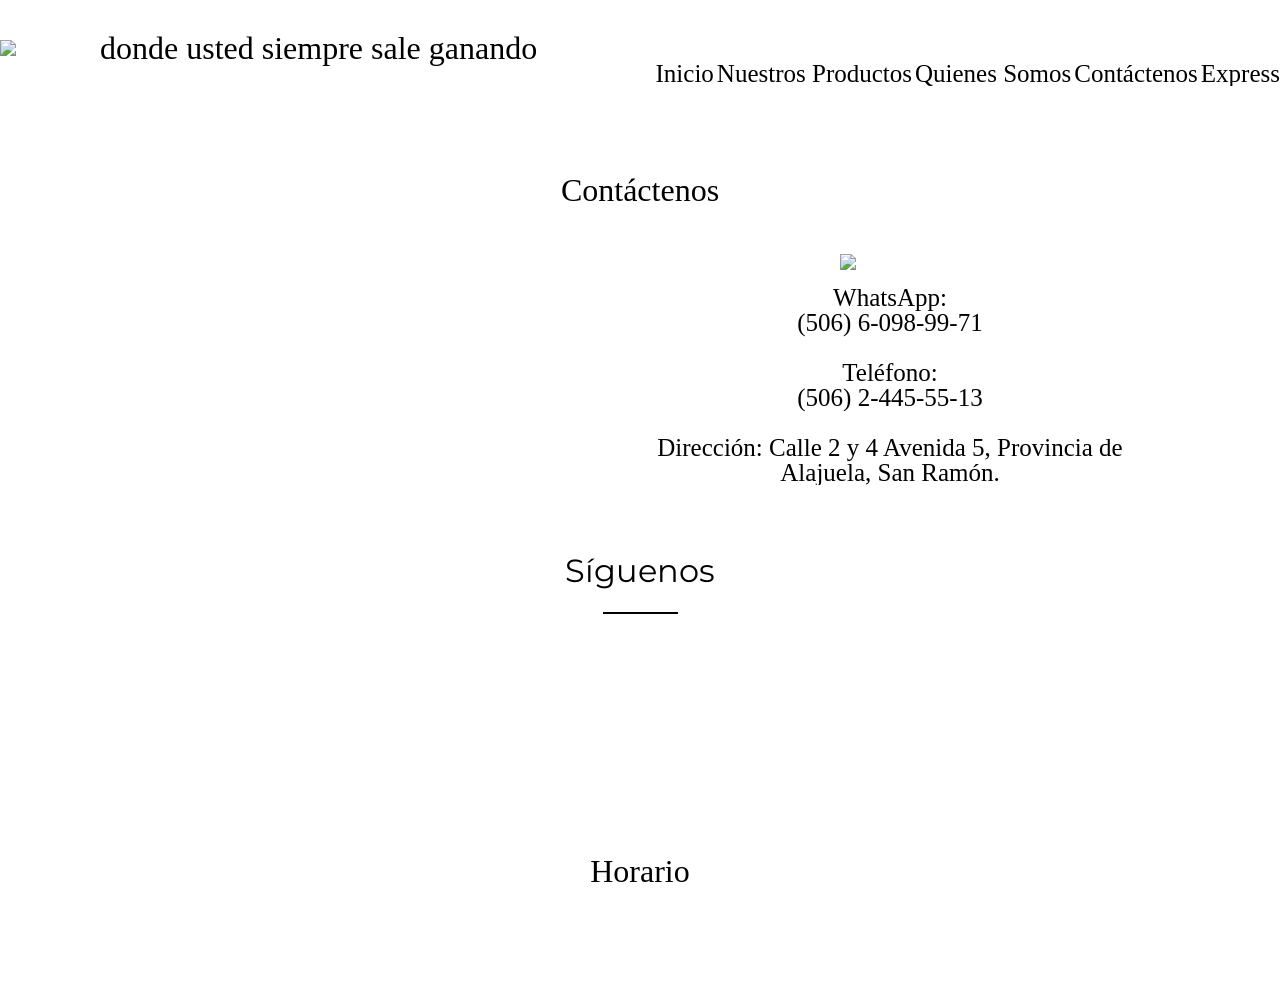
==== contactenos.html @ 01c5fcdd "Initial commit" ====
<!DOCTYPE html>
<html xmlns="http://www.w3.org/1999/xhtml">
	
<!-- Mirrored from https://www.supermolina.com/contactenos.html by HTTrack Website Copier/3.x [XR&CO], Tue, 10 Nov 2026 00:38:29 GMT -->
<head>
		<title>
Contáctenos - Supermercados Molina</title>
		<!-- META -->
		<meta charset="UTF-8">
		<meta name="viewport" content="width=device-width, maximum-scale=1"/> 
	
	
	
	
		<script src="https://www.youtube.com/iframe_api"></script>
		<!-- CSS -->
		<style class='common-css'>

body {
	padding: 0px;
	margin: 0px;
	min-height:100%;
}

.clickable{
	cursor:pointer;
}

.shown {
   opacity:1;
}

.bottom-layer{
	z-index:0;
}

.layer1{
	z-index:1;
}

.layer2{
	z-index:12;
}

.layer3{
	z-index:123;
}

.layer4{
	z-index:1234;
}

.layer5{
	z-index:12345;
}

.top-layer{
	z-index:123456789;
}

.space-layer{
	z-index:1234567899;
}

.fully-animated *{
		-webkit-transition: all 0.5s cubic-bezier(0.165, 0.84, 0.44, 1);
  -moz-transition: all 0.5s cubic-bezier(0.165, 0.84, 0.44, 1);
    -o-transition: all 0.5s cubic-bezier(0.165, 0.84, 0.44, 1);
    transition: all 0.5s cubic-bezier(0.165, 0.84, 0.44, 1);
}


.animated-color{
	-webkit-transition: color 0.5s cubic-bezier(0.165, 0.84, 0.44, 1);
 	-moz-transition: color 0.5s cubic-bezier(0.165, 0.84, 0.44, 1);
  	-o-transition: color 0.5s cubic-bezier(0.165, 0.84, 0.44, 1);
  	transition: color 0.5s cubic-bezier(0.165, 0.84, 0.44, 1);
  	-webkit-transition: background-color 0.5s cubic-bezier(0.165, 0.84, 0.44, 1);
 	-moz-transition: background-color 0.5s cubic-bezier(0.165, 0.84, 0.44, 1);
  	-o-transition: background-color 0.5s cubic-bezier(0.165, 0.84, 0.44, 1);
  	transition: background-color 0.5s cubic-bezier(0.165, 0.84, 0.44, 1);
}





.zero-opacity{
	opacity:0;
}



.slow-animated-opacity{
	-webkit-transition: opacity 1.5s cubic-bezier(0.165, 0.84, 0.44, 1);
 	-moz-transition: opacity 1.5s cubic-bezier(0.165, 0.84, 0.44, 1);
  	-o-transition: opacity 1.5s cubic-bezier(0.165, 0.84, 0.44, 1);
  	transition: opacity 1.5s cubic-bezier(0.165, 0.84, 0.44, 1);
}

.bg-div{
	position: fixed;
	top: 0px;
	left: 0px;
	height: 100%;
	width: 100%;
	background-image:url(images/backgrounds/1.html);
	background-repeat:no-repeat;
	background-size: cover;
	background-position:center;
	opacity:0;
}

.bg-div.shown{
	opacity:0.4;
}




/* MAGIC CIRCLE */



.item-settings-menu{
	width:25px;
	height:25px;
	cursor:pointer;
	margin:2px;
	display:inline-block;
}



img.item-settings-menu:hover{
	/*background-color:grey;*/
}

.magic-circle-controls{
	position:absolute;
	opacity:0;
	background-color:black;
}

.magic-circle-controls.shown {
   opacity:1;
}



/* BREAD CRUMBS */
#bread-crumbs{
	font-family:HelveNueThinNormal;
	color:white;
	font-size:30px;
	left:40px;
	top:40px;
	display:inline-block;
	position:fixed;
}
#bread-crumbs img:not(.label-logo){
	vertical-align: middle;
	width:60px;
	height:60px;
	margin-top:-16px;
}

#bread-crumbs img.label-logo{
	vertical-align:top;
	margin-right:5px;
}

#bread-crumbs span{
	color:#666;
	font-size:30px;
	display:inline-block;
}


#bread-crumbs span.im-text , .module-back span.im-text{
	/*color:transparent;
  	background-repeat: no-repeat;
  	background-image: url('/images/ui_icons/xprslogo.png');
  	background-size: contain;
  	height: 25px;
  	background-position: center;*/
}


#bread-crumbs .bread-crumbs-path, #bread-crumbs .back-btn{
	display: inline-block;
} 


#bread-crumbs span.beta-icon{
	font-size:10px;
	color:white;
}


#bread-crumbs a{
	text-decoration: none;
	color:white;
	font-size:12px;
}


#blocking-div{
	position:absolute;
	top:0;
	left:0;
	width:100%;
	height:100%;
	background-color:black;
	background-image:url(images/x_loader.html);
	background-repeat: no-repeat;
	background-position: center;
	background-size: 50px 50px;
	
}

.terms-link , .call-me{
	text-decoration: none;
	color: #999;
	font-family: Arial;
	padding-left: 10px;
	font-size: 14px;
}

.tooltip-circle{
	background-image:url(images/ui_icons/tooltip_circle.html);
	background-repeat:no-repeat;
	width:100px;
	height:100px;
	position:absolute;
	z-index: 9999999999;
	cursor:pointer;
	/*pointer-events:none;*/
}



.tooltip-wrapper.top-left{
		background-image:url(images/ui_icons/tooltip_top_left.html);
}

.tooltip-wrapper.bottom-left{
	background-image:url(images/ui_icons/tooltip_bottom_left.html);
}

.tooltip-wrapper.top-right{
	background-image:url(images/ui_icons/tooltip_top_right.html);
}

.tooltip-wrapper.bottom-right{
	background-image:url(images/ui_icons/tooltip_bottom_right.html);
}
	
	
.tooltip-wrapper{
	background-repeat:no-repeat;
	width:300px;
	height:250px;
	position:absolute;
	z-index: 99999999;
}

.tooltip-holder{
	font-family:Arial;
	margin:30px;
	text-align: left;
}

.tooltip-category{
	font-size:16px;
	color:red;
	font-weight:bold;
	padding-top: 10px;
}

.tooltip-title{
	font-size:22px;
	color:#333;
}

.tooltip-content{
	font-size:12px;
	color:#999;
	padding-top: 5px;
}

.tooltip-btn{
	border:solid 1px #999;
	color:#999;
	font-size:12px;
	display: inline-block;
	/*padding: 3px;*/
	margin-top: 20px;
	cursor:pointer;
	position: absolute;
	padding: 5px 10px;
}

.tooltip-btn.tooltip-next{
	bottom: 44px;
	right: 34px;
	color: white;
	background-color: #33CC66;
	border: solid 1px #33CC66;
	
}
.tooltip-btn.tooltip-hide{
	bottom: 44px;
	left: 31px;
}

.regular-mode .pro-feature{
	display:none!important;
}

iframe.stripe_checkout_app {
    z-index:12345678911!important;
}
.sr-modal-backdrop{
	z-index:1234567891!important;
}

.sr-confirm-amount{
	border:none!important;
}

.fa.fa-shopping-cart{
	border:none!important;
}

.sr-basket-widget-inner{
	border:none!important;
}

.t-t{
	/*color:red!important;*/
}


#translation-box{
 	float: left;
 	text-align: left;
    color: white;
    line-height: normal;
    margin-right: 11px;
    margin-top: 10px;
    font-size: 12px;
    z-index: 1234;
    background-color: #666;
    position: relative;
    font-family: Arial;
    width: 44px;
    display: inline-block;
    padding-top: 5px;
    padding-bottom: 5px;
    padding-left: 10px;
}


#translation-box img.caret{
	width:12px;
	height:12px;
	margin-top: 2px;
    margin-left: 4px;
}

#translation-box ul#lang-dropdown{
    line-height: normal;
    font-size: 12px;
    padding:4px;
    display:none;
    list-style-type: none;
    margin: 0px;
    margin-right:11px;
    padding: 0px;
    position: absolute;
    background-color: #666;
    left: 0px;
    text-align: left;
    max-height:170px;
    overflow-y:scroll;
}


#translation-box ul#lang-dropdown::-webkit-scrollbar-track{
	/*-webkit-box-shadow: inset 0 0 6px rgba(0,0,0,0.3);*/
	background-color: #000000;
}

#translation-box ul#lang-dropdown::-webkit-scrollbar{
	width: 6px;
	background-color: #000000;
}

#translation-box ul#lang-dropdown::-webkit-scrollbar-thumb{
	background-color: #999;
	
}

ul#lang-dropdown li:hover{
	background-color:#999;
}


ul#lang-dropdown li{
    width: 40px;
    padding: 2px;
    padding-left: 12px;
    padding-top: 5px;
    padding-bottom: 5px;
    font-size: 10px;
}


@media screen and (max-height: 600px) {
  #user-gravatar{
  	display:none;
  }
}


   </style>
		<style>
			@font-face {
				font-family: 'HelveNueThinNormal';
				src: url('https://storage.googleapis.com/xprs_resources/fonts/helveticaneuethn-webfont.eot');
				src: url('https://storage.googleapis.com/xprs_resources/fonts/helveticaneuethn-webfont.eot?iefix') format('eot'),
					url('../storage.googleapis.com/xprs_resources/fonts/helveticaneuethn-webfont.woff') format('woff'),
					url('../storage.googleapis.com/xprs_resources/fonts/helveticaneuethn-webfont.ttf') format('truetype'),
					url('../storage.googleapis.com/xprs_resources/fonts/helveticaneuethn-webfont.svg#webfontJR0GaG5Z')
					format('svg');
				font-weight: normal;
				font-style: normal;
			}
		</style>
		<link rel="icon" type="image/png" href="https://lh3.googleusercontent.com/OA7IKIGPxgPVGQzYJ2_O3HEURSvy7mv-TKjPfoJp4lrW3OgZ5r4ykAg01wWZJGwECvrp4K1sSX1ZKVPwK9lD1Bk0jwnoTdwDAt2ghvwW" />
		<link rel="apple-touch-icon" href="https://lh3.googleusercontent.com/OA7IKIGPxgPVGQzYJ2_O3HEURSvy7mv-TKjPfoJp4lrW3OgZ5r4ykAg01wWZJGwECvrp4K1sSX1ZKVPwK9lD1Bk0jwnoTdwDAt2ghvwW"/>
	
	
	
		
		
	
	<link rel="stylesheet" type="text/css" href="../editor.turbify.com/css/fontse7f9.css?v=1.5.8c" />
	<style class='inline-stripe-data'>/******************************************************************************************************
 *                                              STRIPE DATA STYLE
 *                                 	 
 ******************************************************************************************************/

 
 #vbid-d4850b3e-dgmttjrb.master.item-box    {
	padding-top: 40px;
	padding-bottom: 40px;
	min-height: 200px;
} 
 #vbid-d4850b3e-dgmttjrb.item-box > .item-wrapper    {
	max-width: 1000px;
}
 
 #vbid-f7707610-owg2gqfi.master.item-box    {
	padding-top: 10px;
	padding-bottom: 10px;
	min-height: 200px;
} 
 #vbid-f7707610-owg2gqfi.item-box > .item-wrapper    {
	max-width: 1000px;
}
 
 #vbid-435c9251-hdkfwxtc.master.item-box    {
	padding-top: 10px;
	padding-bottom: 10px;
	min-height: 59px;
} 
 #vbid-435c9251-hdkfwxtc.item-box > .item-wrapper    {
	max-width: 1000px;
}
 
 #vbid-1b8fb8c7-yx2rnkic.master.item-box    {
	padding-top: 10px;
}
 
 #vbid-e4c4cef2-b9vq7ek1.master.item-box    {
	padding-top: 10px;
	padding-bottom: 10px;
	min-height: 59px;
} 
 #vbid-e4c4cef2-b9vq7ek1.item-box > .item-wrapper    {
	max-width: 1000px;
}
 
 #vbid-ce3e2d28-dgmttjrb.master.item-box    {
	padding-top: 40px;
	padding-bottom: 40px;
	min-height: 200px;
} 
 #vbid-ce3e2d28-dgmttjrb.item-box > .item-wrapper    {
	max-width: 1000px;
}
 
 #vbid-13b88733-5zjcuutl.master.item-box    {
	padding-top: 10px;
	padding-bottom: 10px;
	min-height: 222px;
} 
 #vbid-13b88733-5zjcuutl.item-box > .item-wrapper    {
	max-width: 1000px;
}
 
 #vbid-9115d4a7-dgmttjrb.master.item-box    {
	padding-top: 40px;
	padding-bottom: 40px;
	min-height: 200px;
} 
 #vbid-9115d4a7-dgmttjrb.item-box > .item-wrapper    {
	max-width: 1000px;
}</style>
	
	<style class='inline-stripe-data'>/******************************************************************************************************
 *                                              STRIPE DATA STYLE
 *                                 	 
 ******************************************************************************************************/

 
 #vbid-1b8fb8c7-bf2hnxpr   {
	background-position: 46.9696960449219% 89.3939361572266%;
}
 
 #vbid-1b8fb8c7-2pnyly6m.master.item-box    {
	padding-top: 0px;
	padding-bottom: 0px;
	min-height: 782px;
}
 
 #vbid-1b8fb8c7-b56dghmt.master.item-box    {
	padding-top: 10px;
	padding-bottom: 10px;
	min-height: 75px;
}
 
 #vbid-1b8fb8c7-hg3oic5q   {
	background-position: 44.2089881896973% 48.3110046386719%;
}
 
 #vbid-1b8fb8c7-6mrhsnpo.master.item-box    {
	padding-top: 0px;
	padding-bottom: 0px;
	min-height: 610px;
} 
 #vbid-1b8fb8c7-6mrhsnpo.item-box > .item-wrapper    {
	max-width: 1000px;
}
 
 #vbid-a106aed7-y6gz4kmb.master.item-box    {
	padding-top: 10px;
	padding-bottom: 10px;
	min-height: 637px;
}
 
 #vbid-1b8fb8c7-7xtxooli   {
	background-position: 53.9237670898438% 51.5926666259766%;
}
 
 #vbid-1b8fb8c7-eelpbt9k   {
	background-position: 50.7999992370606% 19.2000007629395%;
}
 
 #vbid-1b8fb8c7-7dvpb2kf   {
	background-position: 49.8955078125% 0.613496959209442%;
}
 
 #vbid-1b8fb8c7-xfw8bpbd.master.item-box    {
	padding-top: 0px;
	padding-bottom: 0px;
	min-height: 483px;
}
 
 #vbid-1b8fb8c7-fvglfm0l   {
	background-position: 82.3651428222656% 53.8260879516602%;
}
 
 #vbid-1b8fb8c7-reedsjwr.master.item-box    {
	padding-top: 35px;
	padding-bottom: 15px;
	min-height: 549px;
} 
 #vbid-1b8fb8c7-reedsjwr.item-box > .item-wrapper    {
	max-width: 1000px;
}
 
 #vbid-1b8fb8c7-shynohk9   {
	background-position: 47.9101371765137% 31.5561962127686%;
}
 
 #vbid-1b8fb8c7-g3etxlbe.master.item-box    {
	padding-top: 0px;
	padding-bottom: 0px;
	min-height: 243px;
} 
 #vbid-1b8fb8c7-g3etxlbe.item-box > .item-wrapper    {
	max-width: 1000px;
}
 
 #vbid-1b8fb8c7-53cjrrxn   {
	background-position: 51.2000007629395% 0%;
}
 
 #vbid-1b8fb8c7-lwk3cec7.master.item-box    {
	padding-top: 0px;
	padding-bottom: 0px;
	min-height: 527px;
}
 
 #vbid-1b8fb8c7-yx2rnkic.master.item-box    {
	padding-top: 10px;
	min-height: 196px;
}
 
 #vbid-1b8fb8c7-suy6psjs.master.item-box    {
	padding-top: 0px;
	padding-bottom: 0px;
	min-height: 732px;
}
 
 #vbid-1b8fb8c7-fggnijym   {
	background-position: 23.3408069610596% 0%;
}
 
 #vbid-1b8fb8c7-xe6glsxl   {
	background-position: 94.4889755249023% 56.289306640625%;
}
 
 #vbid-1b8fb8c7-5drkl6nx   {
	background-position: 48.3876686096191% 59.1527976989746%;
	background-size: 112%;
}
 
 #vbid-1b8fb8c7-hpjpg31q.master.item-box    {
	padding-top: 0px;
	padding-bottom: 0px;
	min-height: 656px;
} 
 #vbid-1b8fb8c7-hpjpg31q.item-box > .item-wrapper    {
	max-width: 1000px;
}
 
 #vbid-1b8fb8c7-k370qooo.master.item-box    {
	padding-top: 50px;
	padding-bottom: 45px;
	min-height: 1343px;
} 
 #vbid-1b8fb8c7-k370qooo.item-box > .item-wrapper    {
	max-width: 1000px;
}
 
 #vbid-1b8fb8c7-h7gzbs5n.master.item-box    {
	padding-top: 0px;
	padding-bottom: 0px;
	min-height: 483px;
}
 
 #vbid-1b8fb8c7-bbdico42.master.item-box    {
	padding-top: 0px;
	padding-bottom: 0px;
	min-height: 365px;
} 
 #vbid-1b8fb8c7-bbdico42.item-box > .item-wrapper    {
	max-width: 998px;
}
 
 #vbid-1b8fb8c7-yay68sso.master.item-box    {
	padding-top: 0px;
	padding-bottom: 0px;
	min-height: 411px;
} 
 #vbid-1b8fb8c7-yay68sso.item-box > .item-wrapper    {
	max-width: 1000px;
}
 
 #vbid-1b8fb8c7-gi3cifj7   {
	background-position: 62.7999992370606% 0%;
}
 
 #vbid-1b8fb8c7-vdjg6mtu.master.item-box    {
	padding-top: 0px;
	padding-bottom: 0px;
	min-height: 217px;
} 
 #vbid-1b8fb8c7-vdjg6mtu.item-box > .item-wrapper    {
	max-width: 1582px;
}
 
 #vbid-1b8fb8c7-thfynms6.master.item-box    {
	padding-top: 15px;
}
 
 #vbid-1b8fb8c7-6kmiwjo0.master.item-box    {
	padding-top: 0px;
	padding-bottom: 0px;
	min-height: 376px;
}
 
 #vbid-1b8fb8c7-fzqtbu6i.master.item-box    {
	padding-top: 0px;
	padding-bottom: 0px;
	min-height: 371px;
} 
 #vbid-1b8fb8c7-fzqtbu6i.item-box > .item-wrapper    {
	max-width: 1000px;
}
 
 #vbid-1b8fb8c7-bvpvlf6b   {
	background-position: 51.9258079528809% 44.8459205627441%;
}
 
 #vbid-1b8fb8c7-oeureyiu.master.item-box    {
	padding-top: 0px;
	padding-bottom: 0px;
	min-height: 411px;
} 
 #vbid-1b8fb8c7-oeureyiu.item-box > .item-wrapper    {
	max-width: 1000px;
}
 
 #vbid-1b8fb8c7-vai1bgii   {
	background-position: 45.6293716430664% 22.344690322876%;
}
 
 #vbid-1b8fb8c7-0blbyteh.master.item-box    {
	padding-top: 30px;
	padding-bottom: 30px;
} 
 #vbid-1b8fb8c7-0blbyteh.item-box > .item-wrapper    {
	max-width: 1000px;
}
 
 #vbid-1b8fb8c7-zbxrqf1a   {
	background-position: 48.4326019287109% 71.0374603271484%;
}
 
 #vbid-1b8fb8c7-xcnbryat   {
	background-position: 54.0358734130859% 100%;
}
 
 #vbid-1b8fb8c7-cg1uipvy.master.item-box    {
	padding-top: 0px;
	padding-bottom: 0px;
	min-height: 782px;
}
 
 #vbid-2d505b3d-unwb3aiv.master.item-box    {
	padding-top: 50px;
	padding-bottom: 30px;
	min-height: 202px;
} 
 #vbid-2d505b3d-unwb3aiv.item-box > .item-wrapper    {
	max-width: 1000px;
}
 
 #vbid-1b8fb8c7-kwmtshf0   {
	background-size: 110%;
}
 
 #vbid-200fb215-ntriyupg.master.item-box    {
	padding-top: 10px;
	padding-bottom: 10px;
	min-height: 637px;
} 
 #vbid-200fb215-ntriyupg.item-box > .item-wrapper    {
	max-width: 1000px;
}
 
 #vbid-1b8fb8c7-97solkal   {
	background-position: 50.5673980712891% 54.6576156616211%;
}
 
 #vbid-1b8fb8c7-fnwd8lsi   {
	background-position: 98.5871276855469% 25.0672645568848%;
}
 
 #vbid-c1390185-jahqnnfg.master.item-box    {
	padding-top: 0px;
	padding-bottom: 0px;
	min-height: 631px;
}
 
 #vbid-1b8fb8c7-9pksrquz.master.item-box    {
	padding-top: 0px;
	padding-bottom: 0px;
	min-height: 434px;
} 
 #vbid-1b8fb8c7-9pksrquz.item-box > .item-wrapper    {
	max-width: 1000px;
}
 
 #vbid-1b8fb8c7-adskb5eu   {
	background-position: 48.2062797546387% 23.9910316467285%;
}
 
 #vbid-1b8fb8c7-yqatahxc   {
	background-position: 37.2000007629395% 21.6000003814697%;
}
 
 #vbid-1b8fb8c7-olkrstnc   {
	background-position: 54.0752334594727% 91.5584411621094%;
}
 
 #vbid-aa55a737-kxacqlds.master.item-box    {
	padding-top: 0px;
	padding-bottom: 0px;
	min-height: 352px;
}
 
 #vbid-1b8fb8c7-q6qubsfi   {
	background-position: 48.6415901184082% 26.6233768463135%;
}
 
 #vbid-1b8fb8c7-hn1rygwb   {
	background-position: 51.3452911376953% 16.8316841125488%;
}
 
 #vbid-1b8fb8c7-7gupztti.master.item-box    {
	padding-top: 0px;
	padding-bottom: 0px;
	min-height: 146px;
} 
 #vbid-1b8fb8c7-7gupztti.item-box > .item-wrapper    {
	max-width: 1000px;
}
 
 #vbid-b46dd76f-5tlbjrgs.master.item-box    {
	padding-top: 0px;
	padding-bottom: 0px;
	min-height: 641px;
}
 
 #vbid-1b8fb8c7-nncdtror.item-box > .item-wrapper    {
	max-width: 1000px;
}
 
 #vbid-1b8fb8c7-d8rjnhkj   {
	background-position: 30.7615222930908% 45.8823547363281%;
}
 
 #vbid-1b8fb8c7-8xak1byb   {
	background-position: 48.6415901184082% 18.5064926147461%;
}
 
 #vbid-1b8fb8c7-ln03yd18.master.item-box    {
	padding-top: 30px;
	padding-bottom: 30px;
} 
 #vbid-1b8fb8c7-ln03yd18.item-box > .item-wrapper    {
	max-width: 1000px;
}
 
 #vbid-1b8fb8c7-x2yngl1u.master.item-box    {
	padding-top: 30px;
	padding-bottom: 30px;
	min-height: 332px;
} 
 #vbid-1b8fb8c7-x2yngl1u.item-box > .item-wrapper    {
	max-width: 1000px;
}
 
 #vbid-1b8fb8c7-fznm9nfu.master.item-box    {
	padding-top: 35px;
	padding-bottom: 15px;
	min-height: 228px;
} 
 #vbid-1b8fb8c7-fznm9nfu.item-box > .item-wrapper    {
	max-width: 1000px;
}
 
 #vbid-1b8fb8c7-wb5z5d3b   {
	background-position: 56.0606079101563% 100%;
}
 
 #vbid-1b8fb8c7-uscgifka.master.item-box    {
	padding-top: 0px;
	padding-bottom: 0px;
	min-height: 483px;
}
 
 #vbid-1b8fb8c7-znor3cyl.master.item-box    {
	padding-top: 0px;
	padding-bottom: 0px;
	min-height: 560px;
}
 
 #vbid-1b8fb8c7-ljyv30na.master.item-box    {
	min-height: 699px;
}
 
 #vbid-1b8fb8c7-pflibrkc   {
	background-position: 51.7937202453613% 11.3861389160156%;
}
 
 #vbid-1b8fb8c7-34i2zjwh.master.item-box    {
	padding-top: 0px;
	padding-bottom: 0px;
	min-height: 439px;
} 
 #vbid-1b8fb8c7-34i2zjwh.item-box > .item-wrapper    {
	max-width: 1000px;
}
 
 #vbid-1b8fb8c7-1cafrkku.master.item-box    {
	padding-top: 30px;
	padding-bottom: 30px;
	min-height: 378px;
} 
 #vbid-1b8fb8c7-1cafrkku.item-box > .item-wrapper    {
	max-width: 1000px;
}
 
 #vbid-1b8fb8c7-kuinfkut   {
	background-position: 50.2000007629395% 8.81103992462158%;
}
 
 #vbid-1b8fb8c7-vp2w5p75.master.item-box    {
	padding-top: 75px;
	padding-bottom: 75px;
	min-height: 149px;
} 
 #vbid-1b8fb8c7-vp2w5p75.item-box > .item-wrapper    {
	max-width: 1000px;
}
 
 #vbid-1b8fb8c7-ra0vbhpe.master.item-box    {
	padding-top: 10px;
	padding-bottom: 10px;
	min-height: 289px;
}
 
 #vbid-1b8fb8c7-0av11ahg.master.item-box    {
	padding-top: 40px;
	padding-bottom: 25px;
	min-height: 1343px;
}
 
 #vbid-1b8fb8c7-z3ggjdbb   {
	background-position: 49.7910118103027% 65.7337341308594%;
}
 
 #vbid-1b8fb8c7-h5gyuwyv   {
	background-position: 13.9278554916382% 54.3844871520996%;
}
 
 #vbid-1b8fb8c7-hwwj5bsb   {
	background-position: 43.6865196228027% 53.7792205810547%;
}
 
 #vbid-1b8fb8c7-lzzqpqya   {
	background-position: 34.5999984741211% 99.1166076660156%;
}
 
 #vbid-1b8fb8c7-2dru3rxq.master.item-box    {
	min-height: 191px;
}
 
 #vbid-1b8fb8c7-8gb967ui.master.item-box    {
	padding-top: 65px;
	padding-bottom: 70px;
	min-height: 1343px;
} 
 #vbid-1b8fb8c7-8gb967ui.item-box > .item-wrapper    {
	max-width: 1000px;
}
 
 #vbid-1b8fb8c7-qhgnya8v.master.item-box    {
	padding-top: 0px;
	padding-bottom: 0px;
	min-height: 217px;
}
 
 #vbid-1b8fb8c7-bdon74cs   {
	background-position: 49.5999984741211% 2.99401187896729%;
}
 
 #vbid-1b8fb8c7-bws1bteg   {
	background-position: 49.1640548706055% 47.6216201782227%;
}
 
 #vbid-1b8fb8c7-adl6e9wo.master.item-box    {
	padding-top: 0px;
	padding-bottom: 0px;
	min-height: 114px;
} 
 #vbid-1b8fb8c7-adl6e9wo.item-box > .item-wrapper    {
	max-width: 1000px;
}
 
 #vbid-1b8fb8c7-17dsyq9u.master.item-box    {
	min-height: 603px;
}
 
 #vbid-1b8fb8c7-voicmtf8   {
	background-position: 97% 47.6859512329102%;
}
 
 #vbid-1b8fb8c7-wmcvynzk   {
	background-position: 50% 24%;
}
 
 #vbid-1da0c9d3-kxacqlds.master.item-box    {
	padding-top: 0px;
	padding-bottom: 0px;
	min-height: 352px;
}
 
 #vbid-1b8fb8c7-wogybeut   {
	background-position: 41.9580421447754% 0%;
}
 
 #vbid-1b8fb8c7-kornjpup.master.item-box    {
	padding-top: 0px;
	padding-bottom: 0px;
	min-height: 449px;
}
 
 #vbid-1b8fb8c7-tm3fabjb   {
	background-position: 30.082986831665% 0%;
}
 
 #vbid-1b8fb8c7-eahr36pj   {
	background-position: 36.0986557006836% 48.3706703186035%;
}
 
 #vbid-1b8fb8c7-k0b4rx20   {
	background-position: 12.0986547470093% 42.2062797546387%;
}
 
 #vbid-1b8fb8c7-bbgntdlx.master.item-box    {
	min-height: 773px;
}
 
 #vbid-6c45477c-kxacqlds.master.item-box    {
	padding-top: 0px;
	padding-bottom: 0px;
	min-height: 149px;
}

 
 #vbid-1b8fb8c7-wk5qmapw.master.item-box    {
	padding-top: 0px;
	padding-bottom: 0px;
	min-height: 782px;
}
 
 #vbid-213db7d4-kxacqlds.master.item-box    {
	padding-top: 0px;
	padding-bottom: 0px;
	min-height: 352px;
}
 
 #vbid-0b58a241-v5yk4ghl.master.item-box    {
	padding-top: 10px;
	padding-bottom: 10px;
	min-height: 289px;
}
 
 #vbid-1b8fb8c7-fs8uqncj.master.item-box    {
	padding-top: 0px;
	padding-bottom: 0px;
	min-height: 538px;
}
 
 #vbid-1b8fb8c7-6higkwz0   {
	background-position: 50% 31.2688827514648%;
}
 
 #vbid-1b8fb8c7-fpvljisl   {
	background-position: 46.8609848022461% 26.2973518371582%;
}
 
 #vbid-f819994b-dpjkju08.master.item-box    {
	padding-top: 10px;
	padding-bottom: 10px;
	min-height: 506px;
} 
 #vbid-f819994b-dpjkju08.item-box > .item-wrapper    {
	max-width: 1000px;
}</style>
	

	<style class='view-css'>html {
	-webkit-text-size-adjust: 100%; /* Prevent font scaling in landscape while allowing user zoom */
	font-size: 1px;
}

body{
	padding:0px;
	margin:0px;
	overflow-y: auto;
	overflow-x: hidden;
	min-width:300px;
	font-size:12px;
}

ul{
	list-style:none;
	padding: 0px;
}

li{
	margin:0px;
	padding:0px;
}

p{
	margin:0px;
	padding:0px;
}

#xprs{
	overflow:hidden;
}

.item-wrapper{
	margin-left: auto;
	margin-right: auto;
	height:100%;
	width:100%;
	min-height:inherit;
}

.preview-image-holder .image-link{
	min-height:inherit;
	display:inline-block;
}

a{
	text-decoration: none;
	pointer-events:auto;
}

#loading{
	left: 50%;
	position: relative;
}

.container{
	top: 0px;
	width: auto;
	height: 100%;
	left: 0px;
	min-height:inherit;
	position: relative;
}

.element-wrapper .content{
	position: relative;
}

.master.item-box{
	width:100%;
	margin: 0px;
	text-align: center;
}

.master.item-box .stripe-background{
	height: 100%;
	width: 100%;
	min-height: inherit;
	background-repeat: no-repeat;
	background-size: cover;
	background-position:center;
	position: absolute;
	pointer-events:none;
}

.item-box{
	position:relative;
	overflow:visible;
}

.item-box.hide-from-preview ,.item-box.hide-from-view{
	display:none;
}

.image-cover, .page-image-cover{
	display: block;
	overflow:hidden;
}

.image-holder,.preview-image-holder{
	background-position: center;
	background-size:cover;
	background-repeat:no-repeat;
	background-color:transparent;
	width:auto;
	overflow:hidden;
	width:100%;
	height:100%;
}

.image-source{
	background-repeat:no-repeat;
	background-color:transparent;
	width:100%;
	height:100%;
}

.element.image-source{
	 box-sizing:border-box;
     -moz-box-sizing:border-box;
     -webkit-box-sizing:border-box;
}

.icon-source{
	background-position: center;
	background-size:contain;
	background-repeat:no-repeat;
	background-color:transparent;
	height:auto;
	display:inline-block;
	position:relative;
}

.item-content:not(.blocks_layout):hover  .hover_none{
	-webkit-filter: grayscale(0%) !important; /* New WebKit */
	-webkit-filter: brightness(100%) !important; /* New WebKit */
	transform: scale(1,1) !important;
	-ms-transform: scale(1,1) !important; /* IE 9 */
	-webkit-transform: scale(1,1) !important; /* Safari and Chrome */
}

.item-content{
	height:100%;
	min-height:inherit;
	position:relative;
}

.black_and_white , .item-content:not(.blocks_layout):hover .hover_black_and_white {
	-webkit-filter: grayscale(100%); /* New WebKit */
}

.darken_120,.item-content:not(.blocks_layout):hover .hover_darken_120{
	-webkit-filter: brightness(0.8); /* New WebKit */
}

.darken_140,  .item-content:not(.blocks_layout):hover .hover_darken_140{	
	-webkit-filter: brightness(0.6); /* New WebKit */
}

.grow_120, .item-content:not(.blocks_layout):hover .hover_grow_120{
	transform: scale(1.2,1.2);
	-ms-transform: scale(1.2,1.2); /* IE 9 */
	-webkit-transform: scale(1.2,1.2); /* Safari and Chrome */
	-moz-transform:scale(1.2,1.2);
}

.grow_140, .item-content:not(.blocks_layout):hover .hover_grow_140{
	transform: scale(1.4,1.4);
	-ms-transform: scale(1.4,1.4); /* IE 9 */
	-webkit-transform: scale(1.4,1.4); /* Safari and Chrome */
	-moz-transform:scale(1.4,1.4);
}

.item-box.element-box{
	width:100%;
}

.page-content > img:first-of-type{
	width:700px;
}

.page-content p.Body:first-of-type{
	padding-top: 17px;
}

.element-holder{
	display:block;
	margin: auto;
	text-align: center;
	width:100%;
	position: relative;
}

.marginable{
	margin-left:60px;
	margin-right:60px;
}

.picture-element{
	background-position: center;
	background-size:cover;
	background-repeat:no-repeat;
	background-color:transparent;
}

.icon-element{
	background-position: center;
	background-size:contain;
	background-repeat:no-repeat;
	background-color:transparent;
	height: 50px;
}

.icon-holder{
	width:100%;
}

.stripe-default-width{
	margin-left:auto;
	margin-right:auto;
}

#pagination-btn{
	cursor:pointer;
}

#pagination-holder{
	display:inline-block;
	margin-left:auto;
	margin-right:auto;
}

#pagination-wrapper{
	width:100%;
	text-align:center;
	display:none;
}

[data-child-type='PIC'] .element-wrapper .content{
	height:100%;
	min-height:inherit;
}

[data-child-type='PIC'] .element-wrapper .content .page-image-cover{
	height:100%;
	min-height:inherit;
}

[data-child-type='PIC'] .element-wrapper .content .page-image-cover .Picture{
	height:100%;
	min-height:inherit;
}

[data-child-type='VIDEO'] .element-wrapper .content{
	height:100%;
	min-height:inherit;
}

[data-child-type='VIDEO'] .element-wrapper .content .page-video-cover{
	height:100%;
	min-height:inherit;
}

[data-child-type='VIDEO'] .element-wrapper .content .page-video-cover .video-source{
	height:100%;
	min-height:inherit;
}

[data-child-type='MAP'] .element-wrapper .content{
	height:100%;
	min-height:inherit;
}

[data-child-type='MAP'] .element-wrapper .content .page-map-cover{
	height:100%;
	min-height:inherit;
}

[data-child-type='MAP'] .element-wrapper .content .page-map-cover .map-source{
	height:100%;
	min-height:inherit;
}

.preview-video-holder , .preview-map-holder{
	height:100%;
	min-height:inherit;
}

.preview-map-holder{
	position: absolute;
	width:100%;
	top: 0px;
	left: 0px;
	line-height:normal;
}

.preview-video-source, .preview-map-source{
	height:100%;
	min-height:inherit;
	overflow:hidden;
}

#xprs:not(.in-editor) .preview-video-source.vid-autoplay{
	transition:opacity 1s linear;
	opacity:0;
}

.video-source .me-plugin{
	position:relative;
		height:100%;
	min-height:inherit;
}

.map-frame{
	height: 100%;
	width: 100%;
	min-height: inherit;
}

.ytplayer{
	height: 100%;
	width: 100%;
	min-height: inherit;
}
.rounded{
	border-radius: 15px;
}

.title-holder{
	margin-right:auto;
	margin-left:auto;
}

.video-wrapper{
	overflow: hidden;
}

.video-source.fitvid{
	overflow:hidden;
} 

.erred-user-form-field, .erred-user-form-field input[type=date]{
	background-color:#de6262 !important;
	color:white !important;
}

input[type=checkbox].erred-user-form-field{
	box-shadow: 0 0 2px 1px #de6262;
}

.preview-form .Field {
	width:100%;
	pointer-events: auto;
	box-sizing: border-box;
}

.preview-form .field-holder label input[type="checkbox"].Field {
	width:auto;
	border:none;
	margin:0px;
	min-width: auto!important;
	margin-right:10px;
}

.preview-form .field-holder input[type="date"].Field{
	width: auto!important;
    text-align: right!important;
    padding: 0!important;
	margin: 0!important;
	border:none!important;
	min-width: auto!important;
}

label.preview-element.Field.for-date{
	display: inline-flex;
    justify-content: space-between;
    align-items: center;
}

.preview-form textarea.Field {
    resize: none;
    height: 4em;
}

.preview-form .field-checkbox span, .preview-form .field-checkbox input{
	vertical-align: middle;
}

.preview-form .field-checkbox{
	text-align: left;
}

/* fix for old style */
.preview-icon-holder {
	margin-bottom: 0px!important;
} 

.master.item-box[data-child-type="MAP"]{
	min-height:300px;
}

.disable-max-width{
	max-width:none!important;
}

.master.item-box.header-box{
	z-index:123456;
}

.animated-top{
	-webkit-transition: top 2s cubic-bezier(0.165, 0.84, 0.44, 1);
 	-moz-transition: top 2s cubic-bezier(0.165, 0.84, 0.44, 1);
  	-o-transition: top 2s cubic-bezier(0.165, 0.84, 0.44, 1);
  	transition: top 2s cubic-bezier(0.165, 0.84, 0.44, 1);
}

iframe.html-frame{
	width: 100%;
	height: 100%;
	min-height:inherit;
}

.html-wrapper .content ,
.html-wrapper .content .page-html-cover ,
.html-wrapper .content .page-html-cover .html-source,
.raw-wrapper .content,
.raw-wrapper .content .page-raw-cover,
.raw-wrapper .content .page-raw-cover .html-source,
.raw-wrapper .content .page-raw-cover .html-source .raw-container{
	min-height:inherit;
	height:inherit;
}

.raw-wrapper .content .page-raw-cover .html-source .raw-container,.raw-wrapper .content{
	overflow: hidden;
}

.raw-wrapper .content .page-raw-cover.centered .html-source .raw-container{
	position: absolute;
    left: 50%;
    top: 50%;
    transform: translateX(-50%) translateY(-50%);
    height:auto;
    min-height:initial;
}

/*****************************************************************************/
/* EFFECTS
/*****************************************************************************/

[data-flex_element_effect="effect-fadein"] ~ #children .preview-content-holder{
	opacity: 0;
}

[data-flex_element_effect="effect-fadein"] ~ #children .play-effect .preview-content-holder{
	-webkit-transition: opacity 2s cubic-bezier(0.165, 0.84, 0.44, 1); /* Safari, Chrome and Opera > 12.1 */
	-moz-transition: opacity 2s cubic-bezier(0.165, 0.84, 0.44, 1); /* Firefox < 16 */
	 -ms-transition: opacity 2s cubic-bezier(0.165, 0.84, 0.44, 1); /* Internet Explorer */
	  -o-transition: opacity 2s cubic-bezier(0.165, 0.84, 0.44, 1); /* Opera < 12.1 */
		 transition: opacity 2s cubic-bezier(0.165, 0.84, 0.44, 1);
  opacity: 1;
}

[data-flex_element_effect="effect-grow"] ~ #children .preview-content-holder{
	transform: scale(0.9);
	opacity:0
}

[data-flex_element_effect="effect-grow"] ~ #children .play-effect .preview-content-holder{
	-webkit-transition: transform 1s cubic-bezier(0.165, 0.84, 0.44, 1), opacity 1s cubic-bezier(0.165, 0.84, 0.44, 1); /* Safari, Chrome and Opera > 12.1 */
	-moz-transition: transform 1s cubic-bezier(0.165, 0.84, 0.44, 1), opacity 1s cubic-bezier(0.165, 0.84, 0.44, 1); /* Firefox < 16 */
	 -ms-transition: transform 1s cubic-bezier(0.165, 0.84, 0.44, 1), opacity 1s cubic-bezier(0.165, 0.84, 0.44, 1); /* Internet Explorer */
	  -o-transition: transform 1s cubic-bezier(0.165, 0.84, 0.44, 1), opacity 1s cubic-bezier(0.165, 0.84, 0.44, 1); /* Opera < 12.1 */
		 transition: transform 1s cubic-bezier(0.165, 0.84, 0.44, 1), opacity 1s cubic-bezier(0.165, 0.84, 0.44, 1);
		 transform: scale(1);
		 opacity:1
}

[data-flex_element_effect="effect-slide-up"] ~ #children .preview-content-holder{
	transform: translateY(10vh);
	opacity:0;
}

[data-flex_element_effect="effect-slide-up"] ~ #children .play-effect .preview-content-holder{
	-webkit-transition: transform 1s cubic-bezier(0.165, 0.84, 0.44, 1) , opacity 3s cubic-bezier(0.165, 0.84, 0.44, 1); /* Safari, Chrome and Opera > 12.1 */
	-moz-transition: transform 1s cubic-bezier(0.165, 0.84, 0.44, 1), opacity 3s cubic-bezier(0.165, 0.84, 0.44, 1); /* Firefox < 16 */
	 -ms-transition: transform 1s cubic-bezier(0.165, 0.84, 0.44, 1), opacity 3s cubic-bezier(0.165, 0.84, 0.44, 1); /* Internet Explorer */
	  -o-transition: transform 1s cubic-bezier(0.165, 0.84, 0.44, 1), opacity 3s cubic-bezier(0.165, 0.84, 0.44, 1); /* Opera < 12.1 */
		 transition: transform 1s cubic-bezier(0.165, 0.84, 0.44, 1), opacity 3s cubic-bezier(0.165, 0.84, 0.44, 1);
		 transform: translateY(0);
		 opacity:1;
}

.item-details{
	line-height:0px;
	position:relative;
}

.preview-body ul{
	padding-left: 20px!important;
	list-style:initial;
	padding: initial;
}

.preview-body li{
	margin:initial;
	padding:initial;
}

.preview-raw-wrapper {
	width: 100%;
    height: 100%;
}

.preview-raw-holder {
	width: 100%;
    height: 100%;
    top: 0px;
    left: 0px;
    position: relative;
}

.preview-raw-container{
	height:100%;
	width:100%;
}

.stripes .master.element-box .image-source{
	min-height: inherit;
	height:100%;
}

.map-blocker{
	height:100%;
	min-height:inherit;
	width:100%;
	position:absolute;
	left:0px;
	right:0px;
	z-index:12345678;
}

.element-wrapper.pic-wrapper a{
	min-height:inherit;
}

[data-default-currency=USD] .preview-price:not(.sold-out)::before, [data-default-currency=USD] .shipping-currency::before  { 
    content: "$";
}

[data-default-currency=EUR] .preview-price:not(.sold-out)::before, [data-default-currency=EUR] .shipping-currency::before { 
    content: "\20ac";
}

[data-default-currency=GBP] .preview-price:not(.sold-out)::before, [data-default-currency=GBP] .shipping-currency::before{ 
    content: "\00a3";
}

[data-default-currency=SEK] .preview-price:not(.sold-out)::after, [data-default-currency=SEK] .shipping-currency::after  { 
    content: "Kr";
    font-size: 0.7em;
}

[data-default-currency=NOK] .preview-price:not(.sold-out)::after, [data-default-currency=NOK] .shipping-currency::after  { 
    content: "kr";
    font-size: 0.7em;
}

[data-default-currency=CAD] .preview-price:not(.sold-out)::before, [data-default-currency=CAD] .shipping-currency::before { 
    content: "$(cad)";
    font-size: 0.7em;
}

[data-default-currency=AUD] .preview-price:not(.sold-out)::before, [data-default-currency=AUD] .shipping-currency::before { 
    content: "$";
    font-size: 0.7em;
}

[data-default-currency=AUD] .preview-price:not(.sold-out)::after, [data-default-currency=AUD] .shipping-currency::after { 
    content: "(AUD)";
    font-size: 0.7em;
}

[data-default-currency=CHF] .preview-price:not(.sold-out)::after, [data-default-currency=CHF] .shipping-currency::after { 
    font-size: 0.7em;
}


[data-default-currency=BRL] .preview-price:not(.sold-out)::before, [data-default-currency=BRL] .shipping-currency::before { 
    content: "R$";
}

[data-default-currency=MYR] .preview-price:not(.sold-out)::before, [data-default-currency=MYR] .shipping-currency::before { 
    content: "RM";
}

[data-default-currency=SGD] .preview-price:not(.sold-out)::before, [data-default-currency=SGD] .shipping-currency::before { 
    content: "S$";
}

[data-default-currency=ZAR] .preview-price:not(.sold-out)::before, [data-default-currency=ZAR] .shipping-currency::before { 
    content: "R";
}

[data-default-currency=INR] .preview-price:not(.sold-out)::before, [data-default-currency=INR] .shipping-currency::before { 
    content: "\20b9";
}

[data-default-currency=NGN] .preview-price:not(.sold-out)::before, [data-default-currency=NGN] .shipping-currency::before { 
    content: "\20a6 ";
}

[data-default-currency=TRY] .preview-price:not(.sold-out)::before, [data-default-currency=TRY] .shipping-currency::before { 
    content: "\20ba";
}

[data-default-currency=CHF] .preview-price:not(.sold-out)::before, [data-default-currency=CHF] .shipping-currency::before { 
    content: "CHF";
}

[data-default-currency=AED] .preview-price:not(.sold-out)::after, [data-default-currency=AED] .shipping-currency::after { 
	content: "\062f.\0625";
}

[data-default-currency=PKR] .preview-price:not(.sold-out)::after, [data-default-currency=PKR] .shipping-currency::after { 
	content: "₨";
}

[data-default-currency=THB] .preview-price:not(.sold-out)::after, [data-default-currency=THB] .shipping-currency::after { 
	content: "฿";
}

[data-default-currency=IDR] .preview-price:not(.sold-out)::after, [data-default-currency=IDR] .shipping-currency::after { 
	content: "Rp";
}

[data-default-currency=TWD] .preview-price:not(.sold-out)::before, [data-default-currency=TWD] .shipping-currency::before { 
	content: "NT$";
}

[data-default-currency=UYU] .preview-price:not(.sold-out)::before, [data-default-currency=UYU] .shipping-currency::before { 
	content: "$U";
}

[data-default-currency=MXN] .preview-price:not(.sold-out)::before, [data-default-currency=MXN] .shipping-currency::before { 
	content: "Mex$";
}

[data-default-currency=TWD] .preview-price:not(.sold-out)::before, [data-default-currency=TWD] .shipping-currency::before { 
	content: "NT$";
}

[data-default-currency=GHS] .preview-price:not(.sold-out)::before, [data-default-currency=GHS] .shipping-currency::before { 
	content: "GH¢";
}

[data-default-currency=MAD] .preview-price:not(.sold-out)::after, [data-default-currency=MAD] .shipping-currency::after { 
	content: "DH";
}

[data-default-currency=RUB] .preview-price:not(.sold-out)::after, [data-default-currency=RUB] .shipping-currency::after { 
	content: "\20bd";
}

[data-default-currency=JPY] .preview-price:not(.sold-out)::before { 
    content: "\00a5";
}

[data-default-currency=NZD] .preview-price:not(.sold-out)::before { 
    content: "NZ$";
}

[data-default-currency=ILS] .preview-price:not(.sold-out)::before, [data-default-currency=ILS] .shipping-currency::before { 
    content: "\20AA";
}

[data-default-currency=PHP] .preview-price:not(.sold-out)::before, [data-default-currency=PHP] .shipping-currency::before { 
    content: "₱";
}

.multi_layout .pic-side .inner-pic.circlize{
  margin-left: auto;
  margin-right: auto;
}

[data-caller=static] .master.item-box.showing-feed:not(.loaded) .sub.item-box{
	opacity:0!important;
}

.sub.item-box{
	opacity:1;
}

.stripe-header , .stripe-footer{
	width:100%;
	z-index:1;
}

.blocks-preview-divider, .preview-divider{
    border-top-width: 0px;
    border-left-width: 0px;
    border-right-width: 0px;
    height: 10px;
}

.raw-wrapper .content .page-raw-cover.centered{
	min-height:100px;
}

.master.container.narrow-site{
    max-width: 1000px;
    margin: auto;
    overflow:hidden;
}

.master.container.narrow-site > #children{
	max-width:1000px;
	margin:auto;
}

.master.container.narrow-site .control-handle{
	max-width:1000px;
}

.master.container.narrow-site  .force-min-height50{
	max-width:1000px;
	margin:auto;
	left:auto!important;
	padding-left:0px!important;
	padding-right:0px!important;
	width:100%;
}

.master.container.narrow-site .left-menu-placeholder{
	margin-left:-270px;
}

.master.container.narrow-site .left-menu-placeholder .master.item-box{
	left:auto!important;
}

.master.container.narrow-site.left-menu-layout{
	left:135px;
}

.full-width-bg{
	background-size: 100% auto;
    background-repeat: no-repeat;
    background-attachment: scroll;
    background-position: top;
}

.cover-bg{
	background-size: cover;
    background-repeat: no-repeat;
    background-attachment: scroll;
    background-position: top;
}

.pattern-bg{
	background-repeat: repeat;
}

.fixed-bg{
	background-size:cover;
	background-repeat: no-repeat;
	background-attachment: fixed;
}

.contain-bg{
	background-size:contain;
	background-position:center;
	background-repeat: no-repeat;
	background-attachment: fixed;
}

.parallax-bg,  .fixed-bg,  .parallax50-bg{
	background-size:cover!important;
	background-attachment: fixed;
}

#xprs.phone-mode .parallax-bg, #xprs.phone-mode .fixed-bg, #xprs.phone-mode .parallax50-bg, #xprs.tablet-mode .parallax-bg, #xprs.tablet-mode .fixed-bg, #xprs.tablet-mode .parallax50-bg{
	background-attachment:initial!important;
	background-position-y:center!important;
	background-position-x:center!important;
}

.master.item-box .flex .sub.item-box:not(:only-child) .parallax50-bg, .master.item-box .flex .sub.item-box:not(:only-child) .fixed-bg{
	background-attachment:scroll!important;
	background-position-y:center!important;
}

#xprs.phone-mode .master.item-box:not([data-preset-type-id='PROMO']) .vimplayer.preview.video-frame{
	width: 100%!important;
    height: 100%!important;
    margin-top: 0px!important;
    margin-left: 0px!important;
}

.sub.item-box:after, .pic-side:after{
	pointer-events:none;
}

.stripe_popup_app_hide {
  display: none;
}

.popup-mode .raw-wrapper .content .page-raw-cover .html-source .raw-container {
    pointer-events: auto;
}

.shadowed{
	-webkit-box-shadow: -7px 15px 40px 4px rgba(0,0,0,0.35);
	-moz-box-shadow: -7px 15px 40px 4px rgba(0,0,0,0.35);
	box-shadow: -7px 15px 40px 4px rgba(0,0,0,0.35);
}

.no-scroll{
	overflow-y:hidden;
}

#xprs.cellphone-preview .hide-from-mobile, #xprs.phone-mode .hide-from-mobile{
	display:none!important;
}

#xprs.phone-mode .preview-form .Field{
	min-width:auto!important;
}

/* Hack for captcha */
div[style*="z-index: 2000000000"]{
	z-index:999999999999!important;
}

.fill-height{
	min-height:100vh!important;
}

.stripe_popup_app{
	max-width:100%!important;
	max-height:100%!important;
}

@media only screen 
and (min-device-width : 768px) 
and (max-device-width : 1024px) 
and (orientation : landscape) { 
	.parallax-bg, .fixed-bg, .parallax50-bg {
		background-attachment:initial!important;
		background-position-y:center!important;
		background-position-x:center!important;
	}
}

@media screen and (max-height: 575px){
	.g-recaptcha {transform:scale(0.77);-webkit-transform:scale(0.77);transform-origin:0 0;-webkit-transform-origin:0 0;}
	.g-recaptcha > div{
		width:200px!important;
	}
}


/*TABLET*/
@media only screen 
and (min-width : 768px) 
and (max-width : 1024px) { 
	html{
		font-size:0.7px;
	}
}

/*MOBILE*/
@media only screen 
and (max-width : 768px)  { 
	html{
		font-size:0.5px;
	}
	.preview-title, .preview-subtitle{
		word-break: break-word;
	}
}</style>
	<style class='multi-css'>.multi_layout .item-preview{
	height:inherit;
	width:100%;
	min-height:inherit;
}

.multi_layout .helper-div .text-side .vertical-aligner{
	overflow:visible;
}

.multi_layout .image-cover{
	height:inherit;
	min-height:inherit;
}

.multi_layout .image-source.background-div{
	height:100%;
}

.multi_layout .image-source.background-image-div{
	height:100%;
}

.multi_layout .preview-image-holder:not(.inner-pic-holder){
	height:inherit;
	min-height:inherit;
	position:relative;
}

.multi_layout .benet{
	min-height:inherit;
}

.multi_layout .image-source{
	height:inherit;
	min-height:inherit;
	position:absolute;
}

.multi_layout .helper-div .image-source{
	position:relative;
}

/*****************************************************************************/
/* IMAGE & TEXT POSITIONING
/*****************************************************************************/

.multi_layout .top-left.helper-div,.middle-left.helper-div ,.middle-left-25.helper-div,  .bottom-left.helper-div,.top-right.helper-div,
.middle-right.helper-div ,.middle-right-25.helper-div, .bottom-right.helper-div {
	position:initial;
	overflow: hidden;
	height:100%;
	min-height:inherit;
	
}

.multi_layout .vertical-aligner{
	position:relative;
	height:100%;
	width:100%;
	display:table;
	min-height:inherit;
	overflow:hidden;
}

.multi_layout .pic-side .inner-pic:not(.circlize){
	min-height:inherit;
}



.multi_layout .pic-side .vertical-aligner a.image-link{
	position:relative;
	display:inline-block;
	min-height:inherit;
	overflow:hidden;
}

.multi_layout .pic-side .vertical-aligner a.image-link.not-wrapping, .multi_layout .pic-side .vertical-aligner a.image-link:empty {
	position: absolute;
    left: 0px;
    top: 0px;
}

.sub.container .multi_layout .pic-side .vertical-aligner a.image-link{ 
	height:100%;
	width:100%;
}

.multi_layout .pic-side .vertical-aligner{
	margin-left: auto;
	margin-right: auto;
	/*display:inline-block;*/
}

.multi_layout .pic-side {
	text-align:center;
	line-height:0px;
}

.multi_layout .pic-side.reset {
	top:initial!important;
	margin-left:initial!important;
	width:100%!important;
}


.multi_layout .helper-div .pic-side .inner-pic-holder{
	/*display: table-cell;*/
	/*display:block;*/
	overflow: visible;
	line-height:0px!important;
}

.multi_layout .preview-image-holder.inner-pic-holder{
	display:table-cell;
}

.multi_layout .pic-side{
	position:absolute;
	pointer-events:auto;
	/*outline: 1px solid green;
	background-color: rgba(43,102,10,0.5);*/
	overflow:visible;
	top:0px;
	bottom:0px;
}

.draggable-pic{
	pointer-events: auto;
    display: inline-block;
    width: 100%;
    height: 100%;
    background-size:contain;
    background-repeat: no-repeat;
}

.flex .multi_layout .middle-center.helper-div .text-side .draggable-pic-wrapper {
	display: inline-block;
    position: absolute;
    /*width: 50%;*/
    left: 50%;
    top: 50%;
    /*height: 100%;*/
    z-index: -1;
}

.flex .multi_layout .middle-center.helper-div .text-side .draggable-pic-wrapper.ui-draggable {
	cursor:move;
}


.draggable-pic-wrapper .ui-resizable-ne,.draggable-pic-wrapper .ui-resizable-se,.draggable-pic-wrapper .ui-resizable-nw,.draggable-pic-wrapper .ui-resizable-sw{
	background-color: #0f95ee;
    border-radius: 7px;
}


.draggable-pic-wrapper .ui-resizable-se.ui-icon.ui-icon-gripsmall-diagonal-se{
	width:9px;
	height:9px;
	background-image:none;
	right: -5px;
    bottom: -5px;
}




.flex .multi_layout .middle-center.helper-div .text-side .draggable-pic-wrapper .draggable-pic-holder {
	display: inline-block;
	height:100%;
}

.flex .multi_layout .middle-center.helper-div .draggable-div-holder{
	display:block;
}

.draggable-div-holder{
	display:none;
}

.draggable-pic-wrapper{
	pointer-events:auto;
}

.draggable-pic-wrapper.ui-resizable{
	outline:solid 1px #0f95ee;
	/*box-sizing:border-box;*/
}
.draggable-pic-wrapper.ui-resizable .ui-resizable-handle.ui-resizable-s, .draggable-pic-wrapper.ui-resizable .ui-resizable-handle.ui-resizable-n{
	height:7px;	
	background-color: transparent;
}


.draggable-div-holder{
	top:0px;
    position: absolute;
    height: 500px;
    min-height:inherit;
    width:100%;
}



.multi_layout .inner-pic-holder .inner-pic.fill{
	width: 100%!important;
  	height: 100%!important;
  	background-size: cover;
  	background-repeat:no-repeat;
  	max-width: none;
  	max-height: none;
}

.multi_layout .inner-pic-holder .inner-pic{
	/*width: 100%!important;*/
	width: 100%;
  	height: 100%;
  	background-repeat:no-repeat;
  	max-width: none;
  	max-height: none;
  	overflow:hidden;
}

.multi_layout .inner-pic-holder a .inner-pic{
	display:table;
}

.multi_layout .inner-pic-holder .inner-pic#no-image{
	outline:none;
}

/*** TOP LEFT ***/
.multi_layout .top-left.helper-div .pic-side{
	width:50%;
	height: 100%;
	left: 50%;
	min-height: inherit;
	/*margin-left: 50%;*/
}

.multi_layout .top-left.helper-div .pic-side .inner-pic{
	height: 100%;
}

.multi_layout .top-left.helper-div .text-side{
	width: 50%;
	height: 100%;
	position: relative;
	float: left;
	min-height: inherit;
}

.multi_layout .top-left.helper-div .item-details{
	/*vertical-align: top;*/
	display: table-cell;
}

/*** CENTER LEFT ***/
.multi_layout .middle-left.helper-div .pic-side, .multi_layout .middle-left-25.helper-div .pic-side{
	width:50%;
	height: 100%;
	left: 50%;
	min-height: inherit;
	/*margin-left: 50%;*/
}

.multi_layout .middle-left-25.helper-div .pic-side{
	width:75%;
	left: 25%;
}

.multi_layout .middle-left.helper-div .pic-side .inner-pic, .multi_layout .middle-left-25.helper-div .pic-side .inner-pic{
	height: 100%;
}

.multi_layout .middle-left.helper-div .text-side, .multi_layout .middle-left-25.helper-div .text-side{
	width: 50%;
	height: 100%;
	position: relative;
	float: left;
	min-height: inherit;
	display: table;
	
}

.multi_layout .middle-left-25.helper-div .text-side{
	width: 25%;
}

.multi_layout .middle-left.helper-div .item-details, 
.multi_layout .middle-left-25.helper-div .item-details{
	/*vertical-align: top;*/
	display: table-cell;
}

/*** BOTTOM LEFT ***/

.multi_layout .bottom-left.helper-div .pic-side{
	width:50%;
	height: 100%;
	left: 50%;
	min-height: inherit;
}



.multi_layout .bottom-left.helper-div .text-side{
	width: 50%;
	height: 100%;
	position: relative;
	float: left;
	min-height: inherit;
}

.multi_layout .bottom-left.helper-div .item-details{
	/*vertical-align: bottom;*/
	display: table-cell;
}

/*** TOP RIGHT ***/
.multi_layout .top-right.helper-div .pic-side{
	width:50%;
	height: 100%;
	right: 50%;
	min-height: inherit;
}



.multi_layout .top-right.helper-div .text-side{
	width:50%;
	height: 100%;
	position: relative;
	float: right;
	min-height: inherit;
}

.multi_layout .top-right.helper-div .item-details{
	/*vertical-align: top;*/
	display: table-cell;
}

/*** MIDDLE RIGHT ***/

.multi_layout .middle-right.helper-div .pic-side, .multi_layout .middle-right-25.helper-div .pic-side{
	width:50%;
	height: 100%;
	right: 50%;
	min-height: inherit;
}

.multi_layout .middle-right-25.helper-div .pic-side{
	width:75%;
	right: 25%;
}



.multi_layout .middle-right.helper-div .text-side, .multi_layout .middle-right-25.helper-div .text-side{
	width:50%;
	height: 100%;
	position: relative;
	float: right;
	min-height: inherit;
	display: table;
}

.multi_layout .middle-right-25.helper-div .text-side{
	width:25%;
}

.multi_layout .middle-right.helper-div .item-details, .multi_layout .middle-right-25.helper-div .item-details{
	/*vertical-align: top;*/
	display: table-cell;
}


.multi_layout.product-container .middle-right.helper-div .pic-side{
	width:66%;
	height: 100%;
	right: 34%;
	min-height: inherit;
}



.multi_layout.product-container  .middle-right.helper-div .text-side{
	width:33%;
	height: 100%;
	position: relative;
	float: right;
	min-height: inherit;
	display: table;
}


.multi_layout.product-container .inner-pic.preview-element{
	background-size:contain!important;
	background-position:center!important;
	background-repeat:no-repeat!important;
}



/*** BOTTOM RIGHT ***/
.multi_layout .bottom-right.helper-div .pic-side{
	width:50%;
	height: 100%;
	right: 50%;
	min-height: inherit;
}



.multi_layout .bottom-right.helper-div .text-side{
	width:50%;
	height: 100%;
	position: relative;
	float: right;
	min-height: inherit;
}

.multi_layout .bottom-right.helper-div .item-details{
	/*vertical-align: bottom;*/
	display: table-cell;
}



/*** CENTER CENTER ***/

.multi_layout .middle-center.helper-div{
	min-height: inherit;
	height: 100%;
	
}

.xprs-holder:not(.in-editor) .multi_layout .middle-center.helper-div{
	pointer-events:none;
}

.multi_layout .middle-center.helper-div .pic-side{
	width:100%;
	height: 100%;
	/*text-align:center;*/
	top: 0px;
}

.multi_layout .middle-center.helper-div .pic-side .inner-pic{
	margin-left:auto;
	margin-right:auto;
	display:inline-block;
	position:relative;
}

.multi_layout .middle-center.helper-div .pic-side a .inner-pic{
	display:table;
}

.multi_layout .middle-center.helper-div .text-side{
	width:100%;
	height: 100%;
	/*text-align:center;*/
	min-height: inherit;
	margin-left: auto;
    margin-right: auto;
    display: table;
}

.multi_layout .middle-center.helper-div .preview-content-holder{
	pointer-events: none;
}

.multi_layout .middle-center.helper-div .preview-content-holder .preview-element{
	pointer-events:auto;
}

.multi_layout .middle-center.helper-div .item-details{
	/*vertical-align: middle;*/
	display: table-cell;
	pointer-events: none;
}

.multi_layout .middle-center.helper-div .vertical-aligner{
	margin-left: auto;
	margin-right: auto;
	z-index:12345;
}

.multi_layout .middle-center.helper-div .text-side .vertical-aligner{
	width:100%;
}



/*** BOTTOM CENTER ***/


.multi_layout .bottom-center.helper-div .text-side{
	/*vertical-align: middle;*/
	display: block;
	position:relative;
}

.multi_layout .bottom-center.helper-div .pic-side{
	position:relative;
	/*bottom:0px;
	top:0px;
	width:100%;*/
}

.multi_layout .bottom-center.helper-div .benet{
	min-height:initial;
}

.multi_layout .bottom-center.helper-div .text-side .vertical-aligner{
	width:100%;
	min-height:0px!important;
	height:initial!important
}

.multi_layout .bottom-center.helper-div .pic-side .vertical-aligner{
	width:100%;
	min-height:0px!important;
	  height: inherit!important;
}

.multi_layout .bottom-center.helper-div .pic-side .inner-pic-holder{
	width:100%;
	min-height:0px!important;
	height: inherit!important;
}

.multi_layout .bottom-center.helper-div:not(.flipped-image) .pic-side .inner-pic{
	width:100%;
	min-height:0px!important;
}

.multi_layout .bottom-center.helper-div.flipped-image .pic-side .inner-pic{
	width:100%;
	min-height:300px!important;
}





/*** TOP CENTER ***/

.multi_layout .top-center.helper-div{
	height: 100%;
	width: 100%;
	min-height: inherit;
	
	display: block;

}

.multi_layout .top-center.helper-div .text-side{
	/*vertical-align: middle;*/
	display: block;
	position:relative;
}

.multi_layout .top-center.helper-div .pic-side{
	position:relative;
	/*bottom:0px;
	top:0px;
	width:100%;*/
}

.multi_layout .top-center.helper-div .text-side .vertical-aligner{
	width:100%;
}


.multi_layout .top-center.helper-div .benet{
	min-height:initial;
}

.multi_layout .top-center.helper-div .text-side .vertical-aligner{
	width:100%;
	min-height:0px!important;
	height:initial!important
}

.multi_layout .top-center.helper-div .pic-side .vertical-aligner{
	width:100%;
	min-height:0px!important;
	height: inherit!important;
}

.multi_layout .top-center.helper-div .pic-side .inner-pic-holder{
	width:100%;
	min-height:0px!important;
	height: inherit!important;
	line-height: 0px;
}

.multi_layout .top-center.helper-div:not(.flipped-image) .pic-side .inner-pic{
	width:100%;
	min-height:0px!important;
}

.multi_layout .top-center.helper-div.flipped-image .pic-side .inner-pic{
	width:100%;
	min-height:300px!important;
}

.multi_layout .helper-div:not(.middle-center) .pic-side .inner-pic#no-image{
	/* background-image:url(http://lh3.googleusercontent.com/H91IJNOH5dBhODefYvp-p8aMs08rzundiGNqMQ4F5lHTil9hbPZLZj_QcdBV48sn524pngBjg_RXN8u2Um68pIubkQ);
	background-size: 50px;
	background-position:center;
	background-repeat: no-repeat; */
}

.item_layout .item-preview, .item_layout .preview-image-holder, .item_layout .helper-div, .item_layout .text-side{
	height:100%;
	min-height:inherit;
}

.item_layout .helper-div{
	display:flex;
}

.item_layout .helper-div.middle-right{
	flex-direction:row-reverse;
}

.item_layout .helper-div.bottom-center{
	flex-direction:column;
}


.item_layout .helper-div.middle-center .text-side{
	flex:1;
}

.item_layout .helper-div.middle-left .text-side , .item_layout .helper-div.middle-left .pic-side,
.item_layout .helper-div.middle-left-25 .text-side , .item_layout .helper-div.middle-left-25 .pic-side,
.item_layout .helper-div.middle-right .text-side , .item_layout .helper-div.middle-right .pic-side
{
	width:50%;
}


.item_layout .helper-div.middle-center .pic-side{
	pointer-events:auto;
	position: absolute;
	height:100%;
	width:100%;
}

.item_layout .helper-div .pic-side .inner-pic{
	height:100%;
	width:100%;
}

.item_layout .text-side{
	display:flex;
	align-items: center;
	justify-content: center;
}
</style>
	<style class='menu-css'>.menu_layout.item-content{
	height:inherit;
}

.menu_layout .helper-div{
	display:table-cell;
	vertical-align:middle;
}

.menu_layout .image-cover{
	display:table-cell;
	vertical-align:middle;
}

.menu_layout .preview-content-wrapper{
	text-align:left;
	height:inherit;
	min-height:inherit;
}

.menu_layout .preview-content-holder{
	display: block;
	max-width: 100%;
	height:inherit;
	min-height:inherit;
}


.menu_layout .preview-item-links{
    display:table-cell;
	vertical-align:middle;
}

 .preview-item-links[data-shrink-style='vertically'] .preview-links-wrapper{
	display:flex;
	flex-direction: column;
}


.menu_layout{
	display:table;
}

.menu_layout .left-div{
	height:10px; /*inherit for chrome*/
	display:table;
	float:left;
	min-height:inherit;
}

.item-box[data-height-resize="true"] .menu_layout .left-div{
	height:inherit;
}

.item-box[data-height-resize="true"] .menu_layout .right-div{
	height:inherit;
}

.menu_layout .right-div{
	height:10px; /*inherit for chrome*/
	display:table;
	float:right;
	min-height:inherit;
}

.menu_layout.item-content{
	width:100%;
	
}

.menu_layout .preview-item-links li{
	display:inline-block;
	position: relative;
}

.preview-item-links .submenu li{
	display:block!important;
}

 .menu_layout .preview-item-links.flipped{
	display:block;
}

.menu_layout  .menu-line{
	height: 3px;
	margin-bottom:5px;
	display:block;
	background-color:black;
}

.menu_layout .logo-holder{
	display: table-cell;
	vertical-align: middle;
	line-height:0px;
}

.menu_layout .links-menu-btn{
	width: 25px;
	height: 36px;
	cursor:pointer;
	display:none;
	vertical-align: middle;
}

.menu_layout .links-menu-btn.hamburger {
	width: auto;
	height: auto;
    position: absolute;
    top: 50%;
    right: 0%;
    transform: translateY(-50%);
}

.menu_layout .links-menu-btn-wrapper{
	display:table;
	float:right;
	/*height:100%;*/
}

 .menu-links-holder{
	position:relative;
	left:0px;
	top:0px;
	display:none;
}

 .menu-links-holder.shown{
	display:block;
}

.center-aligned-menu:not(.force-min-height50) .benet{
	display:none;
}

.center-aligned-menu:not(.force-min-height50) .right-div, .center-aligned-menu:not(.force-min-height50) .left-div{
	display:block;
	float:none;
	height:auto!important;
	min-height:initial;
	text-align:center;
}

 .center-aligned-menu:not(.force-min-height50) .menu_layout .preview-item-links{
	padding-bottom:25px;
}


 .center-aligned-menu:not(.force-min-height50) .menu_layout .left-div{
	 padding-top:25px;
 }

.center-aligned-menu:not(.force-min-height50) .helper-div{
	display:inline;
}

.center-aligned-menu:not(.force-min-height50)  .logo-holder , .center-aligned-menu:not(.force-min-height50)  .preview-item-links{
	display:inline-block;
}

.center-aligned-menu:not(.force-min-height50) .preview-content-wrapper{
	display: table;
	width: 100%;
	text-align:center;
}

.center-aligned-menu:not(.force-min-height50) .preview-content-holder{
	display: table-cell;
	vertical-align: middle;
}

.center-aligned-menu:not(.force-min-height50) .menu_layout .links-menu-btn.shown{
	display:inline-block;
}

.menu_layout .links-menu-btn.shown{
	display:table-cell;
	pointer-events:auto;
 }

 .menu-open .preview-element.Link.item-link{
 	pointer-events: auto;
 }

.menu-open:not(.force-transparency):not(.full-screen-menu) .preview-item-links{
 	background-color:transparent;
 	pointer-events:none;
 }
 
.menu-open {
	pointer-events:auto!important;
}

.menufied .preview-item-links{
  display:block;
  margin:auto;
  position:relative;
  z-index:3;
  padding-bottom:25px;
}
  
 .menufied .preview-item-links span,  .menufied .preview-item-links li{
	 display:inline-block;
	 position: relative;

 }
 
.menufied .preview-item-links.no-place span, .menufied.full-screen-menu.menu-open .preview-item-links span,  .menufied.side-screen-menu.menu-open .preview-item-links span, .menufied.full-screen-menu.menu-open .preview-item-links li, .menufied.side-screen-menu.menu-open .preview-item-links li{
  	display:block;
  	margin-right:auto!important;
	margin-left:auto!important;
}

.menufied.full-screen-menu .submenu, .menufied.side-screen-menu  .submenu{
	background-color:transparent!important;
}

  .menu_layout .submenu li{
	  min-width:100%;
  }
 
 .left-menu-placeholder .item-wrapper{
 	padding-top:25%!important;
 }
 
 .left-menu-placeholder .master.item-box{
 	width:inherit!important;
 	padding-left:0px!important;
 	padding-right:0px!important;
 }
 
 .left-menu-placeholder .preview-item-links span{
   	margin-right:auto!important;
	margin-left:auto!important;
 }
 
  .preview-links-wrapper > span:first-child, .preview-links-wrapper > a:first-child span {
  	margin-left:0px!important;
  }

 .left-menu-placeholder .preview-item-links{
 	padding-top:30px!important;
 }


.animated-menu{
	-webkit-transition: max-height 0.8s;
	-moz-transition: max-height 0.8s;
	transition: max-height 0.8s;
}

.scale-down08{
	-webkit-transform: scale(0.8);
	transform:scale(0.8);
	-ms-transform:scale(0.8);
}

.force-min-height50{
	min-height:50px!important;
}

.force-min-height50 .menus-wrapper{
	min-height:50px!important;
}

.force-transparency{
	background-color:transparent!important;
	pointer-events: none;
}

.force-transparency .preview-links-wrapper{
	pointer-events: auto;
}

.force-transparency .item-content{
	background-color:transparent!important;
}

.master.container.left-menu-layout [data-preset-type-id='MENUS']{
	position:fixed!important;
	width:270px;
	top:0px;
}

.master.container .left-menu-placeholder{
	display: inline-block;
	width:270px;
	vertical-align:top;
}

.master.container.left-menu-layout .item-wrapper.menus-wrapper{
	display: inline-block;
} 

.master.container.left-menu-layout .menu_layout .preview-item-links a , .master.container.left-menu-layout .menu_layout .preview-item-links .item-link,.master.container.left-menu-layout .menu_layout .preview-item-links li {
	display:block;
}

.master.container.left-menu-layout [data-preset-type-id='MENUS'] + .control-handle{
	display: none!important;
}

.master.container.left-menu-layout > #children{
	display: inline-block;
}

.master.container.left-menu-layout .menu_layout .preview-content-holder{
	vertical-align:top;
}

.xprs-holder:not(.in-editor) .master.item-box.header-box.being-scrolled{
	z-index:1234567891;
}

.being-scrolled .menu_layout .preview-subtitle-holder , .minimal-design .menu_layout .preview-subtitle-holder{
	display:none;
}

.being-scrolled .menu_layout .preview-title-holder, .minimal-design .menu_layout .preview-title-holder{
	display:table-cell;
	vertical-align:middle;
}

.being-scrolled .menu_layout .item-details , .minimal-design .menu_layout .item-details{
	display:table;
}



.master.item-box.header-box.full-screen-menu .preview-links-wrapper, .master.item-box.header-box.side-screen-menu .preview-links-wrapper{
	transform: translateY(-50%) translateX(-50%);
    top: 50%;
    left: 50%;
    position: absolute;
}

.left-menu-placeholder .menus-wrapper {
	min-width:none!important;
}


.master.item-box.header-box.full-screen-menu.menu-open .preview-item-links.transform-disabled .preview-links-wrapper{
	transform:translateX(-50%);
	padding-right:-20px;
}
	
.master.item-box.header-box.full-screen-menu.menu-open .preview-item-links.transform-disabled{
	overflow-y:scroll;
	padding-right:20px;

}

.master.item-box.header-box.full-screen-menu .preview-item-links{
    position: fixed;
    top: 0px;
    left: 0px;
    z-index: -1;
    width: 100%;
    height: 100%;
}


.master.item-box.header-box.side-screen-menu .preview-item-links{
    position: fixed;
    top: 0px;
    right: -315px;
    z-index: -1;
    width: 315px;
    height: 100%;
    transition:right 1s;
    display:block;
    
}


 .left-menu-placeholder .menu_layout .submenu, .header-box.side-screen-menu .submenu, .header-box.full-screen-menu .submenu, .menufied .preview-item-links.no-place .submenu{
	 position:relative;
 }
 .header-box  .submenu{
	display:none;
 }



 .header-box:not(.full-screen-menu) .preview-item-links:not([data-shrink-style='vertically']) .submenu{
	position: absolute;
    left: -10px;
    top: 100%;
    min-width: 130px;
	padding: 10px;
	z-index:123;
}

 .left-menu-placeholder .menu_layout .submenu .submenu-link , .header-box.side-screen-menu .submenu .submenu-link, .header-box.full-screen-menu .submenu .submenu-link, .menufied .preview-item-links.no-place .submenu .submenu-link{
	 text-align: center;
 }

.header-box .submenu-link{
	display:block;
	text-align: left;
}

.header-box .submenu-title{
	position:relative;
	cursor:pointer;
}

.header-box .submenu-title:after{
	content: ' \25be'; /* \25b4*/
}

.master.item-box.header-box.boxed-menu .preview-item-links{
	width:400px;
	height:400px;
    position: absolute;
    top:0px;
    right:0px;
}


.menu-advanced-settings.switching-panel .hamburger-inner:before, .menu-advanced-settings.switching-panel .hamburger-inner, .menu-advanced-settings.switching-panel .hamburger-inner:after{
	background-color:#666;
}

.menu-advanced-settings.switching-panel .hamburger.selected .hamburger-inner:before, .menu-advanced-settings.switching-panel .hamburger.selected .hamburger-inner, .menu-advanced-settings.switching-panel .hamburger.selected .hamburger-inner:after{
	background-color:white;
}

.hamburger{
	outline:none;
}

.very-small .hamburger-box{
	    -ms-transform: scale(0.5); /* IE 9 */
   	-webkit-transform: scale(0.5); /* Safari */
    transform: scale(0.5);
}

.small .hamburger-box{
		-ms-transform: scale(0.7); /* IE 9 */
   	-webkit-transform: scale(0.7); /* Safari */
    transform: scale(0.7);
}


.large .hamburger-box{
		-ms-transform: scale(1.3); /* IE 9 */
   	-webkit-transform: scale(1.3); /* Safari */
    transform: scale(1.3);
}

.very-large .hamburger-box{
		-ms-transform: scale(1.5); /* IE 9 */
   	-webkit-transform: scale(1.5); /* Safari */
    transform: scale(1.5);
}


.hidden-menu{
	display:none!important;
}
/*!
 * Hamburgers
 * @description Tasty CSS-animated hamburgers
 * @author Jonathan Suh @jonsuh
 * @site https://jonsuh.com/hamburgers
 * @link https://github.com/jonsuh/hamburgers
 */.hamburger{font:inherit;display:inline-block;overflow:visible;margin:0;padding:15px;cursor:pointer;transition-timing-function:linear;transition-duration:.15s;transition-property:opacity,-webkit-filter;transition-property:opacity,filter;transition-property:opacity,filter,-webkit-filter;text-transform:none;color:inherit;border:0;background-color:transparent}.hamburger:hover{opacity:.7}.hamburger-box{position:relative;display:inline-block;width:40px;height:24px}.hamburger-inner{top:50%;display:block;margin-top:-2px}.hamburger-inner,.hamburger-inner:after,.hamburger-inner:before{position:absolute;width:40px;height:4px;transition-timing-function:ease;transition-duration:.15s;transition-property:-webkit-transform;transition-property:transform;transition-property:transform,-webkit-transform;border-radius:4px;background-color:#000}.hamburger-inner:after,.hamburger-inner:before{display:block;content:''}.hamburger-inner:before{top:-10px}.hamburger-inner:after{bottom:-10px}.hamburger--arrow.is-active .hamburger-inner:before{-webkit-transform:translate3d(-8px,0,0) rotate(-45deg) scaleX(.7);transform:translate3d(-8px,0,0) rotate(-45deg) scaleX(.7)}.hamburger--arrow.is-active .hamburger-inner:after{-webkit-transform:translate3d(-8px,0,0) rotate(45deg) scaleX(.7);transform:translate3d(-8px,0,0) rotate(45deg) scaleX(.7)}.hamburger--arrow-r.is-active .hamburger-inner:before{-webkit-transform:translate3d(8px,0,0) rotate(45deg) scaleX(.7);transform:translate3d(8px,0,0) rotate(45deg) scaleX(.7)}.hamburger--arrow-r.is-active .hamburger-inner:after{-webkit-transform:translate3d(8px,0,0) rotate(-45deg) scaleX(.7);transform:translate3d(8px,0,0) rotate(-45deg) scaleX(.7)}.hamburger--arrowalt .hamburger-inner:before{transition:top .1s .15s ease,-webkit-transform .15s cubic-bezier(.165,.84,.44,1);transition:top .1s .15s ease,transform .15s cubic-bezier(.165,.84,.44,1);transition:top .1s .15s ease,transform .15s cubic-bezier(.165,.84,.44,1),-webkit-transform .15s cubic-bezier(.165,.84,.44,1)}.hamburger--arrowalt .hamburger-inner:after{transition:bottom .1s .15s ease,-webkit-transform .15s cubic-bezier(.165,.84,.44,1);transition:bottom .1s .15s ease,transform .15s cubic-bezier(.165,.84,.44,1);transition:bottom .1s .15s ease,transform .15s cubic-bezier(.165,.84,.44,1),-webkit-transform .15s cubic-bezier(.165,.84,.44,1)}.hamburger--arrowalt.is-active .hamburger-inner:before{top:0;transition:top .1s ease,-webkit-transform .15s .1s cubic-bezier(.895,.03,.685,.22);transition:top .1s ease,transform .15s .1s cubic-bezier(.895,.03,.685,.22);transition:top .1s ease,transform .15s .1s cubic-bezier(.895,.03,.685,.22),-webkit-transform .15s .1s cubic-bezier(.895,.03,.685,.22);-webkit-transform:translate3d(-8px,-10px,0) rotate(-45deg) scaleX(.7);transform:translate3d(-8px,-10px,0) rotate(-45deg) scaleX(.7)}.hamburger--arrowalt.is-active .hamburger-inner:after{bottom:0;transition:bottom .1s ease,-webkit-transform .15s .1s cubic-bezier(.895,.03,.685,.22);transition:bottom .1s ease,transform .15s .1s cubic-bezier(.895,.03,.685,.22);transition:bottom .1s ease,transform .15s .1s cubic-bezier(.895,.03,.685,.22),-webkit-transform .15s .1s cubic-bezier(.895,.03,.685,.22);-webkit-transform:translate3d(-8px,10px,0) rotate(45deg) scaleX(.7);transform:translate3d(-8px,10px,0) rotate(45deg) scaleX(.7)}.hamburger--arrowalt-r .hamburger-inner:before{transition:top .1s .15s ease,-webkit-transform .15s cubic-bezier(.165,.84,.44,1);transition:top .1s .15s ease,transform .15s cubic-bezier(.165,.84,.44,1);transition:top .1s .15s ease,transform .15s cubic-bezier(.165,.84,.44,1),-webkit-transform .15s cubic-bezier(.165,.84,.44,1)}.hamburger--arrowalt-r .hamburger-inner:after{transition:bottom .1s .15s ease,-webkit-transform .15s cubic-bezier(.165,.84,.44,1);transition:bottom .1s .15s ease,transform .15s cubic-bezier(.165,.84,.44,1);transition:bottom .1s .15s ease,transform .15s cubic-bezier(.165,.84,.44,1),-webkit-transform .15s cubic-bezier(.165,.84,.44,1)}.hamburger--arrowalt-r.is-active .hamburger-inner:before{top:0;transition:top .1s ease,-webkit-transform .15s .1s cubic-bezier(.895,.03,.685,.22);transition:top .1s ease,transform .15s .1s cubic-bezier(.895,.03,.685,.22);transition:top .1s ease,transform .15s .1s cubic-bezier(.895,.03,.685,.22),-webkit-transform .15s .1s cubic-bezier(.895,.03,.685,.22);-webkit-transform:translate3d(8px,-10px,0) rotate(45deg) scaleX(.7);transform:translate3d(8px,-10px,0) rotate(45deg) scaleX(.7)}.hamburger--arrowalt-r.is-active .hamburger-inner:after{bottom:0;transition:bottom .1s ease,-webkit-transform .15s .1s cubic-bezier(.895,.03,.685,.22);transition:bottom .1s ease,transform .15s .1s cubic-bezier(.895,.03,.685,.22);transition:bottom .1s ease,transform .15s .1s cubic-bezier(.895,.03,.685,.22),-webkit-transform .15s .1s cubic-bezier(.895,.03,.685,.22);-webkit-transform:translate3d(8px,10px,0) rotate(-45deg) scaleX(.7);transform:translate3d(8px,10px,0) rotate(-45deg) scaleX(.7)}.hamburger--boring .hamburger-inner,.hamburger--boring .hamburger-inner:after,.hamburger--boring .hamburger-inner:before{transition-property:none}.hamburger--boring.is-active .hamburger-inner{-webkit-transform:rotate(45deg);transform:rotate(45deg)}.hamburger--boring.is-active .hamburger-inner:before{top:0;opacity:0}.hamburger--boring.is-active .hamburger-inner:after{bottom:0;-webkit-transform:rotate(-90deg);transform:rotate(-90deg)}.hamburger--collapse .hamburger-inner{top:auto;bottom:0;transition-delay:.15s;transition-timing-function:cubic-bezier(.55,.055,.675,.19);transition-duration:.15s}.hamburger--collapse .hamburger-inner:after{top:-20px;transition:top .3s .3s cubic-bezier(.33333,.66667,.66667,1),opacity .1s linear}.hamburger--collapse .hamburger-inner:before{transition:top .12s .3s cubic-bezier(.33333,.66667,.66667,1),-webkit-transform .15s cubic-bezier(.55,.055,.675,.19);transition:top .12s .3s cubic-bezier(.33333,.66667,.66667,1),transform .15s cubic-bezier(.55,.055,.675,.19);transition:top .12s .3s cubic-bezier(.33333,.66667,.66667,1),transform .15s cubic-bezier(.55,.055,.675,.19),-webkit-transform .15s cubic-bezier(.55,.055,.675,.19)}.hamburger--collapse.is-active .hamburger-inner{transition-delay:.32s;transition-timing-function:cubic-bezier(.215,.61,.355,1);-webkit-transform:translate3d(0,-10px,0) rotate(-45deg);transform:translate3d(0,-10px,0) rotate(-45deg)}.hamburger--collapse.is-active .hamburger-inner:after{top:0;transition:top .3s cubic-bezier(.33333,0,.66667,.33333),opacity .1s .27s linear;opacity:0}.hamburger--collapse.is-active .hamburger-inner:before{top:0;transition:top .12s .18s cubic-bezier(.33333,0,.66667,.33333),-webkit-transform .15s .42s cubic-bezier(.215,.61,.355,1);transition:top .12s .18s cubic-bezier(.33333,0,.66667,.33333),transform .15s .42s cubic-bezier(.215,.61,.355,1);transition:top .12s .18s cubic-bezier(.33333,0,.66667,.33333),transform .15s .42s cubic-bezier(.215,.61,.355,1),-webkit-transform .15s .42s cubic-bezier(.215,.61,.355,1);-webkit-transform:rotate(-90deg);transform:rotate(-90deg)}.hamburger--collapse-r .hamburger-inner{top:auto;bottom:0;transition-delay:.15s;transition-timing-function:cubic-bezier(.55,.055,.675,.19);transition-duration:.15s}.hamburger--collapse-r .hamburger-inner:after{top:-20px;transition:top .3s .3s cubic-bezier(.33333,.66667,.66667,1),opacity .1s linear}.hamburger--collapse-r .hamburger-inner:before{transition:top .12s .3s cubic-bezier(.33333,.66667,.66667,1),-webkit-transform .15s cubic-bezier(.55,.055,.675,.19);transition:top .12s .3s cubic-bezier(.33333,.66667,.66667,1),transform .15s cubic-bezier(.55,.055,.675,.19);transition:top .12s .3s cubic-bezier(.33333,.66667,.66667,1),transform .15s cubic-bezier(.55,.055,.675,.19),-webkit-transform .15s cubic-bezier(.55,.055,.675,.19)}.hamburger--collapse-r.is-active .hamburger-inner{transition-delay:.32s;transition-timing-function:cubic-bezier(.215,.61,.355,1);-webkit-transform:translate3d(0,-10px,0) rotate(45deg);transform:translate3d(0,-10px,0) rotate(45deg)}.hamburger--collapse-r.is-active .hamburger-inner:after{top:0;transition:top .3s cubic-bezier(.33333,0,.66667,.33333),opacity .1s .27s linear;opacity:0}.hamburger--collapse-r.is-active .hamburger-inner:before{top:0;transition:top .12s .18s cubic-bezier(.33333,0,.66667,.33333),-webkit-transform .15s .42s cubic-bezier(.215,.61,.355,1);transition:top .12s .18s cubic-bezier(.33333,0,.66667,.33333),transform .15s .42s cubic-bezier(.215,.61,.355,1);transition:top .12s .18s cubic-bezier(.33333,0,.66667,.33333),transform .15s .42s cubic-bezier(.215,.61,.355,1),-webkit-transform .15s .42s cubic-bezier(.215,.61,.355,1);-webkit-transform:rotate(90deg);transform:rotate(90deg)}.hamburger--elastic .hamburger-inner{top:0;transition-timing-function:cubic-bezier(.68,-.55,.265,1.55);transition-duration:.4s}.hamburger--elastic .hamburger-inner:before{top:10px;transition:opacity .15s .4s ease}.hamburger--elastic .hamburger-inner:after{top:20px;transition:-webkit-transform .4s cubic-bezier(.68,-.55,.265,1.55);transition:transform .4s cubic-bezier(.68,-.55,.265,1.55);transition:transform .4s cubic-bezier(.68,-.55,.265,1.55),-webkit-transform .4s cubic-bezier(.68,-.55,.265,1.55)}.hamburger--elastic.is-active .hamburger-inner{transition-delay:.1s;-webkit-transform:translate3d(0,10px,0) rotate(135deg);transform:translate3d(0,10px,0) rotate(135deg)}.hamburger--elastic.is-active .hamburger-inner:before{transition-delay:0s;opacity:0}.hamburger--elastic.is-active .hamburger-inner:after{transition-delay:.1s;-webkit-transform:translate3d(0,-20px,0) rotate(-270deg);transform:translate3d(0,-20px,0) rotate(-270deg)}.hamburger--elastic-r .hamburger-inner{top:0;transition-timing-function:cubic-bezier(.68,-.55,.265,1.55);transition-duration:.4s}.hamburger--elastic-r .hamburger-inner:before{top:10px;transition:opacity .15s .4s ease}.hamburger--elastic-r .hamburger-inner:after{top:20px;transition:-webkit-transform .4s cubic-bezier(.68,-.55,.265,1.55);transition:transform .4s cubic-bezier(.68,-.55,.265,1.55);transition:transform .4s cubic-bezier(.68,-.55,.265,1.55),-webkit-transform .4s cubic-bezier(.68,-.55,.265,1.55)}.hamburger--elastic-r.is-active .hamburger-inner{transition-delay:.1s;-webkit-transform:translate3d(0,10px,0) rotate(-135deg);transform:translate3d(0,10px,0) rotate(-135deg)}.hamburger--elastic-r.is-active .hamburger-inner:before{transition-delay:0s;opacity:0}.hamburger--elastic-r.is-active .hamburger-inner:after{transition-delay:.1s;-webkit-transform:translate3d(0,-20px,0) rotate(270deg);transform:translate3d(0,-20px,0) rotate(270deg)}.hamburger--emphatic{overflow:hidden}.hamburger--emphatic .hamburger-inner{transition:background-color .2s .25s ease-in}.hamburger--emphatic .hamburger-inner:before{left:0;transition:top .05s .2s linear,left .2s .25s ease-in,-webkit-transform .2s cubic-bezier(.6,.04,.98,.335);transition:transform .2s cubic-bezier(.6,.04,.98,.335),top .05s .2s linear,left .2s .25s ease-in;transition:transform .2s cubic-bezier(.6,.04,.98,.335),top .05s .2s linear,left .2s .25s ease-in,-webkit-transform .2s cubic-bezier(.6,.04,.98,.335)}.hamburger--emphatic .hamburger-inner:after{top:10px;right:0;transition:top .05s .2s linear,right .2s .25s ease-in,-webkit-transform .2s cubic-bezier(.6,.04,.98,.335);transition:transform .2s cubic-bezier(.6,.04,.98,.335),top .05s .2s linear,right .2s .25s ease-in;transition:transform .2s cubic-bezier(.6,.04,.98,.335),top .05s .2s linear,right .2s .25s ease-in,-webkit-transform .2s cubic-bezier(.6,.04,.98,.335)}.hamburger--emphatic.is-active .hamburger-inner{transition-delay:0s;transition-timing-function:ease-out;background-color:transparent}.hamburger--emphatic.is-active .hamburger-inner:before{top:-80px;left:-80px;transition:left .2s ease-out,top .05s .2s linear,-webkit-transform .2s .25s cubic-bezier(.075,.82,.165,1);transition:left .2s ease-out,top .05s .2s linear,transform .2s .25s cubic-bezier(.075,.82,.165,1);transition:left .2s ease-out,top .05s .2s linear,transform .2s .25s cubic-bezier(.075,.82,.165,1),-webkit-transform .2s .25s cubic-bezier(.075,.82,.165,1);-webkit-transform:translate3d(80px,80px,0) rotate(45deg);transform:translate3d(80px,80px,0) rotate(45deg)}.hamburger--emphatic.is-active .hamburger-inner:after{top:-80px;right:-80px;transition:right .2s ease-out,top .05s .2s linear,-webkit-transform .2s .25s cubic-bezier(.075,.82,.165,1);transition:right .2s ease-out,top .05s .2s linear,transform .2s .25s cubic-bezier(.075,.82,.165,1);transition:right .2s ease-out,top .05s .2s linear,transform .2s .25s cubic-bezier(.075,.82,.165,1),-webkit-transform .2s .25s cubic-bezier(.075,.82,.165,1);-webkit-transform:translate3d(-80px,80px,0) rotate(-45deg);transform:translate3d(-80px,80px,0) rotate(-45deg)}.hamburger--emphatic-r{overflow:hidden}.hamburger--emphatic-r .hamburger-inner{transition:background-color .2s .25s ease-in}.hamburger--emphatic-r .hamburger-inner:before{left:0;transition:top .05s .2s linear,left .2s .25s ease-in,-webkit-transform .2s cubic-bezier(.6,.04,.98,.335);transition:transform .2s cubic-bezier(.6,.04,.98,.335),top .05s .2s linear,left .2s .25s ease-in;transition:transform .2s cubic-bezier(.6,.04,.98,.335),top .05s .2s linear,left .2s .25s ease-in,-webkit-transform .2s cubic-bezier(.6,.04,.98,.335)}.hamburger--emphatic-r .hamburger-inner:after{top:10px;right:0;transition:top .05s .2s linear,right .2s .25s ease-in,-webkit-transform .2s cubic-bezier(.6,.04,.98,.335);transition:transform .2s cubic-bezier(.6,.04,.98,.335),top .05s .2s linear,right .2s .25s ease-in;transition:transform .2s cubic-bezier(.6,.04,.98,.335),top .05s .2s linear,right .2s .25s ease-in,-webkit-transform .2s cubic-bezier(.6,.04,.98,.335)}.hamburger--emphatic-r.is-active .hamburger-inner{transition-delay:0s;transition-timing-function:ease-out;background-color:transparent}.hamburger--emphatic-r.is-active .hamburger-inner:before{top:80px;left:-80px;transition:left .2s ease-out,top .05s .2s linear,-webkit-transform .2s .25s cubic-bezier(.075,.82,.165,1);transition:left .2s ease-out,top .05s .2s linear,transform .2s .25s cubic-bezier(.075,.82,.165,1);transition:left .2s ease-out,top .05s .2s linear,transform .2s .25s cubic-bezier(.075,.82,.165,1),-webkit-transform .2s .25s cubic-bezier(.075,.82,.165,1);-webkit-transform:translate3d(80px,-80px,0) rotate(-45deg);transform:translate3d(80px,-80px,0) rotate(-45deg)}.hamburger--emphatic-r.is-active .hamburger-inner:after{top:80px;right:-80px;transition:right .2s ease-out,top .05s .2s linear,-webkit-transform .2s .25s cubic-bezier(.075,.82,.165,1);transition:right .2s ease-out,top .05s .2s linear,transform .2s .25s cubic-bezier(.075,.82,.165,1);transition:right .2s ease-out,top .05s .2s linear,transform .2s .25s cubic-bezier(.075,.82,.165,1),-webkit-transform .2s .25s cubic-bezier(.075,.82,.165,1);-webkit-transform:translate3d(-80px,-80px,0) rotate(45deg);transform:translate3d(-80px,-80px,0) rotate(45deg)}.hamburger--slider .hamburger-inner{top:0}.hamburger--slider .hamburger-inner:before{top:10px;transition-timing-function:ease;transition-duration:.2s;transition-property:opacity,-webkit-transform;transition-property:transform,opacity;transition-property:transform,opacity,-webkit-transform}.hamburger--slider .hamburger-inner:after{top:20px}.hamburger--slider.is-active .hamburger-inner{-webkit-transform:translate3d(0,10px,0) rotate(45deg);transform:translate3d(0,10px,0) rotate(45deg)}.hamburger--slider.is-active .hamburger-inner:before{-webkit-transform:rotate(-45deg) translate3d(-5.71429px,-6px,0);transform:rotate(-45deg) translate3d(-5.71429px,-6px,0);opacity:0}.hamburger--slider.is-active .hamburger-inner:after{-webkit-transform:translate3d(0,-20px,0) rotate(-90deg);transform:translate3d(0,-20px,0) rotate(-90deg)}.hamburger--slider-r .hamburger-inner{top:0}.hamburger--slider-r .hamburger-inner:before{top:10px;transition-timing-function:ease;transition-duration:.2s;transition-property:opacity,-webkit-transform;transition-property:transform,opacity;transition-property:transform,opacity,-webkit-transform}.hamburger--slider-r .hamburger-inner:after{top:20px}.hamburger--slider-r.is-active .hamburger-inner{-webkit-transform:translate3d(0,10px,0) rotate(-45deg);transform:translate3d(0,10px,0) rotate(-45deg)}.hamburger--slider-r.is-active .hamburger-inner:before{-webkit-transform:rotate(45deg) translate3d(5.71429px,-6px,0);transform:rotate(45deg) translate3d(5.71429px,-6px,0);opacity:0}.hamburger--slider-r.is-active .hamburger-inner:after{-webkit-transform:translate3d(0,-20px,0) rotate(90deg);transform:translate3d(0,-20px,0) rotate(90deg)}.hamburger--spin .hamburger-inner{transition-timing-function:cubic-bezier(.55,.055,.675,.19);transition-duration:.3s}.hamburger--spin .hamburger-inner:before{transition:top .1s .34s ease-in,opacity .1s ease-in}.hamburger--spin .hamburger-inner:after{transition:bottom .1s .34s ease-in,-webkit-transform .3s cubic-bezier(.55,.055,.675,.19);transition:bottom .1s .34s ease-in,transform .3s cubic-bezier(.55,.055,.675,.19);transition:bottom .1s .34s ease-in,transform .3s cubic-bezier(.55,.055,.675,.19),-webkit-transform .3s cubic-bezier(.55,.055,.675,.19)}.hamburger--spin.is-active .hamburger-inner{transition-delay:.14s;transition-timing-function:cubic-bezier(.215,.61,.355,1);-webkit-transform:rotate(225deg);transform:rotate(225deg)}.hamburger--spin.is-active .hamburger-inner:before{top:0;transition:top .1s ease-out,opacity .1s .14s ease-out;opacity:0}.hamburger--spin.is-active .hamburger-inner:after{bottom:0;transition:bottom .1s ease-out,-webkit-transform .3s .14s cubic-bezier(.215,.61,.355,1);transition:bottom .1s ease-out,transform .3s .14s cubic-bezier(.215,.61,.355,1);transition:bottom .1s ease-out,transform .3s .14s cubic-bezier(.215,.61,.355,1),-webkit-transform .3s .14s cubic-bezier(.215,.61,.355,1);-webkit-transform:rotate(-90deg);transform:rotate(-90deg)}.hamburger--spin-r .hamburger-inner{transition-timing-function:cubic-bezier(.55,.055,.675,.19);transition-duration:.3s}.hamburger--spin-r .hamburger-inner:before{transition:top .1s .34s ease-in,opacity .1s ease-in}.hamburger--spin-r .hamburger-inner:after{transition:bottom .1s .34s ease-in,-webkit-transform .3s cubic-bezier(.55,.055,.675,.19);transition:bottom .1s .34s ease-in,transform .3s cubic-bezier(.55,.055,.675,.19);transition:bottom .1s .34s ease-in,transform .3s cubic-bezier(.55,.055,.675,.19),-webkit-transform .3s cubic-bezier(.55,.055,.675,.19)}.hamburger--spin-r.is-active .hamburger-inner{transition-delay:.14s;transition-timing-function:cubic-bezier(.215,.61,.355,1);-webkit-transform:rotate(-225deg);transform:rotate(-225deg)}.hamburger--spin-r.is-active .hamburger-inner:before{top:0;transition:top .1s ease-out,opacity .1s .14s ease-out;opacity:0}.hamburger--spin-r.is-active .hamburger-inner:after{bottom:0;transition:bottom .1s ease-out,-webkit-transform .3s .14s cubic-bezier(.215,.61,.355,1);transition:bottom .1s ease-out,transform .3s .14s cubic-bezier(.215,.61,.355,1);transition:bottom .1s ease-out,transform .3s .14s cubic-bezier(.215,.61,.355,1),-webkit-transform .3s .14s cubic-bezier(.215,.61,.355,1);-webkit-transform:rotate(-90deg);transform:rotate(-90deg)}.hamburger--squeeze .hamburger-inner{transition-timing-function:cubic-bezier(.55,.055,.675,.19);transition-duration:.1s}.hamburger--squeeze .hamburger-inner:before{transition:top .1s .14s ease,opacity .1s ease}.hamburger--squeeze .hamburger-inner:after{transition:bottom .1s .14s ease,-webkit-transform .1s cubic-bezier(.55,.055,.675,.19);transition:bottom .1s .14s ease,transform .1s cubic-bezier(.55,.055,.675,.19);transition:bottom .1s .14s ease,transform .1s cubic-bezier(.55,.055,.675,.19),-webkit-transform .1s cubic-bezier(.55,.055,.675,.19)}.hamburger--squeeze.is-active .hamburger-inner{transition-delay:.14s;transition-timing-function:cubic-bezier(.215,.61,.355,1);-webkit-transform:rotate(45deg);transform:rotate(45deg)}.hamburger--squeeze.is-active .hamburger-inner:before{top:0;transition:top .1s ease,opacity .1s .14s ease;opacity:0}.hamburger--squeeze.is-active .hamburger-inner:after{bottom:0;transition:bottom .1s ease,-webkit-transform .1s .14s cubic-bezier(.215,.61,.355,1);transition:bottom .1s ease,transform .1s .14s cubic-bezier(.215,.61,.355,1);transition:bottom .1s ease,transform .1s .14s cubic-bezier(.215,.61,.355,1),-webkit-transform .1s .14s cubic-bezier(.215,.61,.355,1);-webkit-transform:rotate(-90deg);transform:rotate(-90deg)}.hamburger--vortex .hamburger-inner{transition-timing-function:cubic-bezier(.19,1,.22,1);transition-duration:.3s}.hamburger--vortex .hamburger-inner:after,.hamburger--vortex .hamburger-inner:before{transition-delay:.1s;transition-timing-function:linear;transition-duration:0s}.hamburger--vortex .hamburger-inner:before{transition-property:top,opacity}.hamburger--vortex .hamburger-inner:after{transition-property:bottom,-webkit-transform;transition-property:bottom,transform;transition-property:bottom,transform,-webkit-transform}.hamburger--vortex.is-active .hamburger-inner{transition-timing-function:cubic-bezier(.19,1,.22,1);-webkit-transform:rotate(765deg);transform:rotate(765deg)}.hamburger--vortex.is-active .hamburger-inner:after,.hamburger--vortex.is-active .hamburger-inner:before{transition-delay:0s}.hamburger--vortex.is-active .hamburger-inner:before{top:0;opacity:0}.hamburger--vortex.is-active .hamburger-inner:after{bottom:0;-webkit-transform:rotate(90deg);transform:rotate(90deg)}.hamburger--vortex-r .hamburger-inner{transition-timing-function:cubic-bezier(.19,1,.22,1);transition-duration:.3s}.hamburger--vortex-r .hamburger-inner:after,.hamburger--vortex-r .hamburger-inner:before{transition-delay:.1s;transition-timing-function:linear;transition-duration:0s}.hamburger--vortex-r .hamburger-inner:before{transition-property:top,opacity}.hamburger--vortex-r .hamburger-inner:after{transition-property:bottom,-webkit-transform;transition-property:bottom,transform;transition-property:bottom,transform,-webkit-transform}.hamburger--vortex-r.is-active .hamburger-inner{transition-timing-function:cubic-bezier(.19,1,.22,1);-webkit-transform:rotate(-765deg);transform:rotate(-765deg)}.hamburger--vortex-r.is-active .hamburger-inner:after,.hamburger--vortex-r.is-active .hamburger-inner:before{transition-delay:0s}.hamburger--vortex-r.is-active .hamburger-inner:before{top:0;opacity:0}.hamburger--vortex-r.is-active .hamburger-inner:after{bottom:0;-webkit-transform:rotate(-90deg);transform:rotate(-90deg)}
</style>
	<style class='flex-css'>.flex {
	overflow: hidden;
}

.flex p{
	-webkit-font-smoothing: antialiased;
}

.flex .flex-arrows{
	position:relative;
	cursor:pointer;
	top:50%;
	margin-top:-15px;
	opacity:0;
	-webkit-transition: opacity 1s cubic-bezier(0.165, 0.84, 0.44, 1);
    -moz-transition: opacity 1s cubic-bezier(0.165, 0.84, 0.44, 1);
    -o-transition: opacity 1s cubic-bezier(0.165, 0.84, 0.44, 1);
    transition: opacity 1s cubic-bezier(0.165, 0.84, 0.44, 1);
}

.master.item-box:hover .flex .flex-arrows{
	opacity:1;
}

.flex .flex-arrows.disabled{
	opacity:0!important;
}

.flex .flex-arrows.left{
	float:left;
	padding: 2%;
}

.flex .flex-arrows.right{
	float:right;
	padding: 2%;
}

.flex .sub.item-box{
	-webkit-transform: translate3d(0,0,0);
	 -webkit-backface-visibility: hidden;
	position:relative;
	-webkit-transition: left 1s cubic-bezier(0.165, 0.84, 0.44, 1);
    -moz-transition: left 1s cubic-bezier(0.165, 0.84, 0.44, 1);
    -o-transition: left 1s cubic-bezier(0.165, 0.84, 0.44, 1);
    transition: left 1s cubic-bezier(0.165, 0.84, 0.44, 1);
    height:100%;
    width:0px;
    min-height:inherit;
   /* display: table-cell;*/
  	display:inline-block;
   text-align:left;
   vertical-align:middle;
}

.flex.container{
	/*overflow: hidden;*/
	position: relative;
}

.flex .sub.item-box:first-child{
	width:100%;

}

.flex #children , .flex #items-holder-wrapper , .flex #items-holder {
	height:100%;
	min-height:inherit;
	text-align:left;
	/*display:table;*/
	display:block;
	table-layout:fixed;
	width:100%;
	font-size: 0px;/* for spaces caused by inline-block elements*/
}

.flex #items-holder-wrapper{
    position: relative;
}
    

.flex .page-navigator{
	cursor:pointer;
	float:left;
	background-position: center;
	background-size:cover;
	background-repeat:no-repeat;
	background-image:url('https://lh3.googleusercontent.com/Noh7kIm5kfqbPDsQ7iI6rTN4euBfQ7VMAlvb1SR-86_5iQtOVXQ3_UURL-N-97M-RWfKGNH6zjcbX9dCQW8=s30');
	width:13px;
	height:13px;
}

.flex .page-navigator.active , .page-navigator:hover{
	color:red;
	background-image:url('https://lh3.googleusercontent.com/2M3h4CZBMs93o0xtkzkIWJqLF3D042oh1uQZyF0VYQlmGWdEDh9Y6hC7cBZ712umyXcTAHz_nrGGA--_=s30');
	
}

.flex #paginator{
	position:absolute;
	left: 50%;
	bottom:2%;
	z-index:12;
}


.flex .sub.item-box[data-visible=visible]{
	left: 0;
}

.flex[data-slide-effect='FADE'] .sub.item-box{
	left:0;
	opacity:0;
	z-index: 0;
	/* visibility:hidden; */
	top:0;
	-webkit-transition: opacity 3s cubic-bezier(0.165, 0.84, 0.44, 1);
    -moz-transition: opacity 3s cubic-bezier(0.165, 0.84, 0.44, 1);
    -o-transition: opacity 3s cubic-bezier(0.165, 0.84, 0.44, 1);
    transition: opacity 3	s cubic-bezier(0.165, 0.84, 0.44, 1);
}


.flex[data-slide-effect='FILM']{
	width: 70%;
    margin: auto;
    overflow: visible;
}

.flex[data-slide-effect='FADE'] .sub.item-box[data-visible=visible]{
	opacity:1;
	z-index: 3;
	/* visibility: visible; */
}

.flex[data-slide-effect='SQUARES'] .sub.item-box[data-visible=visible] {
	transform: scale(0.7);
	z-index: 3;
}

.flex[data-slide-effect='SQUARES'] .sub.item-box.before-visible .magic-circle-holder , .flex[data-slide-effect='SQUARES'] .sub.item-box.after-visible .magic-circle-holder{
	pointer-events: none!important;
}

.flex[data-slide-effect='SQUARES'] .sub.item-box.before-visible{
	transform: translateX(60%) scale(0.4);
}


.flex[data-slide-effect='SQUARES'] .sub.item-box.after-visible{
	transform: translateX(-60%) scale(0.4);
}

.flex[data-slide-effect='FILM'] .sub.item-box.before-visible{
	opacity:0.7;
}

.flex[data-slide-effect='FILM'] .sub.item-box.after-visible{
	opacity:0.7;
}


.flex[data-slide-effect='SQUARES'] .sub.item-box{
	-webkit-transition: transform 1s cubic-bezier(0.165, 0.84, 0.44, 1), left 1s cubic-bezier(0.165, 0.84, 0.44, 1);
    -moz-transition: transform 1s cubic-bezier(0.165, 0.84, 0.44, 1), left 1s cubic-bezier(0.165, 0.84, 0.44, 1);
    -o-transition: transform 1s cubic-bezier(0.165, 0.84, 0.44, 1), left 1s cubic-bezier(0.165, 0.84, 0.44, 1);
	transition: transform 1	s cubic-bezier(0.165, 0.84, 0.44, 1), left 1s cubic-bezier(0.165, 0.84, 0.44, 1);
	z-index: 0;
}</style>
	<style class='flex-css'>
.page-navigator{
	cursor:pointer;
	float:left;
	background-position: center;
	background-size:cover;
	background-repeat:no-repeat;
	background-image:url('https://lh3.googleusercontent.com/Noh7kIm5kfqbPDsQ7iI6rTN4euBfQ7VMAlvb1SR-86_5iQtOVXQ3_UURL-N-97M-RWfKGNH6zjcbX9dCQW8=s30');
	width:13px;
	height:13px;
}

.matrix .sub.item-box{
	display:inline-block;
	vertical-align:top;
	
}

.matrix .sub.item-box.element-box{
	display:inline-block;
}

.page-navigator.active , .page-navigator:hover{
	color:red;
	background-image:url('https://lh3.googleusercontent.com/2M3h4CZBMs93o0xtkzkIWJqLF3D042oh1uQZyF0VYQlmGWdEDh9Y6hC7cBZ712umyXcTAHz_nrGGA--_=s30');
	
}

.matrix #elements-holder{
	display:inline-block;	
	width:100%;
}


.matrix .sub.item-box:not(.element-box){
	/*overflow: hidden;*/
}

.matrix .image-cover{
	overflow: visible;
}

.matrix .preview-image-holder{
	overflow: visible;
}

.matrix #items-holder-wrapper{
	width:100%;
	/*display:inline-block;*/
	text-align:center;
}

.matrix #children{
	height: 100%;
	min-height: inherit;
}

.matrix #items-holder{
	width:100%;
	margin-left:auto;
	margin-right:auto;
	text-align:left;
	font-size: 0px;
	/* padding:0px;
	margin:0px; */
}



.matrix .element-wrapper{
	text-align:center;
}

</style>
	<style class='footer-css'>.footer_layout.item-content{
	height:inherit;
}

.footer_layout .helper-div{
	display:table-cell;
	vertical-align:middle;
}

.footer_layout .image-cover{
	display:table-cell;
	vertical-align:middle;
}

.footer_layout .preview-content-wrapper{
	text-align:left;
	height:inherit;
	min-height:inherit;
}


.footer_layout .preview-content-holder{
	display: block;
	max-width: 100%;
	height:inherit;
	min-height:inherit;
}

.footer_layout .logo-holder{
	display: table-cell;
	vertical-align: middle;
}

.footer_layout .preview-item-links{
    display:table-cell;
	vertical-align:middle;
	white-space: nowrap;
}

.footer_layout .preview-item-links span{
	float:left;
	display:inline-block;
}

.footer_layout{
	display:table;
}

.footer_layout .left-div{
	height:inherit; /*inherit for chrome*/
	display:table;
	float:left;
	min-height:inherit;
}



.footer_layout .right-div{
	height:inherit; /*inherit for chrome*/
	display:table;
	float:right;
	min-height:inherit;
}

.footer_layout .center-div{
	height:inherit; /*inherit for chrome*/
	display:block;
	text-align:center;
	min-height:inherit;
}


.item-box[data-height-resize="true"] .footer_layout .left-div{
	height:inherit;
}

.item-box[data-height-resize="true"] .footer_layout .right-div{
	height:inherit;
}

.item-box[data-height-resize="true"] .footer_layout .center-div{
	height:inherit;
}

.footer_layout .left-div.flipped{
	display:inline-block;
	width:100%;
	float:none;
	height:auto;
	min-height:initial;
}

.footer_layout .right-div.flipped{
	display:inline-block;
	width:100%;
	float:none;
	height:auto;
	text-align: center;
	min-height:initial;
}

.footer_layout .center-div.flipped{
	display:inline-block;
	width:100%;
	float:none;
	height:auto;
	min-height:initial;
}


.footer_layout .links-wrapper{
	display:table;
	height:100%;
	min-height: inherit;
	margin-left:auto;
	margin-right:auto;
}

.footer_layout .right-div .preview-social-wrapper{
	display: table-cell;
	vertical-align: middle;
}

.footer_layout .right-div.flipped .preview-social-wrapper{
	display: inline-block;
}


.footer_layout.item-content{
	width:100%;
}


.footer_layout .links-menu-btn{
	background-image:url('images/ui_icons/menu_ico.html');
	background-repeat:no-repeat;
	background-position: 50%;
	/*background-color: black;*/
	background-size:contain;
	width: 50px;
	height: 50px;
	float: right;	
	cursor:pointer;
	/*display:table-cell;*/
	/*vertical-align:middle;*/
}

.footer_layout .links-menu-btn-wrapper{
	display:table;
	float:right;
	/*height:100%;*/
}

.footer_layout .menu-links-holder{
	position:relative;
	left:0px;
	top:0px;
	display:none;
	z-index:9999999;
}

.footer_layout .menu-links-holder.shown{
	display:block;
}

</style>
	<style class='default-style'>/******************************************************************************************************
 *                              DEFAULT PREVIEW_STYLE
 *                                 	 
 ******************************************************************************************************/

	
	
	
	  .preview-title ,   .preview-body h1 { 
		    display:inline-block;
		    font-family:freight-sans-pro;
		    color:#000;
		    font-size:32rem;
		    line-height:1em;
		    letter-spacing:normal;
		    font-style:normal;
		    text-decoration:none;
		    font-weight:normal;
		    direction:ltr;
		    margin-left:0px;
		    margin-right:0px;
		    margin-top:0px;
		    margin-bottom:0px;
		    padding-left:0px;
		    padding-right:0px;
		    padding-top:0px;
		    padding-bottom:0px;
		    background-color:transparent;
		    text-shadow:none;
		    text-transform:none;
	}
	

	
	
	
	
	  .preview-title-holder {
		    display:inline-block;
		    text-align:inherit;
		    max-width:inherit;
	}
	

	
	
	
	  .preview-subtitle ,   .preview-body h2 { 
		    display:inline-block;
		    font-family:freight-sans-pro;
		    color:#000;
		    font-size:25rem;
		    line-height:1em;
		    letter-spacing:normal;
		    font-style:normal;
		    text-decoration:none;
		    font-weight:normal;
		    direction:ltr;
		    margin-left:0px;
		    margin-right:0px;
		    margin-top:0px;
		    margin-bottom:0px;
		    padding-left:0px;
		    padding-right:0px;
		    padding-top:0px;
		    padding-bottom:0px;
		    background-color:transparent;
		    text-shadow:none;
		    text-transform:none;
	}
	

	
	
	
	
	  .preview-subtitle-holder {
		    display:inline-block;
		    text-align:inherit;
		    max-width:inherit;
	}
	

	
	
	
	
	  .preview-body {
		    display:inline-block;
		    font-family:freight-sans-pro;
		    color:#000;
		    font-size:25rem;
		    line-height:1em;
		    letter-spacing:normal;
		    font-style:normal;
		    text-decoration:none;
		    font-weight:normal;
		    direction:ltr;
		    margin-left:0px;
		    margin-right:0px;
		    margin-top:0px;
		    margin-bottom:0px;
		    padding-left:0px;
		    padding-right:0px;
		    padding-top:0px;
		    padding-bottom:0px;
		    background-color:transparent;
		    max-width:980px;
		    text-shadow:none;
		    -webkit-column-count:1;
		    text-transform:none;
	}
	

	
	
	
	
	  .preview-body-holder {
		    display:inline-block;
		    text-align:inherit;
		    max-width:inherit;
	}
	

	
	
	
	
	  .preview-element.icon-source {
		    width:100px;
		    border-style:solid;
		    border-width:0px;
		    border-color:#000000;
		    margin-left:0px;
		    margin-right:0px;
		    margin-top:15px;
		    margin-bottom:15px;
		    padding-left:0px;
		    padding-right:0px;
		    padding-top:0px;
		    padding-bottom:0px;
		    background-color:transparent;
	}
	

	
	
	
	
	  .preview-icon-holder {
		    text-align:inherit;
	}
	

	
	
	
	
	  .background-div {
		    background-size:cover;
		    background-position:center center;
		    opacity:1;
	}
	

	
	
	
	
	  .preview.image-cover {
		    min-height:inherit;
		    margin-left:0px;
		    margin-right:0px;
		    margin-top:0px;
		    margin-bottom:0px;
		    padding-left:0px;
		    padding-right:0px;
		    padding-top:0px;
		    padding-bottom:0px;
		    background-color:transparent;
	}
	

	
	
	
	
	  .inner-pic {
		    display:inline-block;
		    	-webkit-filter:none;filter:none;
		    background-size:cover;
		    background-position:center center;
		    opacity:1;
	}
	

	
	
	
	  .pic-side:after ,   .item-effect-tester ,   .sub.item-box:after { 
		    background-color:#2098d1;
	}
	

	
	
	
	
	  .inner-pic-holder {
		    vertical-align:middle;
		    text-align:center;
		    background-color:transparent;
	}
	

	
	
	
	  .preview-item-links span ,   #sr-basket-widget * { 
		    display:inline-block;
		    font-family:freight-sans-pro;
		    color:#000;
		    font-size:25rem;
		    line-height:1em;
		    letter-spacing:normal;
		    font-style:normal;
		    text-decoration:none;
		    font-weight:normal;
		    margin-left:0px;
		    margin-right:0px;
		    margin-top:0px;
		    margin-bottom:0px;
		    padding-left:0px;
		    padding-right:0px;
		    padding-top:0px;
		    padding-bottom:0px;
		    background-color:transparent;
		    max-width:980px;
		    text-shadow:none;
		    border-style:solid;
		    border-width:0px;
		    border-color:#000000;
		    border-radius:0px;
	}
	

	
	
	
	  .preview-item-links span:hover ,   .preview-element.Link.hover-tester { 
		    color:#000;
		    background-color:transparent;
	}
	

	
	
	
	
	  .preview-item-links {
		    text-align:inherit;
	}
	

	
	
	
	  .preview-item-links.allow-bg-color ,   .submenu { 
		    background-color:#666;
		    background-image:none;
	}
	

	
	
	
	  .preview-item-links span:before ,   .effect-tester { 
		    background-color:#2098d1;
	}
	

	
	
	
	
	  .preview-form .Field {
		    display:inline-block;
		    font-family:freight-sans-pro;
		    font-size:25rem;
		    line-height:1em;
		    letter-spacing:normal;
		    font-style:normal;
		    text-decoration:none;
		    font-weight:normal;
		    margin-left:0px;
		    margin-right:0px;
		    margin-top:5px;
		    margin-bottom:5px;
		    padding-left:0px;
		    padding-right:0px;
		    padding-top:0px;
		    padding-bottom:0px;
		    background-color:transparent;
		    max-width:400px;
		    min-width:0px;
		    border-style:solid;
		    border-width:1px;
		    border-color:#000000;
	}
	

	
	
	
	  .preview-form .Field:hover ,   .preview-form .Field.hover-tester:not(.placeholder-mode) { 
		    color:#000;
		    background-color:transparent;
	}
	

	
	
	
	
	  .field-holder {
		    text-align:inherit;
	}
	

	
	
	
	  .preview-form .Field.placeholder-mode:not(:hover) ,   .preview-form .Field.no-value:not(:hover) ,   .preview-form .field-holder .Field.field-dropdown:not(.placeholder-mode):not(.no-value):not(:hover) { 
		    color:#555;
	}
	

	
	
	
	
	  .preview-form .Field:not(.placeholder-mode):not(.no-value):not(:hover) {
		    color:#000;
	}
	

	
	
	
	
	  .preview-link-img {
		    display:inline-block;
		    width:50px;
	}
	

	
	
	
	
	  .preview-social-holder {
		    display:inline-block;
		    margin-left:0px;
		    margin-right:0px;
		    margin-top:0px;
		    margin-bottom:0px;
		    padding-left:0px;
		    padding-right:0px;
		    padding-top:0px;
		    padding-bottom:0px;
		    background-color:transparent;
		    border-style:solid;
		    border-width:0px;
		    border-color:#000000;
	}
	

	
	
	
	
	  .preview-social-wrapper {
		    text-align:inherit;
	}
	

	
	
	
	
	  .preview-raw-wrapper {
		    text-align:inherit;
	}
	

	
	
	
	
	   .preview-content-holder {
		    display:inline-block;
		    max-width:none;
		    text-align:center;
		    margin-left:0px;
		    margin-right:0px;
		    margin-top:0px;
		    margin-bottom:0px;
		    padding-left:0px;
		    padding-right:0px;
		    padding-top:0px;
		    padding-bottom:0px;
		    background-color:transparent;
		    border-style:solid;
		    border-width:0px;
		    border-color:#000000;
		    left:auto;
		    right:auto;
		    top:auto;
		    bottom:auto;
		    width:auto;
		    height:auto;
	}
	

	
	
	
	
	   .preview-content-wrapper {
		    text-align:center;
		    vertical-align:middle;
	}
	

	
	
	
	
	  .blocks-preview-content-holder {
		    display:inline-block;
		    text-align:center;
		    max-width:none;
		    margin-left:0px;
		    margin-right:0px;
		    margin-top:0px;
		    margin-bottom:0px;
		    padding-left:0px;
		    padding-right:0px;
		    padding-top:0px;
		    padding-bottom:0px;
	}
	

	
	
	
	
	  .blocks-preview-content-wrapper {
		    text-align:center;
	}
	

	
	
	
	  .middle_layout .helper-div ,   .multi_layout .helper-div.middle-center .text-side { 
		    max-width:none;
	}
	

	
	
	
	
	  .preview-price {
		    display:inline-block;
		    font-family:freight-sans-pro;
		    color:#000;
		    font-size:25rem;
		    line-height:1em;
		    letter-spacing:normal;
		    font-style:normal;
		    text-decoration:none;
		    font-weight:normal;
		    direction:ltr;
		    margin-left:0px;
		    margin-right:0px;
		    margin-top:0px;
		    margin-bottom:0px;
		    padding-left:0px;
		    padding-right:0px;
		    padding-top:0px;
		    padding-bottom:0px;
		    background-color:transparent;
		    text-shadow:none;
		    text-transform:none;
	}
	

	
	
	
	
	  .preview-price-holder {
		    display:inline-block;
		    text-align:inherit;
		    max-width:inherit;
	}
	

	
	
	
	
	  .stripe-background {
		    	-webkit-filter:none;filter:none;
		    opacity:1;
		    background-size:cover;
		    background-position:center center;
		    margin-top:0px;
		    margin-left:0%;
	}
	

	
	
	
	
	  .blocks-preview-title {
		    display:inline-block;
		    font-family:Montserrat;
		    color:#000;
		    font-size:32rem;
		    line-height:1em;
		    letter-spacing:normal;
		    font-style:normal;
		    text-decoration:none;
		    font-weight:normal;
		    direction:ltr;
		    margin-left:0px;
		    margin-right:0px;
		    margin-top:20px;
		    margin-bottom:5px;
		    padding-left:0px;
		    padding-right:0px;
		    padding-top:0px;
		    padding-bottom:0px;
		    background-color:transparent;
		    text-shadow:none;
		    text-transform:none;
	}
	

	
	
	
	
	  .blocks-preview-title-holder {
		    display:inline-block;
		    text-align:inherit;
		    max-width:inherit;
	}
	

	
	
	
	
	  .blocks-preview-subtitle {
		    display:inline-block;
		    font-family:Arial;
		    color:#999999;
		    font-size:20rem;
		    line-height:1em;
		    letter-spacing:normal;
		    font-style:normal;
		    text-decoration:none;
		    font-weight:normal;
		    direction:ltr;
		    margin-left:0px;
		    margin-right:0px;
		    margin-top:15px;
		    margin-bottom:0px;
		    padding-left:0px;
		    padding-right:0px;
		    padding-top:0px;
		    padding-bottom:0px;
		    background-color:transparent;
		    text-shadow:none;
		    text-transform:none;
	}
	

	
	
	
	
	  .blocks-preview-subtitle-holder {
		    display:inline-block;
		    text-align:inherit;
		    max-width:inherit;
	}
	

	
	
	
	
	  .blocks-preview-body {
		    display:inline-block;
		    font-family:Arial;
		    color:#000;
		    font-size:12rem;
		    line-height:1.2em;
		    letter-spacing:normal;
		    font-style:normal;
		    text-decoration:none;
		    font-weight:normal;
		    direction:ltr;
		    margin-left:0px;
		    margin-right:0px;
		    margin-top:10px;
		    margin-bottom:20px;
		    padding-left:0px;
		    padding-right:0px;
		    padding-top:0px;
		    padding-bottom:0px;
		    background-color:transparent;
		    max-width:600px;
		    text-shadow:none;
		    -webkit-column-count:1;
		    text-transform:none;
	}
	

	
	
	
	
	  .blocks-preview-body-holder {
		    display:inline-block;
		    text-align:inherit;
		    max-width:inherit;
	}
	

	
	
	
	
	  .blocks-preview-item-links .Link {
		    display:inline-block;
		    font-family:freight-sans-pro;
		    color:#000;
		    font-size:25rem;
		    line-height:1em;
		    letter-spacing:normal;
		    font-style:normal;
		    text-decoration:none;
		    font-weight:normal;
		    margin-left:0px;
		    margin-right:0px;
		    margin-top:0px;
		    margin-bottom:0px;
		    padding-left:0px;
		    padding-right:0px;
		    padding-top:0px;
		    padding-bottom:0px;
		    background-color:transparent;
		    max-width:980px;
		    text-shadow:none;
		    border-style:solid;
		    border-width:0px;
		    border-color:#000000;
		    border-radius:0px;
	}
	

	
	
	
	
	  .blocks-preview-item-links {
		    text-align:inherit;
	}
	

	
	
	
	
	  .blocks-preview-item-links .Link:hover {
		    color:#000;
		    background-color:transparent;
	}
	

	
	
	
	
	  .blocks-inner-pic {
		    display:inline-block;
		    width:600px;
		    margin-left:0px;
		    margin-right:0px;
		    margin-top:10px;
		    margin-bottom:10px;
	}
	

	
	
	
	
	  .blocks-inner-pic-holder {
		    display:inline-block;
	}
	

	
	
	
	
	  .preview-divider {
		    display:inline-block;
		    width:50%;
		    border-style:solid;
		    border-bottom-width:1px;
		    border-color:#000000;
		    margin-top:10px;
		    margin-bottom:10px;
	}
	

	
	
	
	
	  .preview-divider-holder {
		    text-align:inherit;
	}
	

	
	
	
	
	  .blocks-preview-divider {
		    display:inline-block;
		    width:50%;
		    border-style:solid;
		    border-bottom-width:2px;
		    border-color:#000000;
		    margin-top:10px;
		    margin-bottom:10px;
	}
	

	
	
	
	
	  .blocks-preview-divider-holder {
		    text-align:inherit;
	}
	

	
	
	
	
	  .multi_layout .helper-div.middle-center {
		    max-width:none;
		    padding-left:0%;
		    padding-right:0%;
		    width:100%;
	}
	

	
	
	
	
	  .draggable-pic-wrapper {
		    left:200px;
		    top:200px;
		    width:400px;
		    height:400px;
	}
	

	
	
	
	
	  .draggable-pic-wrapper {
		    left:0px;
		    top:0px;
		    width:400px;
		    height:400px;
	}
	

	
	
	
	
	  .draggable-pic-wrapper {
		    left:0px;
		    top:0px;
		    width:400px;
		    height:400px;
	}
	






 /******************************************************************************************************
 *                              DEFAULT STRIPE_STYLE
 *                                 	 
 ******************************************************************************************************/

	
	
	
	  .Title ,   .Body h1 { 
		    display:inline-block;
		    font-family:freight-sans-pro;
		    color:#000;
		    font-size:50rem;
		    line-height:1em;
		    letter-spacing:normal;
		    font-style:normal;
		    text-decoration:none;
		    font-weight:normal;
		    direction:ltr;
		    margin-left:0px;
		    margin-right:0px;
		    margin-top:0px;
		    margin-bottom:0px;
		    padding-left:0px;
		    padding-right:0px;
		    padding-top:0px;
		    padding-bottom:0px;
		    background-color:transparent;
		    text-shadow:none;
		    max-width:none;
		    text-transform:none;
	}
	

	
	
	
	
	  .title-holder {
		    text-align:left;
	}
	

	
	
	
	
	  .title-wrapper {
		    max-width:none;
	}
	

	
	
	
	  .Subtitle ,   .Body h2 { 
		    display:inline-block;
		    font-family:freight-sans-pro;
		    color:#000;
		    font-size:25rem;
		    line-height:1em;
		    letter-spacing:normal;
		    font-style:normal;
		    text-decoration:none;
		    font-weight:normal;
		    direction:ltr;
		    margin-left:0px;
		    margin-right:0px;
		    margin-top:0px;
		    margin-bottom:0px;
		    padding-left:0px;
		    padding-right:0px;
		    padding-top:0px;
		    padding-bottom:0px;
		    background-color:transparent;
		    text-shadow:none;
		    max-width:none;
		    text-transform:none;
	}
	

	
	
	
	
	  .subtitle-holder {
		    text-align:left;
	}
	

	
	
	
	
	  .subtitle-wrapper {
		    max-width:none;
	}
	

	
	
	
	
	  .Body {
		    display:inline-block;
		    font-family:Arial;
		    color:#000;
		    font-size:15rem;
		    line-height:1em;
		    letter-spacing:normal;
		    font-style:normal;
		    text-decoration:none;
		    font-weight:normal;
		    direction:ltr;
		    max-width:none;
		    margin-left:0px;
		    margin-right:0px;
		    margin-top:0px;
		    margin-bottom:0px;
		    padding-left:0px;
		    padding-right:0px;
		    padding-top:0px;
		    padding-bottom:0px;
		    background-color:transparent;
		    text-shadow:none;
		    -webkit-column-count:1;
		    text-transform:none;
	}
	

	
	
	
	
	  .body-holder {
		    text-align:left;
	}
	

	
	
	
	
	  .body-wrapper {
		    max-width:none;
	}
	

	
	
	
	
	  .element.icon-source {
		    width:100px;
		    border-style:solid;
		    border-width:0px;
		    border-color:#000000;
	}
	

	
	
	
	
	  .icon-holder {
		    text-align:center;
		    margin-left:0px;
		    margin-right:0px;
		    margin-top:0px;
		    margin-bottom:0px;
		    padding-left:0px;
		    padding-right:0px;
		    padding-top:0px;
		    padding-bottom:0px;
		    background-color:transparent;
	}
	

	
	
	
	
	  .element.image-source {
		    border-style:solid;
		    border-width:0px;
		    border-color:#000000;
	}
	

	
	
	
	
	  .page-image-cover {
		    margin-left:0px;
		    margin-right:0px;
		    margin-top:0px;
		    margin-bottom:0px;
		    padding-left:0px;
		    padding-right:0px;
		    padding-top:0px;
		    padding-bottom:0px;
		    background-color:transparent;
	}
	

	
	
	
	
	  .item-links span {
		    display:inline-block;
		    font-family:freight-sans-pro;
		    color:#000;
		    font-size:25rem;
		    line-height:1em;
		    letter-spacing:normal;
		    font-style:normal;
		    text-decoration:none;
		    font-weight:normal;
		    direction:ltr;
		    margin-left:0px;
		    margin-right:0px;
		    margin-top:0px;
		    margin-bottom:0px;
		    padding-left:0px;
		    padding-right:0px;
		    padding-top:0px;
		    padding-bottom:0px;
		    background-color:transparent;
		    text-shadow:none;
		    border-style:solid;
		    border-width:0px;
		    border-color:#000000;
		    border-radius:0px;
		    text-transform:none;
	}
	

	
	
	
	
	  .item-links span:hover {
		    color:#000;
		    background-color:transparent;
	}
	

	
	
	
	
	  .item-links {
		    text-align:left;
	}
	

	
	
	
	
	  .link-wrapper {
		    max-width:none;
	}
	

	
	
	
	
	  .Quote {
		    display:inline-block;
		    font-family:freight-sans-pro;
		    color:#000;
		    font-size:25rem;
		    line-height:1em;
		    letter-spacing:normal;
		    font-style:normal;
		    direction:ltr;
		    text-decoration:none;
		    font-weight:normal;
		    text-shadow:none;
	}
	

	
	
	
	
	  .quote-author {
		    font-family:freight-sans-pro;
		    color:#000;
		    font-size:25rem;
		    line-height:1em;
		    letter-spacing:normal;
		    font-style:normal;
		    text-decoration:none;
		    font-weight:normal;
		    direction:ltr;
		    margin-left:0px;
		    margin-right:0px;
		    margin-top:0px;
		    margin-bottom:0px;
		    padding-left:0px;
		    padding-right:0px;
		    padding-top:0px;
		    padding-bottom:0px;
		    background-color:transparent;
		    max-width:980px;
		    text-shadow:none;
	}
	

	
	
	
	
	  .quote-holder {
		    display:inline-block;
		    margin-left:0px;
		    margin-right:0px;
		    margin-top:0px;
		    margin-bottom:0px;
		    padding-left:0px;
		    padding-right:0px;
		    padding-top:0px;
		    padding-bottom:0px;
		    background-color:transparent;
	}
	

	
	
	
	
	  .quote-wrapper {
		    text-align:center;
		    max-width:none;
	}
	

	
	
	
	
	  .content-margin {
		    margin-left:0px;
		    margin-right:0px;
	}
	

	
	
	
	
	  .stripe-default-width {
		    max-width:9000px;
	}
	

	
	
	
	
	  #pagination-holder {
		    display:inline-block;
		    font-family:freight-sans-pro;
		    color:#000;
		    font-size:25rem;
		    line-height:1em;
		    letter-spacing:normal;
		    font-style:normal;
		    text-decoration:none;
		    font-weight:normal;
		    margin-left:0px;
		    margin-right:0px;
		    margin-top:0px;
		    margin-bottom:0px;
		    padding-left:0px;
		    padding-right:0px;
		    padding-top:0px;
		    padding-bottom:0px;
		    background-color:transparent;
		    max-width:980px;
		    text-shadow:none;
		    border-style:solid;
		    border-width:0px;
		    border-color:#000000;
	}
	

	
	
	
	
	  .element-wrapper {
		    max-width:none;
	}
	

	
	
	
	
	  .link-img {
		    display:inline-block;
		    width:100px;
		    margin:0px;
	}
	

	
	
	
	
	  .social-holder {
		    text-align:center;
	}
	

	
	
	
	
	 .master.container > #children   {
		    background-color:white;
	}
	

	
	
	
	
	  .element.video-source {
		    border-style:solid;
		    border-width:0px;
		    border-color:#000000;
	}
	

	
	
	
	
	  .page-video-cover {
		    text-align:center;
		    margin-left:0px;
		    margin-right:0px;
		    margin-top:0px;
		    margin-bottom:0px;
		    padding-left:0px;
		    padding-right:0px;
		    padding-top:0px;
		    padding-bottom:0px;
		    background-color:transparent;
	}
	

	
	
	
	
	   {
		    background-color:transparent;
		    padding-left:0%;
		    padding-right:0%;
		    width:100%;
	}
	

	
	
	
	
	  iframe.html-frame {
		    background-color:transparent;
	}
	

	
	
	
	
	  .html-wrapper {
		    max-width:none;
	}
	

	
	
	
	
	  .self-wrapper {
		    max-width:none;
	}
	

	

	

	

	

	

	
	
	
	
	  .background-image-div {
		    	-webkit-filter:none;filter:none;
		    opacity:1;
		    background-size:cover;
		    background-position:center center;
	}
	

	

	






</style>
	
	<link id="vbid-3b110e7d-lok1anrm-STATIC_STYLE" rel="stylesheet" type="text/css" href="http://editor.turbify.com/static_style?v=1.5.8c&amp;vbid=vbid-3b110e7d-lok1anrm&amp;caller=live">
	
		
		<!-- SCRIPT -->
		<script src="../editor.turbify.com/js/lib/jquery-2.x-git.min.js" type="text/javascript"></script>
		
		<script src="../editor.turbify.com/js/xprs_helpere7f9.js?v=1.5.8c" type="text/javascript"></script>
		
		
			<script type="text/javascript" src="../editor.turbify.com/js/ysb.js"></script>
		
		<script type="text/javascript" src="../editor.turbify.com/all_jse7f9.js?v=1.5.8c"></script>
		<script src="../editor.turbify.com/js/lib/touchswipe/jquery.mobile.custom.min.js"></script>
		
		
	
	
	<!-- User analytics  -->


	


	<!-- Label config-->
		<script>
		
		 var LABEL_CONFIG = {};
		 
		</script></head>

	<body class="fast-animated-bg fixed-bg  " data-ecommerce-solution="DISABLED" data-root-id="vbid-1b8fb8c7-pv3ribwh" data-root-style-id="style-1b8fb8c7-odq0ogvt" data-default-currency="USD"   data-app-version="1.5.8c" data-caller="live"  data-ecommerce-dashboard="" data-static-server="//editor.turbify.com" data-imos-server="https://imos006-dot-im--os.appspot.com/" >
	
	<div id="xprs" data-website-name="Supermercados Molina" data-slug="" class="xprs-holder" >
		<div class="main-page "   >
			<div id="content">
				<div  id="vbid-3b110e7d-lok1anrm"  class="master container style-3b110e7d-dzebo07f content stripes  website-style " data-itemtype="folder" data-creator="" data-itemname="Contáctenos"  data-itemslug="untitled" data-itemstyleid="style-3b110e7d-dzebo07f" data-margintop="" data-arranger="stripes" data-layout="multi" data-vbid="vbid-3b110e7d-lok1anrm" data-preset-type-id="ITEMS" data-preview-style="style-3b110e7d-dzebo07f" data-style="style-5a24e-kzdyurm3ju" data-absolute-path=""  data-block-script='true'>
	<!-- ARRANGER SETTINGS -->
	<div class="arranger-settings" style="display:none;"
		data-ARRANGER_TYPE="stripes"
		data-ARRANGER_COLS="0"
		data-ARRANGER_ITEM_MAX_WIDTH="400"
		data-ARRANGER_ITEM_MIN_WIDTH="230"
		data-ARRANGER_ITEM_RATIO="1"
		data-ARRANGER_ITEM_SPACING="20"
		data-ARRANGER_ITEMS_PER_PAGE="all"
		data-ARRANGER_ORDER_TYPE="regular"
		data-AUTO_PLAY="false"
		data-AUTO_PLAY_DURATION="4"
		data-SLIDE_EFFECT="SLIDE"
		data-FLEX_ELEMENT_EFFECT=""
		data-FLEX_ARROWS="https://lh3.googleusercontent.com/ZMARmveTg1geksYKXZKdh71KW09XrhDLg8N-XrfXCGsDBEHnuKwhmYpHd55Y2-NwuwLX8qsyx26JNyJWtr1jEcxD=s50"
	></div>
	<div class="layout-settings" style="display:none;" data-type="multi"></div>
	<div id="children">
	
	
	
	<!-- MENUS START -->
		<div  id="vbid-1b8fb8c7-b56dghmt"  class="master item-box  header-box style-1b8fb8c7-hyh8taz1 injected   button-effects btn_hover4      " data-holder-type="header"" data-holder-type="header"  data-child-type="ORIGIN"  data-styleid="style-1b8fb8c7-hyh8taz1" data-preview-styleid='style-1b8fb8c7-hyh8taz1' data-preset-type-id="MENUS">
			<div id="no-image" class="stripe-background load-high-res " ></div>
			<div class="header-wrapper item-wrapper menus-wrapper ">
					
					<div class="item-content leaf menu_layout header content" data-preview-style="style-1b8fb8c7-hyh8taz1" data-style="style-7f715-scjjarqgxu"  data-behavior-type="NOTHING" data-orig-thumb-height="" data-orig-thumb-width="" data-vbid="vbid-1b8fb8c7-b56dghmt" data-bgimg="">
<div class="preview-content-wrapper">
<div class="preview-content-holder">
	<div class="left-div">
	<div class="benet" style="min-height:inherit;"></div>
	<div class="logo-holder">
		
		
	<div class="preview-icon-holder Icon removable-parent" >
	
		<a href="index.html" data-link-type="EXISTING" target="_self" >
	
		<img id="vbid-1b8fb8c7-cax2k5kt" class="preview-element icon-source magic-circle-holder shrinkable-img  allow-mobile-hide" data-menu-name="PREVIEW_ICON" src="https://lh3.googleusercontent.com/-LK1zwOYW1Ir0KF7_pHHrCrD9qnBN83GHPY9v_yI7bgoH3swAyaglSNwObFZqqRlq97A2fu8B5JyxRUiOY6tWPPJ4L7mNDshxjmGCdZ5">
	</a>
	</div>
	<br />

	</div>
	<div class="helper-div">
		<div class="item-details menu">
			
			
<div class="preview-title-holder removable-parent">
	
		<h2 id="element-1684c11c3c98ffa" class="preview-element preview-title magic-circle-holder inner-page text-element quick-text-style-menu custom  allow-mobile-hide" data-menu-name="PREVIEW_TITLE" >donde usted siempre sale ganando</h2>
		
	</div>
	<br />

			
			
		</div>
		</div>
	</div>
		<div class="right-div">
			<div class="benet" style="min-height:inherit;"></div>
			
			<div class="preview-item-links ">
<ul class="preview-links-wrapper">


	
		
		<li class="removable-parent">
		
			<a class="removable-parent" href="index.html" data-link-type="EXISTING"   target="_self" >
		
			<span id="vbid-1b8fb8c7-c09tkfum"  class="preview-element Link item-link magic-circle-holder text-element custom" data-menu-name="PREVIEW_LINK" >Inicio</span>
			</a>
	
		</li>

	
		
		<li class="removable-parent">
		
			<a class="removable-parent" href="nuestros-productos.html" data-link-type="EXISTING"   target="_self" >
		
			<span id="9eaa40ad"  class="preview-element Link item-link magic-circle-holder text-element custom" data-menu-name="PREVIEW_LINK" >Nuestros Productos</span>
			</a>
	
		</li>

	
		
		<li class="removable-parent">
		
			<a class="removable-parent" href="quienes-somos.html" data-link-type="EXISTING"   target="_self" >
		
			<span id="9b1ee902"  class="preview-element Link item-link magic-circle-holder text-element custom" data-menu-name="PREVIEW_LINK" >Quienes Somos</span>
			</a>
	
		</li>

	
		
		<li class="removable-parent">
		
			<a class="removable-parent" href="contactenos.html" data-link-type="EXISTING"   target="_self" >
		
			<span id="element-9c6ad1f86ee0293"  class="preview-element Link item-link magic-circle-holder text-element custom" data-menu-name="PREVIEW_LINK" >Contáctenos</span>
			</a>
	
		</li>

	
		
		<li class="removable-parent">
		
			<a class="removable-parent" href="https://wa.me/50663947367" data-link-type="EXTERNAL"   target="_self" >
		
			<span id="element-594692cdc11abc5"  class="preview-element Link item-link magic-circle-holder text-element custom" data-menu-name="PREVIEW_LINK" >Express</span>
			</a>
	
		</li>


<div class="element-placeholder" data-elementtype='LINK' style="display:none;"></div>
	
	</ul>
</div>
			
			
			<button class="hamburger links-menu-btn hamburger--arrowalt small" type="button">
  				<span class="hamburger-box">
   				 <span class="hamburger-inner"></span>
  				</span>
			</button>
			
		
			
		</div>
	</div>
</div>
	
	<div class="layout-settings" style="display:none;" data-type="menu"
		data-MENU_OVERLAY="relative"
		data-MENU_SCROLL="true"
		data-ALWAYS_MINIFIED="false"
		data-MENU_POSITION="top"
		data-MENU_ALIGN="left"
		data-BACKGROUND_COLOR="rgb(0, 0, 0)"
		data-MENU_SHRINK_CLASS="centered"
	></div>
</div>
					
			</div>
		</div>
		<!-- MENUS END -->
		
		
	
	
	<!-- TEXT_BLOCK START -->
		<div  id="vbid-e4c4cef2-b9vq7ek1"  class="master item-box  gallery-box style-e4c4cef2-bd0klykk    button-effects btn_hover3  items-enter-effects item_enter2    " data-holder-type="gallery"" data-holder-type="gallery"  data-child-type="STYLE"  data-styleid="style-e4c4cef2-bd0klykk" data-preview-styleid='style-e4c4cef2-bd0klykk' data-preset-type-id="TEXT_BLOCK">
			<div id="no-image" class="stripe-background load-high-res " ></div>
			<div class="gallery-wrapper item-wrapper text_block-wrapper ">
					
					<div  class="sub container style-e4c4cef2-bd0klykk content flex   " data-itemtype="folder" data-creator="" data-itemname="LOADING Copy"  data-itemslug="loading-copy" data-itemstyleid="style-e4c4cef2-bd0klykk" data-margintop="" data-arranger="flex" data-layout="multi" data-vbid="vbid-e4c4cef2-b9vq7ek1" data-preset-type-id="TEXT_BLOCK" data-preview-style="style-e4c4cef2-bd0klykk" data-style="style-4e411-j0xhjgzynh" data-absolute-path=""  data-block-script='true'>
	<!-- ARRANGER SETTINGS -->
	<div class="arranger-settings" style="display:none;"
		data-ARRANGER_TYPE="flex"
		data-ARRANGER_COLS="0"
		data-ARRANGER_ITEM_MAX_WIDTH="400"
		data-ARRANGER_ITEM_MIN_WIDTH="230"
		data-ARRANGER_ITEM_RATIO="1"
		data-ARRANGER_ITEM_SPACING="20"
		data-ARRANGER_ITEMS_PER_PAGE="all"
		data-ARRANGER_ORDER_TYPE="regular"
		data-AUTO_PLAY="true"
		data-AUTO_PLAY_DURATION="4"
		data-SLIDE_EFFECT="SLIDE"
		data-FLEX_ELEMENT_EFFECT="effect-fadein"
		data-FLEX_ARROWS="https://lh3.googleusercontent.com/ZMARmveTg1geksYKXZKdh71KW09XrhDLg8N-XrfXCGsDBEHnuKwhmYpHd55Y2-NwuwLX8qsyx26JNyJWtr1jEcxD=s50"
	></div>
	<div class="layout-settings" style="display:none;" data-type="multi"></div>
	<div id="children">
	
		
		<div id="items-holder-wrapper">
			<div id="items-holder">
	
	
	
	
		<div  id="vbid-e4c4cef2-vbpfbrbb"  class="sub item-box  page-box style-e4c4cef2-bd0klykk          " data-holder-type="page"" data-holder-type="page"  data-child-type="STYLE"  data-styleid="style-e4c4cef2-bd0klykk" data-preview-styleid='style-e4c4cef2-bd0klykk' data-preset-type-id="UNRESOLVED">
			
			<div class="page-wrapper item-wrapper ">
					
					<div class="item-content leaf multi_layout page content -container" data-self="vbid-e4c4cef2-vbpfbrbb" data-preview-style="style-e4c4cef2-bd0klykk" data-style="style-4e411-yq39oaomol" data-orig-thumb-height="" data-orig-thumb-width="" data-vbid="vbid-e4c4cef2-vbpfbrbb" data-bgimg="">
<div  class="multi-container preview image-cover" >
	<div class="Picture item-preview">
		<div class="preview-image-holder">
			<div id="no-image" class="background-image-div preview-element image-source magic-circle-holder unfold-left load-high-res" data-menu-name="BACKGROUND_IMAGE" style="">
			</div>
			<div class="helper-div middle-center" >
			<!-- <div class="benet" style="min-height:inherit;"></div> -->
			<div class="pic-side">
				<div class="vertical-aligner">
					<div id="no-image-holder" class="preview-image-holder inner-pic-holder" data-menu-name="PREVIEW_INLINE_IMAGE_HOLDER">
    
    <div id="no-image" class="inner-pic preview-element  magic-circle-holder  load-high-res " data-menu-name="PREVIEW_INLINE_IMAGE" style="" data-orig-width="" data-orig-height="" >
        
         
         
        
    </div>
</div>
				</div>
			</div>	
				<div class="text-side shrinker-parent">
					<div class="vertical-aligner">
						<div class="item-details preview-content-wrapper  multi" style="position:relative;">
							<div class="draggable-div-holder"></div>
							<div class="preview-content-holder shrinker-content">
								
									<!--  BY SPECIFIC ORDER -->
									
										
											
												
<br class="upper-line-break" />
<div class="preview-title-holder removable-parent order-handle">
	
	<h1 id="vbid-e4c4cef2-yfugb8un" class="preview-element preview-title magic-circle-holder inner-page text-element quick-text-style-menu   allow-mobile-hide" data-menu-name="PREVIEW_TITLE" >Contáctenos</h1>
	
</div>
<br class="lower-line-break" />

											
										
									
								
							</div>
						</div>
					</div>
				</div>
			</div>
		</div>
	</div>
</div>
</div>

<div class="layout-settings" style="display:none;" data-type="multi"></div>
					
			</div>
		</div>
		
		
		
	
		
			</div>
		</div>
		
		
	
	</div>
</div>
					
			</div>
		</div>
		<!-- TEXT_BLOCK END -->
		
		
	
	
	<!-- MAPS START -->
		<div  id="vbid-13b88733-5zjcuutl"  class="master item-box  gallery-box style-13b88733-88cms0qq          " data-holder-type="gallery"" data-holder-type="gallery"  data-child-type="STYLE"  data-styleid="style-13b88733-88cms0qq" data-preview-styleid='style-13b88733-88cms0qq' data-preset-type-id="MAPS">
			<div id="no-image" class="stripe-background load-high-res " ></div>
			<div class="gallery-wrapper item-wrapper maps-wrapper ">
					
					<div  class="sub container style-13b88733-88cms0qq content flex   " data-itemtype="folder" data-creator="" data-itemname="LOADING Copy"  data-itemslug="loading-copy" data-itemstyleid="style-13b88733-88cms0qq" data-margintop="" data-arranger="flex" data-layout="multi" data-vbid="vbid-13b88733-5zjcuutl" data-preset-type-id="MAPS" data-preview-style="style-13b88733-88cms0qq" data-style="style-f3095-j0xhjgzynh" data-absolute-path=""  data-block-script='true'>
	<!-- ARRANGER SETTINGS -->
	<div class="arranger-settings" style="display:none;"
		data-ARRANGER_TYPE="flex"
		data-ARRANGER_COLS="0"
		data-ARRANGER_ITEM_MAX_WIDTH="400"
		data-ARRANGER_ITEM_MIN_WIDTH="230"
		data-ARRANGER_ITEM_RATIO="1"
		data-ARRANGER_ITEM_SPACING="20"
		data-ARRANGER_ITEMS_PER_PAGE="all"
		data-ARRANGER_ORDER_TYPE="regular"
		data-AUTO_PLAY="true"
		data-AUTO_PLAY_DURATION="4"
		data-SLIDE_EFFECT="SLIDE"
		data-FLEX_ELEMENT_EFFECT="effect-fadein"
		data-FLEX_ARROWS="https://lh3.googleusercontent.com/ZMARmveTg1geksYKXZKdh71KW09XrhDLg8N-XrfXCGsDBEHnuKwhmYpHd55Y2-NwuwLX8qsyx26JNyJWtr1jEcxD=s50"
	></div>
	<div class="layout-settings" style="display:none;" data-type="multi"></div>
	<div id="children">
	
		
		<div id="items-holder-wrapper">
			<div id="items-holder">
	
	
	
	
		<div  id="vbid-13b88733-ksv8pnhc"  class="sub item-box  page-box style-13b88733-88cms0qq          " data-holder-type="page"" data-holder-type="page"  data-child-type="STYLE"  data-styleid="style-13b88733-88cms0qq" data-preview-styleid='style-13b88733-88cms0qq' data-preset-type-id="UNRESOLVED">
			
			<div class="page-wrapper item-wrapper ">
					
					<div class="item-content leaf multi_layout page content -container" data-self="vbid-13b88733-ksv8pnhc" data-preview-style="style-13b88733-88cms0qq" data-style="style-f3095-yq39oaomol" data-orig-thumb-height="" data-orig-thumb-width="" data-vbid="vbid-13b88733-ksv8pnhc" data-bgimg="">
<div  class="multi-container preview image-cover" >
	<div class="Picture item-preview">
		<div class="preview-image-holder">
			<div id="no-image" class="background-image-div preview-element image-source magic-circle-holder unfold-left load-high-res" data-menu-name="BACKGROUND_IMAGE" style="">
			</div>
			<div class="helper-div middle-right" >
			<!-- <div class="benet" style="min-height:inherit;"></div> -->
			<div class="pic-side">
				<div class="vertical-aligner">
					<div id="no-image-holder" class="preview-image-holder inner-pic-holder" data-menu-name="PREVIEW_INLINE_IMAGE_HOLDER">
    
    <div id="no-image" class="inner-pic preview-element  magic-circle-holder  load-high-res " data-menu-name="PREVIEW_INLINE_IMAGE" style="" data-orig-width="" data-orig-height="" >
        
         
        
<div class="preview-map-holder removable-parent">
	<div id="vbid-13b88733-x9osz93u" class="preview-element preview-map-source magic-circle-holder  allow-mobile-hide" data-menu-name="PREVIEW_MAP" data-json-name="PREVIEW_MAP"   data-spimeNORTHEAST-LAT = '10.0907132802915'  data-spimeSOUTHWEST-LNG = '-84.4698243197085'  data-spimeMAP_STYLE_ID = 'retro'  data-spimeLOCATION = 'Supermercados Molina'  data-spimeCONTEXT = 'PREVIEW'  data-spimeLAT = '10.0893643'  data-spimeNORTHEAST-LNG = '-84.4698243197085'  data-spimeLNG = '-84.47117329999998'  data-spimeVBID = 'vbid-13b88733-x9osz93u'  data-spimeSOUTHWEST-LAT = '10.0880153197085'  >
		<div class="map-blocker"></div>
		<!-- <iframe class="map-frame" frameborder="0" style="border:0" src="https://www.google.com/maps/embed/v1/place?key=AIzaSyC_rQkOzLFzNFDolszpJnNiz-klYsz0gAw&q=Supermercados Molina"></iframe> -->
		<div class="map-frame"></div>
	</div>
</div>
 
        
    </div>
</div>
				</div>
			</div>	
				<div class="text-side shrinker-parent">
					<div class="vertical-aligner">
						<div class="item-details preview-content-wrapper  multi" style="position:relative;">
							<div class="draggable-div-holder"></div>
							<div class="preview-content-holder shrinker-content">
								
									<!--  BY SPECIFIC ORDER -->
									
										
											
												
	<div class="preview-icon-holder Icon removable-parent order-handle" >
	
		<a href="https://l.facebook.com/l.php?u=https%3A%2F%2Fapi.whatsapp.com%2Fsend%3Fphone%3D50660989971%26fbclid%3DIwAR0CJ1Tx9XtEm5xDNOeG_ymARrHKOKtd6UWnPB4Jx3Qv1o2nmfZoqqUmauE&amp;h=AT2LjmhCs5imbPehQgoAJhJPab-03XbWpJWqRep-2aaCXYx0CQm3QZzbucM4bmu91WTMowqvVJfWmPLT3Lq8C3mjN6-PHmqAkKC6ggjwXxRkhwE4Ke4i8vmH5kDBeyE3DcI"  data-link-type="EXTERNAL" target="_blank" >
	
		<img id="element-6ac4cf52e566db4" class="preview-element icon-source magic-circle-holder shrinkable-img  allow-mobile-hide" data-menu-name="PREVIEW_ICON" src="https://lh3.googleusercontent.com/2g3DPwuSiCe79kCu08tKnO3Baig_yp4r8KSQIwUOy6QBByU81RqHDZ0TcgesNlx3kUn7IIO1cJd6DCdNZ0KRKCLsZpC4bltBY_rGbpY7rtw3_AILCf7i-w" />
	</a>
	</div>

											
										
									
										
											
												
<br class="upper-line-break" />
<div class="preview-subtitle-holder removable-parent order-handle">
	
	<h3 id="vbid-13b88733-sdnkwyqt" class="preview-element preview-subtitle magic-circle-holder text-element quick-text-style-menu custom  allow-mobile-hide" data-menu-name="PREVIEW_SUBTITLE">WhatsApp: <br>(506) 6-098-99-71<br style=""><br>Teléfono:​ <br>(506) 2-445-55-13<br><br style="">Dirección: Calle 2 y 4 Avenida 5, Provincia de Alajuela, San Ramón.</h3>

</div>
<br class="lower-line-break" />

											
										
									
										
											
										
									
								
							</div>
						</div>
					</div>
				</div>
			</div>
		</div>
	</div>
</div>
</div>

<div class="layout-settings" style="display:none;" data-type="multi"></div>
					
			</div>
		</div>
		
		
		
	
		
			</div>
		</div>
		
		
	
	</div>
</div>
					
			</div>
		</div>
		<!-- MAPS END -->
		
		
	
	
	<!-- SOCIAL_ICONS START -->
		<div  id="vbid-ce3e2d28-dgmttjrb"  class="master item-box  gallery-box style-ce3e2d28-dgc4bg0c    button-effects btn_hover3 items-hover-effects item_hover7     " data-holder-type="gallery"" data-holder-type="gallery"  data-child-type="STYLE"  data-styleid="style-ce3e2d28-dgc4bg0c" data-preview-styleid='style-ce3e2d28-dgc4bg0c' data-preset-type-id="SOCIAL_ICONS">
			<div id="no-image" class="stripe-background load-high-res " ></div>
			<div class="gallery-wrapper item-wrapper social_icons-wrapper ">
					
					<div  class="sub container style-ce3e2d28-dgc4bg0c content matrix   " data-itemtype="folder" data-creator="" data-itemname="LOADING"  data-itemslug="loading" data-itemstyleid="style-ce3e2d28-dgc4bg0c" data-margintop="" data-arranger="matrix" data-layout="multi" data-vbid="vbid-ce3e2d28-dgmttjrb" data-preset-type-id="SOCIAL_ICONS" data-preview-style="style-ce3e2d28-dgc4bg0c" data-style="style-de3a7-rafxh4ycje" data-absolute-path=""  data-block-script='true'>
	<!-- ARRANGER SETTINGS -->
	<div class="arranger-settings" style="display:none;"
		data-ARRANGER_TYPE="matrix"
		data-ARRANGER_COLS="6"
		data-ARRANGER_ITEM_MAX_WIDTH="1000"
		data-ARRANGER_ITEM_MIN_WIDTH="150.5"
		data-ARRANGER_ITEM_RATIO="0.5"
		data-ARRANGER_ITEM_SPACING="4"
		data-ARRANGER_ITEMS_PER_PAGE="all"
		data-ARRANGER_ORDER_TYPE="regular"
		data-AUTO_PLAY="false"
		data-AUTO_PLAY_DURATION="4"
		data-SLIDE_EFFECT="SLIDE"
		data-FLEX_ELEMENT_EFFECT=""
		data-FLEX_ARROWS="https://lh3.googleusercontent.com/ZMARmveTg1geksYKXZKdh71KW09XrhDLg8N-XrfXCGsDBEHnuKwhmYpHd55Y2-NwuwLX8qsyx26JNyJWtr1jEcxD=s50"
	></div>
	<div class="layout-settings" style="display:none;" data-type="multi"></div>
	<div id="children">
	
		
		<!-- STRIPE HEADER -->
		<div class="stripe-header-wrapper">
			<div  id="vbid-ce3e2d28-gxbioklv"  class="stripe-header sub item-box page-box style-ce3e2d28-dgc4bg0c       " data-holder-type="page"" data-holder-type="page"  data-child-type="STYLE"  data-styleid="style-ce3e2d28-dgc4bg0c" data-preview-styleid='style-ce3e2d28-dgc4bg0c' data-preset-type-id="UNRESOLVED">
				<div class="page-wrapper item-wrapper ">
					<div class="item-content leaf blocks_layout page content" data-self="vbid-ce3e2d28-gxbioklv" data-preview-style="style-ce3e2d28-dgc4bg0c" data-style="style-de3a7-rafxh4ycje" data-orig-thumb-height="" data-orig-thumb-width="" data-vbid="vbid-ce3e2d28-gxbioklv" data-bgimg="">
			<div class="helper-div middle" >
			<!-- <div class="benet" style="min-height:inherit;"></div> -->
				<div class="text-side ">
					<div class="vertical-aligner">
						<div class="item-details blocks-preview-content-wrapper  blocks shrinker-parent" style="position:relative;">
							<div class="blocks-preview-content-holder shrinker-content">
									<!--  BY SPECIFIC ORDER -->
									
										
											
												<br class="upper-line-break" />
<div class="blocks-preview-title-holder removable-parent order-handle">
	
	<h2 id="vbid-ce3e2d28-ma8rmbb8" class="preview-element blocks-preview-title magic-circle-holder inner-page text-element quick-text-style-menu   allow-mobile-hide" data-menu-name="BLOCKS_PREVIEW_TITLE" >Síguenos</h2>
	
</div>
<br class="lower-line-break" />



											
										
									
										
											
												<br class="upper-line-break" />
<div class="blocks-preview-divider-holder removable-parent order-handle">
	<div id="vbid-ce3e2d28-ufpomwl4" class="preview-element blocks-preview-divider magic-circle-holder quick-text-style-menu" data-menu-name="BLOCKS_PREVIEW_DIVIDER">
	</div>
</div>
<br class="lower-line-break" />
											
										
									
							</div>
						</div>
					</div>
				</div>
			</div>
		</div>

<div class="layout-settings" style="display:none;" data-type="blocks"></div>
				</div>
			</div>
		</div>
		
		<div id="items-holder-wrapper">
			<div id="items-holder">
	
	
	
	
	
	
		<div  id="vbid-ce3e2d28-bvdab2qw"  class="sub item-box  page-box style-ce3e2d28-dgc4bg0c          " data-holder-type="page"" data-holder-type="page"  data-child-type="STYLE"  data-styleid="style-ce3e2d28-dgc4bg0c" data-preview-styleid='style-ce3e2d28-dgc4bg0c' data-preset-type-id="UNRESOLVED">
			
			<div class="page-wrapper item-wrapper ">
					
					<div class="item-content leaf multi_layout page content -container" data-self="vbid-ce3e2d28-bvdab2qw" data-preview-style="style-ce3e2d28-dgc4bg0c" data-style="style-de3a7-rpasmcw6t9" data-orig-thumb-height="600" data-orig-thumb-width="600" data-vbid="vbid-ce3e2d28-bvdab2qw" data-bgimg="https://lh5.ggpht.com/JdCH48oHvoxMHyJqqlKiTozDxciHeo58Ul5XGtYB6VYaUpvfkRZUlEeRjdaq-Z7X2bKPIai00OnGhm-Fng">
<div  class="multi-container preview image-cover" >
	<div class="Picture item-preview">
		<div class="preview-image-holder">
			<div id="no-image" class="background-image-div preview-element image-source magic-circle-holder unfold-left load-high-res" data-menu-name="BACKGROUND_IMAGE" style="">
			</div>
			<div class="helper-div middle-center" >
			<!-- <div class="benet" style="min-height:inherit;"></div> -->
			<div class="pic-side">
				<div class="vertical-aligner">
					<div id="vbid-ce3e2d28-glahaxzc-holder" class="preview-image-holder inner-pic-holder" data-menu-name="PREVIEW_INLINE_IMAGE_HOLDER">
    
    <a class="image-link top-layer not-wrapping" href="https://www.facebook.com/supermercadosmolina/?ref=page_internal"  data-link-type="EXTERNAL" target="_blank"></a> 
    <div id="vbid-ce3e2d28-glahaxzc" class="inner-pic preview-element  magic-circle-holder  load-high-res " data-menu-name="PREVIEW_INLINE_IMAGE" style="background-image:url(https://lh5.ggpht.com/JdCH48oHvoxMHyJqqlKiTozDxciHeo58Ul5XGtYB6VYaUpvfkRZUlEeRjdaq-Z7X2bKPIai00OnGhm-Fng=s300);" data-orig-width="600" data-orig-height="600" >
        
         
         
        
    </div>
</div>
				</div>
			</div>	
				<div class="text-side shrinker-parent">
					<div class="vertical-aligner">
						<div class="item-details preview-content-wrapper  multi" style="position:relative;">
							<div class="draggable-div-holder"></div>
							<div class="preview-content-holder shrinker-content">
								
									
										<!--  BY NATIVE ORDER -->
										
											
										
											
										
											
										
											
										
											
										
											<div class="preview-form order-handle">

<div class="element-placeholder" data-elementtype='FIELD' style="display:none;"></div>
</div>
										
											<div class="preview-item-links order-handle ">
	<div class="preview-links-wrapper">

<div class="element-placeholder" data-elementtype='LINK' style="display:none;"></div>
	
	</div>
</div>
										
											
										
											
										
											
										
									
								
							</div>
						</div>
					</div>
				</div>
			</div>
		</div>
	</div>
</div>
</div>

<div class="layout-settings" style="display:none;" data-type="multi"></div>
					
			</div>
		</div>
		
		
		
	
	
	
		<div  id="vbid-ce3e2d28-dpu4e1k2"  class="sub item-box  page-box style-ce3e2d28-dgc4bg0c          " data-holder-type="page"" data-holder-type="page"  data-child-type="STYLE"  data-styleid="style-ce3e2d28-dgc4bg0c" data-preview-styleid='style-ce3e2d28-dgc4bg0c' data-preset-type-id="UNRESOLVED">
			
			<div class="page-wrapper item-wrapper ">
					
					<div class="item-content leaf multi_layout page content -container" data-self="vbid-ce3e2d28-dpu4e1k2" data-preview-style="style-ce3e2d28-dgc4bg0c" data-style="style-de3a7-rpasmcw6t9" data-orig-thumb-height="600" data-orig-thumb-width="600" data-vbid="vbid-ce3e2d28-dpu4e1k2" data-bgimg="https://lh4.ggpht.com/-w5wgakEti3jmytTmfyo5e6gWTkFF_dOaYqvDj6y42AREfUgdHD7B5D7iYXgQcow5pokYRfzpWT0MKqqHA">
<div  class="multi-container preview image-cover" >
	<div class="Picture item-preview">
		<div class="preview-image-holder">
			<div id="no-image" class="background-image-div preview-element image-source magic-circle-holder unfold-left load-high-res" data-menu-name="BACKGROUND_IMAGE" style="">
			</div>
			<div class="helper-div middle-center" >
			<!-- <div class="benet" style="min-height:inherit;"></div> -->
			<div class="pic-side">
				<div class="vertical-aligner">
					<div id="vbid-ce3e2d28-q4idln8s-holder" class="preview-image-holder inner-pic-holder" data-menu-name="PREVIEW_INLINE_IMAGE_HOLDER">
    
    <a class="image-link top-layer not-wrapping" href="https://www.youtube.com/channel/UCJC7GJDlirqcvTI5GjX9fpQ/featured"  data-link-type="EXTERNAL" target="_blank"></a> 
    <div id="vbid-ce3e2d28-q4idln8s" class="inner-pic preview-element  magic-circle-holder  load-high-res " data-menu-name="PREVIEW_INLINE_IMAGE" style="background-image:url(https://lh4.ggpht.com/-w5wgakEti3jmytTmfyo5e6gWTkFF_dOaYqvDj6y42AREfUgdHD7B5D7iYXgQcow5pokYRfzpWT0MKqqHA=s300);" data-orig-width="600" data-orig-height="600" >
        
         
         
        
    </div>
</div>
				</div>
			</div>	
				<div class="text-side shrinker-parent">
					<div class="vertical-aligner">
						<div class="item-details preview-content-wrapper  multi" style="position:relative;">
							<div class="draggable-div-holder"></div>
							<div class="preview-content-holder shrinker-content">
								
									
										<!--  BY NATIVE ORDER -->
										
											
										
											
										
											
										
											
										
											
										
											<div class="preview-form order-handle">

<div class="element-placeholder" data-elementtype='FIELD' style="display:none;"></div>
</div>
										
											<div class="preview-item-links order-handle ">
	<div class="preview-links-wrapper">

<div class="element-placeholder" data-elementtype='LINK' style="display:none;"></div>
	
	</div>
</div>
										
											
										
											
										
											
										
									
								
							</div>
						</div>
					</div>
				</div>
			</div>
		</div>
	</div>
</div>
</div>

<div class="layout-settings" style="display:none;" data-type="multi"></div>
					
			</div>
		</div>
		
		
		
	
	
	
		<div  id="vbid-ce3e2d28-r3n1zfee"  class="sub item-box  page-box style-ce3e2d28-dgc4bg0c          " data-holder-type="page"" data-holder-type="page"  data-child-type="STYLE"  data-styleid="style-ce3e2d28-dgc4bg0c" data-preview-styleid='style-ce3e2d28-dgc4bg0c' data-preset-type-id="UNRESOLVED">
			
			<div class="page-wrapper item-wrapper ">
					
					<div class="item-content leaf multi_layout page content -container" data-self="vbid-ce3e2d28-r3n1zfee" data-preview-style="style-ce3e2d28-dgc4bg0c" data-style="style-de3a7-rpasmcw6t9" data-orig-thumb-height="600" data-orig-thumb-width="600" data-vbid="vbid-ce3e2d28-r3n1zfee" data-bgimg="https://lh5.ggpht.com/kXLX7TIFPsRKz3LxFlSHkeRkh2RaFUIMzdfnYFUa2j7-Q6CtpspdsJ5xdgVwY-hUFyrA1kHvy75W7TgajL0">
<div  class="multi-container preview image-cover" >
	<div class="Picture item-preview">
		<div class="preview-image-holder">
			<div id="no-image" class="background-image-div preview-element image-source magic-circle-holder unfold-left load-high-res" data-menu-name="BACKGROUND_IMAGE" style="">
			</div>
			<div class="helper-div middle-center" >
			<!-- <div class="benet" style="min-height:inherit;"></div> -->
			<div class="pic-side">
				<div class="vertical-aligner">
					<div id="vbid-ce3e2d28-czumpux3-holder" class="preview-image-holder inner-pic-holder" data-menu-name="PREVIEW_INLINE_IMAGE_HOLDER">
    
    <a class="image-link top-layer not-wrapping" href="https://www.instagram.com/supermolina_sr"  data-link-type="EXTERNAL" target="_blank"></a> 
    <div id="vbid-ce3e2d28-czumpux3" class="inner-pic preview-element  magic-circle-holder  load-high-res " data-menu-name="PREVIEW_INLINE_IMAGE" style="background-image:url(https://lh5.ggpht.com/kXLX7TIFPsRKz3LxFlSHkeRkh2RaFUIMzdfnYFUa2j7-Q6CtpspdsJ5xdgVwY-hUFyrA1kHvy75W7TgajL0=s300);" data-orig-width="600" data-orig-height="600" >
        
         
         
        
    </div>
</div>
				</div>
			</div>	
				<div class="text-side shrinker-parent">
					<div class="vertical-aligner">
						<div class="item-details preview-content-wrapper  multi" style="position:relative;">
							<div class="draggable-div-holder"></div>
							<div class="preview-content-holder shrinker-content">
								
									
										<!--  BY NATIVE ORDER -->
										
											
										
											
										
											
										
											
										
											
										
											<div class="preview-form order-handle">

<div class="element-placeholder" data-elementtype='FIELD' style="display:none;"></div>
</div>
										
											<div class="preview-item-links order-handle ">
	<div class="preview-links-wrapper">

<div class="element-placeholder" data-elementtype='LINK' style="display:none;"></div>
	
	</div>
</div>
										
											
										
											
										
											
										
									
								
							</div>
						</div>
					</div>
				</div>
			</div>
		</div>
	</div>
</div>
</div>

<div class="layout-settings" style="display:none;" data-type="multi"></div>
					
			</div>
		</div>
		
		
		
	
	
	
		<div  id="vbid-ce3e2d28-mmazubym"  class="sub item-box  page-box style-ce3e2d28-dgc4bg0c          " data-holder-type="page"" data-holder-type="page"  data-child-type="STYLE"  data-styleid="style-ce3e2d28-dgc4bg0c" data-preview-styleid='style-ce3e2d28-dgc4bg0c' data-preset-type-id="UNRESOLVED">
			
			<div class="page-wrapper item-wrapper ">
					
					<div class="item-content leaf multi_layout page content -container" data-self="vbid-ce3e2d28-mmazubym" data-preview-style="style-ce3e2d28-dgc4bg0c" data-style="style-de3a7-rpasmcw6t9" data-orig-thumb-height="600" data-orig-thumb-width="600" data-vbid="vbid-ce3e2d28-mmazubym" data-bgimg="https://lh5.ggpht.com/0dbY9XLqoDziFta-9JKAT6uTNC5LQemEsYEHhgQSdSG0YzIYe6DYFkAr-C7w4TolxShxb6frWWUlzlfTBQ">
<div  class="multi-container preview image-cover" >
	<div class="Picture item-preview">
		<div class="preview-image-holder">
			<div id="no-image" class="background-image-div preview-element image-source magic-circle-holder unfold-left load-high-res" data-menu-name="BACKGROUND_IMAGE" style="">
			</div>
			<div class="helper-div middle-center" >
			<!-- <div class="benet" style="min-height:inherit;"></div> -->
			<div class="pic-side">
				<div class="vertical-aligner">
					<div id="vbid-ce3e2d28-ig5ort88-holder" class="preview-image-holder inner-pic-holder" data-menu-name="PREVIEW_INLINE_IMAGE_HOLDER">
    
    <a class="image-link top-layer not-wrapping" href="https://www.twitter.com/"  data-link-type="EXTERNAL" target="_blank"></a> 
    <div id="vbid-ce3e2d28-ig5ort88" class="inner-pic preview-element  magic-circle-holder  load-high-res " data-menu-name="PREVIEW_INLINE_IMAGE" style="background-image:url(https://lh5.ggpht.com/0dbY9XLqoDziFta-9JKAT6uTNC5LQemEsYEHhgQSdSG0YzIYe6DYFkAr-C7w4TolxShxb6frWWUlzlfTBQ=s300);" data-orig-width="600" data-orig-height="600" >
        
         
         
        
    </div>
</div>
				</div>
			</div>	
				<div class="text-side shrinker-parent">
					<div class="vertical-aligner">
						<div class="item-details preview-content-wrapper  multi" style="position:relative;">
							<div class="draggable-div-holder"></div>
							<div class="preview-content-holder shrinker-content">
								
									
										<!--  BY NATIVE ORDER -->
										
											
										
											
										
											
										
											
										
											
										
											<div class="preview-form order-handle">

<div class="element-placeholder" data-elementtype='FIELD' style="display:none;"></div>
</div>
										
											<div class="preview-item-links order-handle ">
	<div class="preview-links-wrapper">

<div class="element-placeholder" data-elementtype='LINK' style="display:none;"></div>
	
	</div>
</div>
										
											
										
											
										
											
										
									
								
							</div>
						</div>
					</div>
				</div>
			</div>
		</div>
	</div>
</div>
</div>

<div class="layout-settings" style="display:none;" data-type="multi"></div>
					
			</div>
		</div>
		
		
		
	
		
			</div>
		</div>
		
		
	
	</div>
</div>
					
			</div>
		</div>
		<!-- SOCIAL_ICONS END -->
		
		
	
	
	<!-- FOOTERS START -->
		<div  id="vbid-1b8fb8c7-yx2rnkic"  class="master item-box  footer-box style-1b8fb8c7-h1gvif07 injected         " data-holder-type="footer"" data-holder-type="footer"  data-child-type="ORIGIN"  data-styleid="style-1b8fb8c7-h1gvif07" data-preview-styleid='style-1b8fb8c7-h1gvif07' data-preset-type-id="FOOTERS">
			<div id="no-image" class="stripe-background load-high-res " ></div>
			<div class="footer-wrapper item-wrapper footers-wrapper ">
					
					<div class="item-content leaf multi_layout footer content -container" data-self="vbid-1b8fb8c7-yx2rnkic" data-preview-style="style-1b8fb8c7-h1gvif07" data-style="style-7f2bb-mkg5uydo9x" data-orig-thumb-height="" data-orig-thumb-width="" data-vbid="vbid-1b8fb8c7-yx2rnkic" data-bgimg="">
<div  class="multi-container preview image-cover" >
	<div class="Picture item-preview">
		<div class="preview-image-holder">
			<div id="no-image" class="background-image-div preview-element image-source magic-circle-holder unfold-left load-high-res" data-menu-name="BACKGROUND_IMAGE" style="">
			</div>
			<div class="helper-div middle-center" >
			<!-- <div class="benet" style="min-height:inherit;"></div> -->
			<div class="pic-side">
				<div class="vertical-aligner">
					<div id="no-image-holder" class="preview-image-holder inner-pic-holder" data-menu-name="PREVIEW_INLINE_IMAGE_HOLDER">
    
    <div id="no-image" class="inner-pic preview-element  magic-circle-holder  load-high-res " data-menu-name="PREVIEW_INLINE_IMAGE" style="" data-orig-width="" data-orig-height="" >
        
         
         
        
    </div>
</div>
				</div>
			</div>	
				<div class="text-side shrinker-parent">
					<div class="vertical-aligner">
						<div class="item-details preview-content-wrapper  multi" style="position:relative;">
							<div class="draggable-div-holder"></div>
							<div class="preview-content-holder shrinker-content">
								
									<!--  BY SPECIFIC ORDER -->
									
										
											
												
<br class="upper-line-break" />
<div class="preview-title-holder removable-parent order-handle">
	
	<h2 id="element-8a64a75bac80b86" class="preview-element preview-title magic-circle-holder inner-page text-element quick-text-style-menu   allow-mobile-hide" data-menu-name="PREVIEW_TITLE" >Horario</h2>
	
</div>
<br class="lower-line-break" />

											
										
									
										
											
												
<br class="upper-line-break" />
<div class="preview-body-holder removable-parent order-handle">
	
	<div id="element-c0e1c33510d8dce" class="preview-element preview-body magic-circle-holder text-element quick-text-style-menu   allow-mobile-hide" data-menu-name="PREVIEW_BODY">
		<p><span style="font-family: roboto slab light;"><span style="color: #FFFFFF;">Lunes a Sábado: 7:30 A.M. - 8:00 P.M.</span></span></p><p style="text-align: left;"><span style="font-family: roboto slab light;"><br></span></p><p style="text-align: left;"><span style="font-family: roboto slab light;"><span style="color: #FFFFFF;">Domingo: 8:00 A.M. - 8:00 P.M.</span></span></p>
	</div>
	
</div>
<br class="lower-line-break" />

											
										
									
								
							</div>
						</div>
					</div>
				</div>
			</div>
		</div>
	</div>
</div>
</div>

<div class="layout-settings" style="display:none;" data-type="multi"></div>
					
			</div>
		</div>
		<!-- FOOTERS END -->
		
		
	
		
	
	</div>
</div>
			</div>
		</div>
	<div class="light-box-wrapper  space-layer" style="display:none;" tabindex="0">
	<div class="light-box-image-holder">
		<div class="light-box-image animated">
			
		</div>
		<div class="lightbox-text-wrapper ">
			<div class="lightbox-text-holder animated">
				<div class="lightbox-title"></div>
				<div class="lightbox-subtitle"></div>
				<div id="paginator" style="display:none;">
				</div>
			</div>
		</div>
	</div>
	    <img src="https://lh3.googleusercontent.com/EWqW7DEI4kOTRMLjK2-ObFHp-EYBt5apFYZ1LVFAhLtTLjigCRfx5hCCTKbIjIm68VQ00p9twloHJ9w8=s50" class="download-gallery-btn clickable" style="display: none;">
		<img src="https://lh3.googleusercontent.com/TgRyMQvJ3_h9RmOnu7AlhIE7NLOOBsRoBounARrs8fQv8HCRPaFtpBneSqJOSZpI6l7He_bAZKN179JBig=s50" class="close-lightbox-btn clickable" style="opacity: 1;">
		<img src="https://lh3.googleusercontent.com/43-pXHjwrpmVO8Oean-6BD0uzARvcqUQrpdi7Yw2bxaXwEoP21UdN5kW6Ks9pdOxf7ropMUrh0djgYPwYPU=s50" class="lightbox-arrow lightbox-left clickable top-layer" >
		<img src="https://lh3.googleusercontent.com/9rwgVnDglPdPFugSu98fhDmxzjXC9KovZ_7BuHkXPIv6jvg9S96flGnhL_e4y8mIpPpZQstfqEV-WitY=s50" class="lightbox-arrow lightbox-right clickable top-layer" >
</div>

	</div>
	<noscript id="deferred-styles">
		<link rel="stylesheet" type="text/css" href="../editor.turbify.com/css/effectse7f9.css?v=1.5.8c" />
		<link rel="stylesheet" type="text/css" href="../editor.turbify.com/css/lightboxe7f9.css?v=1.5.8c">
	</noscript>
	<script>
		var loadDeferredStyles = function() {
			var addStylesNode = document.getElementById("deferred-styles");
			var replacement = document.createElement("div");
			replacement.innerHTML = addStylesNode.textContent;
			document.body.appendChild(replacement)
			addStylesNode.parentElement.removeChild(addStylesNode);
		};
		var raf = requestAnimationFrame || mozRequestAnimationFrame ||
			webkitRequestAnimationFrame || msRequestAnimationFrame;
		if (raf) raf(function() { window.setTimeout(loadDeferredStyles, 0); });
		else window.addEventListener('load', loadDeferredStyles);
	</script>

	
	<script src="../editor.turbify.com/js/lightboxe7f9.js?v=1.5.8c"  type="text/javascript"></script>
	<script src="../editor.turbify.com/js/spimeenginee7f9.js?v=1.5.8c"  type="text/javascript"></script>


	

	

</body>

	

<!-- Mirrored from https://www.supermolina.com/contactenos.html by HTTrack Website Copier/3.x [XR&CO], Tue, 10 Nov 2026 00:38:29 GMT -->
</html>
---- editor.turbify.com/css/fontse7f9.css ----
/*************************************************************************************************
 									FONTS
**************************************************************************************************/

/* Generated by Font Squirrel (http://www.fontsquirrel.com) on March 31, 2013 07:05:26 AM America/New_York */

@import url(https://fonts.googleapis.com/css?family=Teko:300,400,700|Dosis:200,400,800|Abel|Yellowtail|Permanent+Marker|Arvo:400,700|Playfair+Display:400,900,400italic,900italic|Codystar|Viga|Rozha+One|Fredericka+the+Great|Sail|Gravitas+One|Quicksand:300,400,700|Petit+Formal+Script|Wire+One|Mr+Dafoe|Oranienbaum|Bitter:400,700|Lobster|Kreon:400,700|Fugaz+One|Anton|Rokkitt|Libre+Baskerville:400,700,400italic|Copse|UnifrakturCook:700|Grand+Hotel|Muli|Monoton|Droid+Serif:400,700italic|Bangers|Pacifico|UnifrakturMaguntia|Francois+One|Rubik+Mono+One|Qwigley|Geo|Oswald|Passion+One|Chewy|Changa+One|Merriweather|Montserrat|Bevan|Damion|Play|Oxygen|Playfair+Display+SC:400,900,700,400italic|Love+Ya+Like+A+Sister|Hammersmith+One|Prata|Roboto+Condensed:400,300,700|Ultra|Six+Caps|Open+Sans);

@import url(https://fonts.googleapis.com/css?family=Roboto);
@import url(https://fonts.googleapis.com/css?family=Libre+Baskerville:400italic);
@import url(https://fonts.googleapis.com/css?family=Josefin+Slab);
@import url(https://fonts.googleapis.com/css?family=Inconsolata|Ubuntu+Mono|Fira+Mono);

@import url(https://fonts.googleapis.com/css?family=Alef|Amatica+SC|Arimo|Assistant|Cousine|David+Libre|Frank+Ruhl+Libre|Heebo|Miriam+Libre|Rubik:400,500|Secular+One|Suez+One|Tinos|Varela+Round);

@import url(https://fonts.googleapis.com/css?family=Cairo|Changa|Lalezar|Reem+Kufi);



@font-face {
    font-family: 'open-sans';
    font-style: normal;
    font-weight: 400;
    src: 
        local('Open Sans'), 
        local('OpenSans'), 
        url(../../fonts.gstatic.com/s/opensans/v10/cJZKeOuBrn4kERxqtaUH3VtXRa8TVwTICgirnJhmVJw.woff2) format('woff2'), 
        url(../../fonts.gstatic.com/s/opensans/v10/cJZKeOuBrn4kERxqtaUH3T8E0i7KZn-EPnyo3HZu7kw.woff) format('woff');
}

@font-face {
	font-family: 'jaf-bernino-sans';
	src: url('../../storage.googleapis.com/xprs_resources/fonts/durusans-regular.ttf') format('truetype');
	font-weight: normal;
	font-style: normal;
}




@font-face {
	font-family: 'ff-tisa-web-pro';
  src: url('../../storage.googleapis.com/xprs_resources/fonts/bitter-regular.ttf') format('truetype');
	font-weight: normal;
	font-style: normal;
}


@font-face {
	font-family: 'freight-sans-pro';
  src: local('Arial');
	font-weight: normal;
	font-style: normal;
}



/* WEB FONTS */


@font-face {
  font-family: 'Raleway Thin';
  font-style: normal;
  font-weight: 100;
  src: local('Raleway Thin'), local('Raleway-Thin'), url(../../themes.googleusercontent.com/static/fonts/raleway/v7/RJMlAoFXXQEzZoMSUteGWD8E0i7KZn-EPnyo3HZu7kw.woff) format('woff');
}

@font-face {
  font-family: 'Raleway';
  font-style: normal;
  font-weight: 400;
  src: local('Raleway'), url(../../themes.googleusercontent.com/static/fonts/raleway/v7/IczWvq5y_Cwwv_rBjOtT0w.woff) format('woff');
}

@font-face {
  font-family: 'Raleway Heavy';
  font-style: normal;
  font-weight: 900;
  src: local('Raleway Heavy'), local('Raleway-Heavy'), url(../../themes.googleusercontent.com/static/fonts/raleway/v7/PKCRbVvRfd5n7BTjtGiFZBsxEYwM7FgeyaSgU71cLG0.woff) format('woff');
}

@font-face {
  font-family: 'Titillium WebThin';
  font-style: normal;
  font-weight: 200;
  src: local('Titillium WebThin'), local('TitilliumWeb-Thin'), url(../../themes.googleusercontent.com/static/fonts/titilliumweb/v2/anMUvcNT0H1YN4FII8wpr3XqdloEk0Ij5qwGW4qO9RM.woff) format('woff');
}
@font-face {
  font-family: 'Titillium Web';
  font-style: normal;
  font-weight: 400;
  src: local('Titillium Web'), local('TitilliumWeb-Regular'), url(../../themes.googleusercontent.com/static/fonts/titilliumweb/v2/7XUFZ5tgS-tD6QamInJTcdGU7DQ8I6RFMlK0vgclk7w.woff) format('woff');
}
@font-face {
  font-family: 'Titillium WebBlack';
  font-style: normal;
  font-weight: 900;
  src: local('Titillium WebBlack'), local('TitilliumWeb-Black'), url(../../themes.googleusercontent.com/static/fonts/titilliumweb/v2/anMUvcNT0H1YN4FII8wpr8vGCqQ_I4mewSLySUmNzHA.woff) format('woff');
}
@font-face {
  font-family: 'Roboto Slab Light';
  font-style: normal;
  font-weight: 100;
  src: local('Roboto Slab Light'), local('RobotoSlab-Light'), url(../../themes.googleusercontent.com/static/fonts/robotoslab/v3/dazS1PrQQuCxC3iOAJFEJf25ds880Du_gFZbUlZlsbg.woff) format('woff');
}
@font-face {
  font-family: 'Roboto Slab';
  font-style: normal;
  font-weight: 400;
  src: local('Roboto Slab Regular'), local('RobotoSlab-Regular'), url(../../themes.googleusercontent.com/static/fonts/robotoslab/v3/3__ulTNA7unv0UtplybPij8E0i7KZn-EPnyo3HZu7kw.woff) format('woff');
}
---- editor.turbify.com/css/effectse7f9.css ----
/******************************************************************

	BUTTONS HOVER EFFECTS

*******************************************************************/
.master.item-box.button-effects .preview-item-links span.item-link , .master.item-box.button-effects .blocks-preview-item-links span.item-link , .button-wrapper .item-link{
	position:relative;
  	overflow: hidden;
  	 transform: translateZ(0);
  -webkit-backface-visibility: hidden;
  backface-visibility: hidden;
}

.master.item-box.button-effects .preview-item-links span.item-link:hover , .master.item-box.button-effects .blocks-preview-item-links span.item-link:hover{
	/*background:initial;*/
}

.master.item-box.button-effects .preview-item-links span.item-link:before , .master.item-box.button-effects .blocks-preview-item-links span.item-link:before, .button-wrapper .item-link:before{
  content: "";
  position: absolute;
  -webkit-transition-duration: 0.3s;
  transition-duration: 0.3s;
  -webkit-transition-timing-function: cubic-bezier(0.165, 0.84, 0.44, 1);
  transition-timing-function: cubic-bezier(0.165, 0.84, 0.44, 1);
}

.master.item-box.btn_hover1 .preview-item-links span.item-link , .master.item-box.btn_hover1 .blocks-preview-item-links span.item-link , .button-wrapper.btn_hover1 .item-link{
	-webkit-transition: -webkit-box-shadow 0.3s cubic-bezier(0.165, 0.84, 0.44, 1);
    -moz-transition: -moz-box-shadow 0.3s cubic-bezier(0.165, 0.84, 0.44, 1);
    transition: box-shadow 0.3s cubic-bezier(0.165, 0.84, 0.44, 1);
}

.master.item-box.btn_hover1 .preview-item-links span.item-link:hover ,.master.item-box.btn_hover1 .blocks-preview-item-links span.item-link:hover , .button-wrapper.btn_hover1 .item-link:hover{
	-webkit-box-shadow: 0px 10px 20px 0px rgba(0, 0, 0, 0.5);
	-moz-box-shadow:    0px 10px 20px 0px rgba(0, 0, 0, 0.5);
	box-shadow:         0px 10px 20px 0px rgba(0, 0, 0, 0.5);
}



.master.item-box.btn_hover2 .preview-item-links span.item-link ,.master.item-box.btn_hover2 .blocks-preview-item-links span.item-link , .button-wrapper.btn_hover2 .item-link{
	-webkit-transition: -webkit-transform 0.3s cubic-bezier(0.165, 0.84, 0.44, 1);
    -moz-transition: -moz-transform 0.3s cubic-bezier(0.165, 0.84, 0.44, 1);
    transition: transform 0.3s cubic-bezier(0.165, 0.84, 0.44, 1);
}

.master.item-box.btn_hover2 .preview-item-links span.item-link:hover ,.master.item-box.btn_hover2 .blocks-preview-item-links span.item-link:hover , .button-wrapper.btn_hover2 .item-link:hover{
	-ms-transform: scale(1.3); /* IE 9 */
    -webkit-transform: scale(1.3); /* Safari */
    transform: scale(1.3);
}


.master.item-box.btn_hover3 .preview-item-links span.item-link:before ,.master.item-box.btn_hover3 .blocks-preview-item-links span.item-link:before  ,  .button-wrapper.btn_hover3 .item-link:before{
  bottom: 0px;
  height: 100%;
  left: 0px;
  right: 0px;
  z-index: -1;
  opacity:0;
  -webkit-transition-property: opacity;
  transition-property: opacity;
}


.master.item-box.btn_hover3 .preview-item-links span.item-link:hover:before , .master.item-box.btn_hover3 .blocks-preview-item-links span.item-link:hover:before ,  .button-wrapper.btn_hover3 .item-link:hover:before{
	opacity:1;
}


.master.item-box.btn_hover4 .preview-item-links span.item-link:before , .master.item-box.btn_hover4 .blocks-preview-item-links span.item-link:before  , .button-wrapper.btn_hover4 .item-link:before{
  bottom: 0px;
  height: 0px;
  left: 0px;
  right: 0px;
  z-index: -1;
  -webkit-transition-property: height;
  transition-property: height;
}

.master.item-box.btn_hover4 .preview-item-links span.item-link:hover:before ,.master.item-box.btn_hover4 .blocks-preview-item-links span.item-link:hover:before,  .button-wrapper.btn_hover4 .item-link:hover:before{
 	height: 100%;
}

.master.item-box.btn_hover5 .preview-item-links span.item-link:before , .master.item-box.btn_hover5 .blocks-preview-item-links span.item-link:before, .button-wrapper.btn_hover5 .item-link:before{
  bottom: 0px;
  height: 4px;
  left:51%;
  right:50%;
  -webkit-transition-property: left, right;
  transition-property: left, right;
}

.master.item-box.btn_hover5 .preview-item-links span.item-link:hover:before ,.master.item-box.btn_hover5 .blocks-preview-item-links span.item-link:hover:before ,  .button-wrapper.btn_hover5 .item-link:hover:before{
  left: 0px;
  right: 0px;
}

.master.item-box.btn_hover6 .preview-item-links span.item-link ,.master.item-box.btn_hover6 .blocks-preview-item-links span.item-link , .button-wrapper.btn_hover6 .item-link{
	-webkit-transition: -webkit-transform 0.3s cubic-bezier(0.165, 0.84, 0.44, 1);
    -moz-transition: -moz-transform 0.3s cubic-bezier(0.165, 0.84, 0.44, 1);
    transition: transform 0.3s cubic-bezier(0.165, 0.84, 0.44, 1);
}

.master.item-box.btn_hover6 .preview-item-links span.item-link:hover ,.master.item-box.btn_hover6 .blocks-preview-item-links span.item-link:hover , .button-wrapper.btn_hover6 .item-link:hover{
    -ms-transform: translate(0px,-10px); /* IE 9 */
   	-webkit-transform: translate(0px,-10px); /* Safari */
    transform: translate(0px,-10px);
}

.master.item-box.btn_hover7 .preview-item-links span.item-link:before , .master.item-box.btn_hover7 .blocks-preview-item-links span.item-link:before  .button-wrapper.btn_hover7 .item-link:before{
  bottom: 0px;
  height: 100%;
  z-index: -1;
  left:51%;
  right:50%;
  -webkit-transition-property: left, right;
  transition-property: left, right;
}

.master.item-box.btn_hover7 .preview-item-links span.item-link:hover:before ,.master.item-box.btn_hover7 .blocks-preview-item-links span.item-link:hover:before, .button-wrapper.btn_hover7 .item-link:hover:before{
  left: 0px;
  right: 0px;
}


/******************************************************************

	SCROLL EFFECTS

*******************************************************************/


.main-page:not(.disable_effects) .scroll-effects.master.container.scroll_effect1 .master.item-box .item-wrapper {
  -webkit-transition: opacity 1s cubic-bezier(0.155, 0.505, 0.175, 1.000) ; 
   -moz-transition: opacity 1s cubic-bezier(0.155, 0.505, 0.175, 1.000) ; 
        transition:  opacity 1s cubic-bezier(0.155, 0.505, 0.175, 1.000);  /* custom */
}

.main-page:not(.disable_effects) .scroll-effects.master.container.scroll_effect1 .master.item-box.hidden-section .item-wrapper {
	opacity: 0;
}

.main-page:not(.disable_effects) .scroll-effects.master.container.scroll_effect1 .master.item-box.visible-section .item-wrapper {
	opacity: 1;
}

.main-page:not(.disable_effects) .scroll-effects.master.container.scroll_effect2 .master.item-box .item-wrapper {
  -webkit-transition: opacity 1s cubic-bezier(0.155, 0.505, 0.175, 1.000) , -webkit-transform 1s cubic-bezier(0.155, 0.505, 0.175, 1.000); 
   -moz-transition: opacity 1s cubic-bezier(0.155, 0.505, 0.175, 1.000) , -moz-transform 1s cubic-bezier(0.155, 0.505, 0.175, 1.000); 
        transition:  opacity 1s cubic-bezier(0.155, 0.505, 0.175, 1.000), transform 1s cubic-bezier(0.155, 0.505, 0.175, 1.000);  /* custom */
   
}

.main-page:not(.disable_effects) .scroll-effects.master.container.scroll_effect2 .master.item-box.hidden-section .item-wrapper {
	opacity: 0;
	-ms-transform: scale(0.8); /* IE 9 */
    -webkit-transform: scale(0.8); /* Safari */
    transform: scale(0.8);
}

.main-page:not(.disable_effects) .scroll-effects.master.container.scroll_effect2 .master.item-box.visible-section .item-wrapper {
	opacity: 1;
	-ms-transform: scale(1); /* IE 9 */
    -webkit-transform: scale(1); /* Safari */
    transform: scale(1);
}


.main-page:not(.disable_effects) .scroll-effects.master.container.scroll_effect3 .master.item-box .item-wrapper {
  -webkit-transition: opacity 1s cubic-bezier(0.155, 0.505, 0.175, 1.000) , -webkit-transform 1s cubic-bezier(0.155, 0.505, 0.175, 1.000); 
   -moz-transition: opacity 1s cubic-bezier(0.155, 0.505, 0.175, 1.000) , -moz-transform 1s cubic-bezier(0.155, 0.505, 0.175, 1.000); 
        transition:  opacity 1s cubic-bezier(0.155, 0.505, 0.175, 1.000), transform 1s cubic-bezier(0.155, 0.505, 0.175, 1.000);  /* custom */
}

.main-page:not(.disable_effects) .scroll-effects.master.container.scroll_effect3 .master.item-box.hidden-section .item-wrapper {
	opacity: 0;
	 	-ms-transform: translate(0px,100px); /* IE 9 */
   	-webkit-transform: translate(0px,100px); /* Safari */
    transform: translate(0px,100px);
}

.main-page:not(.disable_effects) .scroll-effects.master.container.scroll_effect3 .master.item-box.visible-section .item-wrapper {
	opacity: 1;
}

/******************************************************************

	ITEMS HOVER EFFECTS

*******************************************************************/

.master.item-box.items-hover-effects .sub.item-box:not(.stripe-header)  , .button-wrapper .item-link{
	position:relative;
  	/*overflow: hidden;*/
  	 transform: translateZ(0);
  -webkit-backface-visibility: hidden;
  backface-visibility: hidden;
}

.button-wrapper .item-link:after{
	  background-color:#2098d1;
}

.master.item-box.items-hover-effects .sub.item-box:not(.stripe-header):after , .button-wrapper .item-link:after{
  content: "";
  position: absolute;
  -webkit-transition-duration: 0.3s;
  transition-duration: 0.3s;
  -webkit-transition-timing-function: cubic-bezier(0.165, 0.84, 0.44, 1);
  transition-timing-function: cubic-bezier(0.165, 0.84, 0.44, 1);
}

.master.item-box.item_hover1 .sub.item-box:not(.stripe-header) ,.button-wrapper.item_hover1 .item-link{
	-webkit-transition: -webkit-box-shadow 0.3s cubic-bezier(0.165, 0.84, 0.44, 1);
    -moz-transition: -moz-box-shadow 0.3s cubic-bezier(0.165, 0.84, 0.44, 1);
    transition: box-shadow 0.3s cubic-bezier(0.165, 0.84, 0.44, 1);
}

.master.item-box.item_hover1 .sub.item-box:not(.stripe-header):hover ,.button-wrapper.item_hover1 .item-link:hover{
	-webkit-box-shadow: 0px 10px 20px 0px rgba(0, 0, 0, 0.5);
	-moz-box-shadow:    0px 10px 20px 0px rgba(0, 0, 0, 0.5);
	box-shadow:         0px 10px 20px 0px rgba(0, 0, 0, 0.5);
}



.master.item-box.item_hover2 .sub.item-box:not(.stripe-header) ,.button-wrapper.item_hover2 .item-link{
	-webkit-transition: -webkit-transform 0.3s cubic-bezier(0.165, 0.84, 0.44, 1);
    -moz-transition: -moz-transform 0.3s cubic-bezier(0.165, 0.84, 0.44, 1);
    transition: transform 0.3s cubic-bezier(0.165, 0.84, 0.44, 1);
}

.master.item-box.item_hover2 .sub.item-box:not(.stripe-header):hover ,.button-wrapper.item_hover2 .item-link:hover{
	-ms-transform: scale(1.1); /* IE 9 */
    -webkit-transform: scale(1.1); /* Safari */
    transform: scale(1.1);
    z-index:1234567;
}

.master.item-box.item_hover3 .sub.item-box:not(.stripe-header) .pic-side:after , .button-wrapper.item_hover3 .item-link:after{
  content: "";
  position: absolute;
  -webkit-transition-duration: 0.3s;
  transition-duration: 0.3s;
  -webkit-transition-timing-function: cubic-bezier(0.165, 0.84, 0.44, 1);
  transition-timing-function: cubic-bezier(0.165, 0.84, 0.44, 1);
  bottom: 0px;
  height: 100%;
  left: 0px;
  right: 0px;
  opacity:0;
  -webkit-transition-property: opacity;
  transition-property: opacity;
  z-index:12345;
}


.master.item-box.item_hover3 .sub.item-box:not(.stripe-header):hover .pic-side:after , .button-wrapper.item_hover3 .item-link:hover:after{
	opacity:1;
}


.master.item-box.item_hover4 .sub.item-box:not(.stripe-header) .pic-side:after , .button-wrapper.item_hover4 .item-link:after{
  content: "";
  position: absolute;
  -webkit-transition-duration: 0.5s;
  transition-duration: 0.5s;
  -webkit-transition-timing-function: cubic-bezier(0.165, 0.84, 0.44, 1);
  transition-timing-function: cubic-bezier(0.165, 0.84, 0.44, 1);
  bottom: 0px;
  height: 0px;
  left: 0px;
  right: 0px;
  -webkit-transition-property: height;
  transition-property: height;
   z-index:12345;
}

.master.item-box.item_hover4 .sub.item-box:not(.stripe-header):hover .pic-side:after , .button-wrapper.item_hover4 .item-link:hover:after{
 	height: 100%;
}

.master.item-box.item_hover4 .sub.item-box:not(.stripe-header) .pic-side .inner-pic{
 	-webkit-transition: -webkit-transform 0.5s cubic-bezier(0.165, 0.84, 0.44, 1);
    -moz-transition: -moz-transform 0.5s cubic-bezier(0.165, 0.84, 0.44, 1);
    transition: transform 0.5s cubic-bezier(0.165, 0.84, 0.44, 1);
}

.master.item-box.item_hover4 .sub.item-box:not(.stripe-header):hover .pic-side .inner-pic{
 	-ms-transform: translate(0px,-50%); /* IE 9 */
   	-webkit-transform: translate(0px,-50%); /* Safari */
    transform: translate(0px,-50%);
}

.master.item-box.item_hover4 .sub.item-box:not(.stripe-header):hover .pic-side .inner-pic-holder , .master.item-box.item_hover4 .sub.item-box:hover .pic-side .image-link{
	oveflow:hidden;
}

.master.item-box.item_hover5 .sub.item-box:not(.stripe-header):after , .button-wrapper.item_hover5 .item-link:after{
  bottom: 0px;
  height: 4px;
  left:51%;
  right:50%;
  -webkit-transition-property: left, right;
  transition-property: left, right;
   z-index: 12345;
}

.master.item-box.item_hover5 .sub.item-box:not(.stripe-header):hover:after , .button-wrapper.item_hover5 .item-link:hover:after{
  left: 0px;
  right: 0px;
}

.master.item-box.item_hover6 .sub.item-box:not(.stripe-header) ,.button-wrapper.item_hover6 .item-link{
	-webkit-transition: -webkit-transform 0.3s cubic-bezier(0.165, 0.84, 0.44, 1);
    -moz-transition: -moz-transform 0.3s cubic-bezier(0.165, 0.84, 0.44, 1);
    transition: transform 0.3s cubic-bezier(0.165, 0.84, 0.44, 1);
}

.master.item-box.item_hover6 .sub.item-box:not(.stripe-header):hover ,.button-wrapper.item_hover6 .item-link:hover{
    -ms-transform: translate(0px,-10px); /* IE 9 */
   	-webkit-transform: translate(0px,-10px); /* Safari */
    transform: translate(0px,-10px);
     z-index:1234567;
}

.master.item-box.item_hover7 .sub.item-box:not(.stripe-header)  ,.button-wrapper.item_hover7 .item-link {
	-webkit-transition: -webkit-transform 0.3s cubic-bezier(0.165, 0.84, 0.44, 1);
    -moz-transition: -moz-transform 0.3s cubic-bezier(0.165, 0.84, 0.44, 1);
    transition: transform 0.3s cubic-bezier(0.165, 0.84, 0.44, 1);
}

.master.item-box.item_hover7 .sub.item-box:not(.stripe-header):hover , .button-wrapper.item_hover7 .item-link:hover{
	-ms-transform: scale(0.9); /* IE 9 */
    -webkit-transform: scale(0.9); /* Safari */
    transform: scale(0.9);
}

.master.item-box.item_hover8 .sub.item-box:not(.stripe-header) .inner-pic ,.button-wrapper.item_hover8 .item-link{
	-webkit-transition: -webkit-transform 0.5s cubic-bezier(0.165, 0.84, 0.44, 1) , opacity  0.5s cubic-bezier(0.165, 0.84, 0.44, 1) ;
    -moz-transition: -moz-transform 0.5s cubic-bezier(0.165, 0.84, 0.44, 1), opacity  0.5s cubic-bezier(0.165, 0.84, 0.44, 1) ;
    transition: transform 0.5s cubic-bezier(0.165, 0.84, 0.44, 1), opacity  0.5s cubic-bezier(0.165, 0.84, 0.44, 1) ;
}

.master.item-box.item_hover8 .sub.item-box:not(.stripe-header):hover .inner-pic ,.button-wrapper.item_hover8 .item-link:hover{
	-ms-transform: scale(1.1); /* IE 9 */
    -webkit-transform: scale(1.1); /* Safari */
    transform: scale(1.1);
    opacity:0.7;
}

.master.item-box.item_hover8 .sub.item-box:not(.stripe-header):hover .pic-side .inner-pic-holder , .master.item-box.item_hover8 .sub.item-box:hover .pic-side .image-link{
	oveflow:hidden;
}

.button-wrapper.item_hover9 .item-link{
	color:transparent;
	-webkit-transition: color 0.5s cubic-bezier(0.165, 0.84, 0.44, 1);
    -moz-transition: color 0.5s cubic-bezier(0.165, 0.84, 0.44, 1);
    transition: color 0.5s cubic-bezier(0.165, 0.84, 0.44, 1);
}

.button-wrapper.item_hover9 .item-link:hover{
	color:white;	
}

.master.item-box.item_hover9 .sub.item-box:not(.stripe-header) .item-details{
	-webkit-transition: opacity  0.5s cubic-bezier(0.165, 0.84, 0.44, 1) ;
    -moz-transition: opacity  0.5s cubic-bezier(0.165, 0.84, 0.44, 1) ;
    transition: opacity  0.5s cubic-bezier(0.165, 0.84, 0.44, 1) ;
    opacity:0;
}

.master.item-box.item_hover9 .sub.item-box:not(.stripe-header):hover .item-details{
	opacity:1;
}




.button-wrapper.item_hover10 .item-link{
	color:transparent;
	-webkit-transition: color 0.5s cubic-bezier(0.165, 0.84, 0.44, 1);
    -moz-transition: color 0.5s cubic-bezier(0.165, 0.84, 0.44, 1);
    transition: color 0.5s cubic-bezier(0.165, 0.84, 0.44, 1);
}

.button-wrapper.item_hover10 .item-link:hover{
	color:white;	
}

.master.item-box.item_hover10 .sub.item-box:not(.stripe-header) .item-details{
	-webkit-transition: opacity  0.5s cubic-bezier(0.165, 0.84, 0.44, 1) ;
    -moz-transition: opacity  0.5s cubic-bezier(0.165, 0.84, 0.44, 1) ;
    transition: opacity  0.5s cubic-bezier(0.165, 0.84, 0.44, 1) ;
    opacity:0;
}

.master.item-box.item_hover10 .sub.item-box:not(.stripe-header):hover .item-details{
	opacity:1;
}

.master.item-box.item_hover10 .sub.item-box:not(.stripe-header) .inner-pic ,.button-wrapper.item_hover10 .item-link{
	-webkit-transition: -webkit-transform 0.5s cubic-bezier(0.165, 0.84, 0.44, 1) , opacity  0.5s cubic-bezier(0.165, 0.84, 0.44, 1) ;
    -moz-transition: -moz-transform 0.5s cubic-bezier(0.165, 0.84, 0.44, 1), opacity  0.5s cubic-bezier(0.165, 0.84, 0.44, 1) ;
    transition: transform 0.5s cubic-bezier(0.165, 0.84, 0.44, 1), opacity  0.5s cubic-bezier(0.165, 0.84, 0.44, 1) ;
}

.master.item-box.item_hover10 .sub.item-box:not(.stripe-header):hover .inner-pic ,.button-wrapper.item_hover10 .item-link:hover{
	-ms-transform: scale(1.1); /* IE 9 */
    -webkit-transform: scale(1.1); /* Safari */
    transform: scale(1.1);
    opacity:0.7;
}

.master.item-box.item_hover10 .sub.item-box:not(.stripe-header):hover .pic-side .inner-pic-holder , .master.item-box.item_hover10 .sub.item-box:hover .pic-side .image-link{
	overflow:hidden;
}


.master.item-box.item_hover11 .sub.item-box:not(.stripe-header) .inner-pic:hover ,.button-wrapper.item_hover11 .item-link:hover{
	-webkit-transition: -webkit-transform 40s cubic-bezier(0.165, 0.84, 0.44, 1) , opacity  0.5s cubic-bezier(0.165, 0.84, 0.44, 1) ;
    -moz-transition: -moz-transform 40s cubic-bezier(0.165, 0.84, 0.44, 1), opacity  0.5s cubic-bezier(0.165, 0.84, 0.44, 1) ;
    transition: transform 40s cubic-bezier(0.165, 0.84, 0.44, 1), opacity  0.5s cubic-bezier(0.165, 0.84, 0.44, 1) ;
}

.master.item-box.item_hover11 .sub.item-box:not(.stripe-header) .inner-pic ,.button-wrapper.item_hover11 .item-link{
	-webkit-transition: -webkit-transform 40s cubic-bezier(0.165, 0.84, 0.44, 1) , opacity  0.5s cubic-bezier(0.165, 0.84, 0.44, 1) ;
    -moz-transition: -moz-transform 40s cubic-bezier(0.165, 0.84, 0.44, 1), opacity  0.5s cubic-bezier(0.165, 0.84, 0.44, 1) ;
    transition: transform 40s cubic-bezier(0.165, 0.84, 0.44, 1), opacity  0.5s cubic-bezier(0.165, 0.84, 0.44, 1) ;
}

.master.item-box.item_hover11 .sub.item-box:not(.stripe-header):hover .inner-pic ,.button-wrapper.item_hover11 .item-link:hover{
	-ms-transform: scale(1.5); /* IE 9 */
    -webkit-transform: scale(1.5); /* Safari */
    transform: scale(1.5);
}

.master.item-box.item_hover11 .sub.item-box:not(.stripe-header):hover .pic-side .inner-pic-holder , .master.item-box.item_hover11 .sub.item-box:hover .pic-side .image-link{
	overflow:hidden;
}


/******************************************************************

	ITEMS ENTER EFFECTS

*******************************************************************/


.main-page:not(.disable_effects) .items-enter-effects.master.item-box.item_enter1 .item-details {
  -webkit-transition: opacity 3s cubic-bezier(0.155, 0.505, 0.175, 1.000) 0.5s; 
   -moz-transition: opacity 3s cubic-bezier(0.155, 0.505, 0.175, 1.000) 0.5s; 
        transition:  opacity 3s cubic-bezier(0.155, 0.505, 0.175, 1.000) 0.5s;  /* custom */
    
}

.main-page:not(.disable_effects) .items-enter-effects.master.item-box.item_enter1:not(.visible-section) .item-details ,.button-wrapper.item_enter1 .item-link{
	opacity: 0;
}

.main-page:not(.disable_effects) .items-enter-effects.master.item-box.item_enter1.visible-section .item-details ,.button-wrapper.item_enter1:hover .item-link{
	opacity: 1;
	-webkit-transition-delay: 0s; /* Safari */
    transition-delay: 0s;
}

.main-page:not(.disable_effects) .items-enter-effects.master.item-box.item_enter2 .item-details {
  -webkit-transition: opacity 1s cubic-bezier(0.155, 0.505, 0.175, 1.000) , -webkit-transform 1s cubic-bezier(0.155, 0.505, 0.175, 1.000); 
   -moz-transition: opacity 1s cubic-bezier(0.155, 0.505, 0.175, 1.000) , -moz-transform 1s cubic-bezier(0.155, 0.505, 0.175, 1.000); 
        transition:  opacity 1s cubic-bezier(0.155, 0.505, 0.175, 1.000), transform 1s cubic-bezier(0.155, 0.505, 0.175, 1.000);  /* custom */
   
}

.main-page:not(.disable_effects) .items-enter-effects.master.item-box.item_enter2:not(.visible-section) .item-details {
	opacity: 0;
	-ms-transform: scale(0.8); /* IE 9 */
    -webkit-transform: scale(0.8); /* Safari */
    transform: scale(0.8);
}

.main-page:not(.disable_effects) .items-enter-effects.master.item-box.item_enter2 .item-details {
	opacity: 1;
	-ms-transform: scale(1); /* IE 9 */
    -webkit-transform: scale(1); /* Safari */
    transform: scale(1);
}

.main-page:not(.disable_effects) .items-enter-effects.master.item-box.item_enter3 .item-details {
  -webkit-transition: opacity 1s cubic-bezier(0.155, 0.505, 0.175, 1.000) , -webkit-transform 1s cubic-bezier(0.155, 0.505, 0.175, 1.000); 
   -moz-transition: opacity 1s cubic-bezier(0.155, 0.505, 0.175, 1.000) , -moz-transform 1s cubic-bezier(0.155, 0.505, 0.175, 1.000); 
        transition:  opacity 1s cubic-bezier(0.155, 0.505, 0.175, 1.000), transform 1s cubic-bezier(0.155, 0.505, 0.175, 1.000);  /* custom */
   
}

.main-page:not(.disable_effects) .items-enter-effects.master.item-box.item_enter3:not(.visible-section) .item-details {
	opacity: 0;
	-ms-transform: scale(1.1); /* IE 9 */
    -webkit-transform: scale(1.1); /* Safari */
    transform: scale(1.1);
}

.main-page:not(.disable_effects) .items-enter-effects.master.item-box.item_enter3 .item-details {
	opacity: 1;
	-ms-transform: scale(1); /* IE 9 */
    -webkit-transform: scale(1); /* Safari */
    transform: scale(1);
}

.main-page:not(.disable_effects) .items-enter-effects.master.item-box.item_enter4 .item-details {
  -webkit-transition: opacity 1s cubic-bezier(0.155, 0.505, 0.175, 1.000) , -webkit-transform 1s cubic-bezier(0.155, 0.505, 0.175, 1.000); 
   -moz-transition: opacity 1s cubic-bezier(0.155, 0.505, 0.175, 1.000) , -moz-transform 1s cubic-bezier(0.155, 0.505, 0.175, 1.000); 
        transition:  opacity 1s cubic-bezier(0.155, 0.505, 0.175, 1.000), transform 1s cubic-bezier(0.155, 0.505, 0.175, 1.000);  /* custom */
   
}

.main-page:not(.disable_effects) .items-enter-effects.master.item-box.item_enter4:not(.visible-section) .item-details {
	opacity: 0;
	    -ms-transform: translate(0px,-100px); /* IE 9 */
   	-webkit-transform: translate(0px,-100px); /* Safari */
    transform: translate(0px,-100px);
}

.main-page:not(.disable_effects) .items-enter-effects.master.item-box.item_enter4 .item-details {
	opacity: 1;
}

.main-page:not(.disable_effects) .items-enter-effects.master.item-box.item_enter5 .item-details {
  -webkit-transition: opacity 1s cubic-bezier(0.155, 0.505, 0.175, 1.000) , -webkit-transform 1s cubic-bezier(0.155, 0.505, 0.175, 1.000); 
   -moz-transition: opacity 1s cubic-bezier(0.155, 0.505, 0.175, 1.000) , -moz-transform 1s cubic-bezier(0.155, 0.505, 0.175, 1.000); 
        transition:  opacity 1s cubic-bezier(0.155, 0.505, 0.175, 1.000), transform 1s cubic-bezier(0.155, 0.505, 0.175, 1.000);  /* custom */
   
}

.main-page:not(.disable_effects) .items-enter-effects.master.item-box.item_enter5:not(.visible-section) .item-details {
	opacity: 0;
	    -ms-transform: translate(0px,100px); /* IE 9 */
   	-webkit-transform: translate(0px,100px); /* Safari */
    transform: translate(0px,100px);
}

.main-page:not(.disable_effects) .items-enter-effects.master.item-box.item_enter5 .item-details {
	opacity: 1;

}

.main-page:not(.disable_effects) .items-enter-effects.master.item-box.item_enter6 .item-details {
  -webkit-transition: opacity 1s cubic-bezier(0.155, 0.505, 0.175, 1.000) , -webkit-transform 1s cubic-bezier(0.155, 0.505, 0.175, 1.000); 
   -moz-transition: opacity 1s cubic-bezier(0.155, 0.505, 0.175, 1.000) , -moz-transform 1s cubic-bezier(0.155, 0.505, 0.175, 1.000); 
        transition:  opacity 1s cubic-bezier(0.155, 0.505, 0.175, 1.000), transform 1s cubic-bezier(0.155, 0.505, 0.175, 1.000);  /* custom */
   
}

.main-page:not(.disable_effects) .items-enter-effects.master.item-box.item_enter6:not(.visible-section) .item-details {
	opacity: 0;
	    -ms-transform: translate(-100px,0px); /* IE 9 */
   	-webkit-transform: translate(-100px,0px); /* Safari */
    transform: translate(-100px,0px);
}

.main-page:not(.disable_effects) .items-enter-effects.master.item-box.item_enter6 .item-details {
	opacity: 1;

}

.main-page:not(.disable_effects) .items-enter-effects.master.item-box.item_enter7 .item-details {
  -webkit-transition: opacity 1s cubic-bezier(0.155, 0.505, 0.175, 1.000) , -webkit-transform 1s cubic-bezier(0.155, 0.505, 0.175, 1.000); 
   -moz-transition: opacity 1s cubic-bezier(0.155, 0.505, 0.175, 1.000) , -moz-transform 1s cubic-bezier(0.155, 0.505, 0.175, 1.000); 
        transition:  opacity 1s cubic-bezier(0.155, 0.505, 0.175, 1.000), transform 1s cubic-bezier(0.155, 0.505, 0.175, 1.000);  /* custom */
   
}

.main-page:not(.disable_effects) .items-enter-effects.master.item-box.item_enter7:not(.visible-section) .item-details {
	opacity: 0;
	    -ms-transform: translate(100px,0px); /* IE 9 */
   	-webkit-transform: translate(100px,0px); /* Safari */
    transform: translate(100px,0px);
}

.main-page:not(.disable_effects) .items-enter-effects.master.item-box.item_enter7 .item-details {
	opacity: 1;
}



/******************************************
		Enter Effect 8 - 3d Left
********************************************/

.main-page:not(.disable_effects) .items-enter-effects.master.item-box.item_enter8 .pic-side {
/*.main-page:not(.disable_effects) .items-enter-effects.master.item-box.item_enter8 .container:not(.flex) .helper-div:not(.middle-center) .pic-side,
.main-page:not(.disable_effects) .items-enter-effects.master.item-box.item_enter8 .container.flex .helper-div.middle-center .draggable-div-holder {*/
  -webkit-transition: -webkit-transform 2s cubic-bezier(0.155, 0.505, 0.175, 1.000); 
   -moz-transition:  -moz-transform 2s cubic-bezier(0.155, 0.505, 0.175, 1.000); 
        transition:  transform 2s cubic-bezier(0.155, 0.505, 0.175, 1.000);
   
}

 .main-page:not(.disable_effects) .items-enter-effects.master.item-box.item_enter8:not(.visible-section) .pic-side {
/* .main-page:not(.disable_effects) .items-enter-effects.master.item-box.item_enter8:not(.visible-section) .container:not(.flex) .helper-div:not(.middle-center) .pic-side,
.main-page:not(.disable_effects) .items-enter-effects.master.item-box.item_enter8:not(.visible-section) .container.flex .helper-div.middle-center .draggable-div-holder {*/
	    -ms-transform: perspective( 0px ) rotateY(0deg);
   	-webkit-transform: perspective( 0px ) rotateY(0deg);
    transform: perspective( 0px ) rotateY(0deg);
}

.main-page:not(.disable_effects) .items-enter-effects.master.item-box.item_enter8 .pic-side {
/* .main-page:not(.disable_effects) .items-enter-effects.master.item-box.item_enter8 .container:not(.flex) .helper-div:not(.middle-center) .pic-side,
.main-page:not(.disable_effects) .items-enter-effects.master.item-box.item_enter8 .container.flex .helper-div.middle-center .draggable-div-holder { */
		    -ms-transform: perspective( 600px ) rotateY(-40deg);
   	-webkit-transform: perspective( 600px ) rotateY(-40deg);
    transform: perspective( 600px ) rotateY(-40deg);
}

.main-page:not(.disable_effects) .items-enter-effects.master.item-box.item_enter9 .pic-side {
  -webkit-transition: -webkit-transform 2s cubic-bezier(0.155, 0.505, 0.175, 1.000); 
   -moz-transition:  -moz-transform 2s cubic-bezier(0.155, 0.505, 0.175, 1.000); 
        transition:  transform 2s cubic-bezier(0.155, 0.505, 0.175, 1.000);  /* custom */
   
}

.main-page:not(.disable_effects) .items-enter-effects.master.item-box.item_enter9:not(.visible-section) .pic-side {
	    -ms-transform: perspective( 0px ) rotateY(0deg);
   	-webkit-transform: perspective( 0px ) rotateY(0deg);
    transform: perspective( 0px ) rotateY(0deg);
}

.main-page:not(.disable_effects) .items-enter-effects.master.item-box.item_enter9 .pic-side {
		    -ms-transform: perspective( 600px ) rotateY(40deg);
   	-webkit-transform: perspective( 600px ) rotateY(40deg);
    transform: perspective( 600px ) rotateY(40deg);
}

.main-page:not(.disable_effects) .items-enter-effects.master.item-box.item_enter10 .pic-side {
  -webkit-transition: -webkit-transform 2s cubic-bezier(0.155, 0.505, 0.175, 1.000); 
   -moz-transition:  -moz-transform 2s cubic-bezier(0.155, 0.505, 0.175, 1.000); 
        transition:  transform 2s cubic-bezier(0.155, 0.505, 0.175, 1.000);  /* custom */
   
}

.main-page:not(.disable_effects) .items-enter-effects.master.item-box.item_enter10:not(.visible-section) .pic-side {
	    -ms-transform: perspective( 0px ) rotateY(0deg);
   	-webkit-transform: perspective( 0px ) rotateY(0deg);
    transform: perspective( 0px ) rotateY(0deg);
}

.main-page:not(.disable_effects) .items-enter-effects.master.item-box.item_enter10 .pic-side {
		    -ms-transform: perspective( 500px ) rotateX(40deg);
   	-webkit-transform:perspective( 500px ) rotateX(40deg);
    transform: perspective( 500px ) rotateX(40deg);
}

.main-page:not(.disable_effects) .items-enter-effects.master.item-box.item_enter11 .pic-side {
  -webkit-transition: -webkit-transform 2s cubic-bezier(0.155, 0.505, 0.175, 1.000); 
   -moz-transition:  -moz-transform 2s cubic-bezier(0.155, 0.505, 0.175, 1.000); 
        transition:  transform 2s cubic-bezier(0.155, 0.505, 0.175, 1.000);  /* custom */
   
}

.main-page:not(.disable_effects) .items-enter-effects.master.item-box.item_enter11:not(.visible-section) .pic-side {
	    -ms-transform: perspective( 0px ) rotateY(0deg);
   	-webkit-transform: perspective( 0px ) rotateY(0deg);
    transform: perspective( 0px ) rotateY(0deg);
}

.main-page:not(.disable_effects) .items-enter-effects.master.item-box.item_enter11 .pic-side {
		    -ms-transform: perspective( 500px ) rotateX(-40deg);
   	-webkit-transform:perspective( 500px ) rotateX(-40deg);
    transform:perspective( 500px ) rotateX(-40deg);
}

.desktop-mode:not(.phone-mode):not(.tablet-mode) .disable_effects .inner-pic {
    -webkit-filter: none!important;
    filter:none!important;
}
---- editor.turbify.com/css/lightboxe7f9.css ----
.light-box-wrapper{
	position:fixed;
	left:0px;
	top:0px;
	width:100%;
	height:100vh;
	background:black;
	text-align:center;
	display:table;
	
}

.light-box-image-holder{
	display:table-cell;
	vertical-align:middle;
}

.light-box-wrapper .lightbox-arrow{
	position:fixed;
	top:50%;
	margin-top:-25px;
}

.light-box-wrapper .lightbox-left{
	left:0px;
}

.light-box-wrapper .lightbox-right{
	right:0px;
}


.light-box-image{
	width:0px;
	height:0px;
	background-size:contain;
	background-position:center;
	background-repeat:no-repeat;
	display: inline-block;
	position: relative;
	/*margin-top: 2%;*/
	margin-top:-96px
}

.lightbox-text-wrapper{
	width:100%;
	height:auto;
	position:absolute;
	bottom:0px;
	left:0px;
	color:white;
	display:table;
}

.lightbox-text-holder{
	display:table-cell;
	vertical-align: middle;
	background-color:black;
	padding: 2%;
}

.lightbox-title{
	font-size:16px;
	max-width:500px;
}

.lightbox-subtitle{
	font-size: 12px;
	color: #999;
	max-width:500px;
}

.close-lightbox-btn{
	position:absolute;
	top:0px;
	right:0px;
	width:30px;
	height:30px;
	opacity:0;
}

.download-gallery-btn{
	position: absolute;
    bottom: 60px;
    right: 10px;
    width: 20px;
    opacity: 0.8;
}

.alpha60 {
	/* Fallback for web browsers that doesn't support RGBa */
	background: rgb(0, 0, 0);
	/* RGBa with 0.6 opacity */
	background: rgba(0, 0, 0, 0.7);
	/* For IE 5.5 - 7*/
	filter:progid:DXImageTransform.Microsoft.gradient(startColorstr=#99000000, endColorstr=#99000000);
	/* For IE 8*/
	-ms-filter: "progid:DXImageTransform.Microsoft.gradient(startColorstr=#99000000, endColorstr=#99000000)";
}
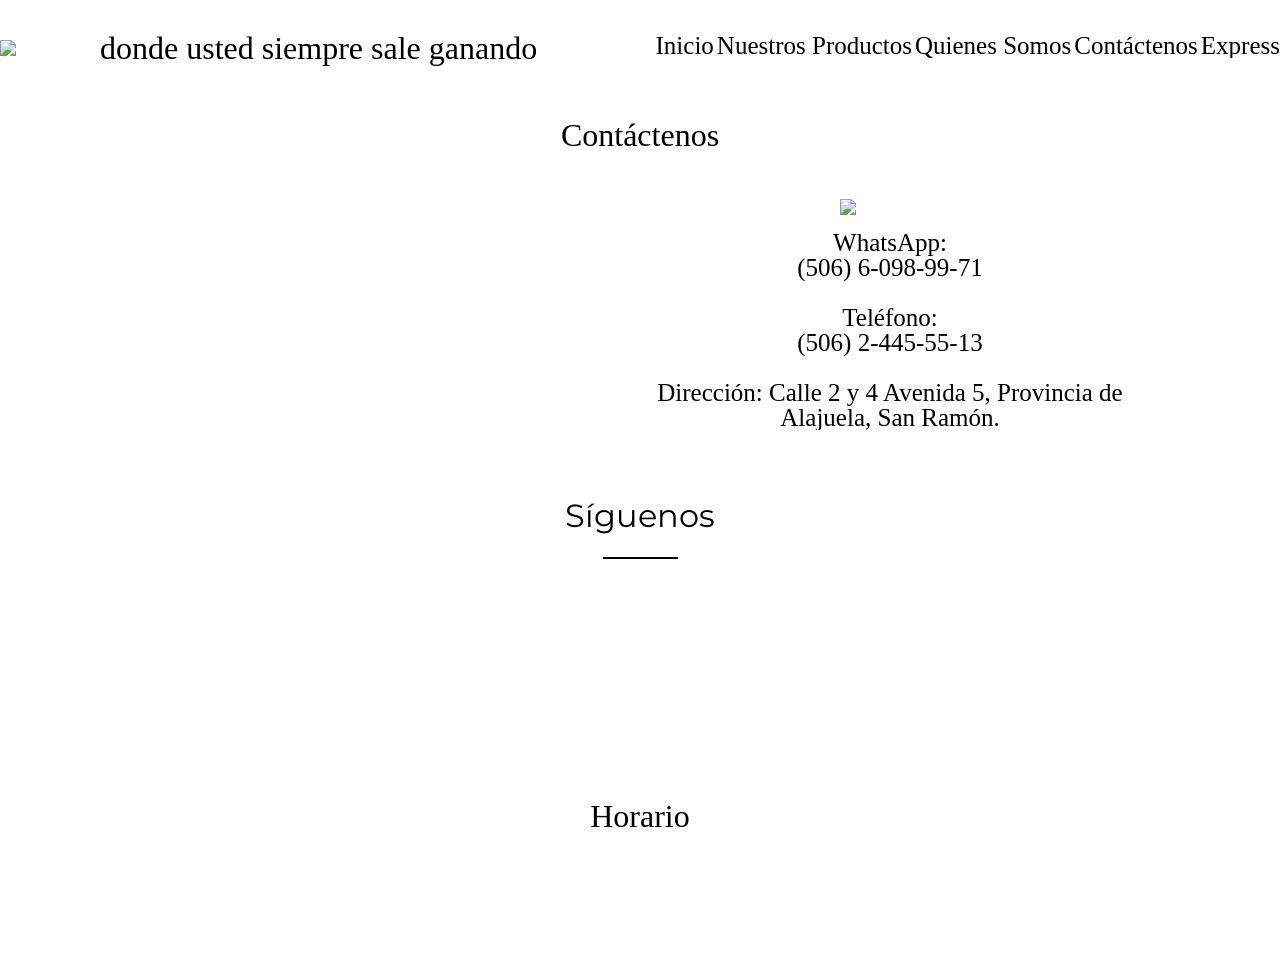
==== commit a5ef0910: "Update script to use correct path" ====
--- a/contactenos.html
+++ b/contactenos.html
@@ -1,5879 +1,7102 @@
 <!DOCTYPE html>
 <html xmlns="http://www.w3.org/1999/xhtml">
-	
+
 <!-- Mirrored from https://www.supermolina.com/contactenos.html by HTTrack Website Copier/3.x [XR&CO], Tue, 10 Nov 2026 00:38:29 GMT -->
+
 <head>
-		<title>
-Contáctenos - Supermercados Molina</title>
-		<!-- META -->
-		<meta charset="UTF-8">
-		<meta name="viewport" content="width=device-width, maximum-scale=1"/> 
-	
-	
-	
-	
-		<script src="https://www.youtube.com/iframe_api"></script>
-		<!-- CSS -->
-		<style class='common-css'>
-
-body {
-	padding: 0px;
-	margin: 0px;
-	min-height:100%;
-}
-
-.clickable{
-	cursor:pointer;
-}
-
-.shown {
-   opacity:1;
-}
-
-.bottom-layer{
-	z-index:0;
-}
-
-.layer1{
-	z-index:1;
-}
-
-.layer2{
-	z-index:12;
-}
-
-.layer3{
-	z-index:123;
-}
-
-.layer4{
-	z-index:1234;
-}
-
-.layer5{
-	z-index:12345;
-}
-
-.top-layer{
-	z-index:123456789;
-}
-
-.space-layer{
-	z-index:1234567899;
-}
-
-.fully-animated *{
-		-webkit-transition: all 0.5s cubic-bezier(0.165, 0.84, 0.44, 1);
-  -moz-transition: all 0.5s cubic-bezier(0.165, 0.84, 0.44, 1);
-    -o-transition: all 0.5s cubic-bezier(0.165, 0.84, 0.44, 1);
-    transition: all 0.5s cubic-bezier(0.165, 0.84, 0.44, 1);
-}
-
-
-.animated-color{
-	-webkit-transition: color 0.5s cubic-bezier(0.165, 0.84, 0.44, 1);
- 	-moz-transition: color 0.5s cubic-bezier(0.165, 0.84, 0.44, 1);
-  	-o-transition: color 0.5s cubic-bezier(0.165, 0.84, 0.44, 1);
-  	transition: color 0.5s cubic-bezier(0.165, 0.84, 0.44, 1);
-  	-webkit-transition: background-color 0.5s cubic-bezier(0.165, 0.84, 0.44, 1);
- 	-moz-transition: background-color 0.5s cubic-bezier(0.165, 0.84, 0.44, 1);
-  	-o-transition: background-color 0.5s cubic-bezier(0.165, 0.84, 0.44, 1);
-  	transition: background-color 0.5s cubic-bezier(0.165, 0.84, 0.44, 1);
-}
-
-
-
-
-
-.zero-opacity{
-	opacity:0;
-}
-
-
-
-.slow-animated-opacity{
-	-webkit-transition: opacity 1.5s cubic-bezier(0.165, 0.84, 0.44, 1);
- 	-moz-transition: opacity 1.5s cubic-bezier(0.165, 0.84, 0.44, 1);
-  	-o-transition: opacity 1.5s cubic-bezier(0.165, 0.84, 0.44, 1);
-  	transition: opacity 1.5s cubic-bezier(0.165, 0.84, 0.44, 1);
-}
-
-.bg-div{
-	position: fixed;
-	top: 0px;
-	left: 0px;
-	height: 100%;
-	width: 100%;
-	background-image:url(images/backgrounds/1.html);
-	background-repeat:no-repeat;
-	background-size: cover;
-	background-position:center;
-	opacity:0;
-}
-
-.bg-div.shown{
-	opacity:0.4;
-}
-
-
-
-
-/* MAGIC CIRCLE */
-
-
-
-.item-settings-menu{
-	width:25px;
-	height:25px;
-	cursor:pointer;
-	margin:2px;
-	display:inline-block;
-}
-
-
-
-img.item-settings-menu:hover{
-	/*background-color:grey;*/
-}
-
-.magic-circle-controls{
-	position:absolute;
-	opacity:0;
-	background-color:black;
-}
-
-.magic-circle-controls.shown {
-   opacity:1;
-}
-
-
-
-/* BREAD CRUMBS */
-#bread-crumbs{
-	font-family:HelveNueThinNormal;
-	color:white;
-	font-size:30px;
-	left:40px;
-	top:40px;
-	display:inline-block;
-	position:fixed;
-}
-#bread-crumbs img:not(.label-logo){
-	vertical-align: middle;
-	width:60px;
-	height:60px;
-	margin-top:-16px;
-}
-
-#bread-crumbs img.label-logo{
-	vertical-align:top;
-	margin-right:5px;
-}
-
-#bread-crumbs span{
-	color:#666;
-	font-size:30px;
-	display:inline-block;
-}
-
-
-#bread-crumbs span.im-text , .module-back span.im-text{
-	/*color:transparent;
+	<title>
+		Contáctenos - Supermercados Molina</title>
+	<!-- META -->
+	<meta charset="UTF-8">
+	<meta name="viewport" content="width=device-width, maximum-scale=1" />
+
+
+
+
+	<script src="https://www.youtube.com/iframe_api"></script>
+	<!-- CSS -->
+	<style class='common-css'>
+		body {
+			padding: 0px;
+			margin: 0px;
+			min-height: 100%;
+		}
+
+		.clickable {
+			cursor: pointer;
+		}
+
+		.shown {
+			opacity: 1;
+		}
+
+		.bottom-layer {
+			z-index: 0;
+		}
+
+		.layer1 {
+			z-index: 1;
+		}
+
+		.layer2 {
+			z-index: 12;
+		}
+
+		.layer3 {
+			z-index: 123;
+		}
+
+		.layer4 {
+			z-index: 1234;
+		}
+
+		.layer5 {
+			z-index: 12345;
+		}
+
+		.top-layer {
+			z-index: 123456789;
+		}
+
+		.space-layer {
+			z-index: 1234567899;
+		}
+
+		.fully-animated * {
+			-webkit-transition: all 0.5s cubic-bezier(0.165, 0.84, 0.44, 1);
+			-moz-transition: all 0.5s cubic-bezier(0.165, 0.84, 0.44, 1);
+			-o-transition: all 0.5s cubic-bezier(0.165, 0.84, 0.44, 1);
+			transition: all 0.5s cubic-bezier(0.165, 0.84, 0.44, 1);
+		}
+
+
+		.animated-color {
+			-webkit-transition: color 0.5s cubic-bezier(0.165, 0.84, 0.44, 1);
+			-moz-transition: color 0.5s cubic-bezier(0.165, 0.84, 0.44, 1);
+			-o-transition: color 0.5s cubic-bezier(0.165, 0.84, 0.44, 1);
+			transition: color 0.5s cubic-bezier(0.165, 0.84, 0.44, 1);
+			-webkit-transition: background-color 0.5s cubic-bezier(0.165, 0.84, 0.44, 1);
+			-moz-transition: background-color 0.5s cubic-bezier(0.165, 0.84, 0.44, 1);
+			-o-transition: background-color 0.5s cubic-bezier(0.165, 0.84, 0.44, 1);
+			transition: background-color 0.5s cubic-bezier(0.165, 0.84, 0.44, 1);
+		}
+
+
+
+
+
+		.zero-opacity {
+			opacity: 0;
+		}
+
+
+
+		.slow-animated-opacity {
+			-webkit-transition: opacity 1.5s cubic-bezier(0.165, 0.84, 0.44, 1);
+			-moz-transition: opacity 1.5s cubic-bezier(0.165, 0.84, 0.44, 1);
+			-o-transition: opacity 1.5s cubic-bezier(0.165, 0.84, 0.44, 1);
+			transition: opacity 1.5s cubic-bezier(0.165, 0.84, 0.44, 1);
+		}
+
+		.bg-div {
+			position: fixed;
+			top: 0px;
+			left: 0px;
+			height: 100%;
+			width: 100%;
+			background-image: url(images/backgrounds/1.html);
+			background-repeat: no-repeat;
+			background-size: cover;
+			background-position: center;
+			opacity: 0;
+		}
+
+		.bg-div.shown {
+			opacity: 0.4;
+		}
+
+
+
+
+		/* MAGIC CIRCLE */
+
+
+
+		.item-settings-menu {
+			width: 25px;
+			height: 25px;
+			cursor: pointer;
+			margin: 2px;
+			display: inline-block;
+		}
+
+
+
+		img.item-settings-menu:hover {
+			/*background-color:grey;*/
+		}
+
+		.magic-circle-controls {
+			position: absolute;
+			opacity: 0;
+			background-color: black;
+		}
+
+		.magic-circle-controls.shown {
+			opacity: 1;
+		}
+
+
+
+		/* BREAD CRUMBS */
+		#bread-crumbs {
+			font-family: HelveNueThinNormal;
+			color: white;
+			font-size: 30px;
+			left: 40px;
+			top: 40px;
+			display: inline-block;
+			position: fixed;
+		}
+
+		#bread-crumbs img:not(.label-logo) {
+			vertical-align: middle;
+			width: 60px;
+			height: 60px;
+			margin-top: -16px;
+		}
+
+		#bread-crumbs img.label-logo {
+			vertical-align: top;
+			margin-right: 5px;
+		}
+
+		#bread-crumbs span {
+			color: #666;
+			font-size: 30px;
+			display: inline-block;
+		}
+
+
+		#bread-crumbs span.im-text,
+		.module-back span.im-text {
+			/*color:transparent;
   	background-repeat: no-repeat;
   	background-image: url('/images/ui_icons/xprslogo.png');
   	background-size: contain;
   	height: 25px;
   	background-position: center;*/
-}
-
-
-#bread-crumbs .bread-crumbs-path, #bread-crumbs .back-btn{
-	display: inline-block;
-} 
-
-
-#bread-crumbs span.beta-icon{
-	font-size:10px;
-	color:white;
-}
-
-
-#bread-crumbs a{
-	text-decoration: none;
-	color:white;
-	font-size:12px;
-}
-
-
-#blocking-div{
-	position:absolute;
-	top:0;
-	left:0;
-	width:100%;
-	height:100%;
-	background-color:black;
-	background-image:url(images/x_loader.html);
-	background-repeat: no-repeat;
-	background-position: center;
-	background-size: 50px 50px;
-	
-}
-
-.terms-link , .call-me{
-	text-decoration: none;
-	color: #999;
-	font-family: Arial;
-	padding-left: 10px;
-	font-size: 14px;
-}
-
-.tooltip-circle{
-	background-image:url(images/ui_icons/tooltip_circle.html);
-	background-repeat:no-repeat;
-	width:100px;
-	height:100px;
-	position:absolute;
-	z-index: 9999999999;
-	cursor:pointer;
-	/*pointer-events:none;*/
-}
-
-
-
-.tooltip-wrapper.top-left{
-		background-image:url(images/ui_icons/tooltip_top_left.html);
-}
-
-.tooltip-wrapper.bottom-left{
-	background-image:url(images/ui_icons/tooltip_bottom_left.html);
-}
-
-.tooltip-wrapper.top-right{
-	background-image:url(images/ui_icons/tooltip_top_right.html);
-}
-
-.tooltip-wrapper.bottom-right{
-	background-image:url(images/ui_icons/tooltip_bottom_right.html);
-}
-	
-	
-.tooltip-wrapper{
-	background-repeat:no-repeat;
-	width:300px;
-	height:250px;
-	position:absolute;
-	z-index: 99999999;
-}
-
-.tooltip-holder{
-	font-family:Arial;
-	margin:30px;
-	text-align: left;
-}
-
-.tooltip-category{
-	font-size:16px;
-	color:red;
-	font-weight:bold;
-	padding-top: 10px;
-}
-
-.tooltip-title{
-	font-size:22px;
-	color:#333;
-}
-
-.tooltip-content{
-	font-size:12px;
-	color:#999;
-	padding-top: 5px;
-}
-
-.tooltip-btn{
-	border:solid 1px #999;
-	color:#999;
-	font-size:12px;
-	display: inline-block;
-	/*padding: 3px;*/
-	margin-top: 20px;
-	cursor:pointer;
-	position: absolute;
-	padding: 5px 10px;
-}
-
-.tooltip-btn.tooltip-next{
-	bottom: 44px;
-	right: 34px;
-	color: white;
-	background-color: #33CC66;
-	border: solid 1px #33CC66;
-	
-}
-.tooltip-btn.tooltip-hide{
-	bottom: 44px;
-	left: 31px;
-}
-
-.regular-mode .pro-feature{
-	display:none!important;
-}
-
-iframe.stripe_checkout_app {
-    z-index:12345678911!important;
-}
-.sr-modal-backdrop{
-	z-index:1234567891!important;
-}
-
-.sr-confirm-amount{
-	border:none!important;
-}
-
-.fa.fa-shopping-cart{
-	border:none!important;
-}
-
-.sr-basket-widget-inner{
-	border:none!important;
-}
-
-.t-t{
-	/*color:red!important;*/
-}
-
-
-#translation-box{
- 	float: left;
- 	text-align: left;
-    color: white;
-    line-height: normal;
-    margin-right: 11px;
-    margin-top: 10px;
-    font-size: 12px;
-    z-index: 1234;
-    background-color: #666;
-    position: relative;
-    font-family: Arial;
-    width: 44px;
-    display: inline-block;
-    padding-top: 5px;
-    padding-bottom: 5px;
-    padding-left: 10px;
-}
-
-
-#translation-box img.caret{
-	width:12px;
-	height:12px;
-	margin-top: 2px;
-    margin-left: 4px;
-}
-
-#translation-box ul#lang-dropdown{
-    line-height: normal;
-    font-size: 12px;
-    padding:4px;
-    display:none;
-    list-style-type: none;
-    margin: 0px;
-    margin-right:11px;
-    padding: 0px;
-    position: absolute;
-    background-color: #666;
-    left: 0px;
-    text-align: left;
-    max-height:170px;
-    overflow-y:scroll;
-}
-
-
-#translation-box ul#lang-dropdown::-webkit-scrollbar-track{
-	/*-webkit-box-shadow: inset 0 0 6px rgba(0,0,0,0.3);*/
-	background-color: #000000;
-}
-
-#translation-box ul#lang-dropdown::-webkit-scrollbar{
-	width: 6px;
-	background-color: #000000;
-}
-
-#translation-box ul#lang-dropdown::-webkit-scrollbar-thumb{
-	background-color: #999;
-	
-}
-
-ul#lang-dropdown li:hover{
-	background-color:#999;
-}
-
-
-ul#lang-dropdown li{
-    width: 40px;
-    padding: 2px;
-    padding-left: 12px;
-    padding-top: 5px;
-    padding-bottom: 5px;
-    font-size: 10px;
-}
-
-
-@media screen and (max-height: 600px) {
-  #user-gravatar{
-  	display:none;
-  }
-}
-
-
-   </style>
-		<style>
-			@font-face {
-				font-family: 'HelveNueThinNormal';
-				src: url('https://storage.googleapis.com/xprs_resources/fonts/helveticaneuethn-webfont.eot');
-				src: url('https://storage.googleapis.com/xprs_resources/fonts/helveticaneuethn-webfont.eot?iefix') format('eot'),
-					url('../storage.googleapis.com/xprs_resources/fonts/helveticaneuethn-webfont.woff') format('woff'),
-					url('../storage.googleapis.com/xprs_resources/fonts/helveticaneuethn-webfont.ttf') format('truetype'),
-					url('../storage.googleapis.com/xprs_resources/fonts/helveticaneuethn-webfont.svg#webfontJR0GaG5Z')
-					format('svg');
-				font-weight: normal;
-				font-style: normal;
+		}
+
+
+		#bread-crumbs .bread-crumbs-path,
+		#bread-crumbs .back-btn {
+			display: inline-block;
+		}
+
+
+		#bread-crumbs span.beta-icon {
+			font-size: 10px;
+			color: white;
+		}
+
+
+		#bread-crumbs a {
+			text-decoration: none;
+			color: white;
+			font-size: 12px;
+		}
+
+
+		#blocking-div {
+			position: absolute;
+			top: 0;
+			left: 0;
+			width: 100%;
+			height: 100%;
+			background-color: black;
+			background-image: url(images/x_loader.html);
+			background-repeat: no-repeat;
+			background-position: center;
+			background-size: 50px 50px;
+
+		}
+
+		.terms-link,
+		.call-me {
+			text-decoration: none;
+			color: #999;
+			font-family: Arial;
+			padding-left: 10px;
+			font-size: 14px;
+		}
+
+		.tooltip-circle {
+			background-image: url(images/ui_icons/tooltip_circle.html);
+			background-repeat: no-repeat;
+			width: 100px;
+			height: 100px;
+			position: absolute;
+			z-index: 9999999999;
+			cursor: pointer;
+			/*pointer-events:none;*/
+		}
+
+
+
+		.tooltip-wrapper.top-left {
+			background-image: url(images/ui_icons/tooltip_top_left.html);
+		}
+
+		.tooltip-wrapper.bottom-left {
+			background-image: url(images/ui_icons/tooltip_bottom_left.html);
+		}
+
+		.tooltip-wrapper.top-right {
+			background-image: url(images/ui_icons/tooltip_top_right.html);
+		}
+
+		.tooltip-wrapper.bottom-right {
+			background-image: url(images/ui_icons/tooltip_bottom_right.html);
+		}
+
+
+		.tooltip-wrapper {
+			background-repeat: no-repeat;
+			width: 300px;
+			height: 250px;
+			position: absolute;
+			z-index: 99999999;
+		}
+
+		.tooltip-holder {
+			font-family: Arial;
+			margin: 30px;
+			text-align: left;
+		}
+
+		.tooltip-category {
+			font-size: 16px;
+			color: red;
+			font-weight: bold;
+			padding-top: 10px;
+		}
+
+		.tooltip-title {
+			font-size: 22px;
+			color: #333;
+		}
+
+		.tooltip-content {
+			font-size: 12px;
+			color: #999;
+			padding-top: 5px;
+		}
+
+		.tooltip-btn {
+			border: solid 1px #999;
+			color: #999;
+			font-size: 12px;
+			display: inline-block;
+			/*padding: 3px;*/
+			margin-top: 20px;
+			cursor: pointer;
+			position: absolute;
+			padding: 5px 10px;
+		}
+
+		.tooltip-btn.tooltip-next {
+			bottom: 44px;
+			right: 34px;
+			color: white;
+			background-color: #33CC66;
+			border: solid 1px #33CC66;
+
+		}
+
+		.tooltip-btn.tooltip-hide {
+			bottom: 44px;
+			left: 31px;
+		}
+
+		.regular-mode .pro-feature {
+			display: none !important;
+		}
+
+		iframe.stripe_checkout_app {
+			z-index: 12345678911 !important;
+		}
+
+		.sr-modal-backdrop {
+			z-index: 1234567891 !important;
+		}
+
+		.sr-confirm-amount {
+			border: none !important;
+		}
+
+		.fa.fa-shopping-cart {
+			border: none !important;
+		}
+
+		.sr-basket-widget-inner {
+			border: none !important;
+		}
+
+		.t-t {
+			/*color:red!important;*/
+		}
+
+
+		#translation-box {
+			float: left;
+			text-align: left;
+			color: white;
+			line-height: normal;
+			margin-right: 11px;
+			margin-top: 10px;
+			font-size: 12px;
+			z-index: 1234;
+			background-color: #666;
+			position: relative;
+			font-family: Arial;
+			width: 44px;
+			display: inline-block;
+			padding-top: 5px;
+			padding-bottom: 5px;
+			padding-left: 10px;
+		}
+
+
+		#translation-box img.caret {
+			width: 12px;
+			height: 12px;
+			margin-top: 2px;
+			margin-left: 4px;
+		}
+
+		#translation-box ul#lang-dropdown {
+			line-height: normal;
+			font-size: 12px;
+			padding: 4px;
+			display: none;
+			list-style-type: none;
+			margin: 0px;
+			margin-right: 11px;
+			padding: 0px;
+			position: absolute;
+			background-color: #666;
+			left: 0px;
+			text-align: left;
+			max-height: 170px;
+			overflow-y: scroll;
+		}
+
+
+		#translation-box ul#lang-dropdown::-webkit-scrollbar-track {
+			/*-webkit-box-shadow: inset 0 0 6px rgba(0,0,0,0.3);*/
+			background-color: #000000;
+		}
+
+		#translation-box ul#lang-dropdown::-webkit-scrollbar {
+			width: 6px;
+			background-color: #000000;
+		}
+
+		#translation-box ul#lang-dropdown::-webkit-scrollbar-thumb {
+			background-color: #999;
+
+		}
+
+		ul#lang-dropdown li:hover {
+			background-color: #999;
+		}
+
+
+		ul#lang-dropdown li {
+			width: 40px;
+			padding: 2px;
+			padding-left: 12px;
+			padding-top: 5px;
+			padding-bottom: 5px;
+			font-size: 10px;
+		}
+
+
+		@media screen and (max-height: 600px) {
+			#user-gravatar {
+				display: none;
 			}
-		</style>
-		<link rel="icon" type="image/png" href="https://lh3.googleusercontent.com/OA7IKIGPxgPVGQzYJ2_O3HEURSvy7mv-TKjPfoJp4lrW3OgZ5r4ykAg01wWZJGwECvrp4K1sSX1ZKVPwK9lD1Bk0jwnoTdwDAt2ghvwW" />
-		<link rel="apple-touch-icon" href="https://lh3.googleusercontent.com/OA7IKIGPxgPVGQzYJ2_O3HEURSvy7mv-TKjPfoJp4lrW3OgZ5r4ykAg01wWZJGwECvrp4K1sSX1ZKVPwK9lD1Bk0jwnoTdwDAt2ghvwW"/>
-	
-	
-	
-		
-		
-	
-	<link rel="stylesheet" type="text/css" href="../editor.turbify.com/css/fontse7f9.css?v=1.5.8c" />
-	<style class='inline-stripe-data'>/******************************************************************************************************
+		}
+	</style>
+	<style>
+		@font-face {
+			font-family: 'HelveNueThinNormal';
+			src: url('https://storage.googleapis.com/xprs_resources/fonts/helveticaneuethn-webfont.eot');
+			src: url('https://storage.googleapis.com/xprs_resources/fonts/helveticaneuethn-webfont.eot?iefix') format('eot'),
+				url('../storage.googleapis.com/xprs_resources/fonts/helveticaneuethn-webfont.woff') format('woff'),
+				url('../storage.googleapis.com/xprs_resources/fonts/helveticaneuethn-webfont.ttf') format('truetype'),
+				url('../storage.googleapis.com/xprs_resources/fonts/helveticaneuethn-webfont.svg#webfontJR0GaG5Z') format('svg');
+			font-weight: normal;
+			font-style: normal;
+		}
+	</style>
+	<link rel="icon" type="image/png"
+		href="https://lh3.googleusercontent.com/OA7IKIGPxgPVGQzYJ2_O3HEURSvy7mv-TKjPfoJp4lrW3OgZ5r4ykAg01wWZJGwECvrp4K1sSX1ZKVPwK9lD1Bk0jwnoTdwDAt2ghvwW" />
+	<link rel="apple-touch-icon"
+		href="https://lh3.googleusercontent.com/OA7IKIGPxgPVGQzYJ2_O3HEURSvy7mv-TKjPfoJp4lrW3OgZ5r4ykAg01wWZJGwECvrp4K1sSX1ZKVPwK9lD1Bk0jwnoTdwDAt2ghvwW" />
+
+
+
+
+
+
+	<link rel="stylesheet" type="text/css" href="editor.turbify.com/css/fontse7f9.css?v=1.5.8c" />
+	<style class='inline-stripe-data'>
+		/******************************************************************************************************
  *                                              STRIPE DATA STYLE
  *                                 	 
  ******************************************************************************************************/
 
- 
- #vbid-d4850b3e-dgmttjrb.master.item-box    {
-	padding-top: 40px;
-	padding-bottom: 40px;
-	min-height: 200px;
-} 
- #vbid-d4850b3e-dgmttjrb.item-box > .item-wrapper    {
-	max-width: 1000px;
-}
- 
- #vbid-f7707610-owg2gqfi.master.item-box    {
-	padding-top: 10px;
-	padding-bottom: 10px;
-	min-height: 200px;
-} 
- #vbid-f7707610-owg2gqfi.item-box > .item-wrapper    {
-	max-width: 1000px;
-}
- 
- #vbid-435c9251-hdkfwxtc.master.item-box    {
-	padding-top: 10px;
-	padding-bottom: 10px;
-	min-height: 59px;
-} 
- #vbid-435c9251-hdkfwxtc.item-box > .item-wrapper    {
-	max-width: 1000px;
-}
- 
- #vbid-1b8fb8c7-yx2rnkic.master.item-box    {
-	padding-top: 10px;
-}
- 
- #vbid-e4c4cef2-b9vq7ek1.master.item-box    {
-	padding-top: 10px;
-	padding-bottom: 10px;
-	min-height: 59px;
-} 
- #vbid-e4c4cef2-b9vq7ek1.item-box > .item-wrapper    {
-	max-width: 1000px;
-}
- 
- #vbid-ce3e2d28-dgmttjrb.master.item-box    {
-	padding-top: 40px;
-	padding-bottom: 40px;
-	min-height: 200px;
-} 
- #vbid-ce3e2d28-dgmttjrb.item-box > .item-wrapper    {
-	max-width: 1000px;
-}
- 
- #vbid-13b88733-5zjcuutl.master.item-box    {
-	padding-top: 10px;
-	padding-bottom: 10px;
-	min-height: 222px;
-} 
- #vbid-13b88733-5zjcuutl.item-box > .item-wrapper    {
-	max-width: 1000px;
-}
- 
- #vbid-9115d4a7-dgmttjrb.master.item-box    {
-	padding-top: 40px;
-	padding-bottom: 40px;
-	min-height: 200px;
-} 
- #vbid-9115d4a7-dgmttjrb.item-box > .item-wrapper    {
-	max-width: 1000px;
-}</style>
-	
-	<style class='inline-stripe-data'>/******************************************************************************************************
+
+		#vbid-d4850b3e-dgmttjrb.master.item-box {
+			padding-top: 40px;
+			padding-bottom: 40px;
+			min-height: 200px;
+		}
+
+		#vbid-d4850b3e-dgmttjrb.item-box>.item-wrapper {
+			max-width: 1000px;
+		}
+
+		#vbid-f7707610-owg2gqfi.master.item-box {
+			padding-top: 10px;
+			padding-bottom: 10px;
+			min-height: 200px;
+		}
+
+		#vbid-f7707610-owg2gqfi.item-box>.item-wrapper {
+			max-width: 1000px;
+		}
+
+		#vbid-435c9251-hdkfwxtc.master.item-box {
+			padding-top: 10px;
+			padding-bottom: 10px;
+			min-height: 59px;
+		}
+
+		#vbid-435c9251-hdkfwxtc.item-box>.item-wrapper {
+			max-width: 1000px;
+		}
+
+		#vbid-1b8fb8c7-yx2rnkic.master.item-box {
+			padding-top: 10px;
+		}
+
+		#vbid-e4c4cef2-b9vq7ek1.master.item-box {
+			padding-top: 10px;
+			padding-bottom: 10px;
+			min-height: 59px;
+		}
+
+		#vbid-e4c4cef2-b9vq7ek1.item-box>.item-wrapper {
+			max-width: 1000px;
+		}
+
+		#vbid-ce3e2d28-dgmttjrb.master.item-box {
+			padding-top: 40px;
+			padding-bottom: 40px;
+			min-height: 200px;
+		}
+
+		#vbid-ce3e2d28-dgmttjrb.item-box>.item-wrapper {
+			max-width: 1000px;
+		}
+
+		#vbid-13b88733-5zjcuutl.master.item-box {
+			padding-top: 10px;
+			padding-bottom: 10px;
+			min-height: 222px;
+		}
+
+		#vbid-13b88733-5zjcuutl.item-box>.item-wrapper {
+			max-width: 1000px;
+		}
+
+		#vbid-9115d4a7-dgmttjrb.master.item-box {
+			padding-top: 40px;
+			padding-bottom: 40px;
+			min-height: 200px;
+		}
+
+		#vbid-9115d4a7-dgmttjrb.item-box>.item-wrapper {
+			max-width: 1000px;
+		}
+	</style>
+
+	<style class='inline-stripe-data'>
+		/******************************************************************************************************
  *                                              STRIPE DATA STYLE
  *                                 	 
  ******************************************************************************************************/
 
- 
- #vbid-1b8fb8c7-bf2hnxpr   {
-	background-position: 46.9696960449219% 89.3939361572266%;
-}
- 
- #vbid-1b8fb8c7-2pnyly6m.master.item-box    {
-	padding-top: 0px;
-	padding-bottom: 0px;
-	min-height: 782px;
-}
- 
- #vbid-1b8fb8c7-b56dghmt.master.item-box    {
-	padding-top: 10px;
-	padding-bottom: 10px;
-	min-height: 75px;
-}
- 
- #vbid-1b8fb8c7-hg3oic5q   {
-	background-position: 44.2089881896973% 48.3110046386719%;
-}
- 
- #vbid-1b8fb8c7-6mrhsnpo.master.item-box    {
-	padding-top: 0px;
-	padding-bottom: 0px;
-	min-height: 610px;
-} 
- #vbid-1b8fb8c7-6mrhsnpo.item-box > .item-wrapper    {
-	max-width: 1000px;
-}
- 
- #vbid-a106aed7-y6gz4kmb.master.item-box    {
-	padding-top: 10px;
-	padding-bottom: 10px;
-	min-height: 637px;
-}
- 
- #vbid-1b8fb8c7-7xtxooli   {
-	background-position: 53.9237670898438% 51.5926666259766%;
-}
- 
- #vbid-1b8fb8c7-eelpbt9k   {
-	background-position: 50.7999992370606% 19.2000007629395%;
-}
- 
- #vbid-1b8fb8c7-7dvpb2kf   {
-	background-position: 49.8955078125% 0.613496959209442%;
-}
- 
- #vbid-1b8fb8c7-xfw8bpbd.master.item-box    {
-	padding-top: 0px;
-	padding-bottom: 0px;
-	min-height: 483px;
-}
- 
- #vbid-1b8fb8c7-fvglfm0l   {
-	background-position: 82.3651428222656% 53.8260879516602%;
-}
- 
- #vbid-1b8fb8c7-reedsjwr.master.item-box    {
-	padding-top: 35px;
-	padding-bottom: 15px;
-	min-height: 549px;
-} 
- #vbid-1b8fb8c7-reedsjwr.item-box > .item-wrapper    {
-	max-width: 1000px;
-}
- 
- #vbid-1b8fb8c7-shynohk9   {
-	background-position: 47.9101371765137% 31.5561962127686%;
-}
- 
- #vbid-1b8fb8c7-g3etxlbe.master.item-box    {
-	padding-top: 0px;
-	padding-bottom: 0px;
-	min-height: 243px;
-} 
- #vbid-1b8fb8c7-g3etxlbe.item-box > .item-wrapper    {
-	max-width: 1000px;
-}
- 
- #vbid-1b8fb8c7-53cjrrxn   {
-	background-position: 51.2000007629395% 0%;
-}
- 
- #vbid-1b8fb8c7-lwk3cec7.master.item-box    {
-	padding-top: 0px;
-	padding-bottom: 0px;
-	min-height: 527px;
-}
- 
- #vbid-1b8fb8c7-yx2rnkic.master.item-box    {
-	padding-top: 10px;
-	min-height: 196px;
-}
- 
- #vbid-1b8fb8c7-suy6psjs.master.item-box    {
-	padding-top: 0px;
-	padding-bottom: 0px;
-	min-height: 732px;
-}
- 
- #vbid-1b8fb8c7-fggnijym   {
-	background-position: 23.3408069610596% 0%;
-}
- 
- #vbid-1b8fb8c7-xe6glsxl   {
-	background-position: 94.4889755249023% 56.289306640625%;
-}
- 
- #vbid-1b8fb8c7-5drkl6nx   {
-	background-position: 48.3876686096191% 59.1527976989746%;
-	background-size: 112%;
-}
- 
- #vbid-1b8fb8c7-hpjpg31q.master.item-box    {
-	padding-top: 0px;
-	padding-bottom: 0px;
-	min-height: 656px;
-} 
- #vbid-1b8fb8c7-hpjpg31q.item-box > .item-wrapper    {
-	max-width: 1000px;
-}
- 
- #vbid-1b8fb8c7-k370qooo.master.item-box    {
-	padding-top: 50px;
-	padding-bottom: 45px;
-	min-height: 1343px;
-} 
- #vbid-1b8fb8c7-k370qooo.item-box > .item-wrapper    {
-	max-width: 1000px;
-}
- 
- #vbid-1b8fb8c7-h7gzbs5n.master.item-box    {
-	padding-top: 0px;
-	padding-bottom: 0px;
-	min-height: 483px;
-}
- 
- #vbid-1b8fb8c7-bbdico42.master.item-box    {
-	padding-top: 0px;
-	padding-bottom: 0px;
-	min-height: 365px;
-} 
- #vbid-1b8fb8c7-bbdico42.item-box > .item-wrapper    {
-	max-width: 998px;
-}
- 
- #vbid-1b8fb8c7-yay68sso.master.item-box    {
-	padding-top: 0px;
-	padding-bottom: 0px;
-	min-height: 411px;
-} 
- #vbid-1b8fb8c7-yay68sso.item-box > .item-wrapper    {
-	max-width: 1000px;
-}
- 
- #vbid-1b8fb8c7-gi3cifj7   {
-	background-position: 62.7999992370606% 0%;
-}
- 
- #vbid-1b8fb8c7-vdjg6mtu.master.item-box    {
-	padding-top: 0px;
-	padding-bottom: 0px;
-	min-height: 217px;
-} 
- #vbid-1b8fb8c7-vdjg6mtu.item-box > .item-wrapper    {
-	max-width: 1582px;
-}
- 
- #vbid-1b8fb8c7-thfynms6.master.item-box    {
-	padding-top: 15px;
-}
- 
- #vbid-1b8fb8c7-6kmiwjo0.master.item-box    {
-	padding-top: 0px;
-	padding-bottom: 0px;
-	min-height: 376px;
-}
- 
- #vbid-1b8fb8c7-fzqtbu6i.master.item-box    {
-	padding-top: 0px;
-	padding-bottom: 0px;
-	min-height: 371px;
-} 
- #vbid-1b8fb8c7-fzqtbu6i.item-box > .item-wrapper    {
-	max-width: 1000px;
-}
- 
- #vbid-1b8fb8c7-bvpvlf6b   {
-	background-position: 51.9258079528809% 44.8459205627441%;
-}
- 
- #vbid-1b8fb8c7-oeureyiu.master.item-box    {
-	padding-top: 0px;
-	padding-bottom: 0px;
-	min-height: 411px;
-} 
- #vbid-1b8fb8c7-oeureyiu.item-box > .item-wrapper    {
-	max-width: 1000px;
-}
- 
- #vbid-1b8fb8c7-vai1bgii   {
-	background-position: 45.6293716430664% 22.344690322876%;
-}
- 
- #vbid-1b8fb8c7-0blbyteh.master.item-box    {
-	padding-top: 30px;
-	padding-bottom: 30px;
-} 
- #vbid-1b8fb8c7-0blbyteh.item-box > .item-wrapper    {
-	max-width: 1000px;
-}
- 
- #vbid-1b8fb8c7-zbxrqf1a   {
-	background-position: 48.4326019287109% 71.0374603271484%;
-}
- 
- #vbid-1b8fb8c7-xcnbryat   {
-	background-position: 54.0358734130859% 100%;
-}
- 
- #vbid-1b8fb8c7-cg1uipvy.master.item-box    {
-	padding-top: 0px;
-	padding-bottom: 0px;
-	min-height: 782px;
-}
- 
- #vbid-2d505b3d-unwb3aiv.master.item-box    {
-	padding-top: 50px;
-	padding-bottom: 30px;
-	min-height: 202px;
-} 
- #vbid-2d505b3d-unwb3aiv.item-box > .item-wrapper    {
-	max-width: 1000px;
-}
- 
- #vbid-1b8fb8c7-kwmtshf0   {
-	background-size: 110%;
-}
- 
- #vbid-200fb215-ntriyupg.master.item-box    {
-	padding-top: 10px;
-	padding-bottom: 10px;
-	min-height: 637px;
-} 
- #vbid-200fb215-ntriyupg.item-box > .item-wrapper    {
-	max-width: 1000px;
-}
- 
- #vbid-1b8fb8c7-97solkal   {
-	background-position: 50.5673980712891% 54.6576156616211%;
-}
- 
- #vbid-1b8fb8c7-fnwd8lsi   {
-	background-position: 98.5871276855469% 25.0672645568848%;
-}
- 
- #vbid-c1390185-jahqnnfg.master.item-box    {
-	padding-top: 0px;
-	padding-bottom: 0px;
-	min-height: 631px;
-}
- 
- #vbid-1b8fb8c7-9pksrquz.master.item-box    {
-	padding-top: 0px;
-	padding-bottom: 0px;
-	min-height: 434px;
-} 
- #vbid-1b8fb8c7-9pksrquz.item-box > .item-wrapper    {
-	max-width: 1000px;
-}
- 
- #vbid-1b8fb8c7-adskb5eu   {
-	background-position: 48.2062797546387% 23.9910316467285%;
-}
- 
- #vbid-1b8fb8c7-yqatahxc   {
-	background-position: 37.2000007629395% 21.6000003814697%;
-}
- 
- #vbid-1b8fb8c7-olkrstnc   {
-	background-position: 54.0752334594727% 91.5584411621094%;
-}
- 
- #vbid-aa55a737-kxacqlds.master.item-box    {
-	padding-top: 0px;
-	padding-bottom: 0px;
-	min-height: 352px;
-}
- 
- #vbid-1b8fb8c7-q6qubsfi   {
-	background-position: 48.6415901184082% 26.6233768463135%;
-}
- 
- #vbid-1b8fb8c7-hn1rygwb   {
-	background-position: 51.3452911376953% 16.8316841125488%;
-}
- 
- #vbid-1b8fb8c7-7gupztti.master.item-box    {
-	padding-top: 0px;
-	padding-bottom: 0px;
-	min-height: 146px;
-} 
- #vbid-1b8fb8c7-7gupztti.item-box > .item-wrapper    {
-	max-width: 1000px;
-}
- 
- #vbid-b46dd76f-5tlbjrgs.master.item-box    {
-	padding-top: 0px;
-	padding-bottom: 0px;
-	min-height: 641px;
-}
- 
- #vbid-1b8fb8c7-nncdtror.item-box > .item-wrapper    {
-	max-width: 1000px;
-}
- 
- #vbid-1b8fb8c7-d8rjnhkj   {
-	background-position: 30.7615222930908% 45.8823547363281%;
-}
- 
- #vbid-1b8fb8c7-8xak1byb   {
-	background-position: 48.6415901184082% 18.5064926147461%;
-}
- 
- #vbid-1b8fb8c7-ln03yd18.master.item-box    {
-	padding-top: 30px;
-	padding-bottom: 30px;
-} 
- #vbid-1b8fb8c7-ln03yd18.item-box > .item-wrapper    {
-	max-width: 1000px;
-}
- 
- #vbid-1b8fb8c7-x2yngl1u.master.item-box    {
-	padding-top: 30px;
-	padding-bottom: 30px;
-	min-height: 332px;
-} 
- #vbid-1b8fb8c7-x2yngl1u.item-box > .item-wrapper    {
-	max-width: 1000px;
-}
- 
- #vbid-1b8fb8c7-fznm9nfu.master.item-box    {
-	padding-top: 35px;
-	padding-bottom: 15px;
-	min-height: 228px;
-} 
- #vbid-1b8fb8c7-fznm9nfu.item-box > .item-wrapper    {
-	max-width: 1000px;
-}
- 
- #vbid-1b8fb8c7-wb5z5d3b   {
-	background-position: 56.0606079101563% 100%;
-}
- 
- #vbid-1b8fb8c7-uscgifka.master.item-box    {
-	padding-top: 0px;
-	padding-bottom: 0px;
-	min-height: 483px;
-}
- 
- #vbid-1b8fb8c7-znor3cyl.master.item-box    {
-	padding-top: 0px;
-	padding-bottom: 0px;
-	min-height: 560px;
-}
- 
- #vbid-1b8fb8c7-ljyv30na.master.item-box    {
-	min-height: 699px;
-}
- 
- #vbid-1b8fb8c7-pflibrkc   {
-	background-position: 51.7937202453613% 11.3861389160156%;
-}
- 
- #vbid-1b8fb8c7-34i2zjwh.master.item-box    {
-	padding-top: 0px;
-	padding-bottom: 0px;
-	min-height: 439px;
-} 
- #vbid-1b8fb8c7-34i2zjwh.item-box > .item-wrapper    {
-	max-width: 1000px;
-}
- 
- #vbid-1b8fb8c7-1cafrkku.master.item-box    {
-	padding-top: 30px;
-	padding-bottom: 30px;
-	min-height: 378px;
-} 
- #vbid-1b8fb8c7-1cafrkku.item-box > .item-wrapper    {
-	max-width: 1000px;
-}
- 
- #vbid-1b8fb8c7-kuinfkut   {
-	background-position: 50.2000007629395% 8.81103992462158%;
-}
- 
- #vbid-1b8fb8c7-vp2w5p75.master.item-box    {
-	padding-top: 75px;
-	padding-bottom: 75px;
-	min-height: 149px;
-} 
- #vbid-1b8fb8c7-vp2w5p75.item-box > .item-wrapper    {
-	max-width: 1000px;
-}
- 
- #vbid-1b8fb8c7-ra0vbhpe.master.item-box    {
-	padding-top: 10px;
-	padding-bottom: 10px;
-	min-height: 289px;
-}
- 
- #vbid-1b8fb8c7-0av11ahg.master.item-box    {
-	padding-top: 40px;
-	padding-bottom: 25px;
-	min-height: 1343px;
-}
- 
- #vbid-1b8fb8c7-z3ggjdbb   {
-	background-position: 49.7910118103027% 65.7337341308594%;
-}
- 
- #vbid-1b8fb8c7-h5gyuwyv   {
-	background-position: 13.9278554916382% 54.3844871520996%;
-}
- 
- #vbid-1b8fb8c7-hwwj5bsb   {
-	background-position: 43.6865196228027% 53.7792205810547%;
-}
- 
- #vbid-1b8fb8c7-lzzqpqya   {
-	background-position: 34.5999984741211% 99.1166076660156%;
-}
- 
- #vbid-1b8fb8c7-2dru3rxq.master.item-box    {
-	min-height: 191px;
-}
- 
- #vbid-1b8fb8c7-8gb967ui.master.item-box    {
-	padding-top: 65px;
-	padding-bottom: 70px;
-	min-height: 1343px;
-} 
- #vbid-1b8fb8c7-8gb967ui.item-box > .item-wrapper    {
-	max-width: 1000px;
-}
- 
- #vbid-1b8fb8c7-qhgnya8v.master.item-box    {
-	padding-top: 0px;
-	padding-bottom: 0px;
-	min-height: 217px;
-}
- 
- #vbid-1b8fb8c7-bdon74cs   {
-	background-position: 49.5999984741211% 2.99401187896729%;
-}
- 
- #vbid-1b8fb8c7-bws1bteg   {
-	background-position: 49.1640548706055% 47.6216201782227%;
-}
- 
- #vbid-1b8fb8c7-adl6e9wo.master.item-box    {
-	padding-top: 0px;
-	padding-bottom: 0px;
-	min-height: 114px;
-} 
- #vbid-1b8fb8c7-adl6e9wo.item-box > .item-wrapper    {
-	max-width: 1000px;
-}
- 
- #vbid-1b8fb8c7-17dsyq9u.master.item-box    {
-	min-height: 603px;
-}
- 
- #vbid-1b8fb8c7-voicmtf8   {
-	background-position: 97% 47.6859512329102%;
-}
- 
- #vbid-1b8fb8c7-wmcvynzk   {
-	background-position: 50% 24%;
-}
- 
- #vbid-1da0c9d3-kxacqlds.master.item-box    {
-	padding-top: 0px;
-	padding-bottom: 0px;
-	min-height: 352px;
-}
- 
- #vbid-1b8fb8c7-wogybeut   {
-	background-position: 41.9580421447754% 0%;
-}
- 
- #vbid-1b8fb8c7-kornjpup.master.item-box    {
-	padding-top: 0px;
-	padding-bottom: 0px;
-	min-height: 449px;
-}
- 
- #vbid-1b8fb8c7-tm3fabjb   {
-	background-position: 30.082986831665% 0%;
-}
- 
- #vbid-1b8fb8c7-eahr36pj   {
-	background-position: 36.0986557006836% 48.3706703186035%;
-}
- 
- #vbid-1b8fb8c7-k0b4rx20   {
-	background-position: 12.0986547470093% 42.2062797546387%;
-}
- 
- #vbid-1b8fb8c7-bbgntdlx.master.item-box    {
-	min-height: 773px;
-}
- 
- #vbid-6c45477c-kxacqlds.master.item-box    {
-	padding-top: 0px;
-	padding-bottom: 0px;
-	min-height: 149px;
-}
-
- 
- #vbid-1b8fb8c7-wk5qmapw.master.item-box    {
-	padding-top: 0px;
-	padding-bottom: 0px;
-	min-height: 782px;
-}
- 
- #vbid-213db7d4-kxacqlds.master.item-box    {
-	padding-top: 0px;
-	padding-bottom: 0px;
-	min-height: 352px;
-}
- 
- #vbid-0b58a241-v5yk4ghl.master.item-box    {
-	padding-top: 10px;
-	padding-bottom: 10px;
-	min-height: 289px;
-}
- 
- #vbid-1b8fb8c7-fs8uqncj.master.item-box    {
-	padding-top: 0px;
-	padding-bottom: 0px;
-	min-height: 538px;
-}
- 
- #vbid-1b8fb8c7-6higkwz0   {
-	background-position: 50% 31.2688827514648%;
-}
- 
- #vbid-1b8fb8c7-fpvljisl   {
-	background-position: 46.8609848022461% 26.2973518371582%;
-}
- 
- #vbid-f819994b-dpjkju08.master.item-box    {
-	padding-top: 10px;
-	padding-bottom: 10px;
-	min-height: 506px;
-} 
- #vbid-f819994b-dpjkju08.item-box > .item-wrapper    {
-	max-width: 1000px;
-}</style>
-	
-
-	<style class='view-css'>html {
-	-webkit-text-size-adjust: 100%; /* Prevent font scaling in landscape while allowing user zoom */
-	font-size: 1px;
-}
-
-body{
-	padding:0px;
-	margin:0px;
-	overflow-y: auto;
-	overflow-x: hidden;
-	min-width:300px;
-	font-size:12px;
-}
-
-ul{
-	list-style:none;
-	padding: 0px;
-}
-
-li{
-	margin:0px;
-	padding:0px;
-}
-
-p{
-	margin:0px;
-	padding:0px;
-}
-
-#xprs{
-	overflow:hidden;
-}
-
-.item-wrapper{
-	margin-left: auto;
-	margin-right: auto;
-	height:100%;
-	width:100%;
-	min-height:inherit;
-}
-
-.preview-image-holder .image-link{
-	min-height:inherit;
-	display:inline-block;
-}
-
-a{
-	text-decoration: none;
-	pointer-events:auto;
-}
-
-#loading{
-	left: 50%;
-	position: relative;
-}
-
-.container{
-	top: 0px;
-	width: auto;
-	height: 100%;
-	left: 0px;
-	min-height:inherit;
-	position: relative;
-}
-
-.element-wrapper .content{
-	position: relative;
-}
-
-.master.item-box{
-	width:100%;
-	margin: 0px;
-	text-align: center;
-}
-
-.master.item-box .stripe-background{
-	height: 100%;
-	width: 100%;
-	min-height: inherit;
-	background-repeat: no-repeat;
-	background-size: cover;
-	background-position:center;
-	position: absolute;
-	pointer-events:none;
-}
-
-.item-box{
-	position:relative;
-	overflow:visible;
-}
-
-.item-box.hide-from-preview ,.item-box.hide-from-view{
-	display:none;
-}
-
-.image-cover, .page-image-cover{
-	display: block;
-	overflow:hidden;
-}
-
-.image-holder,.preview-image-holder{
-	background-position: center;
-	background-size:cover;
-	background-repeat:no-repeat;
-	background-color:transparent;
-	width:auto;
-	overflow:hidden;
-	width:100%;
-	height:100%;
-}
-
-.image-source{
-	background-repeat:no-repeat;
-	background-color:transparent;
-	width:100%;
-	height:100%;
-}
-
-.element.image-source{
-	 box-sizing:border-box;
-     -moz-box-sizing:border-box;
-     -webkit-box-sizing:border-box;
-}
-
-.icon-source{
-	background-position: center;
-	background-size:contain;
-	background-repeat:no-repeat;
-	background-color:transparent;
-	height:auto;
-	display:inline-block;
-	position:relative;
-}
-
-.item-content:not(.blocks_layout):hover  .hover_none{
-	-webkit-filter: grayscale(0%) !important; /* New WebKit */
-	-webkit-filter: brightness(100%) !important; /* New WebKit */
-	transform: scale(1,1) !important;
-	-ms-transform: scale(1,1) !important; /* IE 9 */
-	-webkit-transform: scale(1,1) !important; /* Safari and Chrome */
-}
-
-.item-content{
-	height:100%;
-	min-height:inherit;
-	position:relative;
-}
-
-.black_and_white , .item-content:not(.blocks_layout):hover .hover_black_and_white {
-	-webkit-filter: grayscale(100%); /* New WebKit */
-}
-
-.darken_120,.item-content:not(.blocks_layout):hover .hover_darken_120{
-	-webkit-filter: brightness(0.8); /* New WebKit */
-}
-
-.darken_140,  .item-content:not(.blocks_layout):hover .hover_darken_140{	
-	-webkit-filter: brightness(0.6); /* New WebKit */
-}
-
-.grow_120, .item-content:not(.blocks_layout):hover .hover_grow_120{
-	transform: scale(1.2,1.2);
-	-ms-transform: scale(1.2,1.2); /* IE 9 */
-	-webkit-transform: scale(1.2,1.2); /* Safari and Chrome */
-	-moz-transform:scale(1.2,1.2);
-}
-
-.grow_140, .item-content:not(.blocks_layout):hover .hover_grow_140{
-	transform: scale(1.4,1.4);
-	-ms-transform: scale(1.4,1.4); /* IE 9 */
-	-webkit-transform: scale(1.4,1.4); /* Safari and Chrome */
-	-moz-transform:scale(1.4,1.4);
-}
-
-.item-box.element-box{
-	width:100%;
-}
-
-.page-content > img:first-of-type{
-	width:700px;
-}
-
-.page-content p.Body:first-of-type{
-	padding-top: 17px;
-}
-
-.element-holder{
-	display:block;
-	margin: auto;
-	text-align: center;
-	width:100%;
-	position: relative;
-}
-
-.marginable{
-	margin-left:60px;
-	margin-right:60px;
-}
-
-.picture-element{
-	background-position: center;
-	background-size:cover;
-	background-repeat:no-repeat;
-	background-color:transparent;
-}
-
-.icon-element{
-	background-position: center;
-	background-size:contain;
-	background-repeat:no-repeat;
-	background-color:transparent;
-	height: 50px;
-}
-
-.icon-holder{
-	width:100%;
-}
-
-.stripe-default-width{
-	margin-left:auto;
-	margin-right:auto;
-}
-
-#pagination-btn{
-	cursor:pointer;
-}
-
-#pagination-holder{
-	display:inline-block;
-	margin-left:auto;
-	margin-right:auto;
-}
-
-#pagination-wrapper{
-	width:100%;
-	text-align:center;
-	display:none;
-}
-
-[data-child-type='PIC'] .element-wrapper .content{
-	height:100%;
-	min-height:inherit;
-}
-
-[data-child-type='PIC'] .element-wrapper .content .page-image-cover{
-	height:100%;
-	min-height:inherit;
-}
-
-[data-child-type='PIC'] .element-wrapper .content .page-image-cover .Picture{
-	height:100%;
-	min-height:inherit;
-}
-
-[data-child-type='VIDEO'] .element-wrapper .content{
-	height:100%;
-	min-height:inherit;
-}
-
-[data-child-type='VIDEO'] .element-wrapper .content .page-video-cover{
-	height:100%;
-	min-height:inherit;
-}
-
-[data-child-type='VIDEO'] .element-wrapper .content .page-video-cover .video-source{
-	height:100%;
-	min-height:inherit;
-}
-
-[data-child-type='MAP'] .element-wrapper .content{
-	height:100%;
-	min-height:inherit;
-}
-
-[data-child-type='MAP'] .element-wrapper .content .page-map-cover{
-	height:100%;
-	min-height:inherit;
-}
-
-[data-child-type='MAP'] .element-wrapper .content .page-map-cover .map-source{
-	height:100%;
-	min-height:inherit;
-}
-
-.preview-video-holder , .preview-map-holder{
-	height:100%;
-	min-height:inherit;
-}
-
-.preview-map-holder{
-	position: absolute;
-	width:100%;
-	top: 0px;
-	left: 0px;
-	line-height:normal;
-}
-
-.preview-video-source, .preview-map-source{
-	height:100%;
-	min-height:inherit;
-	overflow:hidden;
-}
-
-#xprs:not(.in-editor) .preview-video-source.vid-autoplay{
-	transition:opacity 1s linear;
-	opacity:0;
-}
-
-.video-source .me-plugin{
-	position:relative;
-		height:100%;
-	min-height:inherit;
-}
-
-.map-frame{
-	height: 100%;
-	width: 100%;
-	min-height: inherit;
-}
-
-.ytplayer{
-	height: 100%;
-	width: 100%;
-	min-height: inherit;
-}
-.rounded{
-	border-radius: 15px;
-}
-
-.title-holder{
-	margin-right:auto;
-	margin-left:auto;
-}
-
-.video-wrapper{
-	overflow: hidden;
-}
-
-.video-source.fitvid{
-	overflow:hidden;
-} 
-
-.erred-user-form-field, .erred-user-form-field input[type=date]{
-	background-color:#de6262 !important;
-	color:white !important;
-}
-
-input[type=checkbox].erred-user-form-field{
-	box-shadow: 0 0 2px 1px #de6262;
-}
-
-.preview-form .Field {
-	width:100%;
-	pointer-events: auto;
-	box-sizing: border-box;
-}
-
-.preview-form .field-holder label input[type="checkbox"].Field {
-	width:auto;
-	border:none;
-	margin:0px;
-	min-width: auto!important;
-	margin-right:10px;
-}
-
-.preview-form .field-holder input[type="date"].Field{
-	width: auto!important;
-    text-align: right!important;
-    padding: 0!important;
-	margin: 0!important;
-	border:none!important;
-	min-width: auto!important;
-}
-
-label.preview-element.Field.for-date{
-	display: inline-flex;
-    justify-content: space-between;
-    align-items: center;
-}
-
-.preview-form textarea.Field {
-    resize: none;
-    height: 4em;
-}
-
-.preview-form .field-checkbox span, .preview-form .field-checkbox input{
-	vertical-align: middle;
-}
-
-.preview-form .field-checkbox{
-	text-align: left;
-}
-
-/* fix for old style */
-.preview-icon-holder {
-	margin-bottom: 0px!important;
-} 
-
-.master.item-box[data-child-type="MAP"]{
-	min-height:300px;
-}
-
-.disable-max-width{
-	max-width:none!important;
-}
-
-.master.item-box.header-box{
-	z-index:123456;
-}
-
-.animated-top{
-	-webkit-transition: top 2s cubic-bezier(0.165, 0.84, 0.44, 1);
- 	-moz-transition: top 2s cubic-bezier(0.165, 0.84, 0.44, 1);
-  	-o-transition: top 2s cubic-bezier(0.165, 0.84, 0.44, 1);
-  	transition: top 2s cubic-bezier(0.165, 0.84, 0.44, 1);
-}
-
-iframe.html-frame{
-	width: 100%;
-	height: 100%;
-	min-height:inherit;
-}
-
-.html-wrapper .content ,
-.html-wrapper .content .page-html-cover ,
-.html-wrapper .content .page-html-cover .html-source,
-.raw-wrapper .content,
-.raw-wrapper .content .page-raw-cover,
-.raw-wrapper .content .page-raw-cover .html-source,
-.raw-wrapper .content .page-raw-cover .html-source .raw-container{
-	min-height:inherit;
-	height:inherit;
-}
-
-.raw-wrapper .content .page-raw-cover .html-source .raw-container,.raw-wrapper .content{
-	overflow: hidden;
-}
-
-.raw-wrapper .content .page-raw-cover.centered .html-source .raw-container{
-	position: absolute;
-    left: 50%;
-    top: 50%;
-    transform: translateX(-50%) translateY(-50%);
-    height:auto;
-    min-height:initial;
-}
-
+
+		#vbid-1b8fb8c7-bf2hnxpr {
+			background-position: 46.9696960449219% 89.3939361572266%;
+		}
+
+		#vbid-1b8fb8c7-2pnyly6m.master.item-box {
+			padding-top: 0px;
+			padding-bottom: 0px;
+			min-height: 782px;
+		}
+
+		#vbid-1b8fb8c7-b56dghmt.master.item-box {
+			padding-top: 10px;
+			padding-bottom: 10px;
+			min-height: 75px;
+		}
+
+		#vbid-1b8fb8c7-hg3oic5q {
+			background-position: 44.2089881896973% 48.3110046386719%;
+		}
+
+		#vbid-1b8fb8c7-6mrhsnpo.master.item-box {
+			padding-top: 0px;
+			padding-bottom: 0px;
+			min-height: 610px;
+		}
+
+		#vbid-1b8fb8c7-6mrhsnpo.item-box>.item-wrapper {
+			max-width: 1000px;
+		}
+
+		#vbid-a106aed7-y6gz4kmb.master.item-box {
+			padding-top: 10px;
+			padding-bottom: 10px;
+			min-height: 637px;
+		}
+
+		#vbid-1b8fb8c7-7xtxooli {
+			background-position: 53.9237670898438% 51.5926666259766%;
+		}
+
+		#vbid-1b8fb8c7-eelpbt9k {
+			background-position: 50.7999992370606% 19.2000007629395%;
+		}
+
+		#vbid-1b8fb8c7-7dvpb2kf {
+			background-position: 49.8955078125% 0.613496959209442%;
+		}
+
+		#vbid-1b8fb8c7-xfw8bpbd.master.item-box {
+			padding-top: 0px;
+			padding-bottom: 0px;
+			min-height: 483px;
+		}
+
+		#vbid-1b8fb8c7-fvglfm0l {
+			background-position: 82.3651428222656% 53.8260879516602%;
+		}
+
+		#vbid-1b8fb8c7-reedsjwr.master.item-box {
+			padding-top: 35px;
+			padding-bottom: 15px;
+			min-height: 549px;
+		}
+
+		#vbid-1b8fb8c7-reedsjwr.item-box>.item-wrapper {
+			max-width: 1000px;
+		}
+
+		#vbid-1b8fb8c7-shynohk9 {
+			background-position: 47.9101371765137% 31.5561962127686%;
+		}
+
+		#vbid-1b8fb8c7-g3etxlbe.master.item-box {
+			padding-top: 0px;
+			padding-bottom: 0px;
+			min-height: 243px;
+		}
+
+		#vbid-1b8fb8c7-g3etxlbe.item-box>.item-wrapper {
+			max-width: 1000px;
+		}
+
+		#vbid-1b8fb8c7-53cjrrxn {
+			background-position: 51.2000007629395% 0%;
+		}
+
+		#vbid-1b8fb8c7-lwk3cec7.master.item-box {
+			padding-top: 0px;
+			padding-bottom: 0px;
+			min-height: 527px;
+		}
+
+		#vbid-1b8fb8c7-yx2rnkic.master.item-box {
+			padding-top: 10px;
+			min-height: 196px;
+		}
+
+		#vbid-1b8fb8c7-suy6psjs.master.item-box {
+			padding-top: 0px;
+			padding-bottom: 0px;
+			min-height: 732px;
+		}
+
+		#vbid-1b8fb8c7-fggnijym {
+			background-position: 23.3408069610596% 0%;
+		}
+
+		#vbid-1b8fb8c7-xe6glsxl {
+			background-position: 94.4889755249023% 56.289306640625%;
+		}
+
+		#vbid-1b8fb8c7-5drkl6nx {
+			background-position: 48.3876686096191% 59.1527976989746%;
+			background-size: 112%;
+		}
+
+		#vbid-1b8fb8c7-hpjpg31q.master.item-box {
+			padding-top: 0px;
+			padding-bottom: 0px;
+			min-height: 656px;
+		}
+
+		#vbid-1b8fb8c7-hpjpg31q.item-box>.item-wrapper {
+			max-width: 1000px;
+		}
+
+		#vbid-1b8fb8c7-k370qooo.master.item-box {
+			padding-top: 50px;
+			padding-bottom: 45px;
+			min-height: 1343px;
+		}
+
+		#vbid-1b8fb8c7-k370qooo.item-box>.item-wrapper {
+			max-width: 1000px;
+		}
+
+		#vbid-1b8fb8c7-h7gzbs5n.master.item-box {
+			padding-top: 0px;
+			padding-bottom: 0px;
+			min-height: 483px;
+		}
+
+		#vbid-1b8fb8c7-bbdico42.master.item-box {
+			padding-top: 0px;
+			padding-bottom: 0px;
+			min-height: 365px;
+		}
+
+		#vbid-1b8fb8c7-bbdico42.item-box>.item-wrapper {
+			max-width: 998px;
+		}
+
+		#vbid-1b8fb8c7-yay68sso.master.item-box {
+			padding-top: 0px;
+			padding-bottom: 0px;
+			min-height: 411px;
+		}
+
+		#vbid-1b8fb8c7-yay68sso.item-box>.item-wrapper {
+			max-width: 1000px;
+		}
+
+		#vbid-1b8fb8c7-gi3cifj7 {
+			background-position: 62.7999992370606% 0%;
+		}
+
+		#vbid-1b8fb8c7-vdjg6mtu.master.item-box {
+			padding-top: 0px;
+			padding-bottom: 0px;
+			min-height: 217px;
+		}
+
+		#vbid-1b8fb8c7-vdjg6mtu.item-box>.item-wrapper {
+			max-width: 1582px;
+		}
+
+		#vbid-1b8fb8c7-thfynms6.master.item-box {
+			padding-top: 15px;
+		}
+
+		#vbid-1b8fb8c7-6kmiwjo0.master.item-box {
+			padding-top: 0px;
+			padding-bottom: 0px;
+			min-height: 376px;
+		}
+
+		#vbid-1b8fb8c7-fzqtbu6i.master.item-box {
+			padding-top: 0px;
+			padding-bottom: 0px;
+			min-height: 371px;
+		}
+
+		#vbid-1b8fb8c7-fzqtbu6i.item-box>.item-wrapper {
+			max-width: 1000px;
+		}
+
+		#vbid-1b8fb8c7-bvpvlf6b {
+			background-position: 51.9258079528809% 44.8459205627441%;
+		}
+
+		#vbid-1b8fb8c7-oeureyiu.master.item-box {
+			padding-top: 0px;
+			padding-bottom: 0px;
+			min-height: 411px;
+		}
+
+		#vbid-1b8fb8c7-oeureyiu.item-box>.item-wrapper {
+			max-width: 1000px;
+		}
+
+		#vbid-1b8fb8c7-vai1bgii {
+			background-position: 45.6293716430664% 22.344690322876%;
+		}
+
+		#vbid-1b8fb8c7-0blbyteh.master.item-box {
+			padding-top: 30px;
+			padding-bottom: 30px;
+		}
+
+		#vbid-1b8fb8c7-0blbyteh.item-box>.item-wrapper {
+			max-width: 1000px;
+		}
+
+		#vbid-1b8fb8c7-zbxrqf1a {
+			background-position: 48.4326019287109% 71.0374603271484%;
+		}
+
+		#vbid-1b8fb8c7-xcnbryat {
+			background-position: 54.0358734130859% 100%;
+		}
+
+		#vbid-1b8fb8c7-cg1uipvy.master.item-box {
+			padding-top: 0px;
+			padding-bottom: 0px;
+			min-height: 782px;
+		}
+
+		#vbid-2d505b3d-unwb3aiv.master.item-box {
+			padding-top: 50px;
+			padding-bottom: 30px;
+			min-height: 202px;
+		}
+
+		#vbid-2d505b3d-unwb3aiv.item-box>.item-wrapper {
+			max-width: 1000px;
+		}
+
+		#vbid-1b8fb8c7-kwmtshf0 {
+			background-size: 110%;
+		}
+
+		#vbid-200fb215-ntriyupg.master.item-box {
+			padding-top: 10px;
+			padding-bottom: 10px;
+			min-height: 637px;
+		}
+
+		#vbid-200fb215-ntriyupg.item-box>.item-wrapper {
+			max-width: 1000px;
+		}
+
+		#vbid-1b8fb8c7-97solkal {
+			background-position: 50.5673980712891% 54.6576156616211%;
+		}
+
+		#vbid-1b8fb8c7-fnwd8lsi {
+			background-position: 98.5871276855469% 25.0672645568848%;
+		}
+
+		#vbid-c1390185-jahqnnfg.master.item-box {
+			padding-top: 0px;
+			padding-bottom: 0px;
+			min-height: 631px;
+		}
+
+		#vbid-1b8fb8c7-9pksrquz.master.item-box {
+			padding-top: 0px;
+			padding-bottom: 0px;
+			min-height: 434px;
+		}
+
+		#vbid-1b8fb8c7-9pksrquz.item-box>.item-wrapper {
+			max-width: 1000px;
+		}
+
+		#vbid-1b8fb8c7-adskb5eu {
+			background-position: 48.2062797546387% 23.9910316467285%;
+		}
+
+		#vbid-1b8fb8c7-yqatahxc {
+			background-position: 37.2000007629395% 21.6000003814697%;
+		}
+
+		#vbid-1b8fb8c7-olkrstnc {
+			background-position: 54.0752334594727% 91.5584411621094%;
+		}
+
+		#vbid-aa55a737-kxacqlds.master.item-box {
+			padding-top: 0px;
+			padding-bottom: 0px;
+			min-height: 352px;
+		}
+
+		#vbid-1b8fb8c7-q6qubsfi {
+			background-position: 48.6415901184082% 26.6233768463135%;
+		}
+
+		#vbid-1b8fb8c7-hn1rygwb {
+			background-position: 51.3452911376953% 16.8316841125488%;
+		}
+
+		#vbid-1b8fb8c7-7gupztti.master.item-box {
+			padding-top: 0px;
+			padding-bottom: 0px;
+			min-height: 146px;
+		}
+
+		#vbid-1b8fb8c7-7gupztti.item-box>.item-wrapper {
+			max-width: 1000px;
+		}
+
+		#vbid-b46dd76f-5tlbjrgs.master.item-box {
+			padding-top: 0px;
+			padding-bottom: 0px;
+			min-height: 641px;
+		}
+
+		#vbid-1b8fb8c7-nncdtror.item-box>.item-wrapper {
+			max-width: 1000px;
+		}
+
+		#vbid-1b8fb8c7-d8rjnhkj {
+			background-position: 30.7615222930908% 45.8823547363281%;
+		}
+
+		#vbid-1b8fb8c7-8xak1byb {
+			background-position: 48.6415901184082% 18.5064926147461%;
+		}
+
+		#vbid-1b8fb8c7-ln03yd18.master.item-box {
+			padding-top: 30px;
+			padding-bottom: 30px;
+		}
+
+		#vbid-1b8fb8c7-ln03yd18.item-box>.item-wrapper {
+			max-width: 1000px;
+		}
+
+		#vbid-1b8fb8c7-x2yngl1u.master.item-box {
+			padding-top: 30px;
+			padding-bottom: 30px;
+			min-height: 332px;
+		}
+
+		#vbid-1b8fb8c7-x2yngl1u.item-box>.item-wrapper {
+			max-width: 1000px;
+		}
+
+		#vbid-1b8fb8c7-fznm9nfu.master.item-box {
+			padding-top: 35px;
+			padding-bottom: 15px;
+			min-height: 228px;
+		}
+
+		#vbid-1b8fb8c7-fznm9nfu.item-box>.item-wrapper {
+			max-width: 1000px;
+		}
+
+		#vbid-1b8fb8c7-wb5z5d3b {
+			background-position: 56.0606079101563% 100%;
+		}
+
+		#vbid-1b8fb8c7-uscgifka.master.item-box {
+			padding-top: 0px;
+			padding-bottom: 0px;
+			min-height: 483px;
+		}
+
+		#vbid-1b8fb8c7-znor3cyl.master.item-box {
+			padding-top: 0px;
+			padding-bottom: 0px;
+			min-height: 560px;
+		}
+
+		#vbid-1b8fb8c7-ljyv30na.master.item-box {
+			min-height: 699px;
+		}
+
+		#vbid-1b8fb8c7-pflibrkc {
+			background-position: 51.7937202453613% 11.3861389160156%;
+		}
+
+		#vbid-1b8fb8c7-34i2zjwh.master.item-box {
+			padding-top: 0px;
+			padding-bottom: 0px;
+			min-height: 439px;
+		}
+
+		#vbid-1b8fb8c7-34i2zjwh.item-box>.item-wrapper {
+			max-width: 1000px;
+		}
+
+		#vbid-1b8fb8c7-1cafrkku.master.item-box {
+			padding-top: 30px;
+			padding-bottom: 30px;
+			min-height: 378px;
+		}
+
+		#vbid-1b8fb8c7-1cafrkku.item-box>.item-wrapper {
+			max-width: 1000px;
+		}
+
+		#vbid-1b8fb8c7-kuinfkut {
+			background-position: 50.2000007629395% 8.81103992462158%;
+		}
+
+		#vbid-1b8fb8c7-vp2w5p75.master.item-box {
+			padding-top: 75px;
+			padding-bottom: 75px;
+			min-height: 149px;
+		}
+
+		#vbid-1b8fb8c7-vp2w5p75.item-box>.item-wrapper {
+			max-width: 1000px;
+		}
+
+		#vbid-1b8fb8c7-ra0vbhpe.master.item-box {
+			padding-top: 10px;
+			padding-bottom: 10px;
+			min-height: 289px;
+		}
+
+		#vbid-1b8fb8c7-0av11ahg.master.item-box {
+			padding-top: 40px;
+			padding-bottom: 25px;
+			min-height: 1343px;
+		}
+
+		#vbid-1b8fb8c7-z3ggjdbb {
+			background-position: 49.7910118103027% 65.7337341308594%;
+		}
+
+		#vbid-1b8fb8c7-h5gyuwyv {
+			background-position: 13.9278554916382% 54.3844871520996%;
+		}
+
+		#vbid-1b8fb8c7-hwwj5bsb {
+			background-position: 43.6865196228027% 53.7792205810547%;
+		}
+
+		#vbid-1b8fb8c7-lzzqpqya {
+			background-position: 34.5999984741211% 99.1166076660156%;
+		}
+
+		#vbid-1b8fb8c7-2dru3rxq.master.item-box {
+			min-height: 191px;
+		}
+
+		#vbid-1b8fb8c7-8gb967ui.master.item-box {
+			padding-top: 65px;
+			padding-bottom: 70px;
+			min-height: 1343px;
+		}
+
+		#vbid-1b8fb8c7-8gb967ui.item-box>.item-wrapper {
+			max-width: 1000px;
+		}
+
+		#vbid-1b8fb8c7-qhgnya8v.master.item-box {
+			padding-top: 0px;
+			padding-bottom: 0px;
+			min-height: 217px;
+		}
+
+		#vbid-1b8fb8c7-bdon74cs {
+			background-position: 49.5999984741211% 2.99401187896729%;
+		}
+
+		#vbid-1b8fb8c7-bws1bteg {
+			background-position: 49.1640548706055% 47.6216201782227%;
+		}
+
+		#vbid-1b8fb8c7-adl6e9wo.master.item-box {
+			padding-top: 0px;
+			padding-bottom: 0px;
+			min-height: 114px;
+		}
+
+		#vbid-1b8fb8c7-adl6e9wo.item-box>.item-wrapper {
+			max-width: 1000px;
+		}
+
+		#vbid-1b8fb8c7-17dsyq9u.master.item-box {
+			min-height: 603px;
+		}
+
+		#vbid-1b8fb8c7-voicmtf8 {
+			background-position: 97% 47.6859512329102%;
+		}
+
+		#vbid-1b8fb8c7-wmcvynzk {
+			background-position: 50% 24%;
+		}
+
+		#vbid-1da0c9d3-kxacqlds.master.item-box {
+			padding-top: 0px;
+			padding-bottom: 0px;
+			min-height: 352px;
+		}
+
+		#vbid-1b8fb8c7-wogybeut {
+			background-position: 41.9580421447754% 0%;
+		}
+
+		#vbid-1b8fb8c7-kornjpup.master.item-box {
+			padding-top: 0px;
+			padding-bottom: 0px;
+			min-height: 449px;
+		}
+
+		#vbid-1b8fb8c7-tm3fabjb {
+			background-position: 30.082986831665% 0%;
+		}
+
+		#vbid-1b8fb8c7-eahr36pj {
+			background-position: 36.0986557006836% 48.3706703186035%;
+		}
+
+		#vbid-1b8fb8c7-k0b4rx20 {
+			background-position: 12.0986547470093% 42.2062797546387%;
+		}
+
+		#vbid-1b8fb8c7-bbgntdlx.master.item-box {
+			min-height: 773px;
+		}
+
+		#vbid-6c45477c-kxacqlds.master.item-box {
+			padding-top: 0px;
+			padding-bottom: 0px;
+			min-height: 149px;
+		}
+
+
+		#vbid-1b8fb8c7-wk5qmapw.master.item-box {
+			padding-top: 0px;
+			padding-bottom: 0px;
+			min-height: 782px;
+		}
+
+		#vbid-213db7d4-kxacqlds.master.item-box {
+			padding-top: 0px;
+			padding-bottom: 0px;
+			min-height: 352px;
+		}
+
+		#vbid-0b58a241-v5yk4ghl.master.item-box {
+			padding-top: 10px;
+			padding-bottom: 10px;
+			min-height: 289px;
+		}
+
+		#vbid-1b8fb8c7-fs8uqncj.master.item-box {
+			padding-top: 0px;
+			padding-bottom: 0px;
+			min-height: 538px;
+		}
+
+		#vbid-1b8fb8c7-6higkwz0 {
+			background-position: 50% 31.2688827514648%;
+		}
+
+		#vbid-1b8fb8c7-fpvljisl {
+			background-position: 46.8609848022461% 26.2973518371582%;
+		}
+
+		#vbid-f819994b-dpjkju08.master.item-box {
+			padding-top: 10px;
+			padding-bottom: 10px;
+			min-height: 506px;
+		}
+
+		#vbid-f819994b-dpjkju08.item-box>.item-wrapper {
+			max-width: 1000px;
+		}
+	</style>
+
+
+	<style class='view-css'>
+		html {
+			-webkit-text-size-adjust: 100%;
+			/* Prevent font scaling in landscape while allowing user zoom */
+			font-size: 1px;
+		}
+
+		body {
+			padding: 0px;
+			margin: 0px;
+			overflow-y: auto;
+			overflow-x: hidden;
+			min-width: 300px;
+			font-size: 12px;
+		}
+
+		ul {
+			list-style: none;
+			padding: 0px;
+		}
+
+		li {
+			margin: 0px;
+			padding: 0px;
+		}
+
+		p {
+			margin: 0px;
+			padding: 0px;
+		}
+
+		#xprs {
+			overflow: hidden;
+		}
+
+		.item-wrapper {
+			margin-left: auto;
+			margin-right: auto;
+			height: 100%;
+			width: 100%;
+			min-height: inherit;
+		}
+
+		.preview-image-holder .image-link {
+			min-height: inherit;
+			display: inline-block;
+		}
+
+		a {
+			text-decoration: none;
+			pointer-events: auto;
+		}
+
+		#loading {
+			left: 50%;
+			position: relative;
+		}
+
+		.container {
+			top: 0px;
+			width: auto;
+			height: 100%;
+			left: 0px;
+			min-height: inherit;
+			position: relative;
+		}
+
+		.element-wrapper .content {
+			position: relative;
+		}
+
+		.master.item-box {
+			width: 100%;
+			margin: 0px;
+			text-align: center;
+		}
+
+		.master.item-box .stripe-background {
+			height: 100%;
+			width: 100%;
+			min-height: inherit;
+			background-repeat: no-repeat;
+			background-size: cover;
+			background-position: center;
+			position: absolute;
+			pointer-events: none;
+		}
+
+		.item-box {
+			position: relative;
+			overflow: visible;
+		}
+
+		.item-box.hide-from-preview,
+		.item-box.hide-from-view {
+			display: none;
+		}
+
+		.image-cover,
+		.page-image-cover {
+			display: block;
+			overflow: hidden;
+		}
+
+		.image-holder,
+		.preview-image-holder {
+			background-position: center;
+			background-size: cover;
+			background-repeat: no-repeat;
+			background-color: transparent;
+			width: auto;
+			overflow: hidden;
+			width: 100%;
+			height: 100%;
+		}
+
+		.image-source {
+			background-repeat: no-repeat;
+			background-color: transparent;
+			width: 100%;
+			height: 100%;
+		}
+
+		.element.image-source {
+			box-sizing: border-box;
+			-moz-box-sizing: border-box;
+			-webkit-box-sizing: border-box;
+		}
+
+		.icon-source {
+			background-position: center;
+			background-size: contain;
+			background-repeat: no-repeat;
+			background-color: transparent;
+			height: auto;
+			display: inline-block;
+			position: relative;
+		}
+
+		.item-content:not(.blocks_layout):hover .hover_none {
+			-webkit-filter: grayscale(0%) !important;
+			/* New WebKit */
+			-webkit-filter: brightness(100%) !important;
+			/* New WebKit */
+			transform: scale(1, 1) !important;
+			-ms-transform: scale(1, 1) !important;
+			/* IE 9 */
+			-webkit-transform: scale(1, 1) !important;
+			/* Safari and Chrome */
+		}
+
+		.item-content {
+			height: 100%;
+			min-height: inherit;
+			position: relative;
+		}
+
+		.black_and_white,
+		.item-content:not(.blocks_layout):hover .hover_black_and_white {
+			-webkit-filter: grayscale(100%);
+			/* New WebKit */
+		}
+
+		.darken_120,
+		.item-content:not(.blocks_layout):hover .hover_darken_120 {
+			-webkit-filter: brightness(0.8);
+			/* New WebKit */
+		}
+
+		.darken_140,
+		.item-content:not(.blocks_layout):hover .hover_darken_140 {
+			-webkit-filter: brightness(0.6);
+			/* New WebKit */
+		}
+
+		.grow_120,
+		.item-content:not(.blocks_layout):hover .hover_grow_120 {
+			transform: scale(1.2, 1.2);
+			-ms-transform: scale(1.2, 1.2);
+			/* IE 9 */
+			-webkit-transform: scale(1.2, 1.2);
+			/* Safari and Chrome */
+			-moz-transform: scale(1.2, 1.2);
+		}
+
+		.grow_140,
+		.item-content:not(.blocks_layout):hover .hover_grow_140 {
+			transform: scale(1.4, 1.4);
+			-ms-transform: scale(1.4, 1.4);
+			/* IE 9 */
+			-webkit-transform: scale(1.4, 1.4);
+			/* Safari and Chrome */
+			-moz-transform: scale(1.4, 1.4);
+		}
+
+		.item-box.element-box {
+			width: 100%;
+		}
+
+		.page-content>img:first-of-type {
+			width: 700px;
+		}
+
+		.page-content p.Body:first-of-type {
+			padding-top: 17px;
+		}
+
+		.element-holder {
+			display: block;
+			margin: auto;
+			text-align: center;
+			width: 100%;
+			position: relative;
+		}
+
+		.marginable {
+			margin-left: 60px;
+			margin-right: 60px;
+		}
+
+		.picture-element {
+			background-position: center;
+			background-size: cover;
+			background-repeat: no-repeat;
+			background-color: transparent;
+		}
+
+		.icon-element {
+			background-position: center;
+			background-size: contain;
+			background-repeat: no-repeat;
+			background-color: transparent;
+			height: 50px;
+		}
+
+		.icon-holder {
+			width: 100%;
+		}
+
+		.stripe-default-width {
+			margin-left: auto;
+			margin-right: auto;
+		}
+
+		#pagination-btn {
+			cursor: pointer;
+		}
+
+		#pagination-holder {
+			display: inline-block;
+			margin-left: auto;
+			margin-right: auto;
+		}
+
+		#pagination-wrapper {
+			width: 100%;
+			text-align: center;
+			display: none;
+		}
+
+		[data-child-type='PIC'] .element-wrapper .content {
+			height: 100%;
+			min-height: inherit;
+		}
+
+		[data-child-type='PIC'] .element-wrapper .content .page-image-cover {
+			height: 100%;
+			min-height: inherit;
+		}
+
+		[data-child-type='PIC'] .element-wrapper .content .page-image-cover .Picture {
+			height: 100%;
+			min-height: inherit;
+		}
+
+		[data-child-type='VIDEO'] .element-wrapper .content {
+			height: 100%;
+			min-height: inherit;
+		}
+
+		[data-child-type='VIDEO'] .element-wrapper .content .page-video-cover {
+			height: 100%;
+			min-height: inherit;
+		}
+
+		[data-child-type='VIDEO'] .element-wrapper .content .page-video-cover .video-source {
+			height: 100%;
+			min-height: inherit;
+		}
+
+		[data-child-type='MAP'] .element-wrapper .content {
+			height: 100%;
+			min-height: inherit;
+		}
+
+		[data-child-type='MAP'] .element-wrapper .content .page-map-cover {
+			height: 100%;
+			min-height: inherit;
+		}
+
+		[data-child-type='MAP'] .element-wrapper .content .page-map-cover .map-source {
+			height: 100%;
+			min-height: inherit;
+		}
+
+		.preview-video-holder,
+		.preview-map-holder {
+			height: 100%;
+			min-height: inherit;
+		}
+
+		.preview-map-holder {
+			position: absolute;
+			width: 100%;
+			top: 0px;
+			left: 0px;
+			line-height: normal;
+		}
+
+		.preview-video-source,
+		.preview-map-source {
+			height: 100%;
+			min-height: inherit;
+			overflow: hidden;
+		}
+
+		#xprs:not(.in-editor) .preview-video-source.vid-autoplay {
+			transition: opacity 1s linear;
+			opacity: 0;
+		}
+
+		.video-source .me-plugin {
+			position: relative;
+			height: 100%;
+			min-height: inherit;
+		}
+
+		.map-frame {
+			height: 100%;
+			width: 100%;
+			min-height: inherit;
+		}
+
+		.ytplayer {
+			height: 100%;
+			width: 100%;
+			min-height: inherit;
+		}
+
+		.rounded {
+			border-radius: 15px;
+		}
+
+		.title-holder {
+			margin-right: auto;
+			margin-left: auto;
+		}
+
+		.video-wrapper {
+			overflow: hidden;
+		}
+
+		.video-source.fitvid {
+			overflow: hidden;
+		}
+
+		.erred-user-form-field,
+		.erred-user-form-field input[type=date] {
+			background-color: #de6262 !important;
+			color: white !important;
+		}
+
+		input[type=checkbox].erred-user-form-field {
+			box-shadow: 0 0 2px 1px #de6262;
+		}
+
+		.preview-form .Field {
+			width: 100%;
+			pointer-events: auto;
+			box-sizing: border-box;
+		}
+
+		.preview-form .field-holder label input[type="checkbox"].Field {
+			width: auto;
+			border: none;
+			margin: 0px;
+			min-width: auto !important;
+			margin-right: 10px;
+		}
+
+		.preview-form .field-holder input[type="date"].Field {
+			width: auto !important;
+			text-align: right !important;
+			padding: 0 !important;
+			margin: 0 !important;
+			border: none !important;
+			min-width: auto !important;
+		}
+
+		label.preview-element.Field.for-date {
+			display: inline-flex;
+			justify-content: space-between;
+			align-items: center;
+		}
+
+		.preview-form textarea.Field {
+			resize: none;
+			height: 4em;
+		}
+
+		.preview-form .field-checkbox span,
+		.preview-form .field-checkbox input {
+			vertical-align: middle;
+		}
+
+		.preview-form .field-checkbox {
+			text-align: left;
+		}
+
+		/* fix for old style */
+		.preview-icon-holder {
+			margin-bottom: 0px !important;
+		}
+
+		.master.item-box[data-child-type="MAP"] {
+			min-height: 300px;
+		}
+
+		.disable-max-width {
+			max-width: none !important;
+		}
+
+		.master.item-box.header-box {
+			z-index: 123456;
+		}
+
+		.animated-top {
+			-webkit-transition: top 2s cubic-bezier(0.165, 0.84, 0.44, 1);
+			-moz-transition: top 2s cubic-bezier(0.165, 0.84, 0.44, 1);
+			-o-transition: top 2s cubic-bezier(0.165, 0.84, 0.44, 1);
+			transition: top 2s cubic-bezier(0.165, 0.84, 0.44, 1);
+		}
+
+		iframe.html-frame {
+			width: 100%;
+			height: 100%;
+			min-height: inherit;
+		}
+
+		.html-wrapper .content,
+		.html-wrapper .content .page-html-cover,
+		.html-wrapper .content .page-html-cover .html-source,
+		.raw-wrapper .content,
+		.raw-wrapper .content .page-raw-cover,
+		.raw-wrapper .content .page-raw-cover .html-source,
+		.raw-wrapper .content .page-raw-cover .html-source .raw-container {
+			min-height: inherit;
+			height: inherit;
+		}
+
+		.raw-wrapper .content .page-raw-cover .html-source .raw-container,
+		.raw-wrapper .content {
+			overflow: hidden;
+		}
+
+		.raw-wrapper .content .page-raw-cover.centered .html-source .raw-container {
+			position: absolute;
+			left: 50%;
+			top: 50%;
+			transform: translateX(-50%) translateY(-50%);
+			height: auto;
+			min-height: initial;
+		}
+
+		/*****************************************************************************/
+		/* EFFECTS
 /*****************************************************************************/
-/* EFFECTS
+
+		[data-flex_element_effect="effect-fadein"]~#children .preview-content-holder {
+			opacity: 0;
+		}
+
+		[data-flex_element_effect="effect-fadein"]~#children .play-effect .preview-content-holder {
+			-webkit-transition: opacity 2s cubic-bezier(0.165, 0.84, 0.44, 1);
+			/* Safari, Chrome and Opera > 12.1 */
+			-moz-transition: opacity 2s cubic-bezier(0.165, 0.84, 0.44, 1);
+			/* Firefox < 16 */
+			-ms-transition: opacity 2s cubic-bezier(0.165, 0.84, 0.44, 1);
+			/* Internet Explorer */
+			-o-transition: opacity 2s cubic-bezier(0.165, 0.84, 0.44, 1);
+			/* Opera < 12.1 */
+			transition: opacity 2s cubic-bezier(0.165, 0.84, 0.44, 1);
+			opacity: 1;
+		}
+
+		[data-flex_element_effect="effect-grow"]~#children .preview-content-holder {
+			transform: scale(0.9);
+			opacity: 0
+		}
+
+		[data-flex_element_effect="effect-grow"]~#children .play-effect .preview-content-holder {
+			-webkit-transition: transform 1s cubic-bezier(0.165, 0.84, 0.44, 1), opacity 1s cubic-bezier(0.165, 0.84, 0.44, 1);
+			/* Safari, Chrome and Opera > 12.1 */
+			-moz-transition: transform 1s cubic-bezier(0.165, 0.84, 0.44, 1), opacity 1s cubic-bezier(0.165, 0.84, 0.44, 1);
+			/* Firefox < 16 */
+			-ms-transition: transform 1s cubic-bezier(0.165, 0.84, 0.44, 1), opacity 1s cubic-bezier(0.165, 0.84, 0.44, 1);
+			/* Internet Explorer */
+			-o-transition: transform 1s cubic-bezier(0.165, 0.84, 0.44, 1), opacity 1s cubic-bezier(0.165, 0.84, 0.44, 1);
+			/* Opera < 12.1 */
+			transition: transform 1s cubic-bezier(0.165, 0.84, 0.44, 1), opacity 1s cubic-bezier(0.165, 0.84, 0.44, 1);
+			transform: scale(1);
+			opacity: 1
+		}
+
+		[data-flex_element_effect="effect-slide-up"]~#children .preview-content-holder {
+			transform: translateY(10vh);
+			opacity: 0;
+		}
+
+		[data-flex_element_effect="effect-slide-up"]~#children .play-effect .preview-content-holder {
+			-webkit-transition: transform 1s cubic-bezier(0.165, 0.84, 0.44, 1), opacity 3s cubic-bezier(0.165, 0.84, 0.44, 1);
+			/* Safari, Chrome and Opera > 12.1 */
+			-moz-transition: transform 1s cubic-bezier(0.165, 0.84, 0.44, 1), opacity 3s cubic-bezier(0.165, 0.84, 0.44, 1);
+			/* Firefox < 16 */
+			-ms-transition: transform 1s cubic-bezier(0.165, 0.84, 0.44, 1), opacity 3s cubic-bezier(0.165, 0.84, 0.44, 1);
+			/* Internet Explorer */
+			-o-transition: transform 1s cubic-bezier(0.165, 0.84, 0.44, 1), opacity 3s cubic-bezier(0.165, 0.84, 0.44, 1);
+			/* Opera < 12.1 */
+			transition: transform 1s cubic-bezier(0.165, 0.84, 0.44, 1), opacity 3s cubic-bezier(0.165, 0.84, 0.44, 1);
+			transform: translateY(0);
+			opacity: 1;
+		}
+
+		.item-details {
+			line-height: 0px;
+			position: relative;
+		}
+
+		.preview-body ul {
+			padding-left: 20px !important;
+			list-style: initial;
+			padding: initial;
+		}
+
+		.preview-body li {
+			margin: initial;
+			padding: initial;
+		}
+
+		.preview-raw-wrapper {
+			width: 100%;
+			height: 100%;
+		}
+
+		.preview-raw-holder {
+			width: 100%;
+			height: 100%;
+			top: 0px;
+			left: 0px;
+			position: relative;
+		}
+
+		.preview-raw-container {
+			height: 100%;
+			width: 100%;
+		}
+
+		.stripes .master.element-box .image-source {
+			min-height: inherit;
+			height: 100%;
+		}
+
+		.map-blocker {
+			height: 100%;
+			min-height: inherit;
+			width: 100%;
+			position: absolute;
+			left: 0px;
+			right: 0px;
+			z-index: 12345678;
+		}
+
+		.element-wrapper.pic-wrapper a {
+			min-height: inherit;
+		}
+
+		[data-default-currency=USD] .preview-price:not(.sold-out)::before,
+		[data-default-currency=USD] .shipping-currency::before {
+			content: "$";
+		}
+
+		[data-default-currency=EUR] .preview-price:not(.sold-out)::before,
+		[data-default-currency=EUR] .shipping-currency::before {
+			content: "\20ac";
+		}
+
+		[data-default-currency=GBP] .preview-price:not(.sold-out)::before,
+		[data-default-currency=GBP] .shipping-currency::before {
+			content: "\00a3";
+		}
+
+		[data-default-currency=SEK] .preview-price:not(.sold-out)::after,
+		[data-default-currency=SEK] .shipping-currency::after {
+			content: "Kr";
+			font-size: 0.7em;
+		}
+
+		[data-default-currency=NOK] .preview-price:not(.sold-out)::after,
+		[data-default-currency=NOK] .shipping-currency::after {
+			content: "kr";
+			font-size: 0.7em;
+		}
+
+		[data-default-currency=CAD] .preview-price:not(.sold-out)::before,
+		[data-default-currency=CAD] .shipping-currency::before {
+			content: "$(cad)";
+			font-size: 0.7em;
+		}
+
+		[data-default-currency=AUD] .preview-price:not(.sold-out)::before,
+		[data-default-currency=AUD] .shipping-currency::before {
+			content: "$";
+			font-size: 0.7em;
+		}
+
+		[data-default-currency=AUD] .preview-price:not(.sold-out)::after,
+		[data-default-currency=AUD] .shipping-currency::after {
+			content: "(AUD)";
+			font-size: 0.7em;
+		}
+
+		[data-default-currency=CHF] .preview-price:not(.sold-out)::after,
+		[data-default-currency=CHF] .shipping-currency::after {
+			font-size: 0.7em;
+		}
+
+
+		[data-default-currency=BRL] .preview-price:not(.sold-out)::before,
+		[data-default-currency=BRL] .shipping-currency::before {
+			content: "R$";
+		}
+
+		[data-default-currency=MYR] .preview-price:not(.sold-out)::before,
+		[data-default-currency=MYR] .shipping-currency::before {
+			content: "RM";
+		}
+
+		[data-default-currency=SGD] .preview-price:not(.sold-out)::before,
+		[data-default-currency=SGD] .shipping-currency::before {
+			content: "S$";
+		}
+
+		[data-default-currency=ZAR] .preview-price:not(.sold-out)::before,
+		[data-default-currency=ZAR] .shipping-currency::before {
+			content: "R";
+		}
+
+		[data-default-currency=INR] .preview-price:not(.sold-out)::before,
+		[data-default-currency=INR] .shipping-currency::before {
+			content: "\20b9";
+		}
+
+		[data-default-currency=NGN] .preview-price:not(.sold-out)::before,
+		[data-default-currency=NGN] .shipping-currency::before {
+			content: "\20a6 ";
+		}
+
+		[data-default-currency=TRY] .preview-price:not(.sold-out)::before,
+		[data-default-currency=TRY] .shipping-currency::before {
+			content: "\20ba";
+		}
+
+		[data-default-currency=CHF] .preview-price:not(.sold-out)::before,
+		[data-default-currency=CHF] .shipping-currency::before {
+			content: "CHF";
+		}
+
+		[data-default-currency=AED] .preview-price:not(.sold-out)::after,
+		[data-default-currency=AED] .shipping-currency::after {
+			content: "\062f.\0625";
+		}
+
+		[data-default-currency=PKR] .preview-price:not(.sold-out)::after,
+		[data-default-currency=PKR] .shipping-currency::after {
+			content: "₨";
+		}
+
+		[data-default-currency=THB] .preview-price:not(.sold-out)::after,
+		[data-default-currency=THB] .shipping-currency::after {
+			content: "฿";
+		}
+
+		[data-default-currency=IDR] .preview-price:not(.sold-out)::after,
+		[data-default-currency=IDR] .shipping-currency::after {
+			content: "Rp";
+		}
+
+		[data-default-currency=TWD] .preview-price:not(.sold-out)::before,
+		[data-default-currency=TWD] .shipping-currency::before {
+			content: "NT$";
+		}
+
+		[data-default-currency=UYU] .preview-price:not(.sold-out)::before,
+		[data-default-currency=UYU] .shipping-currency::before {
+			content: "$U";
+		}
+
+		[data-default-currency=MXN] .preview-price:not(.sold-out)::before,
+		[data-default-currency=MXN] .shipping-currency::before {
+			content: "Mex$";
+		}
+
+		[data-default-currency=TWD] .preview-price:not(.sold-out)::before,
+		[data-default-currency=TWD] .shipping-currency::before {
+			content: "NT$";
+		}
+
+		[data-default-currency=GHS] .preview-price:not(.sold-out)::before,
+		[data-default-currency=GHS] .shipping-currency::before {
+			content: "GH¢";
+		}
+
+		[data-default-currency=MAD] .preview-price:not(.sold-out)::after,
+		[data-default-currency=MAD] .shipping-currency::after {
+			content: "DH";
+		}
+
+		[data-default-currency=RUB] .preview-price:not(.sold-out)::after,
+		[data-default-currency=RUB] .shipping-currency::after {
+			content: "\20bd";
+		}
+
+		[data-default-currency=JPY] .preview-price:not(.sold-out)::before {
+			content: "\00a5";
+		}
+
+		[data-default-currency=NZD] .preview-price:not(.sold-out)::before {
+			content: "NZ$";
+		}
+
+		[data-default-currency=ILS] .preview-price:not(.sold-out)::before,
+		[data-default-currency=ILS] .shipping-currency::before {
+			content: "\20AA";
+		}
+
+		[data-default-currency=PHP] .preview-price:not(.sold-out)::before,
+		[data-default-currency=PHP] .shipping-currency::before {
+			content: "₱";
+		}
+
+		.multi_layout .pic-side .inner-pic.circlize {
+			margin-left: auto;
+			margin-right: auto;
+		}
+
+		[data-caller=static] .master.item-box.showing-feed:not(.loaded) .sub.item-box {
+			opacity: 0 !important;
+		}
+
+		.sub.item-box {
+			opacity: 1;
+		}
+
+		.stripe-header,
+		.stripe-footer {
+			width: 100%;
+			z-index: 1;
+		}
+
+		.blocks-preview-divider,
+		.preview-divider {
+			border-top-width: 0px;
+			border-left-width: 0px;
+			border-right-width: 0px;
+			height: 10px;
+		}
+
+		.raw-wrapper .content .page-raw-cover.centered {
+			min-height: 100px;
+		}
+
+		.master.container.narrow-site {
+			max-width: 1000px;
+			margin: auto;
+			overflow: hidden;
+		}
+
+		.master.container.narrow-site>#children {
+			max-width: 1000px;
+			margin: auto;
+		}
+
+		.master.container.narrow-site .control-handle {
+			max-width: 1000px;
+		}
+
+		.master.container.narrow-site .force-min-height50 {
+			max-width: 1000px;
+			margin: auto;
+			left: auto !important;
+			padding-left: 0px !important;
+			padding-right: 0px !important;
+			width: 100%;
+		}
+
+		.master.container.narrow-site .left-menu-placeholder {
+			margin-left: -270px;
+		}
+
+		.master.container.narrow-site .left-menu-placeholder .master.item-box {
+			left: auto !important;
+		}
+
+		.master.container.narrow-site.left-menu-layout {
+			left: 135px;
+		}
+
+		.full-width-bg {
+			background-size: 100% auto;
+			background-repeat: no-repeat;
+			background-attachment: scroll;
+			background-position: top;
+		}
+
+		.cover-bg {
+			background-size: cover;
+			background-repeat: no-repeat;
+			background-attachment: scroll;
+			background-position: top;
+		}
+
+		.pattern-bg {
+			background-repeat: repeat;
+		}
+
+		.fixed-bg {
+			background-size: cover;
+			background-repeat: no-repeat;
+			background-attachment: fixed;
+		}
+
+		.contain-bg {
+			background-size: contain;
+			background-position: center;
+			background-repeat: no-repeat;
+			background-attachment: fixed;
+		}
+
+		.parallax-bg,
+		.fixed-bg,
+		.parallax50-bg {
+			background-size: cover !important;
+			background-attachment: fixed;
+		}
+
+		#xprs.phone-mode .parallax-bg,
+		#xprs.phone-mode .fixed-bg,
+		#xprs.phone-mode .parallax50-bg,
+		#xprs.tablet-mode .parallax-bg,
+		#xprs.tablet-mode .fixed-bg,
+		#xprs.tablet-mode .parallax50-bg {
+			background-attachment: initial !important;
+			background-position-y: center !important;
+			background-position-x: center !important;
+		}
+
+		.master.item-box .flex .sub.item-box:not(:only-child) .parallax50-bg,
+		.master.item-box .flex .sub.item-box:not(:only-child) .fixed-bg {
+			background-attachment: scroll !important;
+			background-position-y: center !important;
+		}
+
+		#xprs.phone-mode .master.item-box:not([data-preset-type-id='PROMO']) .vimplayer.preview.video-frame {
+			width: 100% !important;
+			height: 100% !important;
+			margin-top: 0px !important;
+			margin-left: 0px !important;
+		}
+
+		.sub.item-box:after,
+		.pic-side:after {
+			pointer-events: none;
+		}
+
+		.stripe_popup_app_hide {
+			display: none;
+		}
+
+		.popup-mode .raw-wrapper .content .page-raw-cover .html-source .raw-container {
+			pointer-events: auto;
+		}
+
+		.shadowed {
+			-webkit-box-shadow: -7px 15px 40px 4px rgba(0, 0, 0, 0.35);
+			-moz-box-shadow: -7px 15px 40px 4px rgba(0, 0, 0, 0.35);
+			box-shadow: -7px 15px 40px 4px rgba(0, 0, 0, 0.35);
+		}
+
+		.no-scroll {
+			overflow-y: hidden;
+		}
+
+		#xprs.cellphone-preview .hide-from-mobile,
+		#xprs.phone-mode .hide-from-mobile {
+			display: none !important;
+		}
+
+		#xprs.phone-mode .preview-form .Field {
+			min-width: auto !important;
+		}
+
+		/* Hack for captcha */
+		div[style*="z-index: 2000000000"] {
+			z-index: 999999999999 !important;
+		}
+
+		.fill-height {
+			min-height: 100vh !important;
+		}
+
+		.stripe_popup_app {
+			max-width: 100% !important;
+			max-height: 100% !important;
+		}
+
+		@media only screen and (min-device-width : 768px) and (max-device-width : 1024px) and (orientation : landscape) {
+
+			.parallax-bg,
+			.fixed-bg,
+			.parallax50-bg {
+				background-attachment: initial !important;
+				background-position-y: center !important;
+				background-position-x: center !important;
+			}
+		}
+
+		@media screen and (max-height: 575px) {
+			.g-recaptcha {
+				transform: scale(0.77);
+				-webkit-transform: scale(0.77);
+				transform-origin: 0 0;
+				-webkit-transform-origin: 0 0;
+			}
+
+			.g-recaptcha>div {
+				width: 200px !important;
+			}
+		}
+
+
+		/*TABLET*/
+		@media only screen and (min-width : 768px) and (max-width : 1024px) {
+			html {
+				font-size: 0.7px;
+			}
+		}
+
+		/*MOBILE*/
+		@media only screen and (max-width : 768px) {
+			html {
+				font-size: 0.5px;
+			}
+
+			.preview-title,
+			.preview-subtitle {
+				word-break: break-word;
+			}
+		}
+	</style>
+	<style class='multi-css'>
+		.multi_layout .item-preview {
+			height: inherit;
+			width: 100%;
+			min-height: inherit;
+		}
+
+		.multi_layout .helper-div .text-side .vertical-aligner {
+			overflow: visible;
+		}
+
+		.multi_layout .image-cover {
+			height: inherit;
+			min-height: inherit;
+		}
+
+		.multi_layout .image-source.background-div {
+			height: 100%;
+		}
+
+		.multi_layout .image-source.background-image-div {
+			height: 100%;
+		}
+
+		.multi_layout .preview-image-holder:not(.inner-pic-holder) {
+			height: inherit;
+			min-height: inherit;
+			position: relative;
+		}
+
+		.multi_layout .benet {
+			min-height: inherit;
+		}
+
+		.multi_layout .image-source {
+			height: inherit;
+			min-height: inherit;
+			position: absolute;
+		}
+
+		.multi_layout .helper-div .image-source {
+			position: relative;
+		}
+
+		/*****************************************************************************/
+		/* IMAGE & TEXT POSITIONING
 /*****************************************************************************/
 
-[data-flex_element_effect="effect-fadein"] ~ #children .preview-content-holder{
-	opacity: 0;
-}
-
-[data-flex_element_effect="effect-fadein"] ~ #children .play-effect .preview-content-holder{
-	-webkit-transition: opacity 2s cubic-bezier(0.165, 0.84, 0.44, 1); /* Safari, Chrome and Opera > 12.1 */
-	-moz-transition: opacity 2s cubic-bezier(0.165, 0.84, 0.44, 1); /* Firefox < 16 */
-	 -ms-transition: opacity 2s cubic-bezier(0.165, 0.84, 0.44, 1); /* Internet Explorer */
-	  -o-transition: opacity 2s cubic-bezier(0.165, 0.84, 0.44, 1); /* Opera < 12.1 */
-		 transition: opacity 2s cubic-bezier(0.165, 0.84, 0.44, 1);
-  opacity: 1;
-}
-
-[data-flex_element_effect="effect-grow"] ~ #children .preview-content-holder{
-	transform: scale(0.9);
-	opacity:0
-}
-
-[data-flex_element_effect="effect-grow"] ~ #children .play-effect .preview-content-holder{
-	-webkit-transition: transform 1s cubic-bezier(0.165, 0.84, 0.44, 1), opacity 1s cubic-bezier(0.165, 0.84, 0.44, 1); /* Safari, Chrome and Opera > 12.1 */
-	-moz-transition: transform 1s cubic-bezier(0.165, 0.84, 0.44, 1), opacity 1s cubic-bezier(0.165, 0.84, 0.44, 1); /* Firefox < 16 */
-	 -ms-transition: transform 1s cubic-bezier(0.165, 0.84, 0.44, 1), opacity 1s cubic-bezier(0.165, 0.84, 0.44, 1); /* Internet Explorer */
-	  -o-transition: transform 1s cubic-bezier(0.165, 0.84, 0.44, 1), opacity 1s cubic-bezier(0.165, 0.84, 0.44, 1); /* Opera < 12.1 */
-		 transition: transform 1s cubic-bezier(0.165, 0.84, 0.44, 1), opacity 1s cubic-bezier(0.165, 0.84, 0.44, 1);
-		 transform: scale(1);
-		 opacity:1
-}
-
-[data-flex_element_effect="effect-slide-up"] ~ #children .preview-content-holder{
-	transform: translateY(10vh);
-	opacity:0;
-}
-
-[data-flex_element_effect="effect-slide-up"] ~ #children .play-effect .preview-content-holder{
-	-webkit-transition: transform 1s cubic-bezier(0.165, 0.84, 0.44, 1) , opacity 3s cubic-bezier(0.165, 0.84, 0.44, 1); /* Safari, Chrome and Opera > 12.1 */
-	-moz-transition: transform 1s cubic-bezier(0.165, 0.84, 0.44, 1), opacity 3s cubic-bezier(0.165, 0.84, 0.44, 1); /* Firefox < 16 */
-	 -ms-transition: transform 1s cubic-bezier(0.165, 0.84, 0.44, 1), opacity 3s cubic-bezier(0.165, 0.84, 0.44, 1); /* Internet Explorer */
-	  -o-transition: transform 1s cubic-bezier(0.165, 0.84, 0.44, 1), opacity 3s cubic-bezier(0.165, 0.84, 0.44, 1); /* Opera < 12.1 */
-		 transition: transform 1s cubic-bezier(0.165, 0.84, 0.44, 1), opacity 3s cubic-bezier(0.165, 0.84, 0.44, 1);
-		 transform: translateY(0);
-		 opacity:1;
-}
-
-.item-details{
-	line-height:0px;
-	position:relative;
-}
-
-.preview-body ul{
-	padding-left: 20px!important;
-	list-style:initial;
-	padding: initial;
-}
-
-.preview-body li{
-	margin:initial;
-	padding:initial;
-}
-
-.preview-raw-wrapper {
-	width: 100%;
-    height: 100%;
-}
-
-.preview-raw-holder {
-	width: 100%;
-    height: 100%;
-    top: 0px;
-    left: 0px;
-    position: relative;
-}
-
-.preview-raw-container{
-	height:100%;
-	width:100%;
-}
-
-.stripes .master.element-box .image-source{
-	min-height: inherit;
-	height:100%;
-}
-
-.map-blocker{
-	height:100%;
-	min-height:inherit;
-	width:100%;
-	position:absolute;
-	left:0px;
-	right:0px;
-	z-index:12345678;
-}
-
-.element-wrapper.pic-wrapper a{
-	min-height:inherit;
-}
-
-[data-default-currency=USD] .preview-price:not(.sold-out)::before, [data-default-currency=USD] .shipping-currency::before  { 
-    content: "$";
-}
-
-[data-default-currency=EUR] .preview-price:not(.sold-out)::before, [data-default-currency=EUR] .shipping-currency::before { 
-    content: "\20ac";
-}
-
-[data-default-currency=GBP] .preview-price:not(.sold-out)::before, [data-default-currency=GBP] .shipping-currency::before{ 
-    content: "\00a3";
-}
-
-[data-default-currency=SEK] .preview-price:not(.sold-out)::after, [data-default-currency=SEK] .shipping-currency::after  { 
-    content: "Kr";
-    font-size: 0.7em;
-}
-
-[data-default-currency=NOK] .preview-price:not(.sold-out)::after, [data-default-currency=NOK] .shipping-currency::after  { 
-    content: "kr";
-    font-size: 0.7em;
-}
-
-[data-default-currency=CAD] .preview-price:not(.sold-out)::before, [data-default-currency=CAD] .shipping-currency::before { 
-    content: "$(cad)";
-    font-size: 0.7em;
-}
-
-[data-default-currency=AUD] .preview-price:not(.sold-out)::before, [data-default-currency=AUD] .shipping-currency::before { 
-    content: "$";
-    font-size: 0.7em;
-}
-
-[data-default-currency=AUD] .preview-price:not(.sold-out)::after, [data-default-currency=AUD] .shipping-currency::after { 
-    content: "(AUD)";
-    font-size: 0.7em;
-}
-
-[data-default-currency=CHF] .preview-price:not(.sold-out)::after, [data-default-currency=CHF] .shipping-currency::after { 
-    font-size: 0.7em;
-}
-
-
-[data-default-currency=BRL] .preview-price:not(.sold-out)::before, [data-default-currency=BRL] .shipping-currency::before { 
-    content: "R$";
-}
-
-[data-default-currency=MYR] .preview-price:not(.sold-out)::before, [data-default-currency=MYR] .shipping-currency::before { 
-    content: "RM";
-}
-
-[data-default-currency=SGD] .preview-price:not(.sold-out)::before, [data-default-currency=SGD] .shipping-currency::before { 
-    content: "S$";
-}
-
-[data-default-currency=ZAR] .preview-price:not(.sold-out)::before, [data-default-currency=ZAR] .shipping-currency::before { 
-    content: "R";
-}
-
-[data-default-currency=INR] .preview-price:not(.sold-out)::before, [data-default-currency=INR] .shipping-currency::before { 
-    content: "\20b9";
-}
-
-[data-default-currency=NGN] .preview-price:not(.sold-out)::before, [data-default-currency=NGN] .shipping-currency::before { 
-    content: "\20a6 ";
-}
-
-[data-default-currency=TRY] .preview-price:not(.sold-out)::before, [data-default-currency=TRY] .shipping-currency::before { 
-    content: "\20ba";
-}
-
-[data-default-currency=CHF] .preview-price:not(.sold-out)::before, [data-default-currency=CHF] .shipping-currency::before { 
-    content: "CHF";
-}
-
-[data-default-currency=AED] .preview-price:not(.sold-out)::after, [data-default-currency=AED] .shipping-currency::after { 
-	content: "\062f.\0625";
-}
-
-[data-default-currency=PKR] .preview-price:not(.sold-out)::after, [data-default-currency=PKR] .shipping-currency::after { 
-	content: "₨";
-}
-
-[data-default-currency=THB] .preview-price:not(.sold-out)::after, [data-default-currency=THB] .shipping-currency::after { 
-	content: "฿";
-}
-
-[data-default-currency=IDR] .preview-price:not(.sold-out)::after, [data-default-currency=IDR] .shipping-currency::after { 
-	content: "Rp";
-}
-
-[data-default-currency=TWD] .preview-price:not(.sold-out)::before, [data-default-currency=TWD] .shipping-currency::before { 
-	content: "NT$";
-}
-
-[data-default-currency=UYU] .preview-price:not(.sold-out)::before, [data-default-currency=UYU] .shipping-currency::before { 
-	content: "$U";
-}
-
-[data-default-currency=MXN] .preview-price:not(.sold-out)::before, [data-default-currency=MXN] .shipping-currency::before { 
-	content: "Mex$";
-}
-
-[data-default-currency=TWD] .preview-price:not(.sold-out)::before, [data-default-currency=TWD] .shipping-currency::before { 
-	content: "NT$";
-}
-
-[data-default-currency=GHS] .preview-price:not(.sold-out)::before, [data-default-currency=GHS] .shipping-currency::before { 
-	content: "GH¢";
-}
-
-[data-default-currency=MAD] .preview-price:not(.sold-out)::after, [data-default-currency=MAD] .shipping-currency::after { 
-	content: "DH";
-}
-
-[data-default-currency=RUB] .preview-price:not(.sold-out)::after, [data-default-currency=RUB] .shipping-currency::after { 
-	content: "\20bd";
-}
-
-[data-default-currency=JPY] .preview-price:not(.sold-out)::before { 
-    content: "\00a5";
-}
-
-[data-default-currency=NZD] .preview-price:not(.sold-out)::before { 
-    content: "NZ$";
-}
-
-[data-default-currency=ILS] .preview-price:not(.sold-out)::before, [data-default-currency=ILS] .shipping-currency::before { 
-    content: "\20AA";
-}
-
-[data-default-currency=PHP] .preview-price:not(.sold-out)::before, [data-default-currency=PHP] .shipping-currency::before { 
-    content: "₱";
-}
-
-.multi_layout .pic-side .inner-pic.circlize{
-  margin-left: auto;
-  margin-right: auto;
-}
-
-[data-caller=static] .master.item-box.showing-feed:not(.loaded) .sub.item-box{
-	opacity:0!important;
-}
-
-.sub.item-box{
-	opacity:1;
-}
-
-.stripe-header , .stripe-footer{
-	width:100%;
-	z-index:1;
-}
-
-.blocks-preview-divider, .preview-divider{
-    border-top-width: 0px;
-    border-left-width: 0px;
-    border-right-width: 0px;
-    height: 10px;
-}
-
-.raw-wrapper .content .page-raw-cover.centered{
-	min-height:100px;
-}
-
-.master.container.narrow-site{
-    max-width: 1000px;
-    margin: auto;
-    overflow:hidden;
-}
-
-.master.container.narrow-site > #children{
-	max-width:1000px;
-	margin:auto;
-}
-
-.master.container.narrow-site .control-handle{
-	max-width:1000px;
-}
-
-.master.container.narrow-site  .force-min-height50{
-	max-width:1000px;
-	margin:auto;
-	left:auto!important;
-	padding-left:0px!important;
-	padding-right:0px!important;
-	width:100%;
-}
-
-.master.container.narrow-site .left-menu-placeholder{
-	margin-left:-270px;
-}
-
-.master.container.narrow-site .left-menu-placeholder .master.item-box{
-	left:auto!important;
-}
-
-.master.container.narrow-site.left-menu-layout{
-	left:135px;
-}
-
-.full-width-bg{
-	background-size: 100% auto;
-    background-repeat: no-repeat;
-    background-attachment: scroll;
-    background-position: top;
-}
-
-.cover-bg{
-	background-size: cover;
-    background-repeat: no-repeat;
-    background-attachment: scroll;
-    background-position: top;
-}
-
-.pattern-bg{
-	background-repeat: repeat;
-}
-
-.fixed-bg{
-	background-size:cover;
-	background-repeat: no-repeat;
-	background-attachment: fixed;
-}
-
-.contain-bg{
-	background-size:contain;
-	background-position:center;
-	background-repeat: no-repeat;
-	background-attachment: fixed;
-}
-
-.parallax-bg,  .fixed-bg,  .parallax50-bg{
-	background-size:cover!important;
-	background-attachment: fixed;
-}
-
-#xprs.phone-mode .parallax-bg, #xprs.phone-mode .fixed-bg, #xprs.phone-mode .parallax50-bg, #xprs.tablet-mode .parallax-bg, #xprs.tablet-mode .fixed-bg, #xprs.tablet-mode .parallax50-bg{
-	background-attachment:initial!important;
-	background-position-y:center!important;
-	background-position-x:center!important;
-}
-
-.master.item-box .flex .sub.item-box:not(:only-child) .parallax50-bg, .master.item-box .flex .sub.item-box:not(:only-child) .fixed-bg{
-	background-attachment:scroll!important;
-	background-position-y:center!important;
-}
-
-#xprs.phone-mode .master.item-box:not([data-preset-type-id='PROMO']) .vimplayer.preview.video-frame{
-	width: 100%!important;
-    height: 100%!important;
-    margin-top: 0px!important;
-    margin-left: 0px!important;
-}
-
-.sub.item-box:after, .pic-side:after{
-	pointer-events:none;
-}
-
-.stripe_popup_app_hide {
-  display: none;
-}
-
-.popup-mode .raw-wrapper .content .page-raw-cover .html-source .raw-container {
-    pointer-events: auto;
-}
-
-.shadowed{
-	-webkit-box-shadow: -7px 15px 40px 4px rgba(0,0,0,0.35);
-	-moz-box-shadow: -7px 15px 40px 4px rgba(0,0,0,0.35);
-	box-shadow: -7px 15px 40px 4px rgba(0,0,0,0.35);
-}
-
-.no-scroll{
-	overflow-y:hidden;
-}
-
-#xprs.cellphone-preview .hide-from-mobile, #xprs.phone-mode .hide-from-mobile{
-	display:none!important;
-}
-
-#xprs.phone-mode .preview-form .Field{
-	min-width:auto!important;
-}
-
-/* Hack for captcha */
-div[style*="z-index: 2000000000"]{
-	z-index:999999999999!important;
-}
-
-.fill-height{
-	min-height:100vh!important;
-}
-
-.stripe_popup_app{
-	max-width:100%!important;
-	max-height:100%!important;
-}
-
-@media only screen 
-and (min-device-width : 768px) 
-and (max-device-width : 1024px) 
-and (orientation : landscape) { 
-	.parallax-bg, .fixed-bg, .parallax50-bg {
-		background-attachment:initial!important;
-		background-position-y:center!important;
-		background-position-x:center!important;
-	}
-}
-
-@media screen and (max-height: 575px){
-	.g-recaptcha {transform:scale(0.77);-webkit-transform:scale(0.77);transform-origin:0 0;-webkit-transform-origin:0 0;}
-	.g-recaptcha > div{
-		width:200px!important;
-	}
-}
-
-
-/*TABLET*/
-@media only screen 
-and (min-width : 768px) 
-and (max-width : 1024px) { 
-	html{
-		font-size:0.7px;
-	}
-}
-
-/*MOBILE*/
-@media only screen 
-and (max-width : 768px)  { 
-	html{
-		font-size:0.5px;
-	}
-	.preview-title, .preview-subtitle{
-		word-break: break-word;
-	}
-}</style>
-	<style class='multi-css'>.multi_layout .item-preview{
-	height:inherit;
-	width:100%;
-	min-height:inherit;
-}
-
-.multi_layout .helper-div .text-side .vertical-aligner{
-	overflow:visible;
-}
-
-.multi_layout .image-cover{
-	height:inherit;
-	min-height:inherit;
-}
-
-.multi_layout .image-source.background-div{
-	height:100%;
-}
-
-.multi_layout .image-source.background-image-div{
-	height:100%;
-}
-
-.multi_layout .preview-image-holder:not(.inner-pic-holder){
-	height:inherit;
-	min-height:inherit;
-	position:relative;
-}
-
-.multi_layout .benet{
-	min-height:inherit;
-}
-
-.multi_layout .image-source{
-	height:inherit;
-	min-height:inherit;
-	position:absolute;
-}
-
-.multi_layout .helper-div .image-source{
-	position:relative;
-}
-
-/*****************************************************************************/
-/* IMAGE & TEXT POSITIONING
-/*****************************************************************************/
-
-.multi_layout .top-left.helper-div,.middle-left.helper-div ,.middle-left-25.helper-div,  .bottom-left.helper-div,.top-right.helper-div,
-.middle-right.helper-div ,.middle-right-25.helper-div, .bottom-right.helper-div {
-	position:initial;
-	overflow: hidden;
-	height:100%;
-	min-height:inherit;
-	
-}
-
-.multi_layout .vertical-aligner{
-	position:relative;
-	height:100%;
-	width:100%;
-	display:table;
-	min-height:inherit;
-	overflow:hidden;
-}
-
-.multi_layout .pic-side .inner-pic:not(.circlize){
-	min-height:inherit;
-}
-
-
-
-.multi_layout .pic-side .vertical-aligner a.image-link{
-	position:relative;
-	display:inline-block;
-	min-height:inherit;
-	overflow:hidden;
-}
-
-.multi_layout .pic-side .vertical-aligner a.image-link.not-wrapping, .multi_layout .pic-side .vertical-aligner a.image-link:empty {
-	position: absolute;
-    left: 0px;
-    top: 0px;
-}
-
-.sub.container .multi_layout .pic-side .vertical-aligner a.image-link{ 
-	height:100%;
-	width:100%;
-}
-
-.multi_layout .pic-side .vertical-aligner{
-	margin-left: auto;
-	margin-right: auto;
-	/*display:inline-block;*/
-}
-
-.multi_layout .pic-side {
-	text-align:center;
-	line-height:0px;
-}
-
-.multi_layout .pic-side.reset {
-	top:initial!important;
-	margin-left:initial!important;
-	width:100%!important;
-}
-
-
-.multi_layout .helper-div .pic-side .inner-pic-holder{
-	/*display: table-cell;*/
-	/*display:block;*/
-	overflow: visible;
-	line-height:0px!important;
-}
-
-.multi_layout .preview-image-holder.inner-pic-holder{
-	display:table-cell;
-}
-
-.multi_layout .pic-side{
-	position:absolute;
-	pointer-events:auto;
-	/*outline: 1px solid green;
+		.multi_layout .top-left.helper-div,
+		.middle-left.helper-div,
+		.middle-left-25.helper-div,
+		.bottom-left.helper-div,
+		.top-right.helper-div,
+		.middle-right.helper-div,
+		.middle-right-25.helper-div,
+		.bottom-right.helper-div {
+			position: initial;
+			overflow: hidden;
+			height: 100%;
+			min-height: inherit;
+
+		}
+
+		.multi_layout .vertical-aligner {
+			position: relative;
+			height: 100%;
+			width: 100%;
+			display: table;
+			min-height: inherit;
+			overflow: hidden;
+		}
+
+		.multi_layout .pic-side .inner-pic:not(.circlize) {
+			min-height: inherit;
+		}
+
+
+
+		.multi_layout .pic-side .vertical-aligner a.image-link {
+			position: relative;
+			display: inline-block;
+			min-height: inherit;
+			overflow: hidden;
+		}
+
+		.multi_layout .pic-side .vertical-aligner a.image-link.not-wrapping,
+		.multi_layout .pic-side .vertical-aligner a.image-link:empty {
+			position: absolute;
+			left: 0px;
+			top: 0px;
+		}
+
+		.sub.container .multi_layout .pic-side .vertical-aligner a.image-link {
+			height: 100%;
+			width: 100%;
+		}
+
+		.multi_layout .pic-side .vertical-aligner {
+			margin-left: auto;
+			margin-right: auto;
+			/*display:inline-block;*/
+		}
+
+		.multi_layout .pic-side {
+			text-align: center;
+			line-height: 0px;
+		}
+
+		.multi_layout .pic-side.reset {
+			top: initial !important;
+			margin-left: initial !important;
+			width: 100% !important;
+		}
+
+
+		.multi_layout .helper-div .pic-side .inner-pic-holder {
+			/*display: table-cell;*/
+			/*display:block;*/
+			overflow: visible;
+			line-height: 0px !important;
+		}
+
+		.multi_layout .preview-image-holder.inner-pic-holder {
+			display: table-cell;
+		}
+
+		.multi_layout .pic-side {
+			position: absolute;
+			pointer-events: auto;
+			/*outline: 1px solid green;
 	background-color: rgba(43,102,10,0.5);*/
-	overflow:visible;
-	top:0px;
-	bottom:0px;
-}
-
-.draggable-pic{
-	pointer-events: auto;
-    display: inline-block;
-    width: 100%;
-    height: 100%;
-    background-size:contain;
-    background-repeat: no-repeat;
-}
-
-.flex .multi_layout .middle-center.helper-div .text-side .draggable-pic-wrapper {
-	display: inline-block;
-    position: absolute;
-    /*width: 50%;*/
-    left: 50%;
-    top: 50%;
-    /*height: 100%;*/
-    z-index: -1;
-}
-
-.flex .multi_layout .middle-center.helper-div .text-side .draggable-pic-wrapper.ui-draggable {
-	cursor:move;
-}
-
-
-.draggable-pic-wrapper .ui-resizable-ne,.draggable-pic-wrapper .ui-resizable-se,.draggable-pic-wrapper .ui-resizable-nw,.draggable-pic-wrapper .ui-resizable-sw{
-	background-color: #0f95ee;
-    border-radius: 7px;
-}
-
-
-.draggable-pic-wrapper .ui-resizable-se.ui-icon.ui-icon-gripsmall-diagonal-se{
-	width:9px;
-	height:9px;
-	background-image:none;
-	right: -5px;
-    bottom: -5px;
-}
-
-
-
-
-.flex .multi_layout .middle-center.helper-div .text-side .draggable-pic-wrapper .draggable-pic-holder {
-	display: inline-block;
-	height:100%;
-}
-
-.flex .multi_layout .middle-center.helper-div .draggable-div-holder{
-	display:block;
-}
-
-.draggable-div-holder{
-	display:none;
-}
-
-.draggable-pic-wrapper{
-	pointer-events:auto;
-}
-
-.draggable-pic-wrapper.ui-resizable{
-	outline:solid 1px #0f95ee;
-	/*box-sizing:border-box;*/
-}
-.draggable-pic-wrapper.ui-resizable .ui-resizable-handle.ui-resizable-s, .draggable-pic-wrapper.ui-resizable .ui-resizable-handle.ui-resizable-n{
-	height:7px;	
-	background-color: transparent;
-}
-
-
-.draggable-div-holder{
-	top:0px;
-    position: absolute;
-    height: 500px;
-    min-height:inherit;
-    width:100%;
-}
-
-
-
-.multi_layout .inner-pic-holder .inner-pic.fill{
-	width: 100%!important;
-  	height: 100%!important;
-  	background-size: cover;
-  	background-repeat:no-repeat;
-  	max-width: none;
-  	max-height: none;
-}
-
-.multi_layout .inner-pic-holder .inner-pic{
-	/*width: 100%!important;*/
-	width: 100%;
-  	height: 100%;
-  	background-repeat:no-repeat;
-  	max-width: none;
-  	max-height: none;
-  	overflow:hidden;
-}
-
-.multi_layout .inner-pic-holder a .inner-pic{
-	display:table;
-}
-
-.multi_layout .inner-pic-holder .inner-pic#no-image{
-	outline:none;
-}
-
-/*** TOP LEFT ***/
-.multi_layout .top-left.helper-div .pic-side{
-	width:50%;
-	height: 100%;
-	left: 50%;
-	min-height: inherit;
-	/*margin-left: 50%;*/
-}
-
-.multi_layout .top-left.helper-div .pic-side .inner-pic{
-	height: 100%;
-}
-
-.multi_layout .top-left.helper-div .text-side{
-	width: 50%;
-	height: 100%;
-	position: relative;
-	float: left;
-	min-height: inherit;
-}
-
-.multi_layout .top-left.helper-div .item-details{
-	/*vertical-align: top;*/
-	display: table-cell;
-}
-
-/*** CENTER LEFT ***/
-.multi_layout .middle-left.helper-div .pic-side, .multi_layout .middle-left-25.helper-div .pic-side{
-	width:50%;
-	height: 100%;
-	left: 50%;
-	min-height: inherit;
-	/*margin-left: 50%;*/
-}
-
-.multi_layout .middle-left-25.helper-div .pic-side{
-	width:75%;
-	left: 25%;
-}
-
-.multi_layout .middle-left.helper-div .pic-side .inner-pic, .multi_layout .middle-left-25.helper-div .pic-side .inner-pic{
-	height: 100%;
-}
-
-.multi_layout .middle-left.helper-div .text-side, .multi_layout .middle-left-25.helper-div .text-side{
-	width: 50%;
-	height: 100%;
-	position: relative;
-	float: left;
-	min-height: inherit;
-	display: table;
-	
-}
-
-.multi_layout .middle-left-25.helper-div .text-side{
-	width: 25%;
-}
-
-.multi_layout .middle-left.helper-div .item-details, 
-.multi_layout .middle-left-25.helper-div .item-details{
-	/*vertical-align: top;*/
-	display: table-cell;
-}
-
-/*** BOTTOM LEFT ***/
-
-.multi_layout .bottom-left.helper-div .pic-side{
-	width:50%;
-	height: 100%;
-	left: 50%;
-	min-height: inherit;
-}
-
-
-
-.multi_layout .bottom-left.helper-div .text-side{
-	width: 50%;
-	height: 100%;
-	position: relative;
-	float: left;
-	min-height: inherit;
-}
-
-.multi_layout .bottom-left.helper-div .item-details{
-	/*vertical-align: bottom;*/
-	display: table-cell;
-}
-
-/*** TOP RIGHT ***/
-.multi_layout .top-right.helper-div .pic-side{
-	width:50%;
-	height: 100%;
-	right: 50%;
-	min-height: inherit;
-}
-
-
-
-.multi_layout .top-right.helper-div .text-side{
-	width:50%;
-	height: 100%;
-	position: relative;
-	float: right;
-	min-height: inherit;
-}
-
-.multi_layout .top-right.helper-div .item-details{
-	/*vertical-align: top;*/
-	display: table-cell;
-}
-
-/*** MIDDLE RIGHT ***/
-
-.multi_layout .middle-right.helper-div .pic-side, .multi_layout .middle-right-25.helper-div .pic-side{
-	width:50%;
-	height: 100%;
-	right: 50%;
-	min-height: inherit;
-}
-
-.multi_layout .middle-right-25.helper-div .pic-side{
-	width:75%;
-	right: 25%;
-}
-
-
-
-.multi_layout .middle-right.helper-div .text-side, .multi_layout .middle-right-25.helper-div .text-side{
-	width:50%;
-	height: 100%;
-	position: relative;
-	float: right;
-	min-height: inherit;
-	display: table;
-}
-
-.multi_layout .middle-right-25.helper-div .text-side{
-	width:25%;
-}
-
-.multi_layout .middle-right.helper-div .item-details, .multi_layout .middle-right-25.helper-div .item-details{
-	/*vertical-align: top;*/
-	display: table-cell;
-}
-
-
-.multi_layout.product-container .middle-right.helper-div .pic-side{
-	width:66%;
-	height: 100%;
-	right: 34%;
-	min-height: inherit;
-}
-
-
-
-.multi_layout.product-container  .middle-right.helper-div .text-side{
-	width:33%;
-	height: 100%;
-	position: relative;
-	float: right;
-	min-height: inherit;
-	display: table;
-}
-
-
-.multi_layout.product-container .inner-pic.preview-element{
-	background-size:contain!important;
-	background-position:center!important;
-	background-repeat:no-repeat!important;
-}
-
-
-
-/*** BOTTOM RIGHT ***/
-.multi_layout .bottom-right.helper-div .pic-side{
-	width:50%;
-	height: 100%;
-	right: 50%;
-	min-height: inherit;
-}
-
-
-
-.multi_layout .bottom-right.helper-div .text-side{
-	width:50%;
-	height: 100%;
-	position: relative;
-	float: right;
-	min-height: inherit;
-}
-
-.multi_layout .bottom-right.helper-div .item-details{
-	/*vertical-align: bottom;*/
-	display: table-cell;
-}
-
-
-
-/*** CENTER CENTER ***/
-
-.multi_layout .middle-center.helper-div{
-	min-height: inherit;
-	height: 100%;
-	
-}
-
-.xprs-holder:not(.in-editor) .multi_layout .middle-center.helper-div{
-	pointer-events:none;
-}
-
-.multi_layout .middle-center.helper-div .pic-side{
-	width:100%;
-	height: 100%;
-	/*text-align:center;*/
-	top: 0px;
-}
-
-.multi_layout .middle-center.helper-div .pic-side .inner-pic{
-	margin-left:auto;
-	margin-right:auto;
-	display:inline-block;
-	position:relative;
-}
-
-.multi_layout .middle-center.helper-div .pic-side a .inner-pic{
-	display:table;
-}
-
-.multi_layout .middle-center.helper-div .text-side{
-	width:100%;
-	height: 100%;
-	/*text-align:center;*/
-	min-height: inherit;
-	margin-left: auto;
-    margin-right: auto;
-    display: table;
-}
-
-.multi_layout .middle-center.helper-div .preview-content-holder{
-	pointer-events: none;
-}
-
-.multi_layout .middle-center.helper-div .preview-content-holder .preview-element{
-	pointer-events:auto;
-}
-
-.multi_layout .middle-center.helper-div .item-details{
-	/*vertical-align: middle;*/
-	display: table-cell;
-	pointer-events: none;
-}
-
-.multi_layout .middle-center.helper-div .vertical-aligner{
-	margin-left: auto;
-	margin-right: auto;
-	z-index:12345;
-}
-
-.multi_layout .middle-center.helper-div .text-side .vertical-aligner{
-	width:100%;
-}
-
-
-
-/*** BOTTOM CENTER ***/
-
-
-.multi_layout .bottom-center.helper-div .text-side{
-	/*vertical-align: middle;*/
-	display: block;
-	position:relative;
-}
-
-.multi_layout .bottom-center.helper-div .pic-side{
-	position:relative;
-	/*bottom:0px;
+			overflow: visible;
+			top: 0px;
+			bottom: 0px;
+		}
+
+		.draggable-pic {
+			pointer-events: auto;
+			display: inline-block;
+			width: 100%;
+			height: 100%;
+			background-size: contain;
+			background-repeat: no-repeat;
+		}
+
+		.flex .multi_layout .middle-center.helper-div .text-side .draggable-pic-wrapper {
+			display: inline-block;
+			position: absolute;
+			/*width: 50%;*/
+			left: 50%;
+			top: 50%;
+			/*height: 100%;*/
+			z-index: -1;
+		}
+
+		.flex .multi_layout .middle-center.helper-div .text-side .draggable-pic-wrapper.ui-draggable {
+			cursor: move;
+		}
+
+
+		.draggable-pic-wrapper .ui-resizable-ne,
+		.draggable-pic-wrapper .ui-resizable-se,
+		.draggable-pic-wrapper .ui-resizable-nw,
+		.draggable-pic-wrapper .ui-resizable-sw {
+			background-color: #0f95ee;
+			border-radius: 7px;
+		}
+
+
+		.draggable-pic-wrapper .ui-resizable-se.ui-icon.ui-icon-gripsmall-diagonal-se {
+			width: 9px;
+			height: 9px;
+			background-image: none;
+			right: -5px;
+			bottom: -5px;
+		}
+
+
+
+
+		.flex .multi_layout .middle-center.helper-div .text-side .draggable-pic-wrapper .draggable-pic-holder {
+			display: inline-block;
+			height: 100%;
+		}
+
+		.flex .multi_layout .middle-center.helper-div .draggable-div-holder {
+			display: block;
+		}
+
+		.draggable-div-holder {
+			display: none;
+		}
+
+		.draggable-pic-wrapper {
+			pointer-events: auto;
+		}
+
+		.draggable-pic-wrapper.ui-resizable {
+			outline: solid 1px #0f95ee;
+			/*box-sizing:border-box;*/
+		}
+
+		.draggable-pic-wrapper.ui-resizable .ui-resizable-handle.ui-resizable-s,
+		.draggable-pic-wrapper.ui-resizable .ui-resizable-handle.ui-resizable-n {
+			height: 7px;
+			background-color: transparent;
+		}
+
+
+		.draggable-div-holder {
+			top: 0px;
+			position: absolute;
+			height: 500px;
+			min-height: inherit;
+			width: 100%;
+		}
+
+
+
+		.multi_layout .inner-pic-holder .inner-pic.fill {
+			width: 100% !important;
+			height: 100% !important;
+			background-size: cover;
+			background-repeat: no-repeat;
+			max-width: none;
+			max-height: none;
+		}
+
+		.multi_layout .inner-pic-holder .inner-pic {
+			/*width: 100%!important;*/
+			width: 100%;
+			height: 100%;
+			background-repeat: no-repeat;
+			max-width: none;
+			max-height: none;
+			overflow: hidden;
+		}
+
+		.multi_layout .inner-pic-holder a .inner-pic {
+			display: table;
+		}
+
+		.multi_layout .inner-pic-holder .inner-pic#no-image {
+			outline: none;
+		}
+
+		/*** TOP LEFT ***/
+		.multi_layout .top-left.helper-div .pic-side {
+			width: 50%;
+			height: 100%;
+			left: 50%;
+			min-height: inherit;
+			/*margin-left: 50%;*/
+		}
+
+		.multi_layout .top-left.helper-div .pic-side .inner-pic {
+			height: 100%;
+		}
+
+		.multi_layout .top-left.helper-div .text-side {
+			width: 50%;
+			height: 100%;
+			position: relative;
+			float: left;
+			min-height: inherit;
+		}
+
+		.multi_layout .top-left.helper-div .item-details {
+			/*vertical-align: top;*/
+			display: table-cell;
+		}
+
+		/*** CENTER LEFT ***/
+		.multi_layout .middle-left.helper-div .pic-side,
+		.multi_layout .middle-left-25.helper-div .pic-side {
+			width: 50%;
+			height: 100%;
+			left: 50%;
+			min-height: inherit;
+			/*margin-left: 50%;*/
+		}
+
+		.multi_layout .middle-left-25.helper-div .pic-side {
+			width: 75%;
+			left: 25%;
+		}
+
+		.multi_layout .middle-left.helper-div .pic-side .inner-pic,
+		.multi_layout .middle-left-25.helper-div .pic-side .inner-pic {
+			height: 100%;
+		}
+
+		.multi_layout .middle-left.helper-div .text-side,
+		.multi_layout .middle-left-25.helper-div .text-side {
+			width: 50%;
+			height: 100%;
+			position: relative;
+			float: left;
+			min-height: inherit;
+			display: table;
+
+		}
+
+		.multi_layout .middle-left-25.helper-div .text-side {
+			width: 25%;
+		}
+
+		.multi_layout .middle-left.helper-div .item-details,
+		.multi_layout .middle-left-25.helper-div .item-details {
+			/*vertical-align: top;*/
+			display: table-cell;
+		}
+
+		/*** BOTTOM LEFT ***/
+
+		.multi_layout .bottom-left.helper-div .pic-side {
+			width: 50%;
+			height: 100%;
+			left: 50%;
+			min-height: inherit;
+		}
+
+
+
+		.multi_layout .bottom-left.helper-div .text-side {
+			width: 50%;
+			height: 100%;
+			position: relative;
+			float: left;
+			min-height: inherit;
+		}
+
+		.multi_layout .bottom-left.helper-div .item-details {
+			/*vertical-align: bottom;*/
+			display: table-cell;
+		}
+
+		/*** TOP RIGHT ***/
+		.multi_layout .top-right.helper-div .pic-side {
+			width: 50%;
+			height: 100%;
+			right: 50%;
+			min-height: inherit;
+		}
+
+
+
+		.multi_layout .top-right.helper-div .text-side {
+			width: 50%;
+			height: 100%;
+			position: relative;
+			float: right;
+			min-height: inherit;
+		}
+
+		.multi_layout .top-right.helper-div .item-details {
+			/*vertical-align: top;*/
+			display: table-cell;
+		}
+
+		/*** MIDDLE RIGHT ***/
+
+		.multi_layout .middle-right.helper-div .pic-side,
+		.multi_layout .middle-right-25.helper-div .pic-side {
+			width: 50%;
+			height: 100%;
+			right: 50%;
+			min-height: inherit;
+		}
+
+		.multi_layout .middle-right-25.helper-div .pic-side {
+			width: 75%;
+			right: 25%;
+		}
+
+
+
+		.multi_layout .middle-right.helper-div .text-side,
+		.multi_layout .middle-right-25.helper-div .text-side {
+			width: 50%;
+			height: 100%;
+			position: relative;
+			float: right;
+			min-height: inherit;
+			display: table;
+		}
+
+		.multi_layout .middle-right-25.helper-div .text-side {
+			width: 25%;
+		}
+
+		.multi_layout .middle-right.helper-div .item-details,
+		.multi_layout .middle-right-25.helper-div .item-details {
+			/*vertical-align: top;*/
+			display: table-cell;
+		}
+
+
+		.multi_layout.product-container .middle-right.helper-div .pic-side {
+			width: 66%;
+			height: 100%;
+			right: 34%;
+			min-height: inherit;
+		}
+
+
+
+		.multi_layout.product-container .middle-right.helper-div .text-side {
+			width: 33%;
+			height: 100%;
+			position: relative;
+			float: right;
+			min-height: inherit;
+			display: table;
+		}
+
+
+		.multi_layout.product-container .inner-pic.preview-element {
+			background-size: contain !important;
+			background-position: center !important;
+			background-repeat: no-repeat !important;
+		}
+
+
+
+		/*** BOTTOM RIGHT ***/
+		.multi_layout .bottom-right.helper-div .pic-side {
+			width: 50%;
+			height: 100%;
+			right: 50%;
+			min-height: inherit;
+		}
+
+
+
+		.multi_layout .bottom-right.helper-div .text-side {
+			width: 50%;
+			height: 100%;
+			position: relative;
+			float: right;
+			min-height: inherit;
+		}
+
+		.multi_layout .bottom-right.helper-div .item-details {
+			/*vertical-align: bottom;*/
+			display: table-cell;
+		}
+
+
+
+		/*** CENTER CENTER ***/
+
+		.multi_layout .middle-center.helper-div {
+			min-height: inherit;
+			height: 100%;
+
+		}
+
+		.xprs-holder:not(.in-editor) .multi_layout .middle-center.helper-div {
+			pointer-events: none;
+		}
+
+		.multi_layout .middle-center.helper-div .pic-side {
+			width: 100%;
+			height: 100%;
+			/*text-align:center;*/
+			top: 0px;
+		}
+
+		.multi_layout .middle-center.helper-div .pic-side .inner-pic {
+			margin-left: auto;
+			margin-right: auto;
+			display: inline-block;
+			position: relative;
+		}
+
+		.multi_layout .middle-center.helper-div .pic-side a .inner-pic {
+			display: table;
+		}
+
+		.multi_layout .middle-center.helper-div .text-side {
+			width: 100%;
+			height: 100%;
+			/*text-align:center;*/
+			min-height: inherit;
+			margin-left: auto;
+			margin-right: auto;
+			display: table;
+		}
+
+		.multi_layout .middle-center.helper-div .preview-content-holder {
+			pointer-events: none;
+		}
+
+		.multi_layout .middle-center.helper-div .preview-content-holder .preview-element {
+			pointer-events: auto;
+		}
+
+		.multi_layout .middle-center.helper-div .item-details {
+			/*vertical-align: middle;*/
+			display: table-cell;
+			pointer-events: none;
+		}
+
+		.multi_layout .middle-center.helper-div .vertical-aligner {
+			margin-left: auto;
+			margin-right: auto;
+			z-index: 12345;
+		}
+
+		.multi_layout .middle-center.helper-div .text-side .vertical-aligner {
+			width: 100%;
+		}
+
+
+
+		/*** BOTTOM CENTER ***/
+
+
+		.multi_layout .bottom-center.helper-div .text-side {
+			/*vertical-align: middle;*/
+			display: block;
+			position: relative;
+		}
+
+		.multi_layout .bottom-center.helper-div .pic-side {
+			position: relative;
+			/*bottom:0px;
 	top:0px;
 	width:100%;*/
-}
-
-.multi_layout .bottom-center.helper-div .benet{
-	min-height:initial;
-}
-
-.multi_layout .bottom-center.helper-div .text-side .vertical-aligner{
-	width:100%;
-	min-height:0px!important;
-	height:initial!important
-}
-
-.multi_layout .bottom-center.helper-div .pic-side .vertical-aligner{
-	width:100%;
-	min-height:0px!important;
-	  height: inherit!important;
-}
-
-.multi_layout .bottom-center.helper-div .pic-side .inner-pic-holder{
-	width:100%;
-	min-height:0px!important;
-	height: inherit!important;
-}
-
-.multi_layout .bottom-center.helper-div:not(.flipped-image) .pic-side .inner-pic{
-	width:100%;
-	min-height:0px!important;
-}
-
-.multi_layout .bottom-center.helper-div.flipped-image .pic-side .inner-pic{
-	width:100%;
-	min-height:300px!important;
-}
-
-
-
-
-
-/*** TOP CENTER ***/
-
-.multi_layout .top-center.helper-div{
-	height: 100%;
-	width: 100%;
-	min-height: inherit;
-	
-	display: block;
-
-}
-
-.multi_layout .top-center.helper-div .text-side{
-	/*vertical-align: middle;*/
-	display: block;
-	position:relative;
-}
-
-.multi_layout .top-center.helper-div .pic-side{
-	position:relative;
-	/*bottom:0px;
+		}
+
+		.multi_layout .bottom-center.helper-div .benet {
+			min-height: initial;
+		}
+
+		.multi_layout .bottom-center.helper-div .text-side .vertical-aligner {
+			width: 100%;
+			min-height: 0px !important;
+			height: initial !important
+		}
+
+		.multi_layout .bottom-center.helper-div .pic-side .vertical-aligner {
+			width: 100%;
+			min-height: 0px !important;
+			height: inherit !important;
+		}
+
+		.multi_layout .bottom-center.helper-div .pic-side .inner-pic-holder {
+			width: 100%;
+			min-height: 0px !important;
+			height: inherit !important;
+		}
+
+		.multi_layout .bottom-center.helper-div:not(.flipped-image) .pic-side .inner-pic {
+			width: 100%;
+			min-height: 0px !important;
+		}
+
+		.multi_layout .bottom-center.helper-div.flipped-image .pic-side .inner-pic {
+			width: 100%;
+			min-height: 300px !important;
+		}
+
+
+
+
+
+		/*** TOP CENTER ***/
+
+		.multi_layout .top-center.helper-div {
+			height: 100%;
+			width: 100%;
+			min-height: inherit;
+
+			display: block;
+
+		}
+
+		.multi_layout .top-center.helper-div .text-side {
+			/*vertical-align: middle;*/
+			display: block;
+			position: relative;
+		}
+
+		.multi_layout .top-center.helper-div .pic-side {
+			position: relative;
+			/*bottom:0px;
 	top:0px;
 	width:100%;*/
-}
-
-.multi_layout .top-center.helper-div .text-side .vertical-aligner{
-	width:100%;
-}
-
-
-.multi_layout .top-center.helper-div .benet{
-	min-height:initial;
-}
-
-.multi_layout .top-center.helper-div .text-side .vertical-aligner{
-	width:100%;
-	min-height:0px!important;
-	height:initial!important
-}
-
-.multi_layout .top-center.helper-div .pic-side .vertical-aligner{
-	width:100%;
-	min-height:0px!important;
-	height: inherit!important;
-}
-
-.multi_layout .top-center.helper-div .pic-side .inner-pic-holder{
-	width:100%;
-	min-height:0px!important;
-	height: inherit!important;
-	line-height: 0px;
-}
-
-.multi_layout .top-center.helper-div:not(.flipped-image) .pic-side .inner-pic{
-	width:100%;
-	min-height:0px!important;
-}
-
-.multi_layout .top-center.helper-div.flipped-image .pic-side .inner-pic{
-	width:100%;
-	min-height:300px!important;
-}
-
-.multi_layout .helper-div:not(.middle-center) .pic-side .inner-pic#no-image{
-	/* background-image:url(http://lh3.googleusercontent.com/H91IJNOH5dBhODefYvp-p8aMs08rzundiGNqMQ4F5lHTil9hbPZLZj_QcdBV48sn524pngBjg_RXN8u2Um68pIubkQ);
+		}
+
+		.multi_layout .top-center.helper-div .text-side .vertical-aligner {
+			width: 100%;
+		}
+
+
+		.multi_layout .top-center.helper-div .benet {
+			min-height: initial;
+		}
+
+		.multi_layout .top-center.helper-div .text-side .vertical-aligner {
+			width: 100%;
+			min-height: 0px !important;
+			height: initial !important
+		}
+
+		.multi_layout .top-center.helper-div .pic-side .vertical-aligner {
+			width: 100%;
+			min-height: 0px !important;
+			height: inherit !important;
+		}
+
+		.multi_layout .top-center.helper-div .pic-side .inner-pic-holder {
+			width: 100%;
+			min-height: 0px !important;
+			height: inherit !important;
+			line-height: 0px;
+		}
+
+		.multi_layout .top-center.helper-div:not(.flipped-image) .pic-side .inner-pic {
+			width: 100%;
+			min-height: 0px !important;
+		}
+
+		.multi_layout .top-center.helper-div.flipped-image .pic-side .inner-pic {
+			width: 100%;
+			min-height: 300px !important;
+		}
+
+		.multi_layout .helper-div:not(.middle-center) .pic-side .inner-pic#no-image {
+			/* background-image:url(http://lh3.googleusercontent.com/H91IJNOH5dBhODefYvp-p8aMs08rzundiGNqMQ4F5lHTil9hbPZLZj_QcdBV48sn524pngBjg_RXN8u2Um68pIubkQ);
 	background-size: 50px;
 	background-position:center;
 	background-repeat: no-repeat; */
-}
-
-.item_layout .item-preview, .item_layout .preview-image-holder, .item_layout .helper-div, .item_layout .text-side{
-	height:100%;
-	min-height:inherit;
-}
-
-.item_layout .helper-div{
-	display:flex;
-}
-
-.item_layout .helper-div.middle-right{
-	flex-direction:row-reverse;
-}
-
-.item_layout .helper-div.bottom-center{
-	flex-direction:column;
-}
-
-
-.item_layout .helper-div.middle-center .text-side{
-	flex:1;
-}
-
-.item_layout .helper-div.middle-left .text-side , .item_layout .helper-div.middle-left .pic-side,
-.item_layout .helper-div.middle-left-25 .text-side , .item_layout .helper-div.middle-left-25 .pic-side,
-.item_layout .helper-div.middle-right .text-side , .item_layout .helper-div.middle-right .pic-side
-{
-	width:50%;
-}
-
-
-.item_layout .helper-div.middle-center .pic-side{
-	pointer-events:auto;
-	position: absolute;
-	height:100%;
-	width:100%;
-}
-
-.item_layout .helper-div .pic-side .inner-pic{
-	height:100%;
-	width:100%;
-}
-
-.item_layout .text-side{
-	display:flex;
-	align-items: center;
-	justify-content: center;
-}
-</style>
-	<style class='menu-css'>.menu_layout.item-content{
-	height:inherit;
-}
-
-.menu_layout .helper-div{
-	display:table-cell;
-	vertical-align:middle;
-}
-
-.menu_layout .image-cover{
-	display:table-cell;
-	vertical-align:middle;
-}
-
-.menu_layout .preview-content-wrapper{
-	text-align:left;
-	height:inherit;
-	min-height:inherit;
-}
-
-.menu_layout .preview-content-holder{
-	display: block;
-	max-width: 100%;
-	height:inherit;
-	min-height:inherit;
-}
-
-
-.menu_layout .preview-item-links{
-    display:table-cell;
-	vertical-align:middle;
-}
-
- .preview-item-links[data-shrink-style='vertically'] .preview-links-wrapper{
-	display:flex;
-	flex-direction: column;
-}
-
-
-.menu_layout{
-	display:table;
-}
-
-.menu_layout .left-div{
-	height:10px; /*inherit for chrome*/
-	display:table;
-	float:left;
-	min-height:inherit;
-}
-
-.item-box[data-height-resize="true"] .menu_layout .left-div{
-	height:inherit;
-}
-
-.item-box[data-height-resize="true"] .menu_layout .right-div{
-	height:inherit;
-}
-
-.menu_layout .right-div{
-	height:10px; /*inherit for chrome*/
-	display:table;
-	float:right;
-	min-height:inherit;
-}
-
-.menu_layout.item-content{
-	width:100%;
-	
-}
-
-.menu_layout .preview-item-links li{
-	display:inline-block;
-	position: relative;
-}
-
-.preview-item-links .submenu li{
-	display:block!important;
-}
-
- .menu_layout .preview-item-links.flipped{
-	display:block;
-}
-
-.menu_layout  .menu-line{
-	height: 3px;
-	margin-bottom:5px;
-	display:block;
-	background-color:black;
-}
-
-.menu_layout .logo-holder{
-	display: table-cell;
-	vertical-align: middle;
-	line-height:0px;
-}
-
-.menu_layout .links-menu-btn{
-	width: 25px;
-	height: 36px;
-	cursor:pointer;
-	display:none;
-	vertical-align: middle;
-}
-
-.menu_layout .links-menu-btn.hamburger {
-	width: auto;
-	height: auto;
-    position: absolute;
-    top: 50%;
-    right: 0%;
-    transform: translateY(-50%);
-}
-
-.menu_layout .links-menu-btn-wrapper{
-	display:table;
-	float:right;
-	/*height:100%;*/
-}
-
- .menu-links-holder{
-	position:relative;
-	left:0px;
-	top:0px;
-	display:none;
-}
-
- .menu-links-holder.shown{
-	display:block;
-}
-
-.center-aligned-menu:not(.force-min-height50) .benet{
-	display:none;
-}
-
-.center-aligned-menu:not(.force-min-height50) .right-div, .center-aligned-menu:not(.force-min-height50) .left-div{
-	display:block;
-	float:none;
-	height:auto!important;
-	min-height:initial;
-	text-align:center;
-}
-
- .center-aligned-menu:not(.force-min-height50) .menu_layout .preview-item-links{
-	padding-bottom:25px;
-}
-
-
- .center-aligned-menu:not(.force-min-height50) .menu_layout .left-div{
-	 padding-top:25px;
- }
-
-.center-aligned-menu:not(.force-min-height50) .helper-div{
-	display:inline;
-}
-
-.center-aligned-menu:not(.force-min-height50)  .logo-holder , .center-aligned-menu:not(.force-min-height50)  .preview-item-links{
-	display:inline-block;
-}
-
-.center-aligned-menu:not(.force-min-height50) .preview-content-wrapper{
-	display: table;
-	width: 100%;
-	text-align:center;
-}
-
-.center-aligned-menu:not(.force-min-height50) .preview-content-holder{
-	display: table-cell;
-	vertical-align: middle;
-}
-
-.center-aligned-menu:not(.force-min-height50) .menu_layout .links-menu-btn.shown{
-	display:inline-block;
-}
-
-.menu_layout .links-menu-btn.shown{
-	display:table-cell;
-	pointer-events:auto;
- }
-
- .menu-open .preview-element.Link.item-link{
- 	pointer-events: auto;
- }
-
-.menu-open:not(.force-transparency):not(.full-screen-menu) .preview-item-links{
- 	background-color:transparent;
- 	pointer-events:none;
- }
- 
-.menu-open {
-	pointer-events:auto!important;
-}
-
-.menufied .preview-item-links{
-  display:block;
-  margin:auto;
-  position:relative;
-  z-index:3;
-  padding-bottom:25px;
-}
-  
- .menufied .preview-item-links span,  .menufied .preview-item-links li{
-	 display:inline-block;
-	 position: relative;
-
- }
- 
-.menufied .preview-item-links.no-place span, .menufied.full-screen-menu.menu-open .preview-item-links span,  .menufied.side-screen-menu.menu-open .preview-item-links span, .menufied.full-screen-menu.menu-open .preview-item-links li, .menufied.side-screen-menu.menu-open .preview-item-links li{
-  	display:block;
-  	margin-right:auto!important;
-	margin-left:auto!important;
-}
-
-.menufied.full-screen-menu .submenu, .menufied.side-screen-menu  .submenu{
-	background-color:transparent!important;
-}
-
-  .menu_layout .submenu li{
-	  min-width:100%;
-  }
- 
- .left-menu-placeholder .item-wrapper{
- 	padding-top:25%!important;
- }
- 
- .left-menu-placeholder .master.item-box{
- 	width:inherit!important;
- 	padding-left:0px!important;
- 	padding-right:0px!important;
- }
- 
- .left-menu-placeholder .preview-item-links span{
-   	margin-right:auto!important;
-	margin-left:auto!important;
- }
- 
-  .preview-links-wrapper > span:first-child, .preview-links-wrapper > a:first-child span {
-  	margin-left:0px!important;
-  }
-
- .left-menu-placeholder .preview-item-links{
- 	padding-top:30px!important;
- }
-
-
-.animated-menu{
-	-webkit-transition: max-height 0.8s;
-	-moz-transition: max-height 0.8s;
-	transition: max-height 0.8s;
-}
-
-.scale-down08{
-	-webkit-transform: scale(0.8);
-	transform:scale(0.8);
-	-ms-transform:scale(0.8);
-}
-
-.force-min-height50{
-	min-height:50px!important;
-}
-
-.force-min-height50 .menus-wrapper{
-	min-height:50px!important;
-}
-
-.force-transparency{
-	background-color:transparent!important;
-	pointer-events: none;
-}
-
-.force-transparency .preview-links-wrapper{
-	pointer-events: auto;
-}
-
-.force-transparency .item-content{
-	background-color:transparent!important;
-}
-
-.master.container.left-menu-layout [data-preset-type-id='MENUS']{
-	position:fixed!important;
-	width:270px;
-	top:0px;
-}
-
-.master.container .left-menu-placeholder{
-	display: inline-block;
-	width:270px;
-	vertical-align:top;
-}
-
-.master.container.left-menu-layout .item-wrapper.menus-wrapper{
-	display: inline-block;
-} 
-
-.master.container.left-menu-layout .menu_layout .preview-item-links a , .master.container.left-menu-layout .menu_layout .preview-item-links .item-link,.master.container.left-menu-layout .menu_layout .preview-item-links li {
-	display:block;
-}
-
-.master.container.left-menu-layout [data-preset-type-id='MENUS'] + .control-handle{
-	display: none!important;
-}
-
-.master.container.left-menu-layout > #children{
-	display: inline-block;
-}
-
-.master.container.left-menu-layout .menu_layout .preview-content-holder{
-	vertical-align:top;
-}
-
-.xprs-holder:not(.in-editor) .master.item-box.header-box.being-scrolled{
-	z-index:1234567891;
-}
-
-.being-scrolled .menu_layout .preview-subtitle-holder , .minimal-design .menu_layout .preview-subtitle-holder{
-	display:none;
-}
-
-.being-scrolled .menu_layout .preview-title-holder, .minimal-design .menu_layout .preview-title-holder{
-	display:table-cell;
-	vertical-align:middle;
-}
-
-.being-scrolled .menu_layout .item-details , .minimal-design .menu_layout .item-details{
-	display:table;
-}
-
-
-
-.master.item-box.header-box.full-screen-menu .preview-links-wrapper, .master.item-box.header-box.side-screen-menu .preview-links-wrapper{
-	transform: translateY(-50%) translateX(-50%);
-    top: 50%;
-    left: 50%;
-    position: absolute;
-}
-
-.left-menu-placeholder .menus-wrapper {
-	min-width:none!important;
-}
-
-
-.master.item-box.header-box.full-screen-menu.menu-open .preview-item-links.transform-disabled .preview-links-wrapper{
-	transform:translateX(-50%);
-	padding-right:-20px;
-}
-	
-.master.item-box.header-box.full-screen-menu.menu-open .preview-item-links.transform-disabled{
-	overflow-y:scroll;
-	padding-right:20px;
-
-}
-
-.master.item-box.header-box.full-screen-menu .preview-item-links{
-    position: fixed;
-    top: 0px;
-    left: 0px;
-    z-index: -1;
-    width: 100%;
-    height: 100%;
-}
-
-
-.master.item-box.header-box.side-screen-menu .preview-item-links{
-    position: fixed;
-    top: 0px;
-    right: -315px;
-    z-index: -1;
-    width: 315px;
-    height: 100%;
-    transition:right 1s;
-    display:block;
-    
-}
-
-
- .left-menu-placeholder .menu_layout .submenu, .header-box.side-screen-menu .submenu, .header-box.full-screen-menu .submenu, .menufied .preview-item-links.no-place .submenu{
-	 position:relative;
- }
- .header-box  .submenu{
-	display:none;
- }
-
-
-
- .header-box:not(.full-screen-menu) .preview-item-links:not([data-shrink-style='vertically']) .submenu{
-	position: absolute;
-    left: -10px;
-    top: 100%;
-    min-width: 130px;
-	padding: 10px;
-	z-index:123;
-}
-
- .left-menu-placeholder .menu_layout .submenu .submenu-link , .header-box.side-screen-menu .submenu .submenu-link, .header-box.full-screen-menu .submenu .submenu-link, .menufied .preview-item-links.no-place .submenu .submenu-link{
-	 text-align: center;
- }
-
-.header-box .submenu-link{
-	display:block;
-	text-align: left;
-}
-
-.header-box .submenu-title{
-	position:relative;
-	cursor:pointer;
-}
-
-.header-box .submenu-title:after{
-	content: ' \25be'; /* \25b4*/
-}
-
-.master.item-box.header-box.boxed-menu .preview-item-links{
-	width:400px;
-	height:400px;
-    position: absolute;
-    top:0px;
-    right:0px;
-}
-
-
-.menu-advanced-settings.switching-panel .hamburger-inner:before, .menu-advanced-settings.switching-panel .hamburger-inner, .menu-advanced-settings.switching-panel .hamburger-inner:after{
-	background-color:#666;
-}
-
-.menu-advanced-settings.switching-panel .hamburger.selected .hamburger-inner:before, .menu-advanced-settings.switching-panel .hamburger.selected .hamburger-inner, .menu-advanced-settings.switching-panel .hamburger.selected .hamburger-inner:after{
-	background-color:white;
-}
-
-.hamburger{
-	outline:none;
-}
-
-.very-small .hamburger-box{
-	    -ms-transform: scale(0.5); /* IE 9 */
-   	-webkit-transform: scale(0.5); /* Safari */
-    transform: scale(0.5);
-}
-
-.small .hamburger-box{
-		-ms-transform: scale(0.7); /* IE 9 */
-   	-webkit-transform: scale(0.7); /* Safari */
-    transform: scale(0.7);
-}
-
-
-.large .hamburger-box{
-		-ms-transform: scale(1.3); /* IE 9 */
-   	-webkit-transform: scale(1.3); /* Safari */
-    transform: scale(1.3);
-}
-
-.very-large .hamburger-box{
-		-ms-transform: scale(1.5); /* IE 9 */
-   	-webkit-transform: scale(1.5); /* Safari */
-    transform: scale(1.5);
-}
-
-
-.hidden-menu{
-	display:none!important;
-}
-/*!
+		}
+
+		.item_layout .item-preview,
+		.item_layout .preview-image-holder,
+		.item_layout .helper-div,
+		.item_layout .text-side {
+			height: 100%;
+			min-height: inherit;
+		}
+
+		.item_layout .helper-div {
+			display: flex;
+		}
+
+		.item_layout .helper-div.middle-right {
+			flex-direction: row-reverse;
+		}
+
+		.item_layout .helper-div.bottom-center {
+			flex-direction: column;
+		}
+
+
+		.item_layout .helper-div.middle-center .text-side {
+			flex: 1;
+		}
+
+		.item_layout .helper-div.middle-left .text-side,
+		.item_layout .helper-div.middle-left .pic-side,
+		.item_layout .helper-div.middle-left-25 .text-side,
+		.item_layout .helper-div.middle-left-25 .pic-side,
+		.item_layout .helper-div.middle-right .text-side,
+		.item_layout .helper-div.middle-right .pic-side {
+			width: 50%;
+		}
+
+
+		.item_layout .helper-div.middle-center .pic-side {
+			pointer-events: auto;
+			position: absolute;
+			height: 100%;
+			width: 100%;
+		}
+
+		.item_layout .helper-div .pic-side .inner-pic {
+			height: 100%;
+			width: 100%;
+		}
+
+		.item_layout .text-side {
+			display: flex;
+			align-items: center;
+			justify-content: center;
+		}
+	</style>
+	<style class='menu-css'>
+		.menu_layout.item-content {
+			height: inherit;
+		}
+
+		.menu_layout .helper-div {
+			display: table-cell;
+			vertical-align: middle;
+		}
+
+		.menu_layout .image-cover {
+			display: table-cell;
+			vertical-align: middle;
+		}
+
+		.menu_layout .preview-content-wrapper {
+			text-align: left;
+			height: inherit;
+			min-height: inherit;
+		}
+
+		.menu_layout .preview-content-holder {
+			display: block;
+			max-width: 100%;
+			height: inherit;
+			min-height: inherit;
+		}
+
+
+		.menu_layout .preview-item-links {
+			display: table-cell;
+			vertical-align: middle;
+		}
+
+		.preview-item-links[data-shrink-style='vertically'] .preview-links-wrapper {
+			display: flex;
+			flex-direction: column;
+		}
+
+
+		.menu_layout {
+			display: table;
+		}
+
+		.menu_layout .left-div {
+			height: 10px;
+			/*inherit for chrome*/
+			display: table;
+			float: left;
+			min-height: inherit;
+		}
+
+		.item-box[data-height-resize="true"] .menu_layout .left-div {
+			height: inherit;
+		}
+
+		.item-box[data-height-resize="true"] .menu_layout .right-div {
+			height: inherit;
+		}
+
+		.menu_layout .right-div {
+			height: 10px;
+			/*inherit for chrome*/
+			display: table;
+			float: right;
+			min-height: inherit;
+		}
+
+		.menu_layout.item-content {
+			width: 100%;
+
+		}
+
+		.menu_layout .preview-item-links li {
+			display: inline-block;
+			position: relative;
+		}
+
+		.preview-item-links .submenu li {
+			display: block !important;
+		}
+
+		.menu_layout .preview-item-links.flipped {
+			display: block;
+		}
+
+		.menu_layout .menu-line {
+			height: 3px;
+			margin-bottom: 5px;
+			display: block;
+			background-color: black;
+		}
+
+		.menu_layout .logo-holder {
+			display: table-cell;
+			vertical-align: middle;
+			line-height: 0px;
+		}
+
+		.menu_layout .links-menu-btn {
+			width: 25px;
+			height: 36px;
+			cursor: pointer;
+			display: none;
+			vertical-align: middle;
+		}
+
+		.menu_layout .links-menu-btn.hamburger {
+			width: auto;
+			height: auto;
+			position: absolute;
+			top: 50%;
+			right: 0%;
+			transform: translateY(-50%);
+		}
+
+		.menu_layout .links-menu-btn-wrapper {
+			display: table;
+			float: right;
+			/*height:100%;*/
+		}
+
+		.menu-links-holder {
+			position: relative;
+			left: 0px;
+			top: 0px;
+			display: none;
+		}
+
+		.menu-links-holder.shown {
+			display: block;
+		}
+
+		.center-aligned-menu:not(.force-min-height50) .benet {
+			display: none;
+		}
+
+		.center-aligned-menu:not(.force-min-height50) .right-div,
+		.center-aligned-menu:not(.force-min-height50) .left-div {
+			display: block;
+			float: none;
+			height: auto !important;
+			min-height: initial;
+			text-align: center;
+		}
+
+		.center-aligned-menu:not(.force-min-height50) .menu_layout .preview-item-links {
+			padding-bottom: 25px;
+		}
+
+
+		.center-aligned-menu:not(.force-min-height50) .menu_layout .left-div {
+			padding-top: 25px;
+		}
+
+		.center-aligned-menu:not(.force-min-height50) .helper-div {
+			display: inline;
+		}
+
+		.center-aligned-menu:not(.force-min-height50) .logo-holder,
+		.center-aligned-menu:not(.force-min-height50) .preview-item-links {
+			display: inline-block;
+		}
+
+		.center-aligned-menu:not(.force-min-height50) .preview-content-wrapper {
+			display: table;
+			width: 100%;
+			text-align: center;
+		}
+
+		.center-aligned-menu:not(.force-min-height50) .preview-content-holder {
+			display: table-cell;
+			vertical-align: middle;
+		}
+
+		.center-aligned-menu:not(.force-min-height50) .menu_layout .links-menu-btn.shown {
+			display: inline-block;
+		}
+
+		.menu_layout .links-menu-btn.shown {
+			display: table-cell;
+			pointer-events: auto;
+		}
+
+		.menu-open .preview-element.Link.item-link {
+			pointer-events: auto;
+		}
+
+		.menu-open:not(.force-transparency):not(.full-screen-menu) .preview-item-links {
+			background-color: transparent;
+			pointer-events: none;
+		}
+
+		.menu-open {
+			pointer-events: auto !important;
+		}
+
+		.menufied .preview-item-links {
+			display: block;
+			margin: auto;
+			position: relative;
+			z-index: 3;
+			padding-bottom: 25px;
+		}
+
+		.menufied .preview-item-links span,
+		.menufied .preview-item-links li {
+			display: inline-block;
+			position: relative;
+
+		}
+
+		.menufied .preview-item-links.no-place span,
+		.menufied.full-screen-menu.menu-open .preview-item-links span,
+		.menufied.side-screen-menu.menu-open .preview-item-links span,
+		.menufied.full-screen-menu.menu-open .preview-item-links li,
+		.menufied.side-screen-menu.menu-open .preview-item-links li {
+			display: block;
+			margin-right: auto !important;
+			margin-left: auto !important;
+		}
+
+		.menufied.full-screen-menu .submenu,
+		.menufied.side-screen-menu .submenu {
+			background-color: transparent !important;
+		}
+
+		.menu_layout .submenu li {
+			min-width: 100%;
+		}
+
+		.left-menu-placeholder .item-wrapper {
+			padding-top: 25% !important;
+		}
+
+		.left-menu-placeholder .master.item-box {
+			width: inherit !important;
+			padding-left: 0px !important;
+			padding-right: 0px !important;
+		}
+
+		.left-menu-placeholder .preview-item-links span {
+			margin-right: auto !important;
+			margin-left: auto !important;
+		}
+
+		.preview-links-wrapper>span:first-child,
+		.preview-links-wrapper>a:first-child span {
+			margin-left: 0px !important;
+		}
+
+		.left-menu-placeholder .preview-item-links {
+			padding-top: 30px !important;
+		}
+
+
+		.animated-menu {
+			-webkit-transition: max-height 0.8s;
+			-moz-transition: max-height 0.8s;
+			transition: max-height 0.8s;
+		}
+
+		.scale-down08 {
+			-webkit-transform: scale(0.8);
+			transform: scale(0.8);
+			-ms-transform: scale(0.8);
+		}
+
+		.force-min-height50 {
+			min-height: 50px !important;
+		}
+
+		.force-min-height50 .menus-wrapper {
+			min-height: 50px !important;
+		}
+
+		.force-transparency {
+			background-color: transparent !important;
+			pointer-events: none;
+		}
+
+		.force-transparency .preview-links-wrapper {
+			pointer-events: auto;
+		}
+
+		.force-transparency .item-content {
+			background-color: transparent !important;
+		}
+
+		.master.container.left-menu-layout [data-preset-type-id='MENUS'] {
+			position: fixed !important;
+			width: 270px;
+			top: 0px;
+		}
+
+		.master.container .left-menu-placeholder {
+			display: inline-block;
+			width: 270px;
+			vertical-align: top;
+		}
+
+		.master.container.left-menu-layout .item-wrapper.menus-wrapper {
+			display: inline-block;
+		}
+
+		.master.container.left-menu-layout .menu_layout .preview-item-links a,
+		.master.container.left-menu-layout .menu_layout .preview-item-links .item-link,
+		.master.container.left-menu-layout .menu_layout .preview-item-links li {
+			display: block;
+		}
+
+		.master.container.left-menu-layout [data-preset-type-id='MENUS']+.control-handle {
+			display: none !important;
+		}
+
+		.master.container.left-menu-layout>#children {
+			display: inline-block;
+		}
+
+		.master.container.left-menu-layout .menu_layout .preview-content-holder {
+			vertical-align: top;
+		}
+
+		.xprs-holder:not(.in-editor) .master.item-box.header-box.being-scrolled {
+			z-index: 1234567891;
+		}
+
+		.being-scrolled .menu_layout .preview-subtitle-holder,
+		.minimal-design .menu_layout .preview-subtitle-holder {
+			display: none;
+		}
+
+		.being-scrolled .menu_layout .preview-title-holder,
+		.minimal-design .menu_layout .preview-title-holder {
+			display: table-cell;
+			vertical-align: middle;
+		}
+
+		.being-scrolled .menu_layout .item-details,
+		.minimal-design .menu_layout .item-details {
+			display: table;
+		}
+
+
+
+		.master.item-box.header-box.full-screen-menu .preview-links-wrapper,
+		.master.item-box.header-box.side-screen-menu .preview-links-wrapper {
+			transform: translateY(-50%) translateX(-50%);
+			top: 50%;
+			left: 50%;
+			position: absolute;
+		}
+
+		.left-menu-placeholder .menus-wrapper {
+			min-width: none !important;
+		}
+
+
+		.master.item-box.header-box.full-screen-menu.menu-open .preview-item-links.transform-disabled .preview-links-wrapper {
+			transform: translateX(-50%);
+			padding-right: -20px;
+		}
+
+		.master.item-box.header-box.full-screen-menu.menu-open .preview-item-links.transform-disabled {
+			overflow-y: scroll;
+			padding-right: 20px;
+
+		}
+
+		.master.item-box.header-box.full-screen-menu .preview-item-links {
+			position: fixed;
+			top: 0px;
+			left: 0px;
+			z-index: -1;
+			width: 100%;
+			height: 100%;
+		}
+
+
+		.master.item-box.header-box.side-screen-menu .preview-item-links {
+			position: fixed;
+			top: 0px;
+			right: -315px;
+			z-index: -1;
+			width: 315px;
+			height: 100%;
+			transition: right 1s;
+			display: block;
+
+		}
+
+
+		.left-menu-placeholder .menu_layout .submenu,
+		.header-box.side-screen-menu .submenu,
+		.header-box.full-screen-menu .submenu,
+		.menufied .preview-item-links.no-place .submenu {
+			position: relative;
+		}
+
+		.header-box .submenu {
+			display: none;
+		}
+
+
+
+		.header-box:not(.full-screen-menu) .preview-item-links:not([data-shrink-style='vertically']) .submenu {
+			position: absolute;
+			left: -10px;
+			top: 100%;
+			min-width: 130px;
+			padding: 10px;
+			z-index: 123;
+		}
+
+		.left-menu-placeholder .menu_layout .submenu .submenu-link,
+		.header-box.side-screen-menu .submenu .submenu-link,
+		.header-box.full-screen-menu .submenu .submenu-link,
+		.menufied .preview-item-links.no-place .submenu .submenu-link {
+			text-align: center;
+		}
+
+		.header-box .submenu-link {
+			display: block;
+			text-align: left;
+		}
+
+		.header-box .submenu-title {
+			position: relative;
+			cursor: pointer;
+		}
+
+		.header-box .submenu-title:after {
+			content: ' \25be';
+			/* \25b4*/
+		}
+
+		.master.item-box.header-box.boxed-menu .preview-item-links {
+			width: 400px;
+			height: 400px;
+			position: absolute;
+			top: 0px;
+			right: 0px;
+		}
+
+
+		.menu-advanced-settings.switching-panel .hamburger-inner:before,
+		.menu-advanced-settings.switching-panel .hamburger-inner,
+		.menu-advanced-settings.switching-panel .hamburger-inner:after {
+			background-color: #666;
+		}
+
+		.menu-advanced-settings.switching-panel .hamburger.selected .hamburger-inner:before,
+		.menu-advanced-settings.switching-panel .hamburger.selected .hamburger-inner,
+		.menu-advanced-settings.switching-panel .hamburger.selected .hamburger-inner:after {
+			background-color: white;
+		}
+
+		.hamburger {
+			outline: none;
+		}
+
+		.very-small .hamburger-box {
+			-ms-transform: scale(0.5);
+			/* IE 9 */
+			-webkit-transform: scale(0.5);
+			/* Safari */
+			transform: scale(0.5);
+		}
+
+		.small .hamburger-box {
+			-ms-transform: scale(0.7);
+			/* IE 9 */
+			-webkit-transform: scale(0.7);
+			/* Safari */
+			transform: scale(0.7);
+		}
+
+
+		.large .hamburger-box {
+			-ms-transform: scale(1.3);
+			/* IE 9 */
+			-webkit-transform: scale(1.3);
+			/* Safari */
+			transform: scale(1.3);
+		}
+
+		.very-large .hamburger-box {
+			-ms-transform: scale(1.5);
+			/* IE 9 */
+			-webkit-transform: scale(1.5);
+			/* Safari */
+			transform: scale(1.5);
+		}
+
+
+		.hidden-menu {
+			display: none !important;
+		}
+
+		/*!
  * Hamburgers
  * @description Tasty CSS-animated hamburgers
  * @author Jonathan Suh @jonsuh
  * @site https://jonsuh.com/hamburgers
  * @link https://github.com/jonsuh/hamburgers
- */.hamburger{font:inherit;display:inline-block;overflow:visible;margin:0;padding:15px;cursor:pointer;transition-timing-function:linear;transition-duration:.15s;transition-property:opacity,-webkit-filter;transition-property:opacity,filter;transition-property:opacity,filter,-webkit-filter;text-transform:none;color:inherit;border:0;background-color:transparent}.hamburger:hover{opacity:.7}.hamburger-box{position:relative;display:inline-block;width:40px;height:24px}.hamburger-inner{top:50%;display:block;margin-top:-2px}.hamburger-inner,.hamburger-inner:after,.hamburger-inner:before{position:absolute;width:40px;height:4px;transition-timing-function:ease;transition-duration:.15s;transition-property:-webkit-transform;transition-property:transform;transition-property:transform,-webkit-transform;border-radius:4px;background-color:#000}.hamburger-inner:after,.hamburger-inner:before{display:block;content:''}.hamburger-inner:before{top:-10px}.hamburger-inner:after{bottom:-10px}.hamburger--arrow.is-active .hamburger-inner:before{-webkit-transform:translate3d(-8px,0,0) rotate(-45deg) scaleX(.7);transform:translate3d(-8px,0,0) rotate(-45deg) scaleX(.7)}.hamburger--arrow.is-active .hamburger-inner:after{-webkit-transform:translate3d(-8px,0,0) rotate(45deg) scaleX(.7);transform:translate3d(-8px,0,0) rotate(45deg) scaleX(.7)}.hamburger--arrow-r.is-active .hamburger-inner:before{-webkit-transform:translate3d(8px,0,0) rotate(45deg) scaleX(.7);transform:translate3d(8px,0,0) rotate(45deg) scaleX(.7)}.hamburger--arrow-r.is-active .hamburger-inner:after{-webkit-transform:translate3d(8px,0,0) rotate(-45deg) scaleX(.7);transform:translate3d(8px,0,0) rotate(-45deg) scaleX(.7)}.hamburger--arrowalt .hamburger-inner:before{transition:top .1s .15s ease,-webkit-transform .15s cubic-bezier(.165,.84,.44,1);transition:top .1s .15s ease,transform .15s cubic-bezier(.165,.84,.44,1);transition:top .1s .15s ease,transform .15s cubic-bezier(.165,.84,.44,1),-webkit-transform .15s cubic-bezier(.165,.84,.44,1)}.hamburger--arrowalt .hamburger-inner:after{transition:bottom .1s .15s ease,-webkit-transform .15s cubic-bezier(.165,.84,.44,1);transition:bottom .1s .15s ease,transform .15s cubic-bezier(.165,.84,.44,1);transition:bottom .1s .15s ease,transform .15s cubic-bezier(.165,.84,.44,1),-webkit-transform .15s cubic-bezier(.165,.84,.44,1)}.hamburger--arrowalt.is-active .hamburger-inner:before{top:0;transition:top .1s ease,-webkit-transform .15s .1s cubic-bezier(.895,.03,.685,.22);transition:top .1s ease,transform .15s .1s cubic-bezier(.895,.03,.685,.22);transition:top .1s ease,transform .15s .1s cubic-bezier(.895,.03,.685,.22),-webkit-transform .15s .1s cubic-bezier(.895,.03,.685,.22);-webkit-transform:translate3d(-8px,-10px,0) rotate(-45deg) scaleX(.7);transform:translate3d(-8px,-10px,0) rotate(-45deg) scaleX(.7)}.hamburger--arrowalt.is-active .hamburger-inner:after{bottom:0;transition:bottom .1s ease,-webkit-transform .15s .1s cubic-bezier(.895,.03,.685,.22);transition:bottom .1s ease,transform .15s .1s cubic-bezier(.895,.03,.685,.22);transition:bottom .1s ease,transform .15s .1s cubic-bezier(.895,.03,.685,.22),-webkit-transform .15s .1s cubic-bezier(.895,.03,.685,.22);-webkit-transform:translate3d(-8px,10px,0) rotate(45deg) scaleX(.7);transform:translate3d(-8px,10px,0) rotate(45deg) scaleX(.7)}.hamburger--arrowalt-r .hamburger-inner:before{transition:top .1s .15s ease,-webkit-transform .15s cubic-bezier(.165,.84,.44,1);transition:top .1s .15s ease,transform .15s cubic-bezier(.165,.84,.44,1);transition:top .1s .15s ease,transform .15s cubic-bezier(.165,.84,.44,1),-webkit-transform .15s cubic-bezier(.165,.84,.44,1)}.hamburger--arrowalt-r .hamburger-inner:after{transition:bottom .1s .15s ease,-webkit-transform .15s cubic-bezier(.165,.84,.44,1);transition:bottom .1s .15s ease,transform .15s cubic-bezier(.165,.84,.44,1);transition:bottom .1s .15s ease,transform .15s cubic-bezier(.165,.84,.44,1),-webkit-transform .15s cubic-bezier(.165,.84,.44,1)}.hamburger--arrowalt-r.is-active .hamburger-inner:before{top:0;transition:top .1s ease,-webkit-transform .15s .1s cubic-bezier(.895,.03,.685,.22);transition:top .1s ease,transform .15s .1s cubic-bezier(.895,.03,.685,.22);transition:top .1s ease,transform .15s .1s cubic-bezier(.895,.03,.685,.22),-webkit-transform .15s .1s cubic-bezier(.895,.03,.685,.22);-webkit-transform:translate3d(8px,-10px,0) rotate(45deg) scaleX(.7);transform:translate3d(8px,-10px,0) rotate(45deg) scaleX(.7)}.hamburger--arrowalt-r.is-active .hamburger-inner:after{bottom:0;transition:bottom .1s ease,-webkit-transform .15s .1s cubic-bezier(.895,.03,.685,.22);transition:bottom .1s ease,transform .15s .1s cubic-bezier(.895,.03,.685,.22);transition:bottom .1s ease,transform .15s .1s cubic-bezier(.895,.03,.685,.22),-webkit-transform .15s .1s cubic-bezier(.895,.03,.685,.22);-webkit-transform:translate3d(8px,10px,0) rotate(-45deg) scaleX(.7);transform:translate3d(8px,10px,0) rotate(-45deg) scaleX(.7)}.hamburger--boring .hamburger-inner,.hamburger--boring .hamburger-inner:after,.hamburger--boring .hamburger-inner:before{transition-property:none}.hamburger--boring.is-active .hamburger-inner{-webkit-transform:rotate(45deg);transform:rotate(45deg)}.hamburger--boring.is-active .hamburger-inner:before{top:0;opacity:0}.hamburger--boring.is-active .hamburger-inner:after{bottom:0;-webkit-transform:rotate(-90deg);transform:rotate(-90deg)}.hamburger--collapse .hamburger-inner{top:auto;bottom:0;transition-delay:.15s;transition-timing-function:cubic-bezier(.55,.055,.675,.19);transition-duration:.15s}.hamburger--collapse .hamburger-inner:after{top:-20px;transition:top .3s .3s cubic-bezier(.33333,.66667,.66667,1),opacity .1s linear}.hamburger--collapse .hamburger-inner:before{transition:top .12s .3s cubic-bezier(.33333,.66667,.66667,1),-webkit-transform .15s cubic-bezier(.55,.055,.675,.19);transition:top .12s .3s cubic-bezier(.33333,.66667,.66667,1),transform .15s cubic-bezier(.55,.055,.675,.19);transition:top .12s .3s cubic-bezier(.33333,.66667,.66667,1),transform .15s cubic-bezier(.55,.055,.675,.19),-webkit-transform .15s cubic-bezier(.55,.055,.675,.19)}.hamburger--collapse.is-active .hamburger-inner{transition-delay:.32s;transition-timing-function:cubic-bezier(.215,.61,.355,1);-webkit-transform:translate3d(0,-10px,0) rotate(-45deg);transform:translate3d(0,-10px,0) rotate(-45deg)}.hamburger--collapse.is-active .hamburger-inner:after{top:0;transition:top .3s cubic-bezier(.33333,0,.66667,.33333),opacity .1s .27s linear;opacity:0}.hamburger--collapse.is-active .hamburger-inner:before{top:0;transition:top .12s .18s cubic-bezier(.33333,0,.66667,.33333),-webkit-transform .15s .42s cubic-bezier(.215,.61,.355,1);transition:top .12s .18s cubic-bezier(.33333,0,.66667,.33333),transform .15s .42s cubic-bezier(.215,.61,.355,1);transition:top .12s .18s cubic-bezier(.33333,0,.66667,.33333),transform .15s .42s cubic-bezier(.215,.61,.355,1),-webkit-transform .15s .42s cubic-bezier(.215,.61,.355,1);-webkit-transform:rotate(-90deg);transform:rotate(-90deg)}.hamburger--collapse-r .hamburger-inner{top:auto;bottom:0;transition-delay:.15s;transition-timing-function:cubic-bezier(.55,.055,.675,.19);transition-duration:.15s}.hamburger--collapse-r .hamburger-inner:after{top:-20px;transition:top .3s .3s cubic-bezier(.33333,.66667,.66667,1),opacity .1s linear}.hamburger--collapse-r .hamburger-inner:before{transition:top .12s .3s cubic-bezier(.33333,.66667,.66667,1),-webkit-transform .15s cubic-bezier(.55,.055,.675,.19);transition:top .12s .3s cubic-bezier(.33333,.66667,.66667,1),transform .15s cubic-bezier(.55,.055,.675,.19);transition:top .12s .3s cubic-bezier(.33333,.66667,.66667,1),transform .15s cubic-bezier(.55,.055,.675,.19),-webkit-transform .15s cubic-bezier(.55,.055,.675,.19)}.hamburger--collapse-r.is-active .hamburger-inner{transition-delay:.32s;transition-timing-function:cubic-bezier(.215,.61,.355,1);-webkit-transform:translate3d(0,-10px,0) rotate(45deg);transform:translate3d(0,-10px,0) rotate(45deg)}.hamburger--collapse-r.is-active .hamburger-inner:after{top:0;transition:top .3s cubic-bezier(.33333,0,.66667,.33333),opacity .1s .27s linear;opacity:0}.hamburger--collapse-r.is-active .hamburger-inner:before{top:0;transition:top .12s .18s cubic-bezier(.33333,0,.66667,.33333),-webkit-transform .15s .42s cubic-bezier(.215,.61,.355,1);transition:top .12s .18s cubic-bezier(.33333,0,.66667,.33333),transform .15s .42s cubic-bezier(.215,.61,.355,1);transition:top .12s .18s cubic-bezier(.33333,0,.66667,.33333),transform .15s .42s cubic-bezier(.215,.61,.355,1),-webkit-transform .15s .42s cubic-bezier(.215,.61,.355,1);-webkit-transform:rotate(90deg);transform:rotate(90deg)}.hamburger--elastic .hamburger-inner{top:0;transition-timing-function:cubic-bezier(.68,-.55,.265,1.55);transition-duration:.4s}.hamburger--elastic .hamburger-inner:before{top:10px;transition:opacity .15s .4s ease}.hamburger--elastic .hamburger-inner:after{top:20px;transition:-webkit-transform .4s cubic-bezier(.68,-.55,.265,1.55);transition:transform .4s cubic-bezier(.68,-.55,.265,1.55);transition:transform .4s cubic-bezier(.68,-.55,.265,1.55),-webkit-transform .4s cubic-bezier(.68,-.55,.265,1.55)}.hamburger--elastic.is-active .hamburger-inner{transition-delay:.1s;-webkit-transform:translate3d(0,10px,0) rotate(135deg);transform:translate3d(0,10px,0) rotate(135deg)}.hamburger--elastic.is-active .hamburger-inner:before{transition-delay:0s;opacity:0}.hamburger--elastic.is-active .hamburger-inner:after{transition-delay:.1s;-webkit-transform:translate3d(0,-20px,0) rotate(-270deg);transform:translate3d(0,-20px,0) rotate(-270deg)}.hamburger--elastic-r .hamburger-inner{top:0;transition-timing-function:cubic-bezier(.68,-.55,.265,1.55);transition-duration:.4s}.hamburger--elastic-r .hamburger-inner:before{top:10px;transition:opacity .15s .4s ease}.hamburger--elastic-r .hamburger-inner:after{top:20px;transition:-webkit-transform .4s cubic-bezier(.68,-.55,.265,1.55);transition:transform .4s cubic-bezier(.68,-.55,.265,1.55);transition:transform .4s cubic-bezier(.68,-.55,.265,1.55),-webkit-transform .4s cubic-bezier(.68,-.55,.265,1.55)}.hamburger--elastic-r.is-active .hamburger-inner{transition-delay:.1s;-webkit-transform:translate3d(0,10px,0) rotate(-135deg);transform:translate3d(0,10px,0) rotate(-135deg)}.hamburger--elastic-r.is-active .hamburger-inner:before{transition-delay:0s;opacity:0}.hamburger--elastic-r.is-active .hamburger-inner:after{transition-delay:.1s;-webkit-transform:translate3d(0,-20px,0) rotate(270deg);transform:translate3d(0,-20px,0) rotate(270deg)}.hamburger--emphatic{overflow:hidden}.hamburger--emphatic .hamburger-inner{transition:background-color .2s .25s ease-in}.hamburger--emphatic .hamburger-inner:before{left:0;transition:top .05s .2s linear,left .2s .25s ease-in,-webkit-transform .2s cubic-bezier(.6,.04,.98,.335);transition:transform .2s cubic-bezier(.6,.04,.98,.335),top .05s .2s linear,left .2s .25s ease-in;transition:transform .2s cubic-bezier(.6,.04,.98,.335),top .05s .2s linear,left .2s .25s ease-in,-webkit-transform .2s cubic-bezier(.6,.04,.98,.335)}.hamburger--emphatic .hamburger-inner:after{top:10px;right:0;transition:top .05s .2s linear,right .2s .25s ease-in,-webkit-transform .2s cubic-bezier(.6,.04,.98,.335);transition:transform .2s cubic-bezier(.6,.04,.98,.335),top .05s .2s linear,right .2s .25s ease-in;transition:transform .2s cubic-bezier(.6,.04,.98,.335),top .05s .2s linear,right .2s .25s ease-in,-webkit-transform .2s cubic-bezier(.6,.04,.98,.335)}.hamburger--emphatic.is-active .hamburger-inner{transition-delay:0s;transition-timing-function:ease-out;background-color:transparent}.hamburger--emphatic.is-active .hamburger-inner:before{top:-80px;left:-80px;transition:left .2s ease-out,top .05s .2s linear,-webkit-transform .2s .25s cubic-bezier(.075,.82,.165,1);transition:left .2s ease-out,top .05s .2s linear,transform .2s .25s cubic-bezier(.075,.82,.165,1);transition:left .2s ease-out,top .05s .2s linear,transform .2s .25s cubic-bezier(.075,.82,.165,1),-webkit-transform .2s .25s cubic-bezier(.075,.82,.165,1);-webkit-transform:translate3d(80px,80px,0) rotate(45deg);transform:translate3d(80px,80px,0) rotate(45deg)}.hamburger--emphatic.is-active .hamburger-inner:after{top:-80px;right:-80px;transition:right .2s ease-out,top .05s .2s linear,-webkit-transform .2s .25s cubic-bezier(.075,.82,.165,1);transition:right .2s ease-out,top .05s .2s linear,transform .2s .25s cubic-bezier(.075,.82,.165,1);transition:right .2s ease-out,top .05s .2s linear,transform .2s .25s cubic-bezier(.075,.82,.165,1),-webkit-transform .2s .25s cubic-bezier(.075,.82,.165,1);-webkit-transform:translate3d(-80px,80px,0) rotate(-45deg);transform:translate3d(-80px,80px,0) rotate(-45deg)}.hamburger--emphatic-r{overflow:hidden}.hamburger--emphatic-r .hamburger-inner{transition:background-color .2s .25s ease-in}.hamburger--emphatic-r .hamburger-inner:before{left:0;transition:top .05s .2s linear,left .2s .25s ease-in,-webkit-transform .2s cubic-bezier(.6,.04,.98,.335);transition:transform .2s cubic-bezier(.6,.04,.98,.335),top .05s .2s linear,left .2s .25s ease-in;transition:transform .2s cubic-bezier(.6,.04,.98,.335),top .05s .2s linear,left .2s .25s ease-in,-webkit-transform .2s cubic-bezier(.6,.04,.98,.335)}.hamburger--emphatic-r .hamburger-inner:after{top:10px;right:0;transition:top .05s .2s linear,right .2s .25s ease-in,-webkit-transform .2s cubic-bezier(.6,.04,.98,.335);transition:transform .2s cubic-bezier(.6,.04,.98,.335),top .05s .2s linear,right .2s .25s ease-in;transition:transform .2s cubic-bezier(.6,.04,.98,.335),top .05s .2s linear,right .2s .25s ease-in,-webkit-transform .2s cubic-bezier(.6,.04,.98,.335)}.hamburger--emphatic-r.is-active .hamburger-inner{transition-delay:0s;transition-timing-function:ease-out;background-color:transparent}.hamburger--emphatic-r.is-active .hamburger-inner:before{top:80px;left:-80px;transition:left .2s ease-out,top .05s .2s linear,-webkit-transform .2s .25s cubic-bezier(.075,.82,.165,1);transition:left .2s ease-out,top .05s .2s linear,transform .2s .25s cubic-bezier(.075,.82,.165,1);transition:left .2s ease-out,top .05s .2s linear,transform .2s .25s cubic-bezier(.075,.82,.165,1),-webkit-transform .2s .25s cubic-bezier(.075,.82,.165,1);-webkit-transform:translate3d(80px,-80px,0) rotate(-45deg);transform:translate3d(80px,-80px,0) rotate(-45deg)}.hamburger--emphatic-r.is-active .hamburger-inner:after{top:80px;right:-80px;transition:right .2s ease-out,top .05s .2s linear,-webkit-transform .2s .25s cubic-bezier(.075,.82,.165,1);transition:right .2s ease-out,top .05s .2s linear,transform .2s .25s cubic-bezier(.075,.82,.165,1);transition:right .2s ease-out,top .05s .2s linear,transform .2s .25s cubic-bezier(.075,.82,.165,1),-webkit-transform .2s .25s cubic-bezier(.075,.82,.165,1);-webkit-transform:translate3d(-80px,-80px,0) rotate(45deg);transform:translate3d(-80px,-80px,0) rotate(45deg)}.hamburger--slider .hamburger-inner{top:0}.hamburger--slider .hamburger-inner:before{top:10px;transition-timing-function:ease;transition-duration:.2s;transition-property:opacity,-webkit-transform;transition-property:transform,opacity;transition-property:transform,opacity,-webkit-transform}.hamburger--slider .hamburger-inner:after{top:20px}.hamburger--slider.is-active .hamburger-inner{-webkit-transform:translate3d(0,10px,0) rotate(45deg);transform:translate3d(0,10px,0) rotate(45deg)}.hamburger--slider.is-active .hamburger-inner:before{-webkit-transform:rotate(-45deg) translate3d(-5.71429px,-6px,0);transform:rotate(-45deg) translate3d(-5.71429px,-6px,0);opacity:0}.hamburger--slider.is-active .hamburger-inner:after{-webkit-transform:translate3d(0,-20px,0) rotate(-90deg);transform:translate3d(0,-20px,0) rotate(-90deg)}.hamburger--slider-r .hamburger-inner{top:0}.hamburger--slider-r .hamburger-inner:before{top:10px;transition-timing-function:ease;transition-duration:.2s;transition-property:opacity,-webkit-transform;transition-property:transform,opacity;transition-property:transform,opacity,-webkit-transform}.hamburger--slider-r .hamburger-inner:after{top:20px}.hamburger--slider-r.is-active .hamburger-inner{-webkit-transform:translate3d(0,10px,0) rotate(-45deg);transform:translate3d(0,10px,0) rotate(-45deg)}.hamburger--slider-r.is-active .hamburger-inner:before{-webkit-transform:rotate(45deg) translate3d(5.71429px,-6px,0);transform:rotate(45deg) translate3d(5.71429px,-6px,0);opacity:0}.hamburger--slider-r.is-active .hamburger-inner:after{-webkit-transform:translate3d(0,-20px,0) rotate(90deg);transform:translate3d(0,-20px,0) rotate(90deg)}.hamburger--spin .hamburger-inner{transition-timing-function:cubic-bezier(.55,.055,.675,.19);transition-duration:.3s}.hamburger--spin .hamburger-inner:before{transition:top .1s .34s ease-in,opacity .1s ease-in}.hamburger--spin .hamburger-inner:after{transition:bottom .1s .34s ease-in,-webkit-transform .3s cubic-bezier(.55,.055,.675,.19);transition:bottom .1s .34s ease-in,transform .3s cubic-bezier(.55,.055,.675,.19);transition:bottom .1s .34s ease-in,transform .3s cubic-bezier(.55,.055,.675,.19),-webkit-transform .3s cubic-bezier(.55,.055,.675,.19)}.hamburger--spin.is-active .hamburger-inner{transition-delay:.14s;transition-timing-function:cubic-bezier(.215,.61,.355,1);-webkit-transform:rotate(225deg);transform:rotate(225deg)}.hamburger--spin.is-active .hamburger-inner:before{top:0;transition:top .1s ease-out,opacity .1s .14s ease-out;opacity:0}.hamburger--spin.is-active .hamburger-inner:after{bottom:0;transition:bottom .1s ease-out,-webkit-transform .3s .14s cubic-bezier(.215,.61,.355,1);transition:bottom .1s ease-out,transform .3s .14s cubic-bezier(.215,.61,.355,1);transition:bottom .1s ease-out,transform .3s .14s cubic-bezier(.215,.61,.355,1),-webkit-transform .3s .14s cubic-bezier(.215,.61,.355,1);-webkit-transform:rotate(-90deg);transform:rotate(-90deg)}.hamburger--spin-r .hamburger-inner{transition-timing-function:cubic-bezier(.55,.055,.675,.19);transition-duration:.3s}.hamburger--spin-r .hamburger-inner:before{transition:top .1s .34s ease-in,opacity .1s ease-in}.hamburger--spin-r .hamburger-inner:after{transition:bottom .1s .34s ease-in,-webkit-transform .3s cubic-bezier(.55,.055,.675,.19);transition:bottom .1s .34s ease-in,transform .3s cubic-bezier(.55,.055,.675,.19);transition:bottom .1s .34s ease-in,transform .3s cubic-bezier(.55,.055,.675,.19),-webkit-transform .3s cubic-bezier(.55,.055,.675,.19)}.hamburger--spin-r.is-active .hamburger-inner{transition-delay:.14s;transition-timing-function:cubic-bezier(.215,.61,.355,1);-webkit-transform:rotate(-225deg);transform:rotate(-225deg)}.hamburger--spin-r.is-active .hamburger-inner:before{top:0;transition:top .1s ease-out,opacity .1s .14s ease-out;opacity:0}.hamburger--spin-r.is-active .hamburger-inner:after{bottom:0;transition:bottom .1s ease-out,-webkit-transform .3s .14s cubic-bezier(.215,.61,.355,1);transition:bottom .1s ease-out,transform .3s .14s cubic-bezier(.215,.61,.355,1);transition:bottom .1s ease-out,transform .3s .14s cubic-bezier(.215,.61,.355,1),-webkit-transform .3s .14s cubic-bezier(.215,.61,.355,1);-webkit-transform:rotate(-90deg);transform:rotate(-90deg)}.hamburger--squeeze .hamburger-inner{transition-timing-function:cubic-bezier(.55,.055,.675,.19);transition-duration:.1s}.hamburger--squeeze .hamburger-inner:before{transition:top .1s .14s ease,opacity .1s ease}.hamburger--squeeze .hamburger-inner:after{transition:bottom .1s .14s ease,-webkit-transform .1s cubic-bezier(.55,.055,.675,.19);transition:bottom .1s .14s ease,transform .1s cubic-bezier(.55,.055,.675,.19);transition:bottom .1s .14s ease,transform .1s cubic-bezier(.55,.055,.675,.19),-webkit-transform .1s cubic-bezier(.55,.055,.675,.19)}.hamburger--squeeze.is-active .hamburger-inner{transition-delay:.14s;transition-timing-function:cubic-bezier(.215,.61,.355,1);-webkit-transform:rotate(45deg);transform:rotate(45deg)}.hamburger--squeeze.is-active .hamburger-inner:before{top:0;transition:top .1s ease,opacity .1s .14s ease;opacity:0}.hamburger--squeeze.is-active .hamburger-inner:after{bottom:0;transition:bottom .1s ease,-webkit-transform .1s .14s cubic-bezier(.215,.61,.355,1);transition:bottom .1s ease,transform .1s .14s cubic-bezier(.215,.61,.355,1);transition:bottom .1s ease,transform .1s .14s cubic-bezier(.215,.61,.355,1),-webkit-transform .1s .14s cubic-bezier(.215,.61,.355,1);-webkit-transform:rotate(-90deg);transform:rotate(-90deg)}.hamburger--vortex .hamburger-inner{transition-timing-function:cubic-bezier(.19,1,.22,1);transition-duration:.3s}.hamburger--vortex .hamburger-inner:after,.hamburger--vortex .hamburger-inner:before{transition-delay:.1s;transition-timing-function:linear;transition-duration:0s}.hamburger--vortex .hamburger-inner:before{transition-property:top,opacity}.hamburger--vortex .hamburger-inner:after{transition-property:bottom,-webkit-transform;transition-property:bottom,transform;transition-property:bottom,transform,-webkit-transform}.hamburger--vortex.is-active .hamburger-inner{transition-timing-function:cubic-bezier(.19,1,.22,1);-webkit-transform:rotate(765deg);transform:rotate(765deg)}.hamburger--vortex.is-active .hamburger-inner:after,.hamburger--vortex.is-active .hamburger-inner:before{transition-delay:0s}.hamburger--vortex.is-active .hamburger-inner:before{top:0;opacity:0}.hamburger--vortex.is-active .hamburger-inner:after{bottom:0;-webkit-transform:rotate(90deg);transform:rotate(90deg)}.hamburger--vortex-r .hamburger-inner{transition-timing-function:cubic-bezier(.19,1,.22,1);transition-duration:.3s}.hamburger--vortex-r .hamburger-inner:after,.hamburger--vortex-r .hamburger-inner:before{transition-delay:.1s;transition-timing-function:linear;transition-duration:0s}.hamburger--vortex-r .hamburger-inner:before{transition-property:top,opacity}.hamburger--vortex-r .hamburger-inner:after{transition-property:bottom,-webkit-transform;transition-property:bottom,transform;transition-property:bottom,transform,-webkit-transform}.hamburger--vortex-r.is-active .hamburger-inner{transition-timing-function:cubic-bezier(.19,1,.22,1);-webkit-transform:rotate(-765deg);transform:rotate(-765deg)}.hamburger--vortex-r.is-active .hamburger-inner:after,.hamburger--vortex-r.is-active .hamburger-inner:before{transition-delay:0s}.hamburger--vortex-r.is-active .hamburger-inner:before{top:0;opacity:0}.hamburger--vortex-r.is-active .hamburger-inner:after{bottom:0;-webkit-transform:rotate(-90deg);transform:rotate(-90deg)}
-</style>
-	<style class='flex-css'>.flex {
-	overflow: hidden;
-}
-
-.flex p{
-	-webkit-font-smoothing: antialiased;
-}
-
-.flex .flex-arrows{
-	position:relative;
-	cursor:pointer;
-	top:50%;
-	margin-top:-15px;
-	opacity:0;
-	-webkit-transition: opacity 1s cubic-bezier(0.165, 0.84, 0.44, 1);
-    -moz-transition: opacity 1s cubic-bezier(0.165, 0.84, 0.44, 1);
-    -o-transition: opacity 1s cubic-bezier(0.165, 0.84, 0.44, 1);
-    transition: opacity 1s cubic-bezier(0.165, 0.84, 0.44, 1);
-}
-
-.master.item-box:hover .flex .flex-arrows{
-	opacity:1;
-}
-
-.flex .flex-arrows.disabled{
-	opacity:0!important;
-}
-
-.flex .flex-arrows.left{
-	float:left;
-	padding: 2%;
-}
-
-.flex .flex-arrows.right{
-	float:right;
-	padding: 2%;
-}
-
-.flex .sub.item-box{
-	-webkit-transform: translate3d(0,0,0);
-	 -webkit-backface-visibility: hidden;
-	position:relative;
-	-webkit-transition: left 1s cubic-bezier(0.165, 0.84, 0.44, 1);
-    -moz-transition: left 1s cubic-bezier(0.165, 0.84, 0.44, 1);
-    -o-transition: left 1s cubic-bezier(0.165, 0.84, 0.44, 1);
-    transition: left 1s cubic-bezier(0.165, 0.84, 0.44, 1);
-    height:100%;
-    width:0px;
-    min-height:inherit;
-   /* display: table-cell;*/
-  	display:inline-block;
-   text-align:left;
-   vertical-align:middle;
-}
-
-.flex.container{
-	/*overflow: hidden;*/
-	position: relative;
-}
-
-.flex .sub.item-box:first-child{
-	width:100%;
-
-}
-
-.flex #children , .flex #items-holder-wrapper , .flex #items-holder {
-	height:100%;
-	min-height:inherit;
-	text-align:left;
-	/*display:table;*/
-	display:block;
-	table-layout:fixed;
-	width:100%;
-	font-size: 0px;/* for spaces caused by inline-block elements*/
-}
-
-.flex #items-holder-wrapper{
-    position: relative;
-}
-    
-
-.flex .page-navigator{
-	cursor:pointer;
-	float:left;
-	background-position: center;
-	background-size:cover;
-	background-repeat:no-repeat;
-	background-image:url('https://lh3.googleusercontent.com/Noh7kIm5kfqbPDsQ7iI6rTN4euBfQ7VMAlvb1SR-86_5iQtOVXQ3_UURL-N-97M-RWfKGNH6zjcbX9dCQW8=s30');
-	width:13px;
-	height:13px;
-}
-
-.flex .page-navigator.active , .page-navigator:hover{
-	color:red;
-	background-image:url('https://lh3.googleusercontent.com/2M3h4CZBMs93o0xtkzkIWJqLF3D042oh1uQZyF0VYQlmGWdEDh9Y6hC7cBZ712umyXcTAHz_nrGGA--_=s30');
-	
-}
-
-.flex #paginator{
-	position:absolute;
-	left: 50%;
-	bottom:2%;
-	z-index:12;
-}
-
-
-.flex .sub.item-box[data-visible=visible]{
-	left: 0;
-}
-
-.flex[data-slide-effect='FADE'] .sub.item-box{
-	left:0;
-	opacity:0;
-	z-index: 0;
-	/* visibility:hidden; */
-	top:0;
-	-webkit-transition: opacity 3s cubic-bezier(0.165, 0.84, 0.44, 1);
-    -moz-transition: opacity 3s cubic-bezier(0.165, 0.84, 0.44, 1);
-    -o-transition: opacity 3s cubic-bezier(0.165, 0.84, 0.44, 1);
-    transition: opacity 3	s cubic-bezier(0.165, 0.84, 0.44, 1);
-}
-
-
-.flex[data-slide-effect='FILM']{
-	width: 70%;
-    margin: auto;
-    overflow: visible;
-}
-
-.flex[data-slide-effect='FADE'] .sub.item-box[data-visible=visible]{
-	opacity:1;
-	z-index: 3;
-	/* visibility: visible; */
-}
-
-.flex[data-slide-effect='SQUARES'] .sub.item-box[data-visible=visible] {
-	transform: scale(0.7);
-	z-index: 3;
-}
-
-.flex[data-slide-effect='SQUARES'] .sub.item-box.before-visible .magic-circle-holder , .flex[data-slide-effect='SQUARES'] .sub.item-box.after-visible .magic-circle-holder{
-	pointer-events: none!important;
-}
-
-.flex[data-slide-effect='SQUARES'] .sub.item-box.before-visible{
-	transform: translateX(60%) scale(0.4);
-}
-
-
-.flex[data-slide-effect='SQUARES'] .sub.item-box.after-visible{
-	transform: translateX(-60%) scale(0.4);
-}
-
-.flex[data-slide-effect='FILM'] .sub.item-box.before-visible{
-	opacity:0.7;
-}
-
-.flex[data-slide-effect='FILM'] .sub.item-box.after-visible{
-	opacity:0.7;
-}
-
-
-.flex[data-slide-effect='SQUARES'] .sub.item-box{
-	-webkit-transition: transform 1s cubic-bezier(0.165, 0.84, 0.44, 1), left 1s cubic-bezier(0.165, 0.84, 0.44, 1);
-    -moz-transition: transform 1s cubic-bezier(0.165, 0.84, 0.44, 1), left 1s cubic-bezier(0.165, 0.84, 0.44, 1);
-    -o-transition: transform 1s cubic-bezier(0.165, 0.84, 0.44, 1), left 1s cubic-bezier(0.165, 0.84, 0.44, 1);
-	transition: transform 1	s cubic-bezier(0.165, 0.84, 0.44, 1), left 1s cubic-bezier(0.165, 0.84, 0.44, 1);
-	z-index: 0;
-}</style>
+ */
+		.hamburger {
+			font: inherit;
+			display: inline-block;
+			overflow: visible;
+			margin: 0;
+			padding: 15px;
+			cursor: pointer;
+			transition-timing-function: linear;
+			transition-duration: .15s;
+			transition-property: opacity, -webkit-filter;
+			transition-property: opacity, filter;
+			transition-property: opacity, filter, -webkit-filter;
+			text-transform: none;
+			color: inherit;
+			border: 0;
+			background-color: transparent
+		}
+
+		.hamburger:hover {
+			opacity: .7
+		}
+
+		.hamburger-box {
+			position: relative;
+			display: inline-block;
+			width: 40px;
+			height: 24px
+		}
+
+		.hamburger-inner {
+			top: 50%;
+			display: block;
+			margin-top: -2px
+		}
+
+		.hamburger-inner,
+		.hamburger-inner:after,
+		.hamburger-inner:before {
+			position: absolute;
+			width: 40px;
+			height: 4px;
+			transition-timing-function: ease;
+			transition-duration: .15s;
+			transition-property: -webkit-transform;
+			transition-property: transform;
+			transition-property: transform, -webkit-transform;
+			border-radius: 4px;
+			background-color: #000
+		}
+
+		.hamburger-inner:after,
+		.hamburger-inner:before {
+			display: block;
+			content: ''
+		}
+
+		.hamburger-inner:before {
+			top: -10px
+		}
+
+		.hamburger-inner:after {
+			bottom: -10px
+		}
+
+		.hamburger--arrow.is-active .hamburger-inner:before {
+			-webkit-transform: translate3d(-8px, 0, 0) rotate(-45deg) scaleX(.7);
+			transform: translate3d(-8px, 0, 0) rotate(-45deg) scaleX(.7)
+		}
+
+		.hamburger--arrow.is-active .hamburger-inner:after {
+			-webkit-transform: translate3d(-8px, 0, 0) rotate(45deg) scaleX(.7);
+			transform: translate3d(-8px, 0, 0) rotate(45deg) scaleX(.7)
+		}
+
+		.hamburger--arrow-r.is-active .hamburger-inner:before {
+			-webkit-transform: translate3d(8px, 0, 0) rotate(45deg) scaleX(.7);
+			transform: translate3d(8px, 0, 0) rotate(45deg) scaleX(.7)
+		}
+
+		.hamburger--arrow-r.is-active .hamburger-inner:after {
+			-webkit-transform: translate3d(8px, 0, 0) rotate(-45deg) scaleX(.7);
+			transform: translate3d(8px, 0, 0) rotate(-45deg) scaleX(.7)
+		}
+
+		.hamburger--arrowalt .hamburger-inner:before {
+			transition: top .1s .15s ease, -webkit-transform .15s cubic-bezier(.165, .84, .44, 1);
+			transition: top .1s .15s ease, transform .15s cubic-bezier(.165, .84, .44, 1);
+			transition: top .1s .15s ease, transform .15s cubic-bezier(.165, .84, .44, 1), -webkit-transform .15s cubic-bezier(.165, .84, .44, 1)
+		}
+
+		.hamburger--arrowalt .hamburger-inner:after {
+			transition: bottom .1s .15s ease, -webkit-transform .15s cubic-bezier(.165, .84, .44, 1);
+			transition: bottom .1s .15s ease, transform .15s cubic-bezier(.165, .84, .44, 1);
+			transition: bottom .1s .15s ease, transform .15s cubic-bezier(.165, .84, .44, 1), -webkit-transform .15s cubic-bezier(.165, .84, .44, 1)
+		}
+
+		.hamburger--arrowalt.is-active .hamburger-inner:before {
+			top: 0;
+			transition: top .1s ease, -webkit-transform .15s .1s cubic-bezier(.895, .03, .685, .22);
+			transition: top .1s ease, transform .15s .1s cubic-bezier(.895, .03, .685, .22);
+			transition: top .1s ease, transform .15s .1s cubic-bezier(.895, .03, .685, .22), -webkit-transform .15s .1s cubic-bezier(.895, .03, .685, .22);
+			-webkit-transform: translate3d(-8px, -10px, 0) rotate(-45deg) scaleX(.7);
+			transform: translate3d(-8px, -10px, 0) rotate(-45deg) scaleX(.7)
+		}
+
+		.hamburger--arrowalt.is-active .hamburger-inner:after {
+			bottom: 0;
+			transition: bottom .1s ease, -webkit-transform .15s .1s cubic-bezier(.895, .03, .685, .22);
+			transition: bottom .1s ease, transform .15s .1s cubic-bezier(.895, .03, .685, .22);
+			transition: bottom .1s ease, transform .15s .1s cubic-bezier(.895, .03, .685, .22), -webkit-transform .15s .1s cubic-bezier(.895, .03, .685, .22);
+			-webkit-transform: translate3d(-8px, 10px, 0) rotate(45deg) scaleX(.7);
+			transform: translate3d(-8px, 10px, 0) rotate(45deg) scaleX(.7)
+		}
+
+		.hamburger--arrowalt-r .hamburger-inner:before {
+			transition: top .1s .15s ease, -webkit-transform .15s cubic-bezier(.165, .84, .44, 1);
+			transition: top .1s .15s ease, transform .15s cubic-bezier(.165, .84, .44, 1);
+			transition: top .1s .15s ease, transform .15s cubic-bezier(.165, .84, .44, 1), -webkit-transform .15s cubic-bezier(.165, .84, .44, 1)
+		}
+
+		.hamburger--arrowalt-r .hamburger-inner:after {
+			transition: bottom .1s .15s ease, -webkit-transform .15s cubic-bezier(.165, .84, .44, 1);
+			transition: bottom .1s .15s ease, transform .15s cubic-bezier(.165, .84, .44, 1);
+			transition: bottom .1s .15s ease, transform .15s cubic-bezier(.165, .84, .44, 1), -webkit-transform .15s cubic-bezier(.165, .84, .44, 1)
+		}
+
+		.hamburger--arrowalt-r.is-active .hamburger-inner:before {
+			top: 0;
+			transition: top .1s ease, -webkit-transform .15s .1s cubic-bezier(.895, .03, .685, .22);
+			transition: top .1s ease, transform .15s .1s cubic-bezier(.895, .03, .685, .22);
+			transition: top .1s ease, transform .15s .1s cubic-bezier(.895, .03, .685, .22), -webkit-transform .15s .1s cubic-bezier(.895, .03, .685, .22);
+			-webkit-transform: translate3d(8px, -10px, 0) rotate(45deg) scaleX(.7);
+			transform: translate3d(8px, -10px, 0) rotate(45deg) scaleX(.7)
+		}
+
+		.hamburger--arrowalt-r.is-active .hamburger-inner:after {
+			bottom: 0;
+			transition: bottom .1s ease, -webkit-transform .15s .1s cubic-bezier(.895, .03, .685, .22);
+			transition: bottom .1s ease, transform .15s .1s cubic-bezier(.895, .03, .685, .22);
+			transition: bottom .1s ease, transform .15s .1s cubic-bezier(.895, .03, .685, .22), -webkit-transform .15s .1s cubic-bezier(.895, .03, .685, .22);
+			-webkit-transform: translate3d(8px, 10px, 0) rotate(-45deg) scaleX(.7);
+			transform: translate3d(8px, 10px, 0) rotate(-45deg) scaleX(.7)
+		}
+
+		.hamburger--boring .hamburger-inner,
+		.hamburger--boring .hamburger-inner:after,
+		.hamburger--boring .hamburger-inner:before {
+			transition-property: none
+		}
+
+		.hamburger--boring.is-active .hamburger-inner {
+			-webkit-transform: rotate(45deg);
+			transform: rotate(45deg)
+		}
+
+		.hamburger--boring.is-active .hamburger-inner:before {
+			top: 0;
+			opacity: 0
+		}
+
+		.hamburger--boring.is-active .hamburger-inner:after {
+			bottom: 0;
+			-webkit-transform: rotate(-90deg);
+			transform: rotate(-90deg)
+		}
+
+		.hamburger--collapse .hamburger-inner {
+			top: auto;
+			bottom: 0;
+			transition-delay: .15s;
+			transition-timing-function: cubic-bezier(.55, .055, .675, .19);
+			transition-duration: .15s
+		}
+
+		.hamburger--collapse .hamburger-inner:after {
+			top: -20px;
+			transition: top .3s .3s cubic-bezier(.33333, .66667, .66667, 1), opacity .1s linear
+		}
+
+		.hamburger--collapse .hamburger-inner:before {
+			transition: top .12s .3s cubic-bezier(.33333, .66667, .66667, 1), -webkit-transform .15s cubic-bezier(.55, .055, .675, .19);
+			transition: top .12s .3s cubic-bezier(.33333, .66667, .66667, 1), transform .15s cubic-bezier(.55, .055, .675, .19);
+			transition: top .12s .3s cubic-bezier(.33333, .66667, .66667, 1), transform .15s cubic-bezier(.55, .055, .675, .19), -webkit-transform .15s cubic-bezier(.55, .055, .675, .19)
+		}
+
+		.hamburger--collapse.is-active .hamburger-inner {
+			transition-delay: .32s;
+			transition-timing-function: cubic-bezier(.215, .61, .355, 1);
+			-webkit-transform: translate3d(0, -10px, 0) rotate(-45deg);
+			transform: translate3d(0, -10px, 0) rotate(-45deg)
+		}
+
+		.hamburger--collapse.is-active .hamburger-inner:after {
+			top: 0;
+			transition: top .3s cubic-bezier(.33333, 0, .66667, .33333), opacity .1s .27s linear;
+			opacity: 0
+		}
+
+		.hamburger--collapse.is-active .hamburger-inner:before {
+			top: 0;
+			transition: top .12s .18s cubic-bezier(.33333, 0, .66667, .33333), -webkit-transform .15s .42s cubic-bezier(.215, .61, .355, 1);
+			transition: top .12s .18s cubic-bezier(.33333, 0, .66667, .33333), transform .15s .42s cubic-bezier(.215, .61, .355, 1);
+			transition: top .12s .18s cubic-bezier(.33333, 0, .66667, .33333), transform .15s .42s cubic-bezier(.215, .61, .355, 1), -webkit-transform .15s .42s cubic-bezier(.215, .61, .355, 1);
+			-webkit-transform: rotate(-90deg);
+			transform: rotate(-90deg)
+		}
+
+		.hamburger--collapse-r .hamburger-inner {
+			top: auto;
+			bottom: 0;
+			transition-delay: .15s;
+			transition-timing-function: cubic-bezier(.55, .055, .675, .19);
+			transition-duration: .15s
+		}
+
+		.hamburger--collapse-r .hamburger-inner:after {
+			top: -20px;
+			transition: top .3s .3s cubic-bezier(.33333, .66667, .66667, 1), opacity .1s linear
+		}
+
+		.hamburger--collapse-r .hamburger-inner:before {
+			transition: top .12s .3s cubic-bezier(.33333, .66667, .66667, 1), -webkit-transform .15s cubic-bezier(.55, .055, .675, .19);
+			transition: top .12s .3s cubic-bezier(.33333, .66667, .66667, 1), transform .15s cubic-bezier(.55, .055, .675, .19);
+			transition: top .12s .3s cubic-bezier(.33333, .66667, .66667, 1), transform .15s cubic-bezier(.55, .055, .675, .19), -webkit-transform .15s cubic-bezier(.55, .055, .675, .19)
+		}
+
+		.hamburger--collapse-r.is-active .hamburger-inner {
+			transition-delay: .32s;
+			transition-timing-function: cubic-bezier(.215, .61, .355, 1);
+			-webkit-transform: translate3d(0, -10px, 0) rotate(45deg);
+			transform: translate3d(0, -10px, 0) rotate(45deg)
+		}
+
+		.hamburger--collapse-r.is-active .hamburger-inner:after {
+			top: 0;
+			transition: top .3s cubic-bezier(.33333, 0, .66667, .33333), opacity .1s .27s linear;
+			opacity: 0
+		}
+
+		.hamburger--collapse-r.is-active .hamburger-inner:before {
+			top: 0;
+			transition: top .12s .18s cubic-bezier(.33333, 0, .66667, .33333), -webkit-transform .15s .42s cubic-bezier(.215, .61, .355, 1);
+			transition: top .12s .18s cubic-bezier(.33333, 0, .66667, .33333), transform .15s .42s cubic-bezier(.215, .61, .355, 1);
+			transition: top .12s .18s cubic-bezier(.33333, 0, .66667, .33333), transform .15s .42s cubic-bezier(.215, .61, .355, 1), -webkit-transform .15s .42s cubic-bezier(.215, .61, .355, 1);
+			-webkit-transform: rotate(90deg);
+			transform: rotate(90deg)
+		}
+
+		.hamburger--elastic .hamburger-inner {
+			top: 0;
+			transition-timing-function: cubic-bezier(.68, -.55, .265, 1.55);
+			transition-duration: .4s
+		}
+
+		.hamburger--elastic .hamburger-inner:before {
+			top: 10px;
+			transition: opacity .15s .4s ease
+		}
+
+		.hamburger--elastic .hamburger-inner:after {
+			top: 20px;
+			transition: -webkit-transform .4s cubic-bezier(.68, -.55, .265, 1.55);
+			transition: transform .4s cubic-bezier(.68, -.55, .265, 1.55);
+			transition: transform .4s cubic-bezier(.68, -.55, .265, 1.55), -webkit-transform .4s cubic-bezier(.68, -.55, .265, 1.55)
+		}
+
+		.hamburger--elastic.is-active .hamburger-inner {
+			transition-delay: .1s;
+			-webkit-transform: translate3d(0, 10px, 0) rotate(135deg);
+			transform: translate3d(0, 10px, 0) rotate(135deg)
+		}
+
+		.hamburger--elastic.is-active .hamburger-inner:before {
+			transition-delay: 0s;
+			opacity: 0
+		}
+
+		.hamburger--elastic.is-active .hamburger-inner:after {
+			transition-delay: .1s;
+			-webkit-transform: translate3d(0, -20px, 0) rotate(-270deg);
+			transform: translate3d(0, -20px, 0) rotate(-270deg)
+		}
+
+		.hamburger--elastic-r .hamburger-inner {
+			top: 0;
+			transition-timing-function: cubic-bezier(.68, -.55, .265, 1.55);
+			transition-duration: .4s
+		}
+
+		.hamburger--elastic-r .hamburger-inner:before {
+			top: 10px;
+			transition: opacity .15s .4s ease
+		}
+
+		.hamburger--elastic-r .hamburger-inner:after {
+			top: 20px;
+			transition: -webkit-transform .4s cubic-bezier(.68, -.55, .265, 1.55);
+			transition: transform .4s cubic-bezier(.68, -.55, .265, 1.55);
+			transition: transform .4s cubic-bezier(.68, -.55, .265, 1.55), -webkit-transform .4s cubic-bezier(.68, -.55, .265, 1.55)
+		}
+
+		.hamburger--elastic-r.is-active .hamburger-inner {
+			transition-delay: .1s;
+			-webkit-transform: translate3d(0, 10px, 0) rotate(-135deg);
+			transform: translate3d(0, 10px, 0) rotate(-135deg)
+		}
+
+		.hamburger--elastic-r.is-active .hamburger-inner:before {
+			transition-delay: 0s;
+			opacity: 0
+		}
+
+		.hamburger--elastic-r.is-active .hamburger-inner:after {
+			transition-delay: .1s;
+			-webkit-transform: translate3d(0, -20px, 0) rotate(270deg);
+			transform: translate3d(0, -20px, 0) rotate(270deg)
+		}
+
+		.hamburger--emphatic {
+			overflow: hidden
+		}
+
+		.hamburger--emphatic .hamburger-inner {
+			transition: background-color .2s .25s ease-in
+		}
+
+		.hamburger--emphatic .hamburger-inner:before {
+			left: 0;
+			transition: top .05s .2s linear, left .2s .25s ease-in, -webkit-transform .2s cubic-bezier(.6, .04, .98, .335);
+			transition: transform .2s cubic-bezier(.6, .04, .98, .335), top .05s .2s linear, left .2s .25s ease-in;
+			transition: transform .2s cubic-bezier(.6, .04, .98, .335), top .05s .2s linear, left .2s .25s ease-in, -webkit-transform .2s cubic-bezier(.6, .04, .98, .335)
+		}
+
+		.hamburger--emphatic .hamburger-inner:after {
+			top: 10px;
+			right: 0;
+			transition: top .05s .2s linear, right .2s .25s ease-in, -webkit-transform .2s cubic-bezier(.6, .04, .98, .335);
+			transition: transform .2s cubic-bezier(.6, .04, .98, .335), top .05s .2s linear, right .2s .25s ease-in;
+			transition: transform .2s cubic-bezier(.6, .04, .98, .335), top .05s .2s linear, right .2s .25s ease-in, -webkit-transform .2s cubic-bezier(.6, .04, .98, .335)
+		}
+
+		.hamburger--emphatic.is-active .hamburger-inner {
+			transition-delay: 0s;
+			transition-timing-function: ease-out;
+			background-color: transparent
+		}
+
+		.hamburger--emphatic.is-active .hamburger-inner:before {
+			top: -80px;
+			left: -80px;
+			transition: left .2s ease-out, top .05s .2s linear, -webkit-transform .2s .25s cubic-bezier(.075, .82, .165, 1);
+			transition: left .2s ease-out, top .05s .2s linear, transform .2s .25s cubic-bezier(.075, .82, .165, 1);
+			transition: left .2s ease-out, top .05s .2s linear, transform .2s .25s cubic-bezier(.075, .82, .165, 1), -webkit-transform .2s .25s cubic-bezier(.075, .82, .165, 1);
+			-webkit-transform: translate3d(80px, 80px, 0) rotate(45deg);
+			transform: translate3d(80px, 80px, 0) rotate(45deg)
+		}
+
+		.hamburger--emphatic.is-active .hamburger-inner:after {
+			top: -80px;
+			right: -80px;
+			transition: right .2s ease-out, top .05s .2s linear, -webkit-transform .2s .25s cubic-bezier(.075, .82, .165, 1);
+			transition: right .2s ease-out, top .05s .2s linear, transform .2s .25s cubic-bezier(.075, .82, .165, 1);
+			transition: right .2s ease-out, top .05s .2s linear, transform .2s .25s cubic-bezier(.075, .82, .165, 1), -webkit-transform .2s .25s cubic-bezier(.075, .82, .165, 1);
+			-webkit-transform: translate3d(-80px, 80px, 0) rotate(-45deg);
+			transform: translate3d(-80px, 80px, 0) rotate(-45deg)
+		}
+
+		.hamburger--emphatic-r {
+			overflow: hidden
+		}
+
+		.hamburger--emphatic-r .hamburger-inner {
+			transition: background-color .2s .25s ease-in
+		}
+
+		.hamburger--emphatic-r .hamburger-inner:before {
+			left: 0;
+			transition: top .05s .2s linear, left .2s .25s ease-in, -webkit-transform .2s cubic-bezier(.6, .04, .98, .335);
+			transition: transform .2s cubic-bezier(.6, .04, .98, .335), top .05s .2s linear, left .2s .25s ease-in;
+			transition: transform .2s cubic-bezier(.6, .04, .98, .335), top .05s .2s linear, left .2s .25s ease-in, -webkit-transform .2s cubic-bezier(.6, .04, .98, .335)
+		}
+
+		.hamburger--emphatic-r .hamburger-inner:after {
+			top: 10px;
+			right: 0;
+			transition: top .05s .2s linear, right .2s .25s ease-in, -webkit-transform .2s cubic-bezier(.6, .04, .98, .335);
+			transition: transform .2s cubic-bezier(.6, .04, .98, .335), top .05s .2s linear, right .2s .25s ease-in;
+			transition: transform .2s cubic-bezier(.6, .04, .98, .335), top .05s .2s linear, right .2s .25s ease-in, -webkit-transform .2s cubic-bezier(.6, .04, .98, .335)
+		}
+
+		.hamburger--emphatic-r.is-active .hamburger-inner {
+			transition-delay: 0s;
+			transition-timing-function: ease-out;
+			background-color: transparent
+		}
+
+		.hamburger--emphatic-r.is-active .hamburger-inner:before {
+			top: 80px;
+			left: -80px;
+			transition: left .2s ease-out, top .05s .2s linear, -webkit-transform .2s .25s cubic-bezier(.075, .82, .165, 1);
+			transition: left .2s ease-out, top .05s .2s linear, transform .2s .25s cubic-bezier(.075, .82, .165, 1);
+			transition: left .2s ease-out, top .05s .2s linear, transform .2s .25s cubic-bezier(.075, .82, .165, 1), -webkit-transform .2s .25s cubic-bezier(.075, .82, .165, 1);
+			-webkit-transform: translate3d(80px, -80px, 0) rotate(-45deg);
+			transform: translate3d(80px, -80px, 0) rotate(-45deg)
+		}
+
+		.hamburger--emphatic-r.is-active .hamburger-inner:after {
+			top: 80px;
+			right: -80px;
+			transition: right .2s ease-out, top .05s .2s linear, -webkit-transform .2s .25s cubic-bezier(.075, .82, .165, 1);
+			transition: right .2s ease-out, top .05s .2s linear, transform .2s .25s cubic-bezier(.075, .82, .165, 1);
+			transition: right .2s ease-out, top .05s .2s linear, transform .2s .25s cubic-bezier(.075, .82, .165, 1), -webkit-transform .2s .25s cubic-bezier(.075, .82, .165, 1);
+			-webkit-transform: translate3d(-80px, -80px, 0) rotate(45deg);
+			transform: translate3d(-80px, -80px, 0) rotate(45deg)
+		}
+
+		.hamburger--slider .hamburger-inner {
+			top: 0
+		}
+
+		.hamburger--slider .hamburger-inner:before {
+			top: 10px;
+			transition-timing-function: ease;
+			transition-duration: .2s;
+			transition-property: opacity, -webkit-transform;
+			transition-property: transform, opacity;
+			transition-property: transform, opacity, -webkit-transform
+		}
+
+		.hamburger--slider .hamburger-inner:after {
+			top: 20px
+		}
+
+		.hamburger--slider.is-active .hamburger-inner {
+			-webkit-transform: translate3d(0, 10px, 0) rotate(45deg);
+			transform: translate3d(0, 10px, 0) rotate(45deg)
+		}
+
+		.hamburger--slider.is-active .hamburger-inner:before {
+			-webkit-transform: rotate(-45deg) translate3d(-5.71429px, -6px, 0);
+			transform: rotate(-45deg) translate3d(-5.71429px, -6px, 0);
+			opacity: 0
+		}
+
+		.hamburger--slider.is-active .hamburger-inner:after {
+			-webkit-transform: translate3d(0, -20px, 0) rotate(-90deg);
+			transform: translate3d(0, -20px, 0) rotate(-90deg)
+		}
+
+		.hamburger--slider-r .hamburger-inner {
+			top: 0
+		}
+
+		.hamburger--slider-r .hamburger-inner:before {
+			top: 10px;
+			transition-timing-function: ease;
+			transition-duration: .2s;
+			transition-property: opacity, -webkit-transform;
+			transition-property: transform, opacity;
+			transition-property: transform, opacity, -webkit-transform
+		}
+
+		.hamburger--slider-r .hamburger-inner:after {
+			top: 20px
+		}
+
+		.hamburger--slider-r.is-active .hamburger-inner {
+			-webkit-transform: translate3d(0, 10px, 0) rotate(-45deg);
+			transform: translate3d(0, 10px, 0) rotate(-45deg)
+		}
+
+		.hamburger--slider-r.is-active .hamburger-inner:before {
+			-webkit-transform: rotate(45deg) translate3d(5.71429px, -6px, 0);
+			transform: rotate(45deg) translate3d(5.71429px, -6px, 0);
+			opacity: 0
+		}
+
+		.hamburger--slider-r.is-active .hamburger-inner:after {
+			-webkit-transform: translate3d(0, -20px, 0) rotate(90deg);
+			transform: translate3d(0, -20px, 0) rotate(90deg)
+		}
+
+		.hamburger--spin .hamburger-inner {
+			transition-timing-function: cubic-bezier(.55, .055, .675, .19);
+			transition-duration: .3s
+		}
+
+		.hamburger--spin .hamburger-inner:before {
+			transition: top .1s .34s ease-in, opacity .1s ease-in
+		}
+
+		.hamburger--spin .hamburger-inner:after {
+			transition: bottom .1s .34s ease-in, -webkit-transform .3s cubic-bezier(.55, .055, .675, .19);
+			transition: bottom .1s .34s ease-in, transform .3s cubic-bezier(.55, .055, .675, .19);
+			transition: bottom .1s .34s ease-in, transform .3s cubic-bezier(.55, .055, .675, .19), -webkit-transform .3s cubic-bezier(.55, .055, .675, .19)
+		}
+
+		.hamburger--spin.is-active .hamburger-inner {
+			transition-delay: .14s;
+			transition-timing-function: cubic-bezier(.215, .61, .355, 1);
+			-webkit-transform: rotate(225deg);
+			transform: rotate(225deg)
+		}
+
+		.hamburger--spin.is-active .hamburger-inner:before {
+			top: 0;
+			transition: top .1s ease-out, opacity .1s .14s ease-out;
+			opacity: 0
+		}
+
+		.hamburger--spin.is-active .hamburger-inner:after {
+			bottom: 0;
+			transition: bottom .1s ease-out, -webkit-transform .3s .14s cubic-bezier(.215, .61, .355, 1);
+			transition: bottom .1s ease-out, transform .3s .14s cubic-bezier(.215, .61, .355, 1);
+			transition: bottom .1s ease-out, transform .3s .14s cubic-bezier(.215, .61, .355, 1), -webkit-transform .3s .14s cubic-bezier(.215, .61, .355, 1);
+			-webkit-transform: rotate(-90deg);
+			transform: rotate(-90deg)
+		}
+
+		.hamburger--spin-r .hamburger-inner {
+			transition-timing-function: cubic-bezier(.55, .055, .675, .19);
+			transition-duration: .3s
+		}
+
+		.hamburger--spin-r .hamburger-inner:before {
+			transition: top .1s .34s ease-in, opacity .1s ease-in
+		}
+
+		.hamburger--spin-r .hamburger-inner:after {
+			transition: bottom .1s .34s ease-in, -webkit-transform .3s cubic-bezier(.55, .055, .675, .19);
+			transition: bottom .1s .34s ease-in, transform .3s cubic-bezier(.55, .055, .675, .19);
+			transition: bottom .1s .34s ease-in, transform .3s cubic-bezier(.55, .055, .675, .19), -webkit-transform .3s cubic-bezier(.55, .055, .675, .19)
+		}
+
+		.hamburger--spin-r.is-active .hamburger-inner {
+			transition-delay: .14s;
+			transition-timing-function: cubic-bezier(.215, .61, .355, 1);
+			-webkit-transform: rotate(-225deg);
+			transform: rotate(-225deg)
+		}
+
+		.hamburger--spin-r.is-active .hamburger-inner:before {
+			top: 0;
+			transition: top .1s ease-out, opacity .1s .14s ease-out;
+			opacity: 0
+		}
+
+		.hamburger--spin-r.is-active .hamburger-inner:after {
+			bottom: 0;
+			transition: bottom .1s ease-out, -webkit-transform .3s .14s cubic-bezier(.215, .61, .355, 1);
+			transition: bottom .1s ease-out, transform .3s .14s cubic-bezier(.215, .61, .355, 1);
+			transition: bottom .1s ease-out, transform .3s .14s cubic-bezier(.215, .61, .355, 1), -webkit-transform .3s .14s cubic-bezier(.215, .61, .355, 1);
+			-webkit-transform: rotate(-90deg);
+			transform: rotate(-90deg)
+		}
+
+		.hamburger--squeeze .hamburger-inner {
+			transition-timing-function: cubic-bezier(.55, .055, .675, .19);
+			transition-duration: .1s
+		}
+
+		.hamburger--squeeze .hamburger-inner:before {
+			transition: top .1s .14s ease, opacity .1s ease
+		}
+
+		.hamburger--squeeze .hamburger-inner:after {
+			transition: bottom .1s .14s ease, -webkit-transform .1s cubic-bezier(.55, .055, .675, .19);
+			transition: bottom .1s .14s ease, transform .1s cubic-bezier(.55, .055, .675, .19);
+			transition: bottom .1s .14s ease, transform .1s cubic-bezier(.55, .055, .675, .19), -webkit-transform .1s cubic-bezier(.55, .055, .675, .19)
+		}
+
+		.hamburger--squeeze.is-active .hamburger-inner {
+			transition-delay: .14s;
+			transition-timing-function: cubic-bezier(.215, .61, .355, 1);
+			-webkit-transform: rotate(45deg);
+			transform: rotate(45deg)
+		}
+
+		.hamburger--squeeze.is-active .hamburger-inner:before {
+			top: 0;
+			transition: top .1s ease, opacity .1s .14s ease;
+			opacity: 0
+		}
+
+		.hamburger--squeeze.is-active .hamburger-inner:after {
+			bottom: 0;
+			transition: bottom .1s ease, -webkit-transform .1s .14s cubic-bezier(.215, .61, .355, 1);
+			transition: bottom .1s ease, transform .1s .14s cubic-bezier(.215, .61, .355, 1);
+			transition: bottom .1s ease, transform .1s .14s cubic-bezier(.215, .61, .355, 1), -webkit-transform .1s .14s cubic-bezier(.215, .61, .355, 1);
+			-webkit-transform: rotate(-90deg);
+			transform: rotate(-90deg)
+		}
+
+		.hamburger--vortex .hamburger-inner {
+			transition-timing-function: cubic-bezier(.19, 1, .22, 1);
+			transition-duration: .3s
+		}
+
+		.hamburger--vortex .hamburger-inner:after,
+		.hamburger--vortex .hamburger-inner:before {
+			transition-delay: .1s;
+			transition-timing-function: linear;
+			transition-duration: 0s
+		}
+
+		.hamburger--vortex .hamburger-inner:before {
+			transition-property: top, opacity
+		}
+
+		.hamburger--vortex .hamburger-inner:after {
+			transition-property: bottom, -webkit-transform;
+			transition-property: bottom, transform;
+			transition-property: bottom, transform, -webkit-transform
+		}
+
+		.hamburger--vortex.is-active .hamburger-inner {
+			transition-timing-function: cubic-bezier(.19, 1, .22, 1);
+			-webkit-transform: rotate(765deg);
+			transform: rotate(765deg)
+		}
+
+		.hamburger--vortex.is-active .hamburger-inner:after,
+		.hamburger--vortex.is-active .hamburger-inner:before {
+			transition-delay: 0s
+		}
+
+		.hamburger--vortex.is-active .hamburger-inner:before {
+			top: 0;
+			opacity: 0
+		}
+
+		.hamburger--vortex.is-active .hamburger-inner:after {
+			bottom: 0;
+			-webkit-transform: rotate(90deg);
+			transform: rotate(90deg)
+		}
+
+		.hamburger--vortex-r .hamburger-inner {
+			transition-timing-function: cubic-bezier(.19, 1, .22, 1);
+			transition-duration: .3s
+		}
+
+		.hamburger--vortex-r .hamburger-inner:after,
+		.hamburger--vortex-r .hamburger-inner:before {
+			transition-delay: .1s;
+			transition-timing-function: linear;
+			transition-duration: 0s
+		}
+
+		.hamburger--vortex-r .hamburger-inner:before {
+			transition-property: top, opacity
+		}
+
+		.hamburger--vortex-r .hamburger-inner:after {
+			transition-property: bottom, -webkit-transform;
+			transition-property: bottom, transform;
+			transition-property: bottom, transform, -webkit-transform
+		}
+
+		.hamburger--vortex-r.is-active .hamburger-inner {
+			transition-timing-function: cubic-bezier(.19, 1, .22, 1);
+			-webkit-transform: rotate(-765deg);
+			transform: rotate(-765deg)
+		}
+
+		.hamburger--vortex-r.is-active .hamburger-inner:after,
+		.hamburger--vortex-r.is-active .hamburger-inner:before {
+			transition-delay: 0s
+		}
+
+		.hamburger--vortex-r.is-active .hamburger-inner:before {
+			top: 0;
+			opacity: 0
+		}
+
+		.hamburger--vortex-r.is-active .hamburger-inner:after {
+			bottom: 0;
+			-webkit-transform: rotate(-90deg);
+			transform: rotate(-90deg)
+		}
+	</style>
 	<style class='flex-css'>
-.page-navigator{
-	cursor:pointer;
-	float:left;
-	background-position: center;
-	background-size:cover;
-	background-repeat:no-repeat;
-	background-image:url('https://lh3.googleusercontent.com/Noh7kIm5kfqbPDsQ7iI6rTN4euBfQ7VMAlvb1SR-86_5iQtOVXQ3_UURL-N-97M-RWfKGNH6zjcbX9dCQW8=s30');
-	width:13px;
-	height:13px;
-}
-
-.matrix .sub.item-box{
-	display:inline-block;
-	vertical-align:top;
-	
-}
-
-.matrix .sub.item-box.element-box{
-	display:inline-block;
-}
-
-.page-navigator.active , .page-navigator:hover{
-	color:red;
-	background-image:url('https://lh3.googleusercontent.com/2M3h4CZBMs93o0xtkzkIWJqLF3D042oh1uQZyF0VYQlmGWdEDh9Y6hC7cBZ712umyXcTAHz_nrGGA--_=s30');
-	
-}
-
-.matrix #elements-holder{
-	display:inline-block;	
-	width:100%;
-}
-
-
-.matrix .sub.item-box:not(.element-box){
-	/*overflow: hidden;*/
-}
-
-.matrix .image-cover{
-	overflow: visible;
-}
-
-.matrix .preview-image-holder{
-	overflow: visible;
-}
-
-.matrix #items-holder-wrapper{
-	width:100%;
-	/*display:inline-block;*/
-	text-align:center;
-}
-
-.matrix #children{
-	height: 100%;
-	min-height: inherit;
-}
-
-.matrix #items-holder{
-	width:100%;
-	margin-left:auto;
-	margin-right:auto;
-	text-align:left;
-	font-size: 0px;
-	/* padding:0px;
+		.flex {
+			overflow: hidden;
+		}
+
+		.flex p {
+			-webkit-font-smoothing: antialiased;
+		}
+
+		.flex .flex-arrows {
+			position: relative;
+			cursor: pointer;
+			top: 50%;
+			margin-top: -15px;
+			opacity: 0;
+			-webkit-transition: opacity 1s cubic-bezier(0.165, 0.84, 0.44, 1);
+			-moz-transition: opacity 1s cubic-bezier(0.165, 0.84, 0.44, 1);
+			-o-transition: opacity 1s cubic-bezier(0.165, 0.84, 0.44, 1);
+			transition: opacity 1s cubic-bezier(0.165, 0.84, 0.44, 1);
+		}
+
+		.master.item-box:hover .flex .flex-arrows {
+			opacity: 1;
+		}
+
+		.flex .flex-arrows.disabled {
+			opacity: 0 !important;
+		}
+
+		.flex .flex-arrows.left {
+			float: left;
+			padding: 2%;
+		}
+
+		.flex .flex-arrows.right {
+			float: right;
+			padding: 2%;
+		}
+
+		.flex .sub.item-box {
+			-webkit-transform: translate3d(0, 0, 0);
+			-webkit-backface-visibility: hidden;
+			position: relative;
+			-webkit-transition: left 1s cubic-bezier(0.165, 0.84, 0.44, 1);
+			-moz-transition: left 1s cubic-bezier(0.165, 0.84, 0.44, 1);
+			-o-transition: left 1s cubic-bezier(0.165, 0.84, 0.44, 1);
+			transition: left 1s cubic-bezier(0.165, 0.84, 0.44, 1);
+			height: 100%;
+			width: 0px;
+			min-height: inherit;
+			/* display: table-cell;*/
+			display: inline-block;
+			text-align: left;
+			vertical-align: middle;
+		}
+
+		.flex.container {
+			/*overflow: hidden;*/
+			position: relative;
+		}
+
+		.flex .sub.item-box:first-child {
+			width: 100%;
+
+		}
+
+		.flex #children,
+		.flex #items-holder-wrapper,
+		.flex #items-holder {
+			height: 100%;
+			min-height: inherit;
+			text-align: left;
+			/*display:table;*/
+			display: block;
+			table-layout: fixed;
+			width: 100%;
+			font-size: 0px;
+			/* for spaces caused by inline-block elements*/
+		}
+
+		.flex #items-holder-wrapper {
+			position: relative;
+		}
+
+
+		.flex .page-navigator {
+			cursor: pointer;
+			float: left;
+			background-position: center;
+			background-size: cover;
+			background-repeat: no-repeat;
+			background-image: url('https://lh3.googleusercontent.com/Noh7kIm5kfqbPDsQ7iI6rTN4euBfQ7VMAlvb1SR-86_5iQtOVXQ3_UURL-N-97M-RWfKGNH6zjcbX9dCQW8=s30');
+			width: 13px;
+			height: 13px;
+		}
+
+		.flex .page-navigator.active,
+		.page-navigator:hover {
+			color: red;
+			background-image: url('https://lh3.googleusercontent.com/2M3h4CZBMs93o0xtkzkIWJqLF3D042oh1uQZyF0VYQlmGWdEDh9Y6hC7cBZ712umyXcTAHz_nrGGA--_=s30');
+
+		}
+
+		.flex #paginator {
+			position: absolute;
+			left: 50%;
+			bottom: 2%;
+			z-index: 12;
+		}
+
+
+		.flex .sub.item-box[data-visible=visible] {
+			left: 0;
+		}
+
+		.flex[data-slide-effect='FADE'] .sub.item-box {
+			left: 0;
+			opacity: 0;
+			z-index: 0;
+			/* visibility:hidden; */
+			top: 0;
+			-webkit-transition: opacity 3s cubic-bezier(0.165, 0.84, 0.44, 1);
+			-moz-transition: opacity 3s cubic-bezier(0.165, 0.84, 0.44, 1);
+			-o-transition: opacity 3s cubic-bezier(0.165, 0.84, 0.44, 1);
+			transition: opacity 3 s cubic-bezier(0.165, 0.84, 0.44, 1);
+		}
+
+
+		.flex[data-slide-effect='FILM'] {
+			width: 70%;
+			margin: auto;
+			overflow: visible;
+		}
+
+		.flex[data-slide-effect='FADE'] .sub.item-box[data-visible=visible] {
+			opacity: 1;
+			z-index: 3;
+			/* visibility: visible; */
+		}
+
+		.flex[data-slide-effect='SQUARES'] .sub.item-box[data-visible=visible] {
+			transform: scale(0.7);
+			z-index: 3;
+		}
+
+		.flex[data-slide-effect='SQUARES'] .sub.item-box.before-visible .magic-circle-holder,
+		.flex[data-slide-effect='SQUARES'] .sub.item-box.after-visible .magic-circle-holder {
+			pointer-events: none !important;
+		}
+
+		.flex[data-slide-effect='SQUARES'] .sub.item-box.before-visible {
+			transform: translateX(60%) scale(0.4);
+		}
+
+
+		.flex[data-slide-effect='SQUARES'] .sub.item-box.after-visible {
+			transform: translateX(-60%) scale(0.4);
+		}
+
+		.flex[data-slide-effect='FILM'] .sub.item-box.before-visible {
+			opacity: 0.7;
+		}
+
+		.flex[data-slide-effect='FILM'] .sub.item-box.after-visible {
+			opacity: 0.7;
+		}
+
+
+		.flex[data-slide-effect='SQUARES'] .sub.item-box {
+			-webkit-transition: transform 1s cubic-bezier(0.165, 0.84, 0.44, 1), left 1s cubic-bezier(0.165, 0.84, 0.44, 1);
+			-moz-transition: transform 1s cubic-bezier(0.165, 0.84, 0.44, 1), left 1s cubic-bezier(0.165, 0.84, 0.44, 1);
+			-o-transition: transform 1s cubic-bezier(0.165, 0.84, 0.44, 1), left 1s cubic-bezier(0.165, 0.84, 0.44, 1);
+			transition: transform 1 s cubic-bezier(0.165, 0.84, 0.44, 1), left 1s cubic-bezier(0.165, 0.84, 0.44, 1);
+			z-index: 0;
+		}
+	</style>
+	<style class='flex-css'>
+		.page-navigator {
+			cursor: pointer;
+			float: left;
+			background-position: center;
+			background-size: cover;
+			background-repeat: no-repeat;
+			background-image: url('https://lh3.googleusercontent.com/Noh7kIm5kfqbPDsQ7iI6rTN4euBfQ7VMAlvb1SR-86_5iQtOVXQ3_UURL-N-97M-RWfKGNH6zjcbX9dCQW8=s30');
+			width: 13px;
+			height: 13px;
+		}
+
+		.matrix .sub.item-box {
+			display: inline-block;
+			vertical-align: top;
+
+		}
+
+		.matrix .sub.item-box.element-box {
+			display: inline-block;
+		}
+
+		.page-navigator.active,
+		.page-navigator:hover {
+			color: red;
+			background-image: url('https://lh3.googleusercontent.com/2M3h4CZBMs93o0xtkzkIWJqLF3D042oh1uQZyF0VYQlmGWdEDh9Y6hC7cBZ712umyXcTAHz_nrGGA--_=s30');
+
+		}
+
+		.matrix #elements-holder {
+			display: inline-block;
+			width: 100%;
+		}
+
+
+		.matrix .sub.item-box:not(.element-box) {
+			/*overflow: hidden;*/
+		}
+
+		.matrix .image-cover {
+			overflow: visible;
+		}
+
+		.matrix .preview-image-holder {
+			overflow: visible;
+		}
+
+		.matrix #items-holder-wrapper {
+			width: 100%;
+			/*display:inline-block;*/
+			text-align: center;
+		}
+
+		.matrix #children {
+			height: 100%;
+			min-height: inherit;
+		}
+
+		.matrix #items-holder {
+			width: 100%;
+			margin-left: auto;
+			margin-right: auto;
+			text-align: left;
+			font-size: 0px;
+			/* padding:0px;
 	margin:0px; */
-}
-
-
-
-.matrix .element-wrapper{
-	text-align:center;
-}
-
-</style>
-	<style class='footer-css'>.footer_layout.item-content{
-	height:inherit;
-}
-
-.footer_layout .helper-div{
-	display:table-cell;
-	vertical-align:middle;
-}
-
-.footer_layout .image-cover{
-	display:table-cell;
-	vertical-align:middle;
-}
-
-.footer_layout .preview-content-wrapper{
-	text-align:left;
-	height:inherit;
-	min-height:inherit;
-}
-
-
-.footer_layout .preview-content-holder{
-	display: block;
-	max-width: 100%;
-	height:inherit;
-	min-height:inherit;
-}
-
-.footer_layout .logo-holder{
-	display: table-cell;
-	vertical-align: middle;
-}
-
-.footer_layout .preview-item-links{
-    display:table-cell;
-	vertical-align:middle;
-	white-space: nowrap;
-}
-
-.footer_layout .preview-item-links span{
-	float:left;
-	display:inline-block;
-}
-
-.footer_layout{
-	display:table;
-}
-
-.footer_layout .left-div{
-	height:inherit; /*inherit for chrome*/
-	display:table;
-	float:left;
-	min-height:inherit;
-}
-
-
-
-.footer_layout .right-div{
-	height:inherit; /*inherit for chrome*/
-	display:table;
-	float:right;
-	min-height:inherit;
-}
-
-.footer_layout .center-div{
-	height:inherit; /*inherit for chrome*/
-	display:block;
-	text-align:center;
-	min-height:inherit;
-}
-
-
-.item-box[data-height-resize="true"] .footer_layout .left-div{
-	height:inherit;
-}
-
-.item-box[data-height-resize="true"] .footer_layout .right-div{
-	height:inherit;
-}
-
-.item-box[data-height-resize="true"] .footer_layout .center-div{
-	height:inherit;
-}
-
-.footer_layout .left-div.flipped{
-	display:inline-block;
-	width:100%;
-	float:none;
-	height:auto;
-	min-height:initial;
-}
-
-.footer_layout .right-div.flipped{
-	display:inline-block;
-	width:100%;
-	float:none;
-	height:auto;
-	text-align: center;
-	min-height:initial;
-}
-
-.footer_layout .center-div.flipped{
-	display:inline-block;
-	width:100%;
-	float:none;
-	height:auto;
-	min-height:initial;
-}
-
-
-.footer_layout .links-wrapper{
-	display:table;
-	height:100%;
-	min-height: inherit;
-	margin-left:auto;
-	margin-right:auto;
-}
-
-.footer_layout .right-div .preview-social-wrapper{
-	display: table-cell;
-	vertical-align: middle;
-}
-
-.footer_layout .right-div.flipped .preview-social-wrapper{
-	display: inline-block;
-}
-
-
-.footer_layout.item-content{
-	width:100%;
-}
-
-
-.footer_layout .links-menu-btn{
-	background-image:url('images/ui_icons/menu_ico.html');
-	background-repeat:no-repeat;
-	background-position: 50%;
-	/*background-color: black;*/
-	background-size:contain;
-	width: 50px;
-	height: 50px;
-	float: right;	
-	cursor:pointer;
-	/*display:table-cell;*/
-	/*vertical-align:middle;*/
-}
-
-.footer_layout .links-menu-btn-wrapper{
-	display:table;
-	float:right;
-	/*height:100%;*/
-}
-
-.footer_layout .menu-links-holder{
-	position:relative;
-	left:0px;
-	top:0px;
-	display:none;
-	z-index:9999999;
-}
-
-.footer_layout .menu-links-holder.shown{
-	display:block;
-}
-
-</style>
-	<style class='default-style'>/******************************************************************************************************
+		}
+
+
+
+		.matrix .element-wrapper {
+			text-align: center;
+		}
+	</style>
+	<style class='footer-css'>
+		.footer_layout.item-content {
+			height: inherit;
+		}
+
+		.footer_layout .helper-div {
+			display: table-cell;
+			vertical-align: middle;
+		}
+
+		.footer_layout .image-cover {
+			display: table-cell;
+			vertical-align: middle;
+		}
+
+		.footer_layout .preview-content-wrapper {
+			text-align: left;
+			height: inherit;
+			min-height: inherit;
+		}
+
+
+		.footer_layout .preview-content-holder {
+			display: block;
+			max-width: 100%;
+			height: inherit;
+			min-height: inherit;
+		}
+
+		.footer_layout .logo-holder {
+			display: table-cell;
+			vertical-align: middle;
+		}
+
+		.footer_layout .preview-item-links {
+			display: table-cell;
+			vertical-align: middle;
+			white-space: nowrap;
+		}
+
+		.footer_layout .preview-item-links span {
+			float: left;
+			display: inline-block;
+		}
+
+		.footer_layout {
+			display: table;
+		}
+
+		.footer_layout .left-div {
+			height: inherit;
+			/*inherit for chrome*/
+			display: table;
+			float: left;
+			min-height: inherit;
+		}
+
+
+
+		.footer_layout .right-div {
+			height: inherit;
+			/*inherit for chrome*/
+			display: table;
+			float: right;
+			min-height: inherit;
+		}
+
+		.footer_layout .center-div {
+			height: inherit;
+			/*inherit for chrome*/
+			display: block;
+			text-align: center;
+			min-height: inherit;
+		}
+
+
+		.item-box[data-height-resize="true"] .footer_layout .left-div {
+			height: inherit;
+		}
+
+		.item-box[data-height-resize="true"] .footer_layout .right-div {
+			height: inherit;
+		}
+
+		.item-box[data-height-resize="true"] .footer_layout .center-div {
+			height: inherit;
+		}
+
+		.footer_layout .left-div.flipped {
+			display: inline-block;
+			width: 100%;
+			float: none;
+			height: auto;
+			min-height: initial;
+		}
+
+		.footer_layout .right-div.flipped {
+			display: inline-block;
+			width: 100%;
+			float: none;
+			height: auto;
+			text-align: center;
+			min-height: initial;
+		}
+
+		.footer_layout .center-div.flipped {
+			display: inline-block;
+			width: 100%;
+			float: none;
+			height: auto;
+			min-height: initial;
+		}
+
+
+		.footer_layout .links-wrapper {
+			display: table;
+			height: 100%;
+			min-height: inherit;
+			margin-left: auto;
+			margin-right: auto;
+		}
+
+		.footer_layout .right-div .preview-social-wrapper {
+			display: table-cell;
+			vertical-align: middle;
+		}
+
+		.footer_layout .right-div.flipped .preview-social-wrapper {
+			display: inline-block;
+		}
+
+
+		.footer_layout.item-content {
+			width: 100%;
+		}
+
+
+		.footer_layout .links-menu-btn {
+			background-image: url('images/ui_icons/menu_ico.html');
+			background-repeat: no-repeat;
+			background-position: 50%;
+			/*background-color: black;*/
+			background-size: contain;
+			width: 50px;
+			height: 50px;
+			float: right;
+			cursor: pointer;
+			/*display:table-cell;*/
+			/*vertical-align:middle;*/
+		}
+
+		.footer_layout .links-menu-btn-wrapper {
+			display: table;
+			float: right;
+			/*height:100%;*/
+		}
+
+		.footer_layout .menu-links-holder {
+			position: relative;
+			left: 0px;
+			top: 0px;
+			display: none;
+			z-index: 9999999;
+		}
+
+		.footer_layout .menu-links-holder.shown {
+			display: block;
+		}
+	</style>
+	<style class='default-style'>
+		/******************************************************************************************************
  *                              DEFAULT PREVIEW_STYLE
  *                                 	 
  ******************************************************************************************************/
 
-	
-	
-	
-	  .preview-title ,   .preview-body h1 { 
-		    display:inline-block;
-		    font-family:freight-sans-pro;
-		    color:#000;
-		    font-size:32rem;
-		    line-height:1em;
-		    letter-spacing:normal;
-		    font-style:normal;
-		    text-decoration:none;
-		    font-weight:normal;
-		    direction:ltr;
-		    margin-left:0px;
-		    margin-right:0px;
-		    margin-top:0px;
-		    margin-bottom:0px;
-		    padding-left:0px;
-		    padding-right:0px;
-		    padding-top:0px;
-		    padding-bottom:0px;
-		    background-color:transparent;
-		    text-shadow:none;
-		    text-transform:none;
-	}
-	
-
-	
-	
-	
-	
-	  .preview-title-holder {
-		    display:inline-block;
-		    text-align:inherit;
-		    max-width:inherit;
-	}
-	
-
-	
-	
-	
-	  .preview-subtitle ,   .preview-body h2 { 
-		    display:inline-block;
-		    font-family:freight-sans-pro;
-		    color:#000;
-		    font-size:25rem;
-		    line-height:1em;
-		    letter-spacing:normal;
-		    font-style:normal;
-		    text-decoration:none;
-		    font-weight:normal;
-		    direction:ltr;
-		    margin-left:0px;
-		    margin-right:0px;
-		    margin-top:0px;
-		    margin-bottom:0px;
-		    padding-left:0px;
-		    padding-right:0px;
-		    padding-top:0px;
-		    padding-bottom:0px;
-		    background-color:transparent;
-		    text-shadow:none;
-		    text-transform:none;
-	}
-	
-
-	
-	
-	
-	
-	  .preview-subtitle-holder {
-		    display:inline-block;
-		    text-align:inherit;
-		    max-width:inherit;
-	}
-	
-
-	
-	
-	
-	
-	  .preview-body {
-		    display:inline-block;
-		    font-family:freight-sans-pro;
-		    color:#000;
-		    font-size:25rem;
-		    line-height:1em;
-		    letter-spacing:normal;
-		    font-style:normal;
-		    text-decoration:none;
-		    font-weight:normal;
-		    direction:ltr;
-		    margin-left:0px;
-		    margin-right:0px;
-		    margin-top:0px;
-		    margin-bottom:0px;
-		    padding-left:0px;
-		    padding-right:0px;
-		    padding-top:0px;
-		    padding-bottom:0px;
-		    background-color:transparent;
-		    max-width:980px;
-		    text-shadow:none;
-		    -webkit-column-count:1;
-		    text-transform:none;
-	}
-	
-
-	
-	
-	
-	
-	  .preview-body-holder {
-		    display:inline-block;
-		    text-align:inherit;
-		    max-width:inherit;
-	}
-	
-
-	
-	
-	
-	
-	  .preview-element.icon-source {
-		    width:100px;
-		    border-style:solid;
-		    border-width:0px;
-		    border-color:#000000;
-		    margin-left:0px;
-		    margin-right:0px;
-		    margin-top:15px;
-		    margin-bottom:15px;
-		    padding-left:0px;
-		    padding-right:0px;
-		    padding-top:0px;
-		    padding-bottom:0px;
-		    background-color:transparent;
-	}
-	
-
-	
-	
-	
-	
-	  .preview-icon-holder {
-		    text-align:inherit;
-	}
-	
-
-	
-	
-	
-	
-	  .background-div {
-		    background-size:cover;
-		    background-position:center center;
-		    opacity:1;
-	}
-	
-
-	
-	
-	
-	
-	  .preview.image-cover {
-		    min-height:inherit;
-		    margin-left:0px;
-		    margin-right:0px;
-		    margin-top:0px;
-		    margin-bottom:0px;
-		    padding-left:0px;
-		    padding-right:0px;
-		    padding-top:0px;
-		    padding-bottom:0px;
-		    background-color:transparent;
-	}
-	
-
-	
-	
-	
-	
-	  .inner-pic {
-		    display:inline-block;
-		    	-webkit-filter:none;filter:none;
-		    background-size:cover;
-		    background-position:center center;
-		    opacity:1;
-	}
-	
-
-	
-	
-	
-	  .pic-side:after ,   .item-effect-tester ,   .sub.item-box:after { 
-		    background-color:#2098d1;
-	}
-	
-
-	
-	
-	
-	
-	  .inner-pic-holder {
-		    vertical-align:middle;
-		    text-align:center;
-		    background-color:transparent;
-	}
-	
-
-	
-	
-	
-	  .preview-item-links span ,   #sr-basket-widget * { 
-		    display:inline-block;
-		    font-family:freight-sans-pro;
-		    color:#000;
-		    font-size:25rem;
-		    line-height:1em;
-		    letter-spacing:normal;
-		    font-style:normal;
-		    text-decoration:none;
-		    font-weight:normal;
-		    margin-left:0px;
-		    margin-right:0px;
-		    margin-top:0px;
-		    margin-bottom:0px;
-		    padding-left:0px;
-		    padding-right:0px;
-		    padding-top:0px;
-		    padding-bottom:0px;
-		    background-color:transparent;
-		    max-width:980px;
-		    text-shadow:none;
-		    border-style:solid;
-		    border-width:0px;
-		    border-color:#000000;
-		    border-radius:0px;
-	}
-	
-
-	
-	
-	
-	  .preview-item-links span:hover ,   .preview-element.Link.hover-tester { 
-		    color:#000;
-		    background-color:transparent;
-	}
-	
-
-	
-	
-	
-	
-	  .preview-item-links {
-		    text-align:inherit;
-	}
-	
-
-	
-	
-	
-	  .preview-item-links.allow-bg-color ,   .submenu { 
-		    background-color:#666;
-		    background-image:none;
-	}
-	
-
-	
-	
-	
-	  .preview-item-links span:before ,   .effect-tester { 
-		    background-color:#2098d1;
-	}
-	
-
-	
-	
-	
-	
-	  .preview-form .Field {
-		    display:inline-block;
-		    font-family:freight-sans-pro;
-		    font-size:25rem;
-		    line-height:1em;
-		    letter-spacing:normal;
-		    font-style:normal;
-		    text-decoration:none;
-		    font-weight:normal;
-		    margin-left:0px;
-		    margin-right:0px;
-		    margin-top:5px;
-		    margin-bottom:5px;
-		    padding-left:0px;
-		    padding-right:0px;
-		    padding-top:0px;
-		    padding-bottom:0px;
-		    background-color:transparent;
-		    max-width:400px;
-		    min-width:0px;
-		    border-style:solid;
-		    border-width:1px;
-		    border-color:#000000;
-	}
-	
-
-	
-	
-	
-	  .preview-form .Field:hover ,   .preview-form .Field.hover-tester:not(.placeholder-mode) { 
-		    color:#000;
-		    background-color:transparent;
-	}
-	
-
-	
-	
-	
-	
-	  .field-holder {
-		    text-align:inherit;
-	}
-	
-
-	
-	
-	
-	  .preview-form .Field.placeholder-mode:not(:hover) ,   .preview-form .Field.no-value:not(:hover) ,   .preview-form .field-holder .Field.field-dropdown:not(.placeholder-mode):not(.no-value):not(:hover) { 
-		    color:#555;
-	}
-	
-
-	
-	
-	
-	
-	  .preview-form .Field:not(.placeholder-mode):not(.no-value):not(:hover) {
-		    color:#000;
-	}
-	
-
-	
-	
-	
-	
-	  .preview-link-img {
-		    display:inline-block;
-		    width:50px;
-	}
-	
-
-	
-	
-	
-	
-	  .preview-social-holder {
-		    display:inline-block;
-		    margin-left:0px;
-		    margin-right:0px;
-		    margin-top:0px;
-		    margin-bottom:0px;
-		    padding-left:0px;
-		    padding-right:0px;
-		    padding-top:0px;
-		    padding-bottom:0px;
-		    background-color:transparent;
-		    border-style:solid;
-		    border-width:0px;
-		    border-color:#000000;
-	}
-	
-
-	
-	
-	
-	
-	  .preview-social-wrapper {
-		    text-align:inherit;
-	}
-	
-
-	
-	
-	
-	
-	  .preview-raw-wrapper {
-		    text-align:inherit;
-	}
-	
-
-	
-	
-	
-	
-	   .preview-content-holder {
-		    display:inline-block;
-		    max-width:none;
-		    text-align:center;
-		    margin-left:0px;
-		    margin-right:0px;
-		    margin-top:0px;
-		    margin-bottom:0px;
-		    padding-left:0px;
-		    padding-right:0px;
-		    padding-top:0px;
-		    padding-bottom:0px;
-		    background-color:transparent;
-		    border-style:solid;
-		    border-width:0px;
-		    border-color:#000000;
-		    left:auto;
-		    right:auto;
-		    top:auto;
-		    bottom:auto;
-		    width:auto;
-		    height:auto;
-	}
-	
-
-	
-	
-	
-	
-	   .preview-content-wrapper {
-		    text-align:center;
-		    vertical-align:middle;
-	}
-	
-
-	
-	
-	
-	
-	  .blocks-preview-content-holder {
-		    display:inline-block;
-		    text-align:center;
-		    max-width:none;
-		    margin-left:0px;
-		    margin-right:0px;
-		    margin-top:0px;
-		    margin-bottom:0px;
-		    padding-left:0px;
-		    padding-right:0px;
-		    padding-top:0px;
-		    padding-bottom:0px;
-	}
-	
-
-	
-	
-	
-	
-	  .blocks-preview-content-wrapper {
-		    text-align:center;
-	}
-	
-
-	
-	
-	
-	  .middle_layout .helper-div ,   .multi_layout .helper-div.middle-center .text-side { 
-		    max-width:none;
-	}
-	
-
-	
-	
-	
-	
-	  .preview-price {
-		    display:inline-block;
-		    font-family:freight-sans-pro;
-		    color:#000;
-		    font-size:25rem;
-		    line-height:1em;
-		    letter-spacing:normal;
-		    font-style:normal;
-		    text-decoration:none;
-		    font-weight:normal;
-		    direction:ltr;
-		    margin-left:0px;
-		    margin-right:0px;
-		    margin-top:0px;
-		    margin-bottom:0px;
-		    padding-left:0px;
-		    padding-right:0px;
-		    padding-top:0px;
-		    padding-bottom:0px;
-		    background-color:transparent;
-		    text-shadow:none;
-		    text-transform:none;
-	}
-	
-
-	
-	
-	
-	
-	  .preview-price-holder {
-		    display:inline-block;
-		    text-align:inherit;
-		    max-width:inherit;
-	}
-	
-
-	
-	
-	
-	
-	  .stripe-background {
-		    	-webkit-filter:none;filter:none;
-		    opacity:1;
-		    background-size:cover;
-		    background-position:center center;
-		    margin-top:0px;
-		    margin-left:0%;
-	}
-	
-
-	
-	
-	
-	
-	  .blocks-preview-title {
-		    display:inline-block;
-		    font-family:Montserrat;
-		    color:#000;
-		    font-size:32rem;
-		    line-height:1em;
-		    letter-spacing:normal;
-		    font-style:normal;
-		    text-decoration:none;
-		    font-weight:normal;
-		    direction:ltr;
-		    margin-left:0px;
-		    margin-right:0px;
-		    margin-top:20px;
-		    margin-bottom:5px;
-		    padding-left:0px;
-		    padding-right:0px;
-		    padding-top:0px;
-		    padding-bottom:0px;
-		    background-color:transparent;
-		    text-shadow:none;
-		    text-transform:none;
-	}
-	
-
-	
-	
-	
-	
-	  .blocks-preview-title-holder {
-		    display:inline-block;
-		    text-align:inherit;
-		    max-width:inherit;
-	}
-	
-
-	
-	
-	
-	
-	  .blocks-preview-subtitle {
-		    display:inline-block;
-		    font-family:Arial;
-		    color:#999999;
-		    font-size:20rem;
-		    line-height:1em;
-		    letter-spacing:normal;
-		    font-style:normal;
-		    text-decoration:none;
-		    font-weight:normal;
-		    direction:ltr;
-		    margin-left:0px;
-		    margin-right:0px;
-		    margin-top:15px;
-		    margin-bottom:0px;
-		    padding-left:0px;
-		    padding-right:0px;
-		    padding-top:0px;
-		    padding-bottom:0px;
-		    background-color:transparent;
-		    text-shadow:none;
-		    text-transform:none;
-	}
-	
-
-	
-	
-	
-	
-	  .blocks-preview-subtitle-holder {
-		    display:inline-block;
-		    text-align:inherit;
-		    max-width:inherit;
-	}
-	
-
-	
-	
-	
-	
-	  .blocks-preview-body {
-		    display:inline-block;
-		    font-family:Arial;
-		    color:#000;
-		    font-size:12rem;
-		    line-height:1.2em;
-		    letter-spacing:normal;
-		    font-style:normal;
-		    text-decoration:none;
-		    font-weight:normal;
-		    direction:ltr;
-		    margin-left:0px;
-		    margin-right:0px;
-		    margin-top:10px;
-		    margin-bottom:20px;
-		    padding-left:0px;
-		    padding-right:0px;
-		    padding-top:0px;
-		    padding-bottom:0px;
-		    background-color:transparent;
-		    max-width:600px;
-		    text-shadow:none;
-		    -webkit-column-count:1;
-		    text-transform:none;
-	}
-	
-
-	
-	
-	
-	
-	  .blocks-preview-body-holder {
-		    display:inline-block;
-		    text-align:inherit;
-		    max-width:inherit;
-	}
-	
-
-	
-	
-	
-	
-	  .blocks-preview-item-links .Link {
-		    display:inline-block;
-		    font-family:freight-sans-pro;
-		    color:#000;
-		    font-size:25rem;
-		    line-height:1em;
-		    letter-spacing:normal;
-		    font-style:normal;
-		    text-decoration:none;
-		    font-weight:normal;
-		    margin-left:0px;
-		    margin-right:0px;
-		    margin-top:0px;
-		    margin-bottom:0px;
-		    padding-left:0px;
-		    padding-right:0px;
-		    padding-top:0px;
-		    padding-bottom:0px;
-		    background-color:transparent;
-		    max-width:980px;
-		    text-shadow:none;
-		    border-style:solid;
-		    border-width:0px;
-		    border-color:#000000;
-		    border-radius:0px;
-	}
-	
-
-	
-	
-	
-	
-	  .blocks-preview-item-links {
-		    text-align:inherit;
-	}
-	
-
-	
-	
-	
-	
-	  .blocks-preview-item-links .Link:hover {
-		    color:#000;
-		    background-color:transparent;
-	}
-	
-
-	
-	
-	
-	
-	  .blocks-inner-pic {
-		    display:inline-block;
-		    width:600px;
-		    margin-left:0px;
-		    margin-right:0px;
-		    margin-top:10px;
-		    margin-bottom:10px;
-	}
-	
-
-	
-	
-	
-	
-	  .blocks-inner-pic-holder {
-		    display:inline-block;
-	}
-	
-
-	
-	
-	
-	
-	  .preview-divider {
-		    display:inline-block;
-		    width:50%;
-		    border-style:solid;
-		    border-bottom-width:1px;
-		    border-color:#000000;
-		    margin-top:10px;
-		    margin-bottom:10px;
-	}
-	
-
-	
-	
-	
-	
-	  .preview-divider-holder {
-		    text-align:inherit;
-	}
-	
-
-	
-	
-	
-	
-	  .blocks-preview-divider {
-		    display:inline-block;
-		    width:50%;
-		    border-style:solid;
-		    border-bottom-width:2px;
-		    border-color:#000000;
-		    margin-top:10px;
-		    margin-bottom:10px;
-	}
-	
-
-	
-	
-	
-	
-	  .blocks-preview-divider-holder {
-		    text-align:inherit;
-	}
-	
-
-	
-	
-	
-	
-	  .multi_layout .helper-div.middle-center {
-		    max-width:none;
-		    padding-left:0%;
-		    padding-right:0%;
-		    width:100%;
-	}
-	
-
-	
-	
-	
-	
-	  .draggable-pic-wrapper {
-		    left:200px;
-		    top:200px;
-		    width:400px;
-		    height:400px;
-	}
-	
-
-	
-	
-	
-	
-	  .draggable-pic-wrapper {
-		    left:0px;
-		    top:0px;
-		    width:400px;
-		    height:400px;
-	}
-	
-
-	
-	
-	
-	
-	  .draggable-pic-wrapper {
-		    left:0px;
-		    top:0px;
-		    width:400px;
-		    height:400px;
-	}
-	
-
-
-
-
-
-
- /******************************************************************************************************
+
+
+
+		.preview-title,
+		.preview-body h1 {
+			display: inline-block;
+			font-family: freight-sans-pro;
+			color: #000;
+			font-size: 32rem;
+			line-height: 1em;
+			letter-spacing: normal;
+			font-style: normal;
+			text-decoration: none;
+			font-weight: normal;
+			direction: ltr;
+			margin-left: 0px;
+			margin-right: 0px;
+			margin-top: 0px;
+			margin-bottom: 0px;
+			padding-left: 0px;
+			padding-right: 0px;
+			padding-top: 0px;
+			padding-bottom: 0px;
+			background-color: transparent;
+			text-shadow: none;
+			text-transform: none;
+		}
+
+
+
+
+
+
+		.preview-title-holder {
+			display: inline-block;
+			text-align: inherit;
+			max-width: inherit;
+		}
+
+
+
+
+
+		.preview-subtitle,
+		.preview-body h2 {
+			display: inline-block;
+			font-family: freight-sans-pro;
+			color: #000;
+			font-size: 25rem;
+			line-height: 1em;
+			letter-spacing: normal;
+			font-style: normal;
+			text-decoration: none;
+			font-weight: normal;
+			direction: ltr;
+			margin-left: 0px;
+			margin-right: 0px;
+			margin-top: 0px;
+			margin-bottom: 0px;
+			padding-left: 0px;
+			padding-right: 0px;
+			padding-top: 0px;
+			padding-bottom: 0px;
+			background-color: transparent;
+			text-shadow: none;
+			text-transform: none;
+		}
+
+
+
+
+
+
+		.preview-subtitle-holder {
+			display: inline-block;
+			text-align: inherit;
+			max-width: inherit;
+		}
+
+
+
+
+
+
+		.preview-body {
+			display: inline-block;
+			font-family: freight-sans-pro;
+			color: #000;
+			font-size: 25rem;
+			line-height: 1em;
+			letter-spacing: normal;
+			font-style: normal;
+			text-decoration: none;
+			font-weight: normal;
+			direction: ltr;
+			margin-left: 0px;
+			margin-right: 0px;
+			margin-top: 0px;
+			margin-bottom: 0px;
+			padding-left: 0px;
+			padding-right: 0px;
+			padding-top: 0px;
+			padding-bottom: 0px;
+			background-color: transparent;
+			max-width: 980px;
+			text-shadow: none;
+			-webkit-column-count: 1;
+			text-transform: none;
+		}
+
+
+
+
+
+
+		.preview-body-holder {
+			display: inline-block;
+			text-align: inherit;
+			max-width: inherit;
+		}
+
+
+
+
+
+
+		.preview-element.icon-source {
+			width: 100px;
+			border-style: solid;
+			border-width: 0px;
+			border-color: #000000;
+			margin-left: 0px;
+			margin-right: 0px;
+			margin-top: 15px;
+			margin-bottom: 15px;
+			padding-left: 0px;
+			padding-right: 0px;
+			padding-top: 0px;
+			padding-bottom: 0px;
+			background-color: transparent;
+		}
+
+
+
+
+
+
+		.preview-icon-holder {
+			text-align: inherit;
+		}
+
+
+
+
+
+
+		.background-div {
+			background-size: cover;
+			background-position: center center;
+			opacity: 1;
+		}
+
+
+
+
+
+
+		.preview.image-cover {
+			min-height: inherit;
+			margin-left: 0px;
+			margin-right: 0px;
+			margin-top: 0px;
+			margin-bottom: 0px;
+			padding-left: 0px;
+			padding-right: 0px;
+			padding-top: 0px;
+			padding-bottom: 0px;
+			background-color: transparent;
+		}
+
+
+
+
+
+
+		.inner-pic {
+			display: inline-block;
+			-webkit-filter: none;
+			filter: none;
+			background-size: cover;
+			background-position: center center;
+			opacity: 1;
+		}
+
+
+
+
+
+		.pic-side:after,
+		.item-effect-tester,
+		.sub.item-box:after {
+			background-color: #2098d1;
+		}
+
+
+
+
+
+
+		.inner-pic-holder {
+			vertical-align: middle;
+			text-align: center;
+			background-color: transparent;
+		}
+
+
+
+
+
+		.preview-item-links span,
+		#sr-basket-widget * {
+			display: inline-block;
+			font-family: freight-sans-pro;
+			color: #000;
+			font-size: 25rem;
+			line-height: 1em;
+			letter-spacing: normal;
+			font-style: normal;
+			text-decoration: none;
+			font-weight: normal;
+			margin-left: 0px;
+			margin-right: 0px;
+			margin-top: 0px;
+			margin-bottom: 0px;
+			padding-left: 0px;
+			padding-right: 0px;
+			padding-top: 0px;
+			padding-bottom: 0px;
+			background-color: transparent;
+			max-width: 980px;
+			text-shadow: none;
+			border-style: solid;
+			border-width: 0px;
+			border-color: #000000;
+			border-radius: 0px;
+		}
+
+
+
+
+
+		.preview-item-links span:hover,
+		.preview-element.Link.hover-tester {
+			color: #000;
+			background-color: transparent;
+		}
+
+
+
+
+
+
+		.preview-item-links {
+			text-align: inherit;
+		}
+
+
+
+
+
+		.preview-item-links.allow-bg-color,
+		.submenu {
+			background-color: #666;
+			background-image: none;
+		}
+
+
+
+
+
+		.preview-item-links span:before,
+		.effect-tester {
+			background-color: #2098d1;
+		}
+
+
+
+
+
+
+		.preview-form .Field {
+			display: inline-block;
+			font-family: freight-sans-pro;
+			font-size: 25rem;
+			line-height: 1em;
+			letter-spacing: normal;
+			font-style: normal;
+			text-decoration: none;
+			font-weight: normal;
+			margin-left: 0px;
+			margin-right: 0px;
+			margin-top: 5px;
+			margin-bottom: 5px;
+			padding-left: 0px;
+			padding-right: 0px;
+			padding-top: 0px;
+			padding-bottom: 0px;
+			background-color: transparent;
+			max-width: 400px;
+			min-width: 0px;
+			border-style: solid;
+			border-width: 1px;
+			border-color: #000000;
+		}
+
+
+
+
+
+		.preview-form .Field:hover,
+		.preview-form .Field.hover-tester:not(.placeholder-mode) {
+			color: #000;
+			background-color: transparent;
+		}
+
+
+
+
+
+
+		.field-holder {
+			text-align: inherit;
+		}
+
+
+
+
+
+		.preview-form .Field.placeholder-mode:not(:hover),
+		.preview-form .Field.no-value:not(:hover),
+		.preview-form .field-holder .Field.field-dropdown:not(.placeholder-mode):not(.no-value):not(:hover) {
+			color: #555;
+		}
+
+
+
+
+
+
+		.preview-form .Field:not(.placeholder-mode):not(.no-value):not(:hover) {
+			color: #000;
+		}
+
+
+
+
+
+
+		.preview-link-img {
+			display: inline-block;
+			width: 50px;
+		}
+
+
+
+
+
+
+		.preview-social-holder {
+			display: inline-block;
+			margin-left: 0px;
+			margin-right: 0px;
+			margin-top: 0px;
+			margin-bottom: 0px;
+			padding-left: 0px;
+			padding-right: 0px;
+			padding-top: 0px;
+			padding-bottom: 0px;
+			background-color: transparent;
+			border-style: solid;
+			border-width: 0px;
+			border-color: #000000;
+		}
+
+
+
+
+
+
+		.preview-social-wrapper {
+			text-align: inherit;
+		}
+
+
+
+
+
+
+		.preview-raw-wrapper {
+			text-align: inherit;
+		}
+
+
+
+
+
+
+		.preview-content-holder {
+			display: inline-block;
+			max-width: none;
+			text-align: center;
+			margin-left: 0px;
+			margin-right: 0px;
+			margin-top: 0px;
+			margin-bottom: 0px;
+			padding-left: 0px;
+			padding-right: 0px;
+			padding-top: 0px;
+			padding-bottom: 0px;
+			background-color: transparent;
+			border-style: solid;
+			border-width: 0px;
+			border-color: #000000;
+			left: auto;
+			right: auto;
+			top: auto;
+			bottom: auto;
+			width: auto;
+			height: auto;
+		}
+
+
+
+
+
+
+		.preview-content-wrapper {
+			text-align: center;
+			vertical-align: middle;
+		}
+
+
+
+
+
+
+		.blocks-preview-content-holder {
+			display: inline-block;
+			text-align: center;
+			max-width: none;
+			margin-left: 0px;
+			margin-right: 0px;
+			margin-top: 0px;
+			margin-bottom: 0px;
+			padding-left: 0px;
+			padding-right: 0px;
+			padding-top: 0px;
+			padding-bottom: 0px;
+		}
+
+
+
+
+
+
+		.blocks-preview-content-wrapper {
+			text-align: center;
+		}
+
+
+
+
+
+		.middle_layout .helper-div,
+		.multi_layout .helper-div.middle-center .text-side {
+			max-width: none;
+		}
+
+
+
+
+
+
+		.preview-price {
+			display: inline-block;
+			font-family: freight-sans-pro;
+			color: #000;
+			font-size: 25rem;
+			line-height: 1em;
+			letter-spacing: normal;
+			font-style: normal;
+			text-decoration: none;
+			font-weight: normal;
+			direction: ltr;
+			margin-left: 0px;
+			margin-right: 0px;
+			margin-top: 0px;
+			margin-bottom: 0px;
+			padding-left: 0px;
+			padding-right: 0px;
+			padding-top: 0px;
+			padding-bottom: 0px;
+			background-color: transparent;
+			text-shadow: none;
+			text-transform: none;
+		}
+
+
+
+
+
+
+		.preview-price-holder {
+			display: inline-block;
+			text-align: inherit;
+			max-width: inherit;
+		}
+
+
+
+
+
+
+		.stripe-background {
+			-webkit-filter: none;
+			filter: none;
+			opacity: 1;
+			background-size: cover;
+			background-position: center center;
+			margin-top: 0px;
+			margin-left: 0%;
+		}
+
+
+
+
+
+
+		.blocks-preview-title {
+			display: inline-block;
+			font-family: Montserrat;
+			color: #000;
+			font-size: 32rem;
+			line-height: 1em;
+			letter-spacing: normal;
+			font-style: normal;
+			text-decoration: none;
+			font-weight: normal;
+			direction: ltr;
+			margin-left: 0px;
+			margin-right: 0px;
+			margin-top: 20px;
+			margin-bottom: 5px;
+			padding-left: 0px;
+			padding-right: 0px;
+			padding-top: 0px;
+			padding-bottom: 0px;
+			background-color: transparent;
+			text-shadow: none;
+			text-transform: none;
+		}
+
+
+
+
+
+
+		.blocks-preview-title-holder {
+			display: inline-block;
+			text-align: inherit;
+			max-width: inherit;
+		}
+
+
+
+
+
+
+		.blocks-preview-subtitle {
+			display: inline-block;
+			font-family: Arial;
+			color: #999999;
+			font-size: 20rem;
+			line-height: 1em;
+			letter-spacing: normal;
+			font-style: normal;
+			text-decoration: none;
+			font-weight: normal;
+			direction: ltr;
+			margin-left: 0px;
+			margin-right: 0px;
+			margin-top: 15px;
+			margin-bottom: 0px;
+			padding-left: 0px;
+			padding-right: 0px;
+			padding-top: 0px;
+			padding-bottom: 0px;
+			background-color: transparent;
+			text-shadow: none;
+			text-transform: none;
+		}
+
+
+
+
+
+
+		.blocks-preview-subtitle-holder {
+			display: inline-block;
+			text-align: inherit;
+			max-width: inherit;
+		}
+
+
+
+
+
+
+		.blocks-preview-body {
+			display: inline-block;
+			font-family: Arial;
+			color: #000;
+			font-size: 12rem;
+			line-height: 1.2em;
+			letter-spacing: normal;
+			font-style: normal;
+			text-decoration: none;
+			font-weight: normal;
+			direction: ltr;
+			margin-left: 0px;
+			margin-right: 0px;
+			margin-top: 10px;
+			margin-bottom: 20px;
+			padding-left: 0px;
+			padding-right: 0px;
+			padding-top: 0px;
+			padding-bottom: 0px;
+			background-color: transparent;
+			max-width: 600px;
+			text-shadow: none;
+			-webkit-column-count: 1;
+			text-transform: none;
+		}
+
+
+
+
+
+
+		.blocks-preview-body-holder {
+			display: inline-block;
+			text-align: inherit;
+			max-width: inherit;
+		}
+
+
+
+
+
+
+		.blocks-preview-item-links .Link {
+			display: inline-block;
+			font-family: freight-sans-pro;
+			color: #000;
+			font-size: 25rem;
+			line-height: 1em;
+			letter-spacing: normal;
+			font-style: normal;
+			text-decoration: none;
+			font-weight: normal;
+			margin-left: 0px;
+			margin-right: 0px;
+			margin-top: 0px;
+			margin-bottom: 0px;
+			padding-left: 0px;
+			padding-right: 0px;
+			padding-top: 0px;
+			padding-bottom: 0px;
+			background-color: transparent;
+			max-width: 980px;
+			text-shadow: none;
+			border-style: solid;
+			border-width: 0px;
+			border-color: #000000;
+			border-radius: 0px;
+		}
+
+
+
+
+
+
+		.blocks-preview-item-links {
+			text-align: inherit;
+		}
+
+
+
+
+
+
+		.blocks-preview-item-links .Link:hover {
+			color: #000;
+			background-color: transparent;
+		}
+
+
+
+
+
+
+		.blocks-inner-pic {
+			display: inline-block;
+			width: 600px;
+			margin-left: 0px;
+			margin-right: 0px;
+			margin-top: 10px;
+			margin-bottom: 10px;
+		}
+
+
+
+
+
+
+		.blocks-inner-pic-holder {
+			display: inline-block;
+		}
+
+
+
+
+
+
+		.preview-divider {
+			display: inline-block;
+			width: 50%;
+			border-style: solid;
+			border-bottom-width: 1px;
+			border-color: #000000;
+			margin-top: 10px;
+			margin-bottom: 10px;
+		}
+
+
+
+
+
+
+		.preview-divider-holder {
+			text-align: inherit;
+		}
+
+
+
+
+
+
+		.blocks-preview-divider {
+			display: inline-block;
+			width: 50%;
+			border-style: solid;
+			border-bottom-width: 2px;
+			border-color: #000000;
+			margin-top: 10px;
+			margin-bottom: 10px;
+		}
+
+
+
+
+
+
+		.blocks-preview-divider-holder {
+			text-align: inherit;
+		}
+
+
+
+
+
+
+		.multi_layout .helper-div.middle-center {
+			max-width: none;
+			padding-left: 0%;
+			padding-right: 0%;
+			width: 100%;
+		}
+
+
+
+
+
+
+		.draggable-pic-wrapper {
+			left: 200px;
+			top: 200px;
+			width: 400px;
+			height: 400px;
+		}
+
+
+
+
+
+
+		.draggable-pic-wrapper {
+			left: 0px;
+			top: 0px;
+			width: 400px;
+			height: 400px;
+		}
+
+
+
+
+
+
+		.draggable-pic-wrapper {
+			left: 0px;
+			top: 0px;
+			width: 400px;
+			height: 400px;
+		}
+
+
+
+
+
+
+
+		/******************************************************************************************************
  *                              DEFAULT STRIPE_STYLE
  *                                 	 
  ******************************************************************************************************/
 
-	
-	
-	
-	  .Title ,   .Body h1 { 
-		    display:inline-block;
-		    font-family:freight-sans-pro;
-		    color:#000;
-		    font-size:50rem;
-		    line-height:1em;
-		    letter-spacing:normal;
-		    font-style:normal;
-		    text-decoration:none;
-		    font-weight:normal;
-		    direction:ltr;
-		    margin-left:0px;
-		    margin-right:0px;
-		    margin-top:0px;
-		    margin-bottom:0px;
-		    padding-left:0px;
-		    padding-right:0px;
-		    padding-top:0px;
-		    padding-bottom:0px;
-		    background-color:transparent;
-		    text-shadow:none;
-		    max-width:none;
-		    text-transform:none;
-	}
-	
-
-	
-	
-	
-	
-	  .title-holder {
-		    text-align:left;
-	}
-	
-
-	
-	
-	
-	
-	  .title-wrapper {
-		    max-width:none;
-	}
-	
-
-	
-	
-	
-	  .Subtitle ,   .Body h2 { 
-		    display:inline-block;
-		    font-family:freight-sans-pro;
-		    color:#000;
-		    font-size:25rem;
-		    line-height:1em;
-		    letter-spacing:normal;
-		    font-style:normal;
-		    text-decoration:none;
-		    font-weight:normal;
-		    direction:ltr;
-		    margin-left:0px;
-		    margin-right:0px;
-		    margin-top:0px;
-		    margin-bottom:0px;
-		    padding-left:0px;
-		    padding-right:0px;
-		    padding-top:0px;
-		    padding-bottom:0px;
-		    background-color:transparent;
-		    text-shadow:none;
-		    max-width:none;
-		    text-transform:none;
-	}
-	
-
-	
-	
-	
-	
-	  .subtitle-holder {
-		    text-align:left;
-	}
-	
-
-	
-	
-	
-	
-	  .subtitle-wrapper {
-		    max-width:none;
-	}
-	
-
-	
-	
-	
-	
-	  .Body {
-		    display:inline-block;
-		    font-family:Arial;
-		    color:#000;
-		    font-size:15rem;
-		    line-height:1em;
-		    letter-spacing:normal;
-		    font-style:normal;
-		    text-decoration:none;
-		    font-weight:normal;
-		    direction:ltr;
-		    max-width:none;
-		    margin-left:0px;
-		    margin-right:0px;
-		    margin-top:0px;
-		    margin-bottom:0px;
-		    padding-left:0px;
-		    padding-right:0px;
-		    padding-top:0px;
-		    padding-bottom:0px;
-		    background-color:transparent;
-		    text-shadow:none;
-		    -webkit-column-count:1;
-		    text-transform:none;
-	}
-	
-
-	
-	
-	
-	
-	  .body-holder {
-		    text-align:left;
-	}
-	
-
-	
-	
-	
-	
-	  .body-wrapper {
-		    max-width:none;
-	}
-	
-
-	
-	
-	
-	
-	  .element.icon-source {
-		    width:100px;
-		    border-style:solid;
-		    border-width:0px;
-		    border-color:#000000;
-	}
-	
-
-	
-	
-	
-	
-	  .icon-holder {
-		    text-align:center;
-		    margin-left:0px;
-		    margin-right:0px;
-		    margin-top:0px;
-		    margin-bottom:0px;
-		    padding-left:0px;
-		    padding-right:0px;
-		    padding-top:0px;
-		    padding-bottom:0px;
-		    background-color:transparent;
-	}
-	
-
-	
-	
-	
-	
-	  .element.image-source {
-		    border-style:solid;
-		    border-width:0px;
-		    border-color:#000000;
-	}
-	
-
-	
-	
-	
-	
-	  .page-image-cover {
-		    margin-left:0px;
-		    margin-right:0px;
-		    margin-top:0px;
-		    margin-bottom:0px;
-		    padding-left:0px;
-		    padding-right:0px;
-		    padding-top:0px;
-		    padding-bottom:0px;
-		    background-color:transparent;
-	}
-	
-
-	
-	
-	
-	
-	  .item-links span {
-		    display:inline-block;
-		    font-family:freight-sans-pro;
-		    color:#000;
-		    font-size:25rem;
-		    line-height:1em;
-		    letter-spacing:normal;
-		    font-style:normal;
-		    text-decoration:none;
-		    font-weight:normal;
-		    direction:ltr;
-		    margin-left:0px;
-		    margin-right:0px;
-		    margin-top:0px;
-		    margin-bottom:0px;
-		    padding-left:0px;
-		    padding-right:0px;
-		    padding-top:0px;
-		    padding-bottom:0px;
-		    background-color:transparent;
-		    text-shadow:none;
-		    border-style:solid;
-		    border-width:0px;
-		    border-color:#000000;
-		    border-radius:0px;
-		    text-transform:none;
-	}
-	
-
-	
-	
-	
-	
-	  .item-links span:hover {
-		    color:#000;
-		    background-color:transparent;
-	}
-	
-
-	
-	
-	
-	
-	  .item-links {
-		    text-align:left;
-	}
-	
-
-	
-	
-	
-	
-	  .link-wrapper {
-		    max-width:none;
-	}
-	
-
-	
-	
-	
-	
-	  .Quote {
-		    display:inline-block;
-		    font-family:freight-sans-pro;
-		    color:#000;
-		    font-size:25rem;
-		    line-height:1em;
-		    letter-spacing:normal;
-		    font-style:normal;
-		    direction:ltr;
-		    text-decoration:none;
-		    font-weight:normal;
-		    text-shadow:none;
-	}
-	
-
-	
-	
-	
-	
-	  .quote-author {
-		    font-family:freight-sans-pro;
-		    color:#000;
-		    font-size:25rem;
-		    line-height:1em;
-		    letter-spacing:normal;
-		    font-style:normal;
-		    text-decoration:none;
-		    font-weight:normal;
-		    direction:ltr;
-		    margin-left:0px;
-		    margin-right:0px;
-		    margin-top:0px;
-		    margin-bottom:0px;
-		    padding-left:0px;
-		    padding-right:0px;
-		    padding-top:0px;
-		    padding-bottom:0px;
-		    background-color:transparent;
-		    max-width:980px;
-		    text-shadow:none;
-	}
-	
-
-	
-	
-	
-	
-	  .quote-holder {
-		    display:inline-block;
-		    margin-left:0px;
-		    margin-right:0px;
-		    margin-top:0px;
-		    margin-bottom:0px;
-		    padding-left:0px;
-		    padding-right:0px;
-		    padding-top:0px;
-		    padding-bottom:0px;
-		    background-color:transparent;
-	}
-	
-
-	
-	
-	
-	
-	  .quote-wrapper {
-		    text-align:center;
-		    max-width:none;
-	}
-	
-
-	
-	
-	
-	
-	  .content-margin {
-		    margin-left:0px;
-		    margin-right:0px;
-	}
-	
-
-	
-	
-	
-	
-	  .stripe-default-width {
-		    max-width:9000px;
-	}
-	
-
-	
-	
-	
-	
-	  #pagination-holder {
-		    display:inline-block;
-		    font-family:freight-sans-pro;
-		    color:#000;
-		    font-size:25rem;
-		    line-height:1em;
-		    letter-spacing:normal;
-		    font-style:normal;
-		    text-decoration:none;
-		    font-weight:normal;
-		    margin-left:0px;
-		    margin-right:0px;
-		    margin-top:0px;
-		    margin-bottom:0px;
-		    padding-left:0px;
-		    padding-right:0px;
-		    padding-top:0px;
-		    padding-bottom:0px;
-		    background-color:transparent;
-		    max-width:980px;
-		    text-shadow:none;
-		    border-style:solid;
-		    border-width:0px;
-		    border-color:#000000;
-	}
-	
-
-	
-	
-	
-	
-	  .element-wrapper {
-		    max-width:none;
-	}
-	
-
-	
-	
-	
-	
-	  .link-img {
-		    display:inline-block;
-		    width:100px;
-		    margin:0px;
-	}
-	
-
-	
-	
-	
-	
-	  .social-holder {
-		    text-align:center;
-	}
-	
-
-	
-	
-	
-	
-	 .master.container > #children   {
-		    background-color:white;
-	}
-	
-
-	
-	
-	
-	
-	  .element.video-source {
-		    border-style:solid;
-		    border-width:0px;
-		    border-color:#000000;
-	}
-	
-
-	
-	
-	
-	
-	  .page-video-cover {
-		    text-align:center;
-		    margin-left:0px;
-		    margin-right:0px;
-		    margin-top:0px;
-		    margin-bottom:0px;
-		    padding-left:0px;
-		    padding-right:0px;
-		    padding-top:0px;
-		    padding-bottom:0px;
-		    background-color:transparent;
-	}
-	
-
-	
-	
-	
-	
-	   {
-		    background-color:transparent;
-		    padding-left:0%;
-		    padding-right:0%;
-		    width:100%;
-	}
-	
-
-	
-	
-	
-	
-	  iframe.html-frame {
-		    background-color:transparent;
-	}
-	
-
-	
-	
-	
-	
-	  .html-wrapper {
-		    max-width:none;
-	}
-	
-
-	
-	
-	
-	
-	  .self-wrapper {
-		    max-width:none;
-	}
-	
-
-	
-
-	
-
-	
-
-	
-
-	
-
-	
-	
-	
-	
-	  .background-image-div {
-		    	-webkit-filter:none;filter:none;
-		    opacity:1;
-		    background-size:cover;
-		    background-position:center center;
-	}
-	
-
-	
-
-	
-
-
-
-
-
-
-</style>
-	
-	<link id="vbid-3b110e7d-lok1anrm-STATIC_STYLE" rel="stylesheet" type="text/css" href="http://editor.turbify.com/static_style?v=1.5.8c&amp;vbid=vbid-3b110e7d-lok1anrm&amp;caller=live">
-	
-		
-		<!-- SCRIPT -->
-		<script src="../editor.turbify.com/js/lib/jquery-2.x-git.min.js" type="text/javascript"></script>
-		
-		<script src="../editor.turbify.com/js/xprs_helpere7f9.js?v=1.5.8c" type="text/javascript"></script>
-		
-		
-			<script type="text/javascript" src="../editor.turbify.com/js/ysb.js"></script>
-		
-		<script type="text/javascript" src="../editor.turbify.com/all_jse7f9.js?v=1.5.8c"></script>
-		<script src="../editor.turbify.com/js/lib/touchswipe/jquery.mobile.custom.min.js"></script>
-		
-		
-	
-	
+
+
+
+		.Title,
+		.Body h1 {
+			display: inline-block;
+			font-family: freight-sans-pro;
+			color: #000;
+			font-size: 50rem;
+			line-height: 1em;
+			letter-spacing: normal;
+			font-style: normal;
+			text-decoration: none;
+			font-weight: normal;
+			direction: ltr;
+			margin-left: 0px;
+			margin-right: 0px;
+			margin-top: 0px;
+			margin-bottom: 0px;
+			padding-left: 0px;
+			padding-right: 0px;
+			padding-top: 0px;
+			padding-bottom: 0px;
+			background-color: transparent;
+			text-shadow: none;
+			max-width: none;
+			text-transform: none;
+		}
+
+
+
+
+
+
+		.title-holder {
+			text-align: left;
+		}
+
+
+
+
+
+
+		.title-wrapper {
+			max-width: none;
+		}
+
+
+
+
+
+		.Subtitle,
+		.Body h2 {
+			display: inline-block;
+			font-family: freight-sans-pro;
+			color: #000;
+			font-size: 25rem;
+			line-height: 1em;
+			letter-spacing: normal;
+			font-style: normal;
+			text-decoration: none;
+			font-weight: normal;
+			direction: ltr;
+			margin-left: 0px;
+			margin-right: 0px;
+			margin-top: 0px;
+			margin-bottom: 0px;
+			padding-left: 0px;
+			padding-right: 0px;
+			padding-top: 0px;
+			padding-bottom: 0px;
+			background-color: transparent;
+			text-shadow: none;
+			max-width: none;
+			text-transform: none;
+		}
+
+
+
+
+
+
+		.subtitle-holder {
+			text-align: left;
+		}
+
+
+
+
+
+
+		.subtitle-wrapper {
+			max-width: none;
+		}
+
+
+
+
+
+
+		.Body {
+			display: inline-block;
+			font-family: Arial;
+			color: #000;
+			font-size: 15rem;
+			line-height: 1em;
+			letter-spacing: normal;
+			font-style: normal;
+			text-decoration: none;
+			font-weight: normal;
+			direction: ltr;
+			max-width: none;
+			margin-left: 0px;
+			margin-right: 0px;
+			margin-top: 0px;
+			margin-bottom: 0px;
+			padding-left: 0px;
+			padding-right: 0px;
+			padding-top: 0px;
+			padding-bottom: 0px;
+			background-color: transparent;
+			text-shadow: none;
+			-webkit-column-count: 1;
+			text-transform: none;
+		}
+
+
+
+
+
+
+		.body-holder {
+			text-align: left;
+		}
+
+
+
+
+
+
+		.body-wrapper {
+			max-width: none;
+		}
+
+
+
+
+
+
+		.element.icon-source {
+			width: 100px;
+			border-style: solid;
+			border-width: 0px;
+			border-color: #000000;
+		}
+
+
+
+
+
+
+		.icon-holder {
+			text-align: center;
+			margin-left: 0px;
+			margin-right: 0px;
+			margin-top: 0px;
+			margin-bottom: 0px;
+			padding-left: 0px;
+			padding-right: 0px;
+			padding-top: 0px;
+			padding-bottom: 0px;
+			background-color: transparent;
+		}
+
+
+
+
+
+
+		.element.image-source {
+			border-style: solid;
+			border-width: 0px;
+			border-color: #000000;
+		}
+
+
+
+
+
+
+		.page-image-cover {
+			margin-left: 0px;
+			margin-right: 0px;
+			margin-top: 0px;
+			margin-bottom: 0px;
+			padding-left: 0px;
+			padding-right: 0px;
+			padding-top: 0px;
+			padding-bottom: 0px;
+			background-color: transparent;
+		}
+
+
+
+
+
+
+		.item-links span {
+			display: inline-block;
+			font-family: freight-sans-pro;
+			color: #000;
+			font-size: 25rem;
+			line-height: 1em;
+			letter-spacing: normal;
+			font-style: normal;
+			text-decoration: none;
+			font-weight: normal;
+			direction: ltr;
+			margin-left: 0px;
+			margin-right: 0px;
+			margin-top: 0px;
+			margin-bottom: 0px;
+			padding-left: 0px;
+			padding-right: 0px;
+			padding-top: 0px;
+			padding-bottom: 0px;
+			background-color: transparent;
+			text-shadow: none;
+			border-style: solid;
+			border-width: 0px;
+			border-color: #000000;
+			border-radius: 0px;
+			text-transform: none;
+		}
+
+
+
+
+
+
+		.item-links span:hover {
+			color: #000;
+			background-color: transparent;
+		}
+
+
+
+
+
+
+		.item-links {
+			text-align: left;
+		}
+
+
+
+
+
+
+		.link-wrapper {
+			max-width: none;
+		}
+
+
+
+
+
+
+		.Quote {
+			display: inline-block;
+			font-family: freight-sans-pro;
+			color: #000;
+			font-size: 25rem;
+			line-height: 1em;
+			letter-spacing: normal;
+			font-style: normal;
+			direction: ltr;
+			text-decoration: none;
+			font-weight: normal;
+			text-shadow: none;
+		}
+
+
+
+
+
+
+		.quote-author {
+			font-family: freight-sans-pro;
+			color: #000;
+			font-size: 25rem;
+			line-height: 1em;
+			letter-spacing: normal;
+			font-style: normal;
+			text-decoration: none;
+			font-weight: normal;
+			direction: ltr;
+			margin-left: 0px;
+			margin-right: 0px;
+			margin-top: 0px;
+			margin-bottom: 0px;
+			padding-left: 0px;
+			padding-right: 0px;
+			padding-top: 0px;
+			padding-bottom: 0px;
+			background-color: transparent;
+			max-width: 980px;
+			text-shadow: none;
+		}
+
+
+
+
+
+
+		.quote-holder {
+			display: inline-block;
+			margin-left: 0px;
+			margin-right: 0px;
+			margin-top: 0px;
+			margin-bottom: 0px;
+			padding-left: 0px;
+			padding-right: 0px;
+			padding-top: 0px;
+			padding-bottom: 0px;
+			background-color: transparent;
+		}
+
+
+
+
+
+
+		.quote-wrapper {
+			text-align: center;
+			max-width: none;
+		}
+
+
+
+
+
+
+		.content-margin {
+			margin-left: 0px;
+			margin-right: 0px;
+		}
+
+
+
+
+
+
+		.stripe-default-width {
+			max-width: 9000px;
+		}
+
+
+
+
+
+
+		#pagination-holder {
+			display: inline-block;
+			font-family: freight-sans-pro;
+			color: #000;
+			font-size: 25rem;
+			line-height: 1em;
+			letter-spacing: normal;
+			font-style: normal;
+			text-decoration: none;
+			font-weight: normal;
+			margin-left: 0px;
+			margin-right: 0px;
+			margin-top: 0px;
+			margin-bottom: 0px;
+			padding-left: 0px;
+			padding-right: 0px;
+			padding-top: 0px;
+			padding-bottom: 0px;
+			background-color: transparent;
+			max-width: 980px;
+			text-shadow: none;
+			border-style: solid;
+			border-width: 0px;
+			border-color: #000000;
+		}
+
+
+
+
+
+
+		.element-wrapper {
+			max-width: none;
+		}
+
+
+
+
+
+
+		.link-img {
+			display: inline-block;
+			width: 100px;
+			margin: 0px;
+		}
+
+
+
+
+
+
+		.social-holder {
+			text-align: center;
+		}
+
+
+
+
+
+
+		.master.container>#children {
+			background-color: white;
+		}
+
+
+
+
+
+
+		.element.video-source {
+			border-style: solid;
+			border-width: 0px;
+			border-color: #000000;
+		}
+
+
+
+
+
+
+		.page-video-cover {
+			text-align: center;
+			margin-left: 0px;
+			margin-right: 0px;
+			margin-top: 0px;
+			margin-bottom: 0px;
+			padding-left: 0px;
+			padding-right: 0px;
+			padding-top: 0px;
+			padding-bottom: 0px;
+			background-color: transparent;
+		}
+
+
+
+
+
+
+			{
+			background-color: transparent;
+			padding-left: 0%;
+			padding-right: 0%;
+			width: 100%;
+		}
+
+
+
+
+
+
+		iframe.html-frame {
+			background-color: transparent;
+		}
+
+
+
+
+
+
+		.html-wrapper {
+			max-width: none;
+		}
+
+
+
+
+
+
+		.self-wrapper {
+			max-width: none;
+		}
+
+
+
+
+
+
+
+
+
+
+
+
+
+
+
+
+		.background-image-div {
+			-webkit-filter: none;
+			filter: none;
+			opacity: 1;
+			background-size: cover;
+			background-position: center center;
+		}
+	</style>
+
+	<link id="vbid-3b110e7d-lok1anrm-STATIC_STYLE" rel="stylesheet" type="text/css"
+		href="https://editor.turbify.com/static_style?v=1.5.8c&amp;vbid=vbid-3b110e7d-lok1anrm&amp;caller=live">
+
+
+	<!-- SCRIPT -->
+	<script src="editor.turbify.com/js/lib/jquery-2.x-git.min.js" type="text/javascript"></script>
+
+	<script src="editor.turbify.com/js/xprs_helpere7f9.js?v=1.5.8c" type="text/javascript"></script>
+
+
+	<script type="text/javascript" src="editor.turbify.com/js/ysb.js"></script>
+
+	<script type="text/javascript" src="editor.turbify.com/all_jse7f9.js?v=1.5.8c"></script>
+	<script src="editor.turbify.com/js/lib/touchswipe/jquery.mobile.custom.min.js"></script>
+
+
+
+
 	<!-- User analytics  -->
 
 
-	
+
 
 
 	<!-- Label config-->
-		<script>
-		
-		 var LABEL_CONFIG = {};
-		 
-		</script></head>
-
-	<body class="fast-animated-bg fixed-bg  " data-ecommerce-solution="DISABLED" data-root-id="vbid-1b8fb8c7-pv3ribwh" data-root-style-id="style-1b8fb8c7-odq0ogvt" data-default-currency="USD"   data-app-version="1.5.8c" data-caller="live"  data-ecommerce-dashboard="" data-static-server="//editor.turbify.com" data-imos-server="https://imos006-dot-im--os.appspot.com/" >
-	
-	<div id="xprs" data-website-name="Supermercados Molina" data-slug="" class="xprs-holder" >
-		<div class="main-page "   >
+	<script>
+
+		var LABEL_CONFIG = {};
+
+	</script>
+</head>
+
+<body class="fast-animated-bg fixed-bg  " data-ecommerce-solution="DISABLED" data-root-id="vbid-1b8fb8c7-pv3ribwh"
+	data-root-style-id="style-1b8fb8c7-odq0ogvt" data-default-currency="USD" data-app-version="1.5.8c"
+	data-caller="live" data-ecommerce-dashboard="" data-static-server="//editor.turbify.com"
+	data-imos-server="https://imos006-dot-im--os.appspot.com/">
+
+	<div id="xprs" data-website-name="Supermercados Molina" data-slug="" class="xprs-holder">
+		<div class="main-page ">
 			<div id="content">
-				<div  id="vbid-3b110e7d-lok1anrm"  class="master container style-3b110e7d-dzebo07f content stripes  website-style " data-itemtype="folder" data-creator="" data-itemname="Contáctenos"  data-itemslug="untitled" data-itemstyleid="style-3b110e7d-dzebo07f" data-margintop="" data-arranger="stripes" data-layout="multi" data-vbid="vbid-3b110e7d-lok1anrm" data-preset-type-id="ITEMS" data-preview-style="style-3b110e7d-dzebo07f" data-style="style-5a24e-kzdyurm3ju" data-absolute-path=""  data-block-script='true'>
-	<!-- ARRANGER SETTINGS -->
-	<div class="arranger-settings" style="display:none;"
-		data-ARRANGER_TYPE="stripes"
-		data-ARRANGER_COLS="0"
-		data-ARRANGER_ITEM_MAX_WIDTH="400"
-		data-ARRANGER_ITEM_MIN_WIDTH="230"
-		data-ARRANGER_ITEM_RATIO="1"
-		data-ARRANGER_ITEM_SPACING="20"
-		data-ARRANGER_ITEMS_PER_PAGE="all"
-		data-ARRANGER_ORDER_TYPE="regular"
-		data-AUTO_PLAY="false"
-		data-AUTO_PLAY_DURATION="4"
-		data-SLIDE_EFFECT="SLIDE"
-		data-FLEX_ELEMENT_EFFECT=""
-		data-FLEX_ARROWS="https://lh3.googleusercontent.com/ZMARmveTg1geksYKXZKdh71KW09XrhDLg8N-XrfXCGsDBEHnuKwhmYpHd55Y2-NwuwLX8qsyx26JNyJWtr1jEcxD=s50"
-	></div>
-	<div class="layout-settings" style="display:none;" data-type="multi"></div>
-	<div id="children">
-	
-	
-	
-	<!-- MENUS START -->
-		<div  id="vbid-1b8fb8c7-b56dghmt"  class="master item-box  header-box style-1b8fb8c7-hyh8taz1 injected   button-effects btn_hover4      " data-holder-type="header"" data-holder-type="header"  data-child-type="ORIGIN"  data-styleid="style-1b8fb8c7-hyh8taz1" data-preview-styleid='style-1b8fb8c7-hyh8taz1' data-preset-type-id="MENUS">
-			<div id="no-image" class="stripe-background load-high-res " ></div>
-			<div class="header-wrapper item-wrapper menus-wrapper ">
-					
-					<div class="item-content leaf menu_layout header content" data-preview-style="style-1b8fb8c7-hyh8taz1" data-style="style-7f715-scjjarqgxu"  data-behavior-type="NOTHING" data-orig-thumb-height="" data-orig-thumb-width="" data-vbid="vbid-1b8fb8c7-b56dghmt" data-bgimg="">
-<div class="preview-content-wrapper">
-<div class="preview-content-holder">
-	<div class="left-div">
-	<div class="benet" style="min-height:inherit;"></div>
-	<div class="logo-holder">
-		
-		
-	<div class="preview-icon-holder Icon removable-parent" >
-	
-		<a href="index.html" data-link-type="EXISTING" target="_self" >
-	
-		<img id="vbid-1b8fb8c7-cax2k5kt" class="preview-element icon-source magic-circle-holder shrinkable-img  allow-mobile-hide" data-menu-name="PREVIEW_ICON" src="https://lh3.googleusercontent.com/-LK1zwOYW1Ir0KF7_pHHrCrD9qnBN83GHPY9v_yI7bgoH3swAyaglSNwObFZqqRlq97A2fu8B5JyxRUiOY6tWPPJ4L7mNDshxjmGCdZ5">
-	</a>
-	</div>
-	<br />
-
-	</div>
-	<div class="helper-div">
-		<div class="item-details menu">
-			
-			
-<div class="preview-title-holder removable-parent">
-	
-		<h2 id="element-1684c11c3c98ffa" class="preview-element preview-title magic-circle-holder inner-page text-element quick-text-style-menu custom  allow-mobile-hide" data-menu-name="PREVIEW_TITLE" >donde usted siempre sale ganando</h2>
-		
-	</div>
-	<br />
-
-			
-			
-		</div>
-		</div>
-	</div>
-		<div class="right-div">
-			<div class="benet" style="min-height:inherit;"></div>
-			
-			<div class="preview-item-links ">
-<ul class="preview-links-wrapper">
-
-
-	
-		
-		<li class="removable-parent">
-		
-			<a class="removable-parent" href="index.html" data-link-type="EXISTING"   target="_self" >
-		
-			<span id="vbid-1b8fb8c7-c09tkfum"  class="preview-element Link item-link magic-circle-holder text-element custom" data-menu-name="PREVIEW_LINK" >Inicio</span>
-			</a>
-	
-		</li>
-
-	
-		
-		<li class="removable-parent">
-		
-			<a class="removable-parent" href="nuestros-productos.html" data-link-type="EXISTING"   target="_self" >
-		
-			<span id="9eaa40ad"  class="preview-element Link item-link magic-circle-holder text-element custom" data-menu-name="PREVIEW_LINK" >Nuestros Productos</span>
-			</a>
-	
-		</li>
-
-	
-		
-		<li class="removable-parent">
-		
-			<a class="removable-parent" href="quienes-somos.html" data-link-type="EXISTING"   target="_self" >
-		
-			<span id="9b1ee902"  class="preview-element Link item-link magic-circle-holder text-element custom" data-menu-name="PREVIEW_LINK" >Quienes Somos</span>
-			</a>
-	
-		</li>
-
-	
-		
-		<li class="removable-parent">
-		
-			<a class="removable-parent" href="contactenos.html" data-link-type="EXISTING"   target="_self" >
-		
-			<span id="element-9c6ad1f86ee0293"  class="preview-element Link item-link magic-circle-holder text-element custom" data-menu-name="PREVIEW_LINK" >Contáctenos</span>
-			</a>
-	
-		</li>
-
-	
-		
-		<li class="removable-parent">
-		
-			<a class="removable-parent" href="https://wa.me/50663947367" data-link-type="EXTERNAL"   target="_self" >
-		
-			<span id="element-594692cdc11abc5"  class="preview-element Link item-link magic-circle-holder text-element custom" data-menu-name="PREVIEW_LINK" >Express</span>
-			</a>
-	
-		</li>
-
-
-<div class="element-placeholder" data-elementtype='LINK' style="display:none;"></div>
-	
-	</ul>
-</div>
-			
-			
-			<button class="hamburger links-menu-btn hamburger--arrowalt small" type="button">
-  				<span class="hamburger-box">
-   				 <span class="hamburger-inner"></span>
-  				</span>
-			</button>
-			
-		
-			
-		</div>
-	</div>
-</div>
-	
-	<div class="layout-settings" style="display:none;" data-type="menu"
-		data-MENU_OVERLAY="relative"
-		data-MENU_SCROLL="true"
-		data-ALWAYS_MINIFIED="false"
-		data-MENU_POSITION="top"
-		data-MENU_ALIGN="left"
-		data-BACKGROUND_COLOR="rgb(0, 0, 0)"
-		data-MENU_SHRINK_CLASS="centered"
-	></div>
-</div>
-					
+				<div id="vbid-3b110e7d-lok1anrm"
+					class="master container style-3b110e7d-dzebo07f content stripes  website-style "
+					data-itemtype="folder" data-creator="" data-itemname="Contáctenos" data-itemslug="untitled"
+					data-itemstyleid="style-3b110e7d-dzebo07f" data-margintop="" data-arranger="stripes"
+					data-layout="multi" data-vbid="vbid-3b110e7d-lok1anrm" data-preset-type-id="ITEMS"
+					data-preview-style="style-3b110e7d-dzebo07f" data-style="style-5a24e-kzdyurm3ju"
+					data-absolute-path="" data-block-script='true'>
+					<!-- ARRANGER SETTINGS -->
+					<div class="arranger-settings" style="display:none;" data-ARRANGER_TYPE="stripes"
+						data-ARRANGER_COLS="0" data-ARRANGER_ITEM_MAX_WIDTH="400" data-ARRANGER_ITEM_MIN_WIDTH="230"
+						data-ARRANGER_ITEM_RATIO="1" data-ARRANGER_ITEM_SPACING="20" data-ARRANGER_ITEMS_PER_PAGE="all"
+						data-ARRANGER_ORDER_TYPE="regular" data-AUTO_PLAY="false" data-AUTO_PLAY_DURATION="4"
+						data-SLIDE_EFFECT="SLIDE" data-FLEX_ELEMENT_EFFECT=""
+						data-FLEX_ARROWS="https://lh3.googleusercontent.com/ZMARmveTg1geksYKXZKdh71KW09XrhDLg8N-XrfXCGsDBEHnuKwhmYpHd55Y2-NwuwLX8qsyx26JNyJWtr1jEcxD=s50">
+					</div>
+					<div class="layout-settings" style="display:none;" data-type="multi"></div>
+					<div id="children">
+
+
+
+						<!-- MENUS START -->
+						<div id="vbid-1b8fb8c7-b56dghmt"
+							class="master item-box  header-box style-1b8fb8c7-hyh8taz1 injected   button-effects btn_hover4      "
+							data-holder-type="header"" data-holder-type=" header" data-child-type="ORIGIN"
+							data-styleid="style-1b8fb8c7-hyh8taz1" data-preview-styleid='style-1b8fb8c7-hyh8taz1'
+							data-preset-type-id="MENUS">
+							<div id="no-image" class="stripe-background load-high-res "></div>
+							<div class="header-wrapper item-wrapper menus-wrapper ">
+
+								<div class="item-content leaf menu_layout header content"
+									data-preview-style="style-1b8fb8c7-hyh8taz1" data-style="style-7f715-scjjarqgxu"
+									data-behavior-type="NOTHING" data-orig-thumb-height="" data-orig-thumb-width=""
+									data-vbid="vbid-1b8fb8c7-b56dghmt" data-bgimg="">
+									<div class="preview-content-wrapper">
+										<div class="preview-content-holder">
+											<div class="left-div">
+												<div class="benet" style="min-height:inherit;"></div>
+												<div class="logo-holder">
+
+
+													<div class="preview-icon-holder Icon removable-parent">
+
+														<a href="index.html" data-link-type="EXISTING" target="_self">
+
+															<img id="vbid-1b8fb8c7-cax2k5kt"
+																class="preview-element icon-source magic-circle-holder shrinkable-img  allow-mobile-hide"
+																data-menu-name="PREVIEW_ICON"
+																src="https://lh3.googleusercontent.com/-LK1zwOYW1Ir0KF7_pHHrCrD9qnBN83GHPY9v_yI7bgoH3swAyaglSNwObFZqqRlq97A2fu8B5JyxRUiOY6tWPPJ4L7mNDshxjmGCdZ5">
+														</a>
+													</div>
+													<br />
+
+												</div>
+												<div class="helper-div">
+													<div class="item-details menu">
+
+
+														<div class="preview-title-holder removable-parent">
+
+															<h2 id="element-1684c11c3c98ffa"
+																class="preview-element preview-title magic-circle-holder inner-page text-element quick-text-style-menu custom  allow-mobile-hide"
+																data-menu-name="PREVIEW_TITLE">donde usted siempre sale
+																ganando</h2>
+
+														</div>
+														<br />
+
+
+
+													</div>
+												</div>
+											</div>
+											<div class="right-div">
+												<div class="benet" style="min-height:inherit;"></div>
+
+												<div class="preview-item-links ">
+													<ul class="preview-links-wrapper">
+
+
+
+
+														<li class="removable-parent">
+
+															<a class="removable-parent" href="index.html"
+																data-link-type="EXISTING" target="_self">
+
+																<span id="vbid-1b8fb8c7-c09tkfum"
+																	class="preview-element Link item-link magic-circle-holder text-element custom"
+																	data-menu-name="PREVIEW_LINK">Inicio</span>
+															</a>
+
+														</li>
+
+
+
+														<li class="removable-parent">
+
+															<a class="removable-parent" href="nuestros-productos.html"
+																data-link-type="EXISTING" target="_self">
+
+																<span id="9eaa40ad"
+																	class="preview-element Link item-link magic-circle-holder text-element custom"
+																	data-menu-name="PREVIEW_LINK">Nuestros
+																	Productos</span>
+															</a>
+
+														</li>
+
+
+
+														<li class="removable-parent">
+
+															<a class="removable-parent" href="quienes-somos.html"
+																data-link-type="EXISTING" target="_self">
+
+																<span id="9b1ee902"
+																	class="preview-element Link item-link magic-circle-holder text-element custom"
+																	data-menu-name="PREVIEW_LINK">Quienes Somos</span>
+															</a>
+
+														</li>
+
+
+
+														<li class="removable-parent">
+
+															<a class="removable-parent" href="contactenos.html"
+																data-link-type="EXISTING" target="_self">
+
+																<span id="element-9c6ad1f86ee0293"
+																	class="preview-element Link item-link magic-circle-holder text-element custom"
+																	data-menu-name="PREVIEW_LINK">Contáctenos</span>
+															</a>
+
+														</li>
+
+
+
+														<li class="removable-parent">
+
+															<a class="removable-parent" href="https://wa.me/50663947367"
+																data-link-type="EXTERNAL" target="_self">
+
+																<span id="element-594692cdc11abc5"
+																	class="preview-element Link item-link magic-circle-holder text-element custom"
+																	data-menu-name="PREVIEW_LINK">Express</span>
+															</a>
+
+														</li>
+
+
+														<div class="element-placeholder" data-elementtype='LINK'
+															style="display:none;"></div>
+
+													</ul>
+												</div>
+
+
+												<button class="hamburger links-menu-btn hamburger--arrowalt small"
+													type="button">
+													<span class="hamburger-box">
+														<span class="hamburger-inner"></span>
+													</span>
+												</button>
+
+
+
+											</div>
+										</div>
+									</div>
+
+									<div class="layout-settings" style="display:none;" data-type="menu"
+										data-MENU_OVERLAY="relative" data-MENU_SCROLL="true"
+										data-ALWAYS_MINIFIED="false" data-MENU_POSITION="top" data-MENU_ALIGN="left"
+										data-BACKGROUND_COLOR="rgb(0, 0, 0)" data-MENU_SHRINK_CLASS="centered"></div>
+								</div>
+
+							</div>
+						</div>
+						<!-- MENUS END -->
+
+
+
+
+						<!-- TEXT_BLOCK START -->
+						<div id="vbid-e4c4cef2-b9vq7ek1"
+							class="master item-box  gallery-box style-e4c4cef2-bd0klykk    button-effects btn_hover3  items-enter-effects item_enter2    "
+							data-holder-type="gallery"" data-holder-type=" gallery" data-child-type="STYLE"
+							data-styleid="style-e4c4cef2-bd0klykk" data-preview-styleid='style-e4c4cef2-bd0klykk'
+							data-preset-type-id="TEXT_BLOCK">
+							<div id="no-image" class="stripe-background load-high-res "></div>
+							<div class="gallery-wrapper item-wrapper text_block-wrapper ">
+
+								<div class="sub container style-e4c4cef2-bd0klykk content flex   "
+									data-itemtype="folder" data-creator="" data-itemname="LOADING Copy"
+									data-itemslug="loading-copy" data-itemstyleid="style-e4c4cef2-bd0klykk"
+									data-margintop="" data-arranger="flex" data-layout="multi"
+									data-vbid="vbid-e4c4cef2-b9vq7ek1" data-preset-type-id="TEXT_BLOCK"
+									data-preview-style="style-e4c4cef2-bd0klykk" data-style="style-4e411-j0xhjgzynh"
+									data-absolute-path="" data-block-script='true'>
+									<!-- ARRANGER SETTINGS -->
+									<div class="arranger-settings" style="display:none;" data-ARRANGER_TYPE="flex"
+										data-ARRANGER_COLS="0" data-ARRANGER_ITEM_MAX_WIDTH="400"
+										data-ARRANGER_ITEM_MIN_WIDTH="230" data-ARRANGER_ITEM_RATIO="1"
+										data-ARRANGER_ITEM_SPACING="20" data-ARRANGER_ITEMS_PER_PAGE="all"
+										data-ARRANGER_ORDER_TYPE="regular" data-AUTO_PLAY="true"
+										data-AUTO_PLAY_DURATION="4" data-SLIDE_EFFECT="SLIDE"
+										data-FLEX_ELEMENT_EFFECT="effect-fadein"
+										data-FLEX_ARROWS="https://lh3.googleusercontent.com/ZMARmveTg1geksYKXZKdh71KW09XrhDLg8N-XrfXCGsDBEHnuKwhmYpHd55Y2-NwuwLX8qsyx26JNyJWtr1jEcxD=s50">
+									</div>
+									<div class="layout-settings" style="display:none;" data-type="multi"></div>
+									<div id="children">
+
+
+										<div id="items-holder-wrapper">
+											<div id="items-holder">
+
+
+
+
+												<div id="vbid-e4c4cef2-vbpfbrbb"
+													class="sub item-box  page-box style-e4c4cef2-bd0klykk          "
+													data-holder-type="page"" data-holder-type=" page"
+													data-child-type="STYLE" data-styleid="style-e4c4cef2-bd0klykk"
+													data-preview-styleid='style-e4c4cef2-bd0klykk'
+													data-preset-type-id="UNRESOLVED">
+
+													<div class="page-wrapper item-wrapper ">
+
+														<div class="item-content leaf multi_layout page content -container"
+															data-self="vbid-e4c4cef2-vbpfbrbb"
+															data-preview-style="style-e4c4cef2-bd0klykk"
+															data-style="style-4e411-yq39oaomol"
+															data-orig-thumb-height="" data-orig-thumb-width=""
+															data-vbid="vbid-e4c4cef2-vbpfbrbb" data-bgimg="">
+															<div class="multi-container preview image-cover">
+																<div class="Picture item-preview">
+																	<div class="preview-image-holder">
+																		<div id="no-image"
+																			class="background-image-div preview-element image-source magic-circle-holder unfold-left load-high-res"
+																			data-menu-name="BACKGROUND_IMAGE" style="">
+																		</div>
+																		<div class="helper-div middle-center">
+																			<!-- <div class="benet" style="min-height:inherit;"></div> -->
+																			<div class="pic-side">
+																				<div class="vertical-aligner">
+																					<div id="no-image-holder"
+																						class="preview-image-holder inner-pic-holder"
+																						data-menu-name="PREVIEW_INLINE_IMAGE_HOLDER">
+
+																						<div id="no-image"
+																							class="inner-pic preview-element  magic-circle-holder  load-high-res "
+																							data-menu-name="PREVIEW_INLINE_IMAGE"
+																							style="" data-orig-width=""
+																							data-orig-height="">
+
+
+
+
+																						</div>
+																					</div>
+																				</div>
+																			</div>
+																			<div class="text-side shrinker-parent">
+																				<div class="vertical-aligner">
+																					<div class="item-details preview-content-wrapper  multi"
+																						style="position:relative;">
+																						<div
+																							class="draggable-div-holder">
+																						</div>
+																						<div
+																							class="preview-content-holder shrinker-content">
+
+																							<!--  BY SPECIFIC ORDER -->
+
+
+
+
+																							<br
+																								class="upper-line-break" />
+																							<div
+																								class="preview-title-holder removable-parent order-handle">
+
+																								<h1 id="vbid-e4c4cef2-yfugb8un"
+																									class="preview-element preview-title magic-circle-holder inner-page text-element quick-text-style-menu   allow-mobile-hide"
+																									data-menu-name="PREVIEW_TITLE">
+																									Contáctenos</h1>
+
+																							</div>
+																							<br
+																								class="lower-line-break" />
+
+
+
+
+
+																						</div>
+																					</div>
+																				</div>
+																			</div>
+																		</div>
+																	</div>
+																</div>
+															</div>
+														</div>
+
+														<div class="layout-settings" style="display:none;"
+															data-type="multi"></div>
+
+													</div>
+												</div>
+
+
+
+
+
+											</div>
+										</div>
+
+
+
+									</div>
+								</div>
+
+							</div>
+						</div>
+						<!-- TEXT_BLOCK END -->
+
+
+
+
+						<!-- MAPS START -->
+						<div id="vbid-13b88733-5zjcuutl"
+							class="master item-box  gallery-box style-13b88733-88cms0qq          "
+							data-holder-type="gallery"" data-holder-type=" gallery" data-child-type="STYLE"
+							data-styleid="style-13b88733-88cms0qq" data-preview-styleid='style-13b88733-88cms0qq'
+							data-preset-type-id="MAPS">
+							<div id="no-image" class="stripe-background load-high-res "></div>
+							<div class="gallery-wrapper item-wrapper maps-wrapper ">
+
+								<div class="sub container style-13b88733-88cms0qq content flex   "
+									data-itemtype="folder" data-creator="" data-itemname="LOADING Copy"
+									data-itemslug="loading-copy" data-itemstyleid="style-13b88733-88cms0qq"
+									data-margintop="" data-arranger="flex" data-layout="multi"
+									data-vbid="vbid-13b88733-5zjcuutl" data-preset-type-id="MAPS"
+									data-preview-style="style-13b88733-88cms0qq" data-style="style-f3095-j0xhjgzynh"
+									data-absolute-path="" data-block-script='true'>
+									<!-- ARRANGER SETTINGS -->
+									<div class="arranger-settings" style="display:none;" data-ARRANGER_TYPE="flex"
+										data-ARRANGER_COLS="0" data-ARRANGER_ITEM_MAX_WIDTH="400"
+										data-ARRANGER_ITEM_MIN_WIDTH="230" data-ARRANGER_ITEM_RATIO="1"
+										data-ARRANGER_ITEM_SPACING="20" data-ARRANGER_ITEMS_PER_PAGE="all"
+										data-ARRANGER_ORDER_TYPE="regular" data-AUTO_PLAY="true"
+										data-AUTO_PLAY_DURATION="4" data-SLIDE_EFFECT="SLIDE"
+										data-FLEX_ELEMENT_EFFECT="effect-fadein"
+										data-FLEX_ARROWS="https://lh3.googleusercontent.com/ZMARmveTg1geksYKXZKdh71KW09XrhDLg8N-XrfXCGsDBEHnuKwhmYpHd55Y2-NwuwLX8qsyx26JNyJWtr1jEcxD=s50">
+									</div>
+									<div class="layout-settings" style="display:none;" data-type="multi"></div>
+									<div id="children">
+
+
+										<div id="items-holder-wrapper">
+											<div id="items-holder">
+
+
+
+
+												<div id="vbid-13b88733-ksv8pnhc"
+													class="sub item-box  page-box style-13b88733-88cms0qq          "
+													data-holder-type="page"" data-holder-type=" page"
+													data-child-type="STYLE" data-styleid="style-13b88733-88cms0qq"
+													data-preview-styleid='style-13b88733-88cms0qq'
+													data-preset-type-id="UNRESOLVED">
+
+													<div class="page-wrapper item-wrapper ">
+
+														<div class="item-content leaf multi_layout page content -container"
+															data-self="vbid-13b88733-ksv8pnhc"
+															data-preview-style="style-13b88733-88cms0qq"
+															data-style="style-f3095-yq39oaomol"
+															data-orig-thumb-height="" data-orig-thumb-width=""
+															data-vbid="vbid-13b88733-ksv8pnhc" data-bgimg="">
+															<div class="multi-container preview image-cover">
+																<div class="Picture item-preview">
+																	<div class="preview-image-holder">
+																		<div id="no-image"
+																			class="background-image-div preview-element image-source magic-circle-holder unfold-left load-high-res"
+																			data-menu-name="BACKGROUND_IMAGE" style="">
+																		</div>
+																		<div class="helper-div middle-right">
+																			<!-- <div class="benet" style="min-height:inherit;"></div> -->
+																			<div class="pic-side">
+																				<div class="vertical-aligner">
+																					<div id="no-image-holder"
+																						class="preview-image-holder inner-pic-holder"
+																						data-menu-name="PREVIEW_INLINE_IMAGE_HOLDER">
+
+																						<div id="no-image"
+																							class="inner-pic preview-element  magic-circle-holder  load-high-res "
+																							data-menu-name="PREVIEW_INLINE_IMAGE"
+																							style="" data-orig-width=""
+																							data-orig-height="">
+
+
+
+																							<div
+																								class="preview-map-holder removable-parent">
+																								<div id="vbid-13b88733-x9osz93u"
+																									class="preview-element preview-map-source magic-circle-holder  allow-mobile-hide"
+																									data-menu-name="PREVIEW_MAP"
+																									data-json-name="PREVIEW_MAP"
+																									data-spimeNORTHEAST-LAT='10.0907132802915'
+																									data-spimeSOUTHWEST-LNG='-84.4698243197085'
+																									data-spimeMAP_STYLE_ID='retro'
+																									data-spimeLOCATION='Supermercados Molina'
+																									data-spimeCONTEXT='PREVIEW'
+																									data-spimeLAT='10.0893643'
+																									data-spimeNORTHEAST-LNG='-84.4698243197085'
+																									data-spimeLNG='-84.47117329999998'
+																									data-spimeVBID='vbid-13b88733-x9osz93u'
+																									data-spimeSOUTHWEST-LAT='10.0880153197085'>
+																									<div
+																										class="map-blocker">
+																									</div>
+																									<!-- <iframe class="map-frame" frameborder="0" style="border:0" src="https://www.google.com/maps/embed/v1/place?key=AIzaSyC_rQkOzLFzNFDolszpJnNiz-klYsz0gAw&q=Supermercados Molina"></iframe> -->
+																									<div
+																										class="map-frame">
+																									</div>
+																								</div>
+																							</div>
+
+
+																						</div>
+																					</div>
+																				</div>
+																			</div>
+																			<div class="text-side shrinker-parent">
+																				<div class="vertical-aligner">
+																					<div class="item-details preview-content-wrapper  multi"
+																						style="position:relative;">
+																						<div
+																							class="draggable-div-holder">
+																						</div>
+																						<div
+																							class="preview-content-holder shrinker-content">
+
+																							<!--  BY SPECIFIC ORDER -->
+
+
+
+
+																							<div
+																								class="preview-icon-holder Icon removable-parent order-handle">
+
+																								<a href="https://l.facebook.com/l.php?u=https%3A%2F%2Fapi.whatsapp.com%2Fsend%3Fphone%3D50660989971%26fbclid%3DIwAR0CJ1Tx9XtEm5xDNOeG_ymARrHKOKtd6UWnPB4Jx3Qv1o2nmfZoqqUmauE&amp;h=AT2LjmhCs5imbPehQgoAJhJPab-03XbWpJWqRep-2aaCXYx0CQm3QZzbucM4bmu91WTMowqvVJfWmPLT3Lq8C3mjN6-PHmqAkKC6ggjwXxRkhwE4Ke4i8vmH5kDBeyE3DcI"
+																									data-link-type="EXTERNAL"
+																									target="_blank">
+
+																									<img id="element-6ac4cf52e566db4"
+																										class="preview-element icon-source magic-circle-holder shrinkable-img  allow-mobile-hide"
+																										data-menu-name="PREVIEW_ICON"
+																										src="https://lh3.googleusercontent.com/2g3DPwuSiCe79kCu08tKnO3Baig_yp4r8KSQIwUOy6QBByU81RqHDZ0TcgesNlx3kUn7IIO1cJd6DCdNZ0KRKCLsZpC4bltBY_rGbpY7rtw3_AILCf7i-w" />
+																								</a>
+																							</div>
+
+
+
+
+
+
+
+																							<br
+																								class="upper-line-break" />
+																							<div
+																								class="preview-subtitle-holder removable-parent order-handle">
+
+																								<h3 id="vbid-13b88733-sdnkwyqt"
+																									class="preview-element preview-subtitle magic-circle-holder text-element quick-text-style-menu custom  allow-mobile-hide"
+																									data-menu-name="PREVIEW_SUBTITLE">
+																									WhatsApp: <br>(506)
+																									6-098-99-71<br
+																										style=""><br>Teléfono:​
+																									<br>(506)
+																									2-445-55-13<br><br
+																										style="">Dirección:
+																									Calle 2 y 4 Avenida
+																									5, Provincia de
+																									Alajuela, San Ramón.
+																								</h3>
+
+																							</div>
+																							<br
+																								class="lower-line-break" />
+
+
+
+
+
+
+
+
+
+																						</div>
+																					</div>
+																				</div>
+																			</div>
+																		</div>
+																	</div>
+																</div>
+															</div>
+														</div>
+
+														<div class="layout-settings" style="display:none;"
+															data-type="multi"></div>
+
+													</div>
+												</div>
+
+
+
+
+
+											</div>
+										</div>
+
+
+
+									</div>
+								</div>
+
+							</div>
+						</div>
+						<!-- MAPS END -->
+
+
+
+
+						<!-- SOCIAL_ICONS START -->
+						<div id="vbid-ce3e2d28-dgmttjrb"
+							class="master item-box  gallery-box style-ce3e2d28-dgc4bg0c    button-effects btn_hover3 items-hover-effects item_hover7     "
+							data-holder-type="gallery"" data-holder-type=" gallery" data-child-type="STYLE"
+							data-styleid="style-ce3e2d28-dgc4bg0c" data-preview-styleid='style-ce3e2d28-dgc4bg0c'
+							data-preset-type-id="SOCIAL_ICONS">
+							<div id="no-image" class="stripe-background load-high-res "></div>
+							<div class="gallery-wrapper item-wrapper social_icons-wrapper ">
+
+								<div class="sub container style-ce3e2d28-dgc4bg0c content matrix   "
+									data-itemtype="folder" data-creator="" data-itemname="LOADING"
+									data-itemslug="loading" data-itemstyleid="style-ce3e2d28-dgc4bg0c" data-margintop=""
+									data-arranger="matrix" data-layout="multi" data-vbid="vbid-ce3e2d28-dgmttjrb"
+									data-preset-type-id="SOCIAL_ICONS" data-preview-style="style-ce3e2d28-dgc4bg0c"
+									data-style="style-de3a7-rafxh4ycje" data-absolute-path="" data-block-script='true'>
+									<!-- ARRANGER SETTINGS -->
+									<div class="arranger-settings" style="display:none;" data-ARRANGER_TYPE="matrix"
+										data-ARRANGER_COLS="6" data-ARRANGER_ITEM_MAX_WIDTH="1000"
+										data-ARRANGER_ITEM_MIN_WIDTH="150.5" data-ARRANGER_ITEM_RATIO="0.5"
+										data-ARRANGER_ITEM_SPACING="4" data-ARRANGER_ITEMS_PER_PAGE="all"
+										data-ARRANGER_ORDER_TYPE="regular" data-AUTO_PLAY="false"
+										data-AUTO_PLAY_DURATION="4" data-SLIDE_EFFECT="SLIDE"
+										data-FLEX_ELEMENT_EFFECT=""
+										data-FLEX_ARROWS="https://lh3.googleusercontent.com/ZMARmveTg1geksYKXZKdh71KW09XrhDLg8N-XrfXCGsDBEHnuKwhmYpHd55Y2-NwuwLX8qsyx26JNyJWtr1jEcxD=s50">
+									</div>
+									<div class="layout-settings" style="display:none;" data-type="multi"></div>
+									<div id="children">
+
+
+										<!-- STRIPE HEADER -->
+										<div class="stripe-header-wrapper">
+											<div id="vbid-ce3e2d28-gxbioklv"
+												class="stripe-header sub item-box page-box style-ce3e2d28-dgc4bg0c       "
+												data-holder-type="page"" data-holder-type=" page"
+												data-child-type="STYLE" data-styleid="style-ce3e2d28-dgc4bg0c"
+												data-preview-styleid='style-ce3e2d28-dgc4bg0c'
+												data-preset-type-id="UNRESOLVED">
+												<div class="page-wrapper item-wrapper ">
+													<div class="item-content leaf blocks_layout page content"
+														data-self="vbid-ce3e2d28-gxbioklv"
+														data-preview-style="style-ce3e2d28-dgc4bg0c"
+														data-style="style-de3a7-rafxh4ycje" data-orig-thumb-height=""
+														data-orig-thumb-width="" data-vbid="vbid-ce3e2d28-gxbioklv"
+														data-bgimg="">
+														<div class="helper-div middle">
+															<!-- <div class="benet" style="min-height:inherit;"></div> -->
+															<div class="text-side ">
+																<div class="vertical-aligner">
+																	<div class="item-details blocks-preview-content-wrapper  blocks shrinker-parent"
+																		style="position:relative;">
+																		<div
+																			class="blocks-preview-content-holder shrinker-content">
+																			<!--  BY SPECIFIC ORDER -->
+
+
+
+																			<br class="upper-line-break" />
+																			<div
+																				class="blocks-preview-title-holder removable-parent order-handle">
+
+																				<h2 id="vbid-ce3e2d28-ma8rmbb8"
+																					class="preview-element blocks-preview-title magic-circle-holder inner-page text-element quick-text-style-menu   allow-mobile-hide"
+																					data-menu-name="BLOCKS_PREVIEW_TITLE">
+																					Síguenos</h2>
+
+																			</div>
+																			<br class="lower-line-break" />
+
+
+
+
+
+
+
+
+																			<br class="upper-line-break" />
+																			<div
+																				class="blocks-preview-divider-holder removable-parent order-handle">
+																				<div id="vbid-ce3e2d28-ufpomwl4"
+																					class="preview-element blocks-preview-divider magic-circle-holder quick-text-style-menu"
+																					data-menu-name="BLOCKS_PREVIEW_DIVIDER">
+																				</div>
+																			</div>
+																			<br class="lower-line-break" />
+
+
+
+																		</div>
+																	</div>
+																</div>
+															</div>
+														</div>
+													</div>
+
+													<div class="layout-settings" style="display:none;"
+														data-type="blocks"></div>
+												</div>
+											</div>
+										</div>
+
+										<div id="items-holder-wrapper">
+											<div id="items-holder">
+
+
+
+
+
+
+												<div id="vbid-ce3e2d28-bvdab2qw"
+													class="sub item-box  page-box style-ce3e2d28-dgc4bg0c          "
+													data-holder-type="page"" data-holder-type=" page"
+													data-child-type="STYLE" data-styleid="style-ce3e2d28-dgc4bg0c"
+													data-preview-styleid='style-ce3e2d28-dgc4bg0c'
+													data-preset-type-id="UNRESOLVED">
+
+													<div class="page-wrapper item-wrapper ">
+
+														<div class="item-content leaf multi_layout page content -container"
+															data-self="vbid-ce3e2d28-bvdab2qw"
+															data-preview-style="style-ce3e2d28-dgc4bg0c"
+															data-style="style-de3a7-rpasmcw6t9"
+															data-orig-thumb-height="600" data-orig-thumb-width="600"
+															data-vbid="vbid-ce3e2d28-bvdab2qw"
+															data-bgimg="https://lh5.ggpht.com/JdCH48oHvoxMHyJqqlKiTozDxciHeo58Ul5XGtYB6VYaUpvfkRZUlEeRjdaq-Z7X2bKPIai00OnGhm-Fng">
+															<div class="multi-container preview image-cover">
+																<div class="Picture item-preview">
+																	<div class="preview-image-holder">
+																		<div id="no-image"
+																			class="background-image-div preview-element image-source magic-circle-holder unfold-left load-high-res"
+																			data-menu-name="BACKGROUND_IMAGE" style="">
+																		</div>
+																		<div class="helper-div middle-center">
+																			<!-- <div class="benet" style="min-height:inherit;"></div> -->
+																			<div class="pic-side">
+																				<div class="vertical-aligner">
+																					<div id="vbid-ce3e2d28-glahaxzc-holder"
+																						class="preview-image-holder inner-pic-holder"
+																						data-menu-name="PREVIEW_INLINE_IMAGE_HOLDER">
+
+																						<a class="image-link top-layer not-wrapping"
+																							href="https://www.facebook.com/supermercadosmolina/?ref=page_internal"
+																							data-link-type="EXTERNAL"
+																							target="_blank"></a>
+																						<div id="vbid-ce3e2d28-glahaxzc"
+																							class="inner-pic preview-element  magic-circle-holder  load-high-res "
+																							data-menu-name="PREVIEW_INLINE_IMAGE"
+																							style="background-image:url(https://lh5.ggpht.com/JdCH48oHvoxMHyJqqlKiTozDxciHeo58Ul5XGtYB6VYaUpvfkRZUlEeRjdaq-Z7X2bKPIai00OnGhm-Fng=s300);"
+																							data-orig-width="600"
+																							data-orig-height="600">
+
+
+
+
+																						</div>
+																					</div>
+																				</div>
+																			</div>
+																			<div class="text-side shrinker-parent">
+																				<div class="vertical-aligner">
+																					<div class="item-details preview-content-wrapper  multi"
+																						style="position:relative;">
+																						<div
+																							class="draggable-div-holder">
+																						</div>
+																						<div
+																							class="preview-content-holder shrinker-content">
+
+
+																							<!--  BY NATIVE ORDER -->
+
+
+
+
+
+
+
+
+
+
+
+																							<div
+																								class="preview-form order-handle">
+
+																								<div class="element-placeholder"
+																									data-elementtype='FIELD'
+																									style="display:none;">
+																								</div>
+																							</div>
+
+																							<div
+																								class="preview-item-links order-handle ">
+																								<div
+																									class="preview-links-wrapper">
+
+																									<div class="element-placeholder"
+																										data-elementtype='LINK'
+																										style="display:none;">
+																									</div>
+
+																								</div>
+																							</div>
+
+
+
+
+
+
+
+
+
+																						</div>
+																					</div>
+																				</div>
+																			</div>
+																		</div>
+																	</div>
+																</div>
+															</div>
+														</div>
+
+														<div class="layout-settings" style="display:none;"
+															data-type="multi"></div>
+
+													</div>
+												</div>
+
+
+
+
+
+
+												<div id="vbid-ce3e2d28-dpu4e1k2"
+													class="sub item-box  page-box style-ce3e2d28-dgc4bg0c          "
+													data-holder-type="page"" data-holder-type=" page"
+													data-child-type="STYLE" data-styleid="style-ce3e2d28-dgc4bg0c"
+													data-preview-styleid='style-ce3e2d28-dgc4bg0c'
+													data-preset-type-id="UNRESOLVED">
+
+													<div class="page-wrapper item-wrapper ">
+
+														<div class="item-content leaf multi_layout page content -container"
+															data-self="vbid-ce3e2d28-dpu4e1k2"
+															data-preview-style="style-ce3e2d28-dgc4bg0c"
+															data-style="style-de3a7-rpasmcw6t9"
+															data-orig-thumb-height="600" data-orig-thumb-width="600"
+															data-vbid="vbid-ce3e2d28-dpu4e1k2"
+															data-bgimg="https://lh4.ggpht.com/-w5wgakEti3jmytTmfyo5e6gWTkFF_dOaYqvDj6y42AREfUgdHD7B5D7iYXgQcow5pokYRfzpWT0MKqqHA">
+															<div class="multi-container preview image-cover">
+																<div class="Picture item-preview">
+																	<div class="preview-image-holder">
+																		<div id="no-image"
+																			class="background-image-div preview-element image-source magic-circle-holder unfold-left load-high-res"
+																			data-menu-name="BACKGROUND_IMAGE" style="">
+																		</div>
+																		<div class="helper-div middle-center">
+																			<!-- <div class="benet" style="min-height:inherit;"></div> -->
+																			<div class="pic-side">
+																				<div class="vertical-aligner">
+																					<div id="vbid-ce3e2d28-q4idln8s-holder"
+																						class="preview-image-holder inner-pic-holder"
+																						data-menu-name="PREVIEW_INLINE_IMAGE_HOLDER">
+
+																						<a class="image-link top-layer not-wrapping"
+																							href="https://www.youtube.com/channel/UCJC7GJDlirqcvTI5GjX9fpQ/featured"
+																							data-link-type="EXTERNAL"
+																							target="_blank"></a>
+																						<div id="vbid-ce3e2d28-q4idln8s"
+																							class="inner-pic preview-element  magic-circle-holder  load-high-res "
+																							data-menu-name="PREVIEW_INLINE_IMAGE"
+																							style="background-image:url(https://lh4.ggpht.com/-w5wgakEti3jmytTmfyo5e6gWTkFF_dOaYqvDj6y42AREfUgdHD7B5D7iYXgQcow5pokYRfzpWT0MKqqHA=s300);"
+																							data-orig-width="600"
+																							data-orig-height="600">
+
+
+
+
+																						</div>
+																					</div>
+																				</div>
+																			</div>
+																			<div class="text-side shrinker-parent">
+																				<div class="vertical-aligner">
+																					<div class="item-details preview-content-wrapper  multi"
+																						style="position:relative;">
+																						<div
+																							class="draggable-div-holder">
+																						</div>
+																						<div
+																							class="preview-content-holder shrinker-content">
+
+
+																							<!--  BY NATIVE ORDER -->
+
+
+
+
+
+
+
+
+
+
+
+																							<div
+																								class="preview-form order-handle">
+
+																								<div class="element-placeholder"
+																									data-elementtype='FIELD'
+																									style="display:none;">
+																								</div>
+																							</div>
+
+																							<div
+																								class="preview-item-links order-handle ">
+																								<div
+																									class="preview-links-wrapper">
+
+																									<div class="element-placeholder"
+																										data-elementtype='LINK'
+																										style="display:none;">
+																									</div>
+
+																								</div>
+																							</div>
+
+
+
+
+
+
+
+
+
+																						</div>
+																					</div>
+																				</div>
+																			</div>
+																		</div>
+																	</div>
+																</div>
+															</div>
+														</div>
+
+														<div class="layout-settings" style="display:none;"
+															data-type="multi"></div>
+
+													</div>
+												</div>
+
+
+
+
+
+
+												<div id="vbid-ce3e2d28-r3n1zfee"
+													class="sub item-box  page-box style-ce3e2d28-dgc4bg0c          "
+													data-holder-type="page"" data-holder-type=" page"
+													data-child-type="STYLE" data-styleid="style-ce3e2d28-dgc4bg0c"
+													data-preview-styleid='style-ce3e2d28-dgc4bg0c'
+													data-preset-type-id="UNRESOLVED">
+
+													<div class="page-wrapper item-wrapper ">
+
+														<div class="item-content leaf multi_layout page content -container"
+															data-self="vbid-ce3e2d28-r3n1zfee"
+															data-preview-style="style-ce3e2d28-dgc4bg0c"
+															data-style="style-de3a7-rpasmcw6t9"
+															data-orig-thumb-height="600" data-orig-thumb-width="600"
+															data-vbid="vbid-ce3e2d28-r3n1zfee"
+															data-bgimg="https://lh5.ggpht.com/kXLX7TIFPsRKz3LxFlSHkeRkh2RaFUIMzdfnYFUa2j7-Q6CtpspdsJ5xdgVwY-hUFyrA1kHvy75W7TgajL0">
+															<div class="multi-container preview image-cover">
+																<div class="Picture item-preview">
+																	<div class="preview-image-holder">
+																		<div id="no-image"
+																			class="background-image-div preview-element image-source magic-circle-holder unfold-left load-high-res"
+																			data-menu-name="BACKGROUND_IMAGE" style="">
+																		</div>
+																		<div class="helper-div middle-center">
+																			<!-- <div class="benet" style="min-height:inherit;"></div> -->
+																			<div class="pic-side">
+																				<div class="vertical-aligner">
+																					<div id="vbid-ce3e2d28-czumpux3-holder"
+																						class="preview-image-holder inner-pic-holder"
+																						data-menu-name="PREVIEW_INLINE_IMAGE_HOLDER">
+
+																						<a class="image-link top-layer not-wrapping"
+																							href="https://www.instagram.com/supermolina_sr"
+																							data-link-type="EXTERNAL"
+																							target="_blank"></a>
+																						<div id="vbid-ce3e2d28-czumpux3"
+																							class="inner-pic preview-element  magic-circle-holder  load-high-res "
+																							data-menu-name="PREVIEW_INLINE_IMAGE"
+																							style="background-image:url(https://lh5.ggpht.com/kXLX7TIFPsRKz3LxFlSHkeRkh2RaFUIMzdfnYFUa2j7-Q6CtpspdsJ5xdgVwY-hUFyrA1kHvy75W7TgajL0=s300);"
+																							data-orig-width="600"
+																							data-orig-height="600">
+
+
+
+
+																						</div>
+																					</div>
+																				</div>
+																			</div>
+																			<div class="text-side shrinker-parent">
+																				<div class="vertical-aligner">
+																					<div class="item-details preview-content-wrapper  multi"
+																						style="position:relative;">
+																						<div
+																							class="draggable-div-holder">
+																						</div>
+																						<div
+																							class="preview-content-holder shrinker-content">
+
+
+																							<!--  BY NATIVE ORDER -->
+
+
+
+
+
+
+
+
+
+
+
+																							<div
+																								class="preview-form order-handle">
+
+																								<div class="element-placeholder"
+																									data-elementtype='FIELD'
+																									style="display:none;">
+																								</div>
+																							</div>
+
+																							<div
+																								class="preview-item-links order-handle ">
+																								<div
+																									class="preview-links-wrapper">
+
+																									<div class="element-placeholder"
+																										data-elementtype='LINK'
+																										style="display:none;">
+																									</div>
+
+																								</div>
+																							</div>
+
+
+
+
+
+
+
+
+
+																						</div>
+																					</div>
+																				</div>
+																			</div>
+																		</div>
+																	</div>
+																</div>
+															</div>
+														</div>
+
+														<div class="layout-settings" style="display:none;"
+															data-type="multi"></div>
+
+													</div>
+												</div>
+
+
+
+
+
+
+												<div id="vbid-ce3e2d28-mmazubym"
+													class="sub item-box  page-box style-ce3e2d28-dgc4bg0c          "
+													data-holder-type="page"" data-holder-type=" page"
+													data-child-type="STYLE" data-styleid="style-ce3e2d28-dgc4bg0c"
+													data-preview-styleid='style-ce3e2d28-dgc4bg0c'
+													data-preset-type-id="UNRESOLVED">
+
+													<div class="page-wrapper item-wrapper ">
+
+														<div class="item-content leaf multi_layout page content -container"
+															data-self="vbid-ce3e2d28-mmazubym"
+															data-preview-style="style-ce3e2d28-dgc4bg0c"
+															data-style="style-de3a7-rpasmcw6t9"
+															data-orig-thumb-height="600" data-orig-thumb-width="600"
+															data-vbid="vbid-ce3e2d28-mmazubym"
+															data-bgimg="https://lh5.ggpht.com/0dbY9XLqoDziFta-9JKAT6uTNC5LQemEsYEHhgQSdSG0YzIYe6DYFkAr-C7w4TolxShxb6frWWUlzlfTBQ">
+															<div class="multi-container preview image-cover">
+																<div class="Picture item-preview">
+																	<div class="preview-image-holder">
+																		<div id="no-image"
+																			class="background-image-div preview-element image-source magic-circle-holder unfold-left load-high-res"
+																			data-menu-name="BACKGROUND_IMAGE" style="">
+																		</div>
+																		<div class="helper-div middle-center">
+																			<!-- <div class="benet" style="min-height:inherit;"></div> -->
+																			<div class="pic-side">
+																				<div class="vertical-aligner">
+																					<div id="vbid-ce3e2d28-ig5ort88-holder"
+																						class="preview-image-holder inner-pic-holder"
+																						data-menu-name="PREVIEW_INLINE_IMAGE_HOLDER">
+
+																						<a class="image-link top-layer not-wrapping"
+																							href="https://www.twitter.com/"
+																							data-link-type="EXTERNAL"
+																							target="_blank"></a>
+																						<div id="vbid-ce3e2d28-ig5ort88"
+																							class="inner-pic preview-element  magic-circle-holder  load-high-res "
+																							data-menu-name="PREVIEW_INLINE_IMAGE"
+																							style="background-image:url(https://lh5.ggpht.com/0dbY9XLqoDziFta-9JKAT6uTNC5LQemEsYEHhgQSdSG0YzIYe6DYFkAr-C7w4TolxShxb6frWWUlzlfTBQ=s300);"
+																							data-orig-width="600"
+																							data-orig-height="600">
+
+
+
+
+																						</div>
+																					</div>
+																				</div>
+																			</div>
+																			<div class="text-side shrinker-parent">
+																				<div class="vertical-aligner">
+																					<div class="item-details preview-content-wrapper  multi"
+																						style="position:relative;">
+																						<div
+																							class="draggable-div-holder">
+																						</div>
+																						<div
+																							class="preview-content-holder shrinker-content">
+
+
+																							<!--  BY NATIVE ORDER -->
+
+
+
+
+
+
+
+
+
+
+
+																							<div
+																								class="preview-form order-handle">
+
+																								<div class="element-placeholder"
+																									data-elementtype='FIELD'
+																									style="display:none;">
+																								</div>
+																							</div>
+
+																							<div
+																								class="preview-item-links order-handle ">
+																								<div
+																									class="preview-links-wrapper">
+
+																									<div class="element-placeholder"
+																										data-elementtype='LINK'
+																										style="display:none;">
+																		